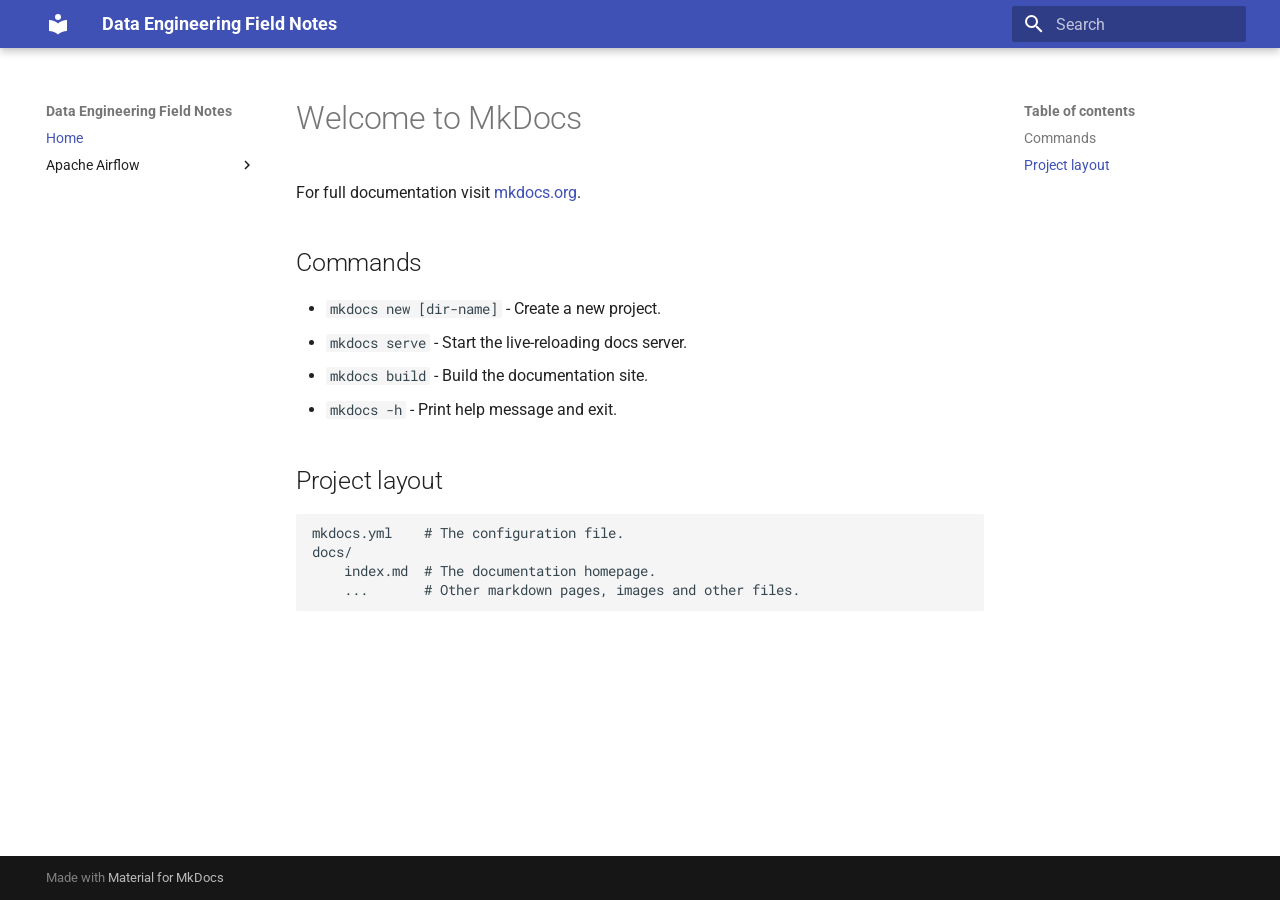
==== index.html @ 54d7d6ef "Deployed f10c2a9 with MkDocs version: 1.6.1" ====
<!doctype html>
<html lang="en" class="no-js">
  <head>
    
      <meta charset="utf-8">
      <meta name="viewport" content="width=device-width,initial-scale=1">
      
      
      
      
      
        <link rel="next" href="airflow/architecture/">
      
      
        
      
      
      <link rel="icon" href="assets/images/favicon.png">
      <meta name="generator" content="mkdocs-1.6.1, mkdocs-material-9.7.7">
    
    
      
        <title>Data Engineering Field Notes</title>
      
    
    
      <link rel="stylesheet" href="assets/stylesheets/main.ec1eaa64.min.css">
      
      


    
    
      
    
    
      
        
        
        <link rel="preconnect" href="https://fonts.gstatic.com" crossorigin>
        <link rel="stylesheet" href="https://fonts.googleapis.com/css?family=Roboto:300,300i,400,400i,700,700i%7CRoboto+Mono:400,400i,700,700i&display=fallback">
        <style>:root{--md-text-font:"Roboto";--md-code-font:"Roboto Mono"}</style>
      
    
    
    <script>__md_scope=new URL(".",location),__md_hash=e=>[...e].reduce(((e,_)=>(e<<5)-e+_.charCodeAt(0)),0),__md_get=(e,_=localStorage,t=__md_scope)=>JSON.parse(_.getItem(t.pathname+"."+e)),__md_set=(e,_,t=localStorage,a=__md_scope)=>{try{t.setItem(a.pathname+"."+e,JSON.stringify(_))}catch(e){}}</script>
    
      

    
    
  </head>
  
  
    <body dir="ltr">
  
    
    <input class="md-toggle" data-md-toggle="drawer" type="checkbox" id="__drawer" autocomplete="off">
    <input class="md-toggle" data-md-toggle="search" type="checkbox" id="__search" autocomplete="off">
    <label class="md-overlay" for="__drawer"></label>
    <div data-md-component="skip">
      
        
        <a href="#welcome-to-mkdocs" class="md-skip">
          Skip to content
        </a>
      
    </div>
    <div data-md-component="announce">
      
    </div>
    
    
      

  

<header class="md-header md-header--shadow" data-md-component="header">
  <nav class="md-header__inner md-grid" aria-label="Header">
    <a href="." title="Data Engineering Field Notes" class="md-header__button md-logo" aria-label="Data Engineering Field Notes" data-md-component="logo">
      
  
  <svg xmlns="http://www.w3.org/2000/svg" viewBox="0 0 24 24"><path d="M12 8a3 3 0 0 0 3-3 3 3 0 0 0-3-3 3 3 0 0 0-3 3 3 3 0 0 0 3 3m0 3.54C9.64 9.35 6.5 8 3 8v11c3.5 0 6.64 1.35 9 3.54 2.36-2.19 5.5-3.54 9-3.54V8c-3.5 0-6.64 1.35-9 3.54"/></svg>

    </a>
    <label class="md-header__button md-icon" for="__drawer">
      
      <svg xmlns="http://www.w3.org/2000/svg" viewBox="0 0 24 24"><path d="M3 6h18v2H3zm0 5h18v2H3zm0 5h18v2H3z"/></svg>
    </label>
    <div class="md-header__title" data-md-component="header-title">
      <div class="md-header__ellipsis">
        <div class="md-header__topic">
          <span class="md-ellipsis">
            Data Engineering Field Notes
          </span>
        </div>
        <div class="md-header__topic" data-md-component="header-topic">
          <span class="md-ellipsis">
            
              Home
            
          </span>
        </div>
      </div>
    </div>
    
    
      <script>var palette=__md_get("__palette");if(palette&&palette.color){if("(prefers-color-scheme)"===palette.color.media){var media=matchMedia("(prefers-color-scheme: light)"),input=document.querySelector(media.matches?"[data-md-color-media='(prefers-color-scheme: light)']":"[data-md-color-media='(prefers-color-scheme: dark)']");palette.color.media=input.getAttribute("data-md-color-media"),palette.color.scheme=input.getAttribute("data-md-color-scheme"),palette.color.primary=input.getAttribute("data-md-color-primary"),palette.color.accent=input.getAttribute("data-md-color-accent")}for(var[key,value]of Object.entries(palette.color))document.body.setAttribute("data-md-color-"+key,value)}</script>
    
    
    
      
      
        <label class="md-header__button md-icon" for="__search">
          
          <svg xmlns="http://www.w3.org/2000/svg" viewBox="0 0 24 24"><path d="M9.5 3A6.5 6.5 0 0 1 16 9.5c0 1.61-.59 3.09-1.56 4.23l.27.27h.79l5 5-1.5 1.5-5-5v-.79l-.27-.27A6.52 6.52 0 0 1 9.5 16 6.5 6.5 0 0 1 3 9.5 6.5 6.5 0 0 1 9.5 3m0 2C7 5 5 7 5 9.5S7 14 9.5 14 14 12 14 9.5 12 5 9.5 5"/></svg>
        </label>
        <div class="md-search" data-md-component="search" role="dialog">
  <label class="md-search__overlay" for="__search"></label>
  <div class="md-search__inner" role="search">
    <form class="md-search__form" name="search">
      <input type="text" class="md-search__input" name="query" aria-label="Search" placeholder="Search" autocapitalize="off" autocorrect="off" autocomplete="off" spellcheck="false" data-md-component="search-query" required>
      <label class="md-search__icon md-icon" for="__search">
        
        <svg xmlns="http://www.w3.org/2000/svg" viewBox="0 0 24 24"><path d="M9.5 3A6.5 6.5 0 0 1 16 9.5c0 1.61-.59 3.09-1.56 4.23l.27.27h.79l5 5-1.5 1.5-5-5v-.79l-.27-.27A6.52 6.52 0 0 1 9.5 16 6.5 6.5 0 0 1 3 9.5 6.5 6.5 0 0 1 9.5 3m0 2C7 5 5 7 5 9.5S7 14 9.5 14 14 12 14 9.5 12 5 9.5 5"/></svg>
        
        <svg xmlns="http://www.w3.org/2000/svg" viewBox="0 0 24 24"><path d="M20 11v2H8l5.5 5.5-1.42 1.42L4.16 12l7.92-7.92L13.5 5.5 8 11z"/></svg>
      </label>
      <nav class="md-search__options" aria-label="Search">
        
        <button type="reset" class="md-search__icon md-icon" title="Clear" aria-label="Clear" tabindex="-1">
          
          <svg xmlns="http://www.w3.org/2000/svg" viewBox="0 0 24 24"><path d="M19 6.41 17.59 5 12 10.59 6.41 5 5 6.41 10.59 12 5 17.59 6.41 19 12 13.41 17.59 19 19 17.59 13.41 12z"/></svg>
        </button>
      </nav>
      
    </form>
    <div class="md-search__output">
      <div class="md-search__scrollwrap" tabindex="0" data-md-scrollfix>
        <div class="md-search-result" data-md-component="search-result">
          <div class="md-search-result__meta">
            Initializing search
          </div>
          <ol class="md-search-result__list" role="presentation"></ol>
        </div>
      </div>
    </div>
  </div>
</div>
      
    
    
  </nav>
  
</header>
    
    <div class="md-container" data-md-component="container">
      
      
        
          
        
      
      <main class="md-main" data-md-component="main">
        <div class="md-main__inner md-grid">
          
            
              
              <div class="md-sidebar md-sidebar--primary" data-md-component="sidebar" data-md-type="navigation" >
                <div class="md-sidebar__scrollwrap">
                  <div class="md-sidebar__inner">
                    



<nav class="md-nav md-nav--primary" aria-label="Navigation" data-md-level="0">
  <label class="md-nav__title" for="__drawer">
    <a href="." title="Data Engineering Field Notes" class="md-nav__button md-logo" aria-label="Data Engineering Field Notes" data-md-component="logo">
      
  
  <svg xmlns="http://www.w3.org/2000/svg" viewBox="0 0 24 24"><path d="M12 8a3 3 0 0 0 3-3 3 3 0 0 0-3-3 3 3 0 0 0-3 3 3 3 0 0 0 3 3m0 3.54C9.64 9.35 6.5 8 3 8v11c3.5 0 6.64 1.35 9 3.54 2.36-2.19 5.5-3.54 9-3.54V8c-3.5 0-6.64 1.35-9 3.54"/></svg>

    </a>
    Data Engineering Field Notes
  </label>
  
  <ul class="md-nav__list" data-md-scrollfix>
    
      
      
  
  
    
  
  
  
    <li class="md-nav__item md-nav__item--active">
      
      <input class="md-nav__toggle md-toggle" type="checkbox" id="__toc">
      
      
        
      
      
        <label class="md-nav__link md-nav__link--active" for="__toc">
          
  
  
  <span class="md-ellipsis">
    
  
    Home
  

    
  </span>
  
  

          <span class="md-nav__icon md-icon"></span>
        </label>
      
      <a href="." class="md-nav__link md-nav__link--active">
        
  
  
  <span class="md-ellipsis">
    
  
    Home
  

    
  </span>
  
  

      </a>
      
        

<nav class="md-nav md-nav--secondary" aria-label="Table of contents">
  
  
  
    
  
  
    <label class="md-nav__title" for="__toc">
      <span class="md-nav__icon md-icon"></span>
      Table of contents
    </label>
    <ul class="md-nav__list" data-md-component="toc" data-md-scrollfix>
      
        <li class="md-nav__item">
  <a href="#commands" class="md-nav__link">
    <span class="md-ellipsis">
      
        Commands
      
    </span>
  </a>
  
</li>
      
        <li class="md-nav__item">
  <a href="#project-layout" class="md-nav__link">
    <span class="md-ellipsis">
      
        Project layout
      
    </span>
  </a>
  
</li>
      
    </ul>
  
</nav>
      
    </li>
  

    
      
      
  
  
  
  
    
    
    
    
    
    <li class="md-nav__item md-nav__item--nested">
      
        
        
        <input class="md-nav__toggle md-toggle " type="checkbox" id="__nav_2" >
        
          
          <label class="md-nav__link" for="__nav_2" id="__nav_2_label" tabindex="0">
            
  
  
  <span class="md-ellipsis">
    
  
    Apache Airflow
  

    
  </span>
  
  

            <span class="md-nav__icon md-icon"></span>
          </label>
        
        <nav class="md-nav" data-md-level="1" aria-labelledby="__nav_2_label" aria-expanded="false">
          <label class="md-nav__title" for="__nav_2">
            <span class="md-nav__icon md-icon"></span>
            
  
    Apache Airflow
  

          </label>
          <ul class="md-nav__list" data-md-scrollfix>
            
              
                
  
  
  
  
    <li class="md-nav__item">
      <a href="airflow/architecture/" class="md-nav__link">
        
  
  
  <span class="md-ellipsis">
    
  
    Architecture
  

    
  </span>
  
  

      </a>
    </li>
  

              
            
          </ul>
        </nav>
      
    </li>
  

    
  </ul>
</nav>
                  </div>
                </div>
              </div>
            
            
              
              <div class="md-sidebar md-sidebar--secondary" data-md-component="sidebar" data-md-type="toc" >
                <div class="md-sidebar__scrollwrap">
                  <div class="md-sidebar__inner">
                    

<nav class="md-nav md-nav--secondary" aria-label="Table of contents">
  
  
  
    
  
  
    <label class="md-nav__title" for="__toc">
      <span class="md-nav__icon md-icon"></span>
      Table of contents
    </label>
    <ul class="md-nav__list" data-md-component="toc" data-md-scrollfix>
      
        <li class="md-nav__item">
  <a href="#commands" class="md-nav__link">
    <span class="md-ellipsis">
      
        Commands
      
    </span>
  </a>
  
</li>
      
        <li class="md-nav__item">
  <a href="#project-layout" class="md-nav__link">
    <span class="md-ellipsis">
      
        Project layout
      
    </span>
  </a>
  
</li>
      
    </ul>
  
</nav>
                  </div>
                </div>
              </div>
            
          
          
            <div class="md-content" data-md-component="content">
              
              <article class="md-content__inner md-typeset">
                
                  



<h1 id="welcome-to-mkdocs">Welcome to MkDocs</h1>
<p>For full documentation visit <a href="https://www.mkdocs.org">mkdocs.org</a>.</p>
<h2 id="commands">Commands</h2>
<ul>
<li><code>mkdocs new [dir-name]</code> - Create a new project.</li>
<li><code>mkdocs serve</code> - Start the live-reloading docs server.</li>
<li><code>mkdocs build</code> - Build the documentation site.</li>
<li><code>mkdocs -h</code> - Print help message and exit.</li>
</ul>
<h2 id="project-layout">Project layout</h2>
<pre><code>mkdocs.yml    # The configuration file.
docs/
    index.md  # The documentation homepage.
    ...       # Other markdown pages, images and other files.
</code></pre>












                
              </article>
            </div>
          
          
<script>var target=document.getElementById(location.hash.slice(1));target&&target.name&&(target.checked=target.name.startsWith("__tabbed_"))</script>
        </div>
        
      </main>
      
        <footer class="md-footer">
  
  <div class="md-footer-meta md-typeset">
    <div class="md-footer-meta__inner md-grid">
      <div class="md-copyright">
  
  
    Made with
    <a href="https://squidfunk.github.io/mkdocs-material/" target="_blank" rel="noopener">
      Material for MkDocs
    </a>
  
</div>
      
    </div>
  </div>
</footer>
      
    </div>
    <div class="md-dialog" data-md-component="dialog">
      <div class="md-dialog__inner md-typeset"></div>
    </div>
    
    
    
      
      
      <script id="__config" type="application/json">{"annotate": null, "base": ".", "features": [], "search": "assets/javascripts/workers/search.2c215733.min.js", "tags": null, "translations": {"clipboard.copied": "Copied to clipboard", "clipboard.copy": "Copy to clipboard", "search.result.more.one": "1 more on this page", "search.result.more.other": "# more on this page", "search.result.none": "No matching documents", "search.result.one": "1 matching document", "search.result.other": "# matching documents", "search.result.placeholder": "Type to start searching", "search.result.term.missing": "Missing", "select.version": "Select version"}, "version": null}</script>
    
    
      <script src="assets/javascripts/bundle.d7400e89.min.js"></script>
      
    
  </body>
</html>
---- assets/stylesheets/main.ec1eaa64.min.css ----
@charset "UTF-8";html{-webkit-text-size-adjust:none;-moz-text-size-adjust:none;text-size-adjust:none;box-sizing:border-box}*,:after,:before{box-sizing:inherit}@media (prefers-reduced-motion){*,:after,:before{transition:none!important}}body{margin:0}a,button,input,label{-webkit-tap-highlight-color:transparent}a{color:inherit;text-decoration:none}hr{border:0;box-sizing:initial;display:block;height:.05rem;overflow:visible;padding:0}small{font-size:80%}sub,sup{line-height:1em}img{border-style:none}table{border-collapse:initial;border-spacing:0}td,th{font-weight:400;vertical-align:top}button{background:#0000;border:0;font-family:inherit;font-size:inherit;margin:0;padding:0}input{border:0;outline:none}:root{--md-primary-fg-color:#4051b5;--md-primary-fg-color--light:#5d6cc0;--md-primary-fg-color--dark:#303fa1;--md-primary-bg-color:#fff;--md-primary-bg-color--light:#ffffffb3;--md-accent-fg-color:#526cfe;--md-accent-fg-color--transparent:#526cfe1a;--md-accent-bg-color:#fff;--md-accent-bg-color--light:#ffffffb3}[data-md-color-scheme=default]{color-scheme:light}[data-md-color-scheme=default] img[src$="#gh-dark-mode-only"],[data-md-color-scheme=default] img[src$="#only-dark"]{display:none}:root,[data-md-color-scheme=default]{--md-hue:225deg;--md-default-fg-color:#000000de;--md-default-fg-color--light:#0000008a;--md-default-fg-color--lighter:#00000052;--md-default-fg-color--lightest:#00000012;--md-default-bg-color:#fff;--md-default-bg-color--light:#ffffffb3;--md-default-bg-color--lighter:#ffffff4d;--md-default-bg-color--lightest:#ffffff1f;--md-code-fg-color:#36464e;--md-code-bg-color:#f5f5f5;--md-code-bg-color--light:#f5f5f5b3;--md-code-bg-color--lighter:#f5f5f54d;--md-code-hl-color:#4287ff;--md-code-hl-color--light:#4287ff1a;--md-code-hl-number-color:#d52a2a;--md-code-hl-special-color:#db1457;--md-code-hl-function-color:#a846b9;--md-code-hl-constant-color:#6e59d9;--md-code-hl-keyword-color:#3f6ec6;--md-code-hl-string-color:#1c7d4d;--md-code-hl-name-color:var(--md-code-fg-color);--md-code-hl-operator-color:var(--md-default-fg-color--light);--md-code-hl-punctuation-color:var(--md-default-fg-color--light);--md-code-hl-comment-color:var(--md-default-fg-color--light);--md-code-hl-generic-color:var(--md-default-fg-color--light);--md-code-hl-variable-color:var(--md-default-fg-color--light);--md-typeset-color:var(--md-default-fg-color);--md-typeset-a-color:var(--md-primary-fg-color);--md-typeset-del-color:#f5503d26;--md-typeset-ins-color:#0bd57026;--md-typeset-kbd-color:#fafafa;--md-typeset-kbd-accent-color:#fff;--md-typeset-kbd-border-color:#b8b8b8;--md-typeset-mark-color:#ffff0080;--md-typeset-table-color:#0000001f;--md-typeset-table-color--light:rgba(0,0,0,.035);--md-admonition-fg-color:var(--md-default-fg-color);--md-admonition-bg-color:var(--md-default-bg-color);--md-warning-fg-color:#000000de;--md-warning-bg-color:#ff9;--md-footer-fg-color:#fff;--md-footer-fg-color--light:#ffffffb3;--md-footer-fg-color--lighter:#ffffff73;--md-footer-bg-color:#000000de;--md-footer-bg-color--dark:#00000052;--md-shadow-z1:0 0.2rem 0.5rem #0000000d,0 0 0.05rem #0000001a;--md-shadow-z2:0 0.2rem 0.5rem #0000001a,0 0 0.05rem #00000040;--md-shadow-z3:0 0.2rem 0.5rem #0003,0 0 0.05rem #00000059}.md-icon svg{fill:currentcolor;display:block;height:1.2rem;width:1.2rem}body{-webkit-font-smoothing:antialiased;-moz-osx-font-smoothing:grayscale;--md-text-font-family:var(--md-text-font,_),-apple-system,BlinkMacSystemFont,Helvetica,Arial,sans-serif;--md-code-font-family:var(--md-code-font,_),SFMono-Regular,Consolas,Menlo,monospace}aside,body,input{font-feature-settings:"kern","liga";color:var(--md-typeset-color);font-family:var(--md-text-font-family)}code,kbd,pre{font-feature-settings:"kern";font-family:var(--md-code-font-family)}:root{--md-typeset-table-sort-icon:url('data:image/svg+xml;charset=utf-8,<svg xmlns="http://www.w3.org/2000/svg" viewBox="0 0 24 24"><path d="m18 21-4-4h3V7h-3l4-4 4 4h-3v10h3M2 19v-2h10v2M2 13v-2h7v2M2 7V5h4v2z"/></svg>');--md-typeset-table-sort-icon--asc:url('data:image/svg+xml;charset=utf-8,<svg xmlns="http://www.w3.org/2000/svg" viewBox="0 0 24 24"><path d="M19 17h3l-4 4-4-4h3V3h2M2 17h10v2H2M6 5v2H2V5m0 6h7v2H2z"/></svg>');--md-typeset-table-sort-icon--desc:url('data:image/svg+xml;charset=utf-8,<svg xmlns="http://www.w3.org/2000/svg" viewBox="0 0 24 24"><path d="M19 7h3l-4-4-4 4h3v14h2M2 17h10v2H2M6 5v2H2V5m0 6h7v2H2z"/></svg>')}.md-typeset{-webkit-print-color-adjust:exact;color-adjust:exact;font-size:.8rem;line-height:1.6;overflow-wrap:break-word}@media print{.md-typeset{font-size:.68rem}}.md-typeset blockquote,.md-typeset dl,.md-typeset figure,.md-typeset ol,.md-typeset pre,.md-typeset ul{margin-bottom:1em;margin-top:1em}.md-typeset h1{color:var(--md-default-fg-color--light);font-size:2em;line-height:1.3;margin:0 0 1.25em}.md-typeset h1,.md-typeset h2{font-weight:300;letter-spacing:-.01em}.md-typeset h2{font-size:1.5625em;line-height:1.4;margin:1.6em 0 .64em}.md-typeset h3{font-size:1.25em;font-weight:400;letter-spacing:-.01em;line-height:1.5;margin:1.6em 0 .8em}.md-typeset h2+h3{margin-top:.8em}.md-typeset h4{font-weight:700;letter-spacing:-.01em;margin:1em 0}.md-typeset h5,.md-typeset h6{color:var(--md-default-fg-color--light);font-size:.8em;font-weight:700;letter-spacing:-.01em;margin:1.25em 0}.md-typeset h5{text-transform:uppercase}.md-typeset h5 code{text-transform:none}.md-typeset hr{border-bottom:.05rem solid var(--md-default-fg-color--lightest);display:flow-root;margin:1.5em 0}.md-typeset a{color:var(--md-typeset-a-color);word-break:break-word}.md-typeset a,.md-typeset a:before{transition:color 125ms}.md-typeset a:focus,.md-typeset a:hover{color:var(--md-accent-fg-color)}.md-typeset a:focus code,.md-typeset a:hover code{background-color:var(--md-accent-fg-color--transparent);color:var(--md-accent-fg-color)}.md-typeset a code{color:var(--md-typeset-a-color)}.md-typeset a.focus-visible{outline-color:var(--md-accent-fg-color);outline-offset:.2rem}.md-typeset code,.md-typeset kbd,.md-typeset pre{color:var(--md-code-fg-color);direction:ltr;font-variant-ligatures:none;transition:background-color 125ms}@media print{.md-typeset code,.md-typeset kbd,.md-typeset pre{white-space:pre-wrap}}.md-typeset code{background-color:var(--md-code-bg-color);border-radius:.1rem;-webkit-box-decoration-break:clone;box-decoration-break:clone;font-size:.85em;padding:0 .2941176471em;transition:color 125ms,background-color 125ms;word-break:break-word}.md-typeset code:not(.focus-visible){-webkit-tap-highlight-color:transparent;outline:none}.md-typeset pre{display:flow-root;line-height:1.4;position:relative}.md-typeset pre>code{-webkit-box-decoration-break:slice;box-decoration-break:slice;box-shadow:none;display:block;margin:0;outline-color:var(--md-accent-fg-color);overflow:auto;padding:.7720588235em 1.1764705882em;scrollbar-color:var(--md-default-fg-color--lighter) #0000;scrollbar-width:thin;touch-action:auto;word-break:normal}.md-typeset pre>code:hover{scrollbar-color:var(--md-accent-fg-color) #0000}.md-typeset pre>code::-webkit-scrollbar{height:.2rem;width:.2rem}.md-typeset pre>code::-webkit-scrollbar-thumb{background-color:var(--md-default-fg-color--lighter)}.md-typeset pre>code::-webkit-scrollbar-thumb:hover{background-color:var(--md-accent-fg-color)}.md-typeset kbd{background-color:var(--md-typeset-kbd-color);border-radius:.1rem;box-shadow:0 .1rem 0 .05rem var(--md-typeset-kbd-border-color),0 .1rem 0 var(--md-typeset-kbd-border-color),0 -.1rem .2rem var(--md-typeset-kbd-accent-color) inset;color:var(--md-default-fg-color);display:inline-block;font-size:.75em;padding:0 .6666666667em;vertical-align:text-top;word-break:break-word}.md-typeset mark{background-color:var(--md-typeset-mark-color);-webkit-box-decoration-break:clone;box-decoration-break:clone;color:inherit;word-break:break-word}.md-typeset abbr{cursor:help;text-decoration:none}.md-typeset [data-preview],.md-typeset abbr{border-bottom:.05rem dotted var(--md-default-fg-color--light)}.md-typeset small{opacity:.75}[dir=ltr] .md-typeset sub,[dir=ltr] .md-typeset sup{margin-left:.078125em}[dir=rtl] .md-typeset sub,[dir=rtl] .md-typeset sup{margin-right:.078125em}[dir=ltr] .md-typeset blockquote{padding-left:.6rem}[dir=rtl] .md-typeset blockquote{padding-right:.6rem}[dir=ltr] .md-typeset blockquote{border-left:.2rem solid var(--md-default-fg-color--lighter)}[dir=rtl] .md-typeset blockquote{border-right:.2rem solid var(--md-default-fg-color--lighter)}.md-typeset blockquote{color:var(--md-default-fg-color--light);margin-left:0;margin-right:0}.md-typeset ul{list-style-type:disc}.md-typeset ul[type]{list-style-type:revert-layer}[dir=ltr] .md-typeset ol,[dir=ltr] .md-typeset ul{margin-left:.625em}[dir=rtl] .md-typeset ol,[dir=rtl] .md-typeset ul{margin-right:.625em}.md-typeset ol,.md-typeset ul{padding:0}.md-typeset ol:not([hidden]),.md-typeset ul:not([hidden]){display:flow-root}.md-typeset ol ol,.md-typeset ul ol{list-style-type:lower-alpha}.md-typeset ol ol ol,.md-typeset ul ol ol{list-style-type:lower-roman}.md-typeset ol ol ol ol,.md-typeset ul ol ol ol{list-style-type:upper-alpha}.md-typeset ol ol ol ol ol,.md-typeset ul ol ol ol ol{list-style-type:upper-roman}.md-typeset ol[type],.md-typeset ul[type]{list-style-type:revert-layer}[dir=ltr] .md-typeset ol li,[dir=ltr] .md-typeset ul li{margin-left:1.25em}[dir=rtl] .md-typeset ol li,[dir=rtl] .md-typeset ul li{margin-right:1.25em}.md-typeset ol li,.md-typeset ul li{margin-bottom:.5em}.md-typeset ol li blockquote,.md-typeset ol li p,.md-typeset ul li blockquote,.md-typeset ul li p{margin:.5em 0}.md-typeset ol li:last-child,.md-typeset ul li:last-child{margin-bottom:0}[dir=ltr] .md-typeset ol li ol,[dir=ltr] .md-typeset ol li ul,[dir=ltr] .md-typeset ul li ol,[dir=ltr] .md-typeset ul li ul{margin-left:.625em}[dir=rtl] .md-typeset ol li ol,[dir=rtl] .md-typeset ol li ul,[dir=rtl] .md-typeset ul li ol,[dir=rtl] .md-typeset ul li ul{margin-right:.625em}.md-typeset ol li ol,.md-typeset ol li ul,.md-typeset ul li ol,.md-typeset ul li ul{margin-bottom:.5em;margin-top:.5em}[dir=ltr] .md-typeset dd{margin-left:1.875em}[dir=rtl] .md-typeset dd{margin-right:1.875em}.md-typeset dd{margin-bottom:1.5em;margin-top:1em}.md-typeset img,.md-typeset svg,.md-typeset video{height:auto;max-width:100%}.md-typeset img[align=left]{margin:1em 1em 1em 0}.md-typeset img[align=right]{margin:1em 0 1em 1em}.md-typeset img[align]:only-child{margin-top:0}.md-typeset figure{display:flow-root;margin:1em auto;max-width:100%;text-align:center;width:fit-content}.md-typeset figure img{display:block;margin:0 auto}.md-typeset figcaption{font-style:italic;margin:1em auto;max-width:24rem}.md-typeset iframe{max-width:100%}.md-typeset table:not([class]){background-color:var(--md-default-bg-color);border:.05rem solid var(--md-typeset-table-color);border-radius:.1rem;display:inline-block;font-size:.64rem;max-width:100%;overflow:auto;touch-action:auto}@media print{.md-typeset table:not([class]){display:table}}.md-typeset table:not([class])+*{margin-top:1.5em}.md-typeset table:not([class]) td>:first-child,.md-typeset table:not([class]) th>:first-child{margin-top:0}.md-typeset table:not([class]) td>:last-child,.md-typeset table:not([class]) th>:last-child{margin-bottom:0}.md-typeset table:not([class]) td:not([align]),.md-typeset table:not([class]) th:not([align]){text-align:left}[dir=rtl] .md-typeset table:not([class]) td:not([align]),[dir=rtl] .md-typeset table:not([class]) th:not([align]){text-align:right}.md-typeset table:not([class]) th{font-weight:700;min-width:5rem;padding:.9375em 1.25em;vertical-align:top}.md-typeset table:not([class]) td{border-top:.05rem solid var(--md-typeset-table-color);padding:.9375em 1.25em;vertical-align:top}.md-typeset table:not([class]) tbody tr{transition:background-color 125ms}.md-typeset table:not([class]) tbody tr:hover{background-color:var(--md-typeset-table-color--light);box-shadow:0 .05rem 0 var(--md-default-bg-color) inset}.md-typeset table:not([class]) a{word-break:normal}.md-typeset table th[role=columnheader]{cursor:pointer}[dir=ltr] .md-typeset table th[role=columnheader]:after{margin-left:.5em}[dir=rtl] .md-typeset table th[role=columnheader]:after{margin-right:.5em}.md-typeset table th[role=columnheader]:after{content:"";display:inline-block;height:1.2em;-webkit-mask-image:var(--md-typeset-table-sort-icon);mask-image:var(--md-typeset-table-sort-icon);-webkit-mask-repeat:no-repeat;mask-repeat:no-repeat;-webkit-mask-size:contain;mask-size:contain;transition:background-color 125ms;vertical-align:text-bottom;width:1.2em}.md-typeset table th[role=columnheader]:hover:after{background-color:var(--md-default-fg-color--lighter)}.md-typeset table th[role=columnheader][aria-sort=ascending]:after{background-color:var(--md-default-fg-color--light);-webkit-mask-image:var(--md-typeset-table-sort-icon--asc);mask-image:var(--md-typeset-table-sort-icon--asc)}.md-typeset table th[role=columnheader][aria-sort=descending]:after{background-color:var(--md-default-fg-color--light);-webkit-mask-image:var(--md-typeset-table-sort-icon--desc);mask-image:var(--md-typeset-table-sort-icon--desc)}.md-typeset__scrollwrap{margin:1em -.8rem;overflow-x:auto;touch-action:auto}.md-typeset__table{display:inline-block;margin-bottom:.5em;padding:0 .8rem}@media print{.md-typeset__table{display:block}}html .md-typeset__table table{display:table;margin:0;overflow:hidden;width:100%}@media screen and (max-width:44.984375em){.md-content__inner>pre{margin:1em -.8rem}.md-content__inner>pre code{border-radius:0}}.md-typeset .md-author{border-radius:100%;display:block;flex-shrink:0;height:1.6rem;overflow:hidden;position:relative;transition:color 125ms,transform 125ms;width:1.6rem}.md-typeset .md-author img{display:block}.md-typeset .md-author--more{background:var(--md-default-fg-color--lightest);color:var(--md-default-fg-color--lighter);font-size:.6rem;font-weight:700;line-height:1.6rem;text-align:center}.md-typeset .md-author--long{height:2.4rem;width:2.4rem}.md-typeset a.md-author{transform:scale(1)}.md-typeset a.md-author img{border-radius:100%;filter:grayscale(100%) opacity(75%);transition:filter 125ms}.md-typeset a.md-author:focus,.md-typeset a.md-author:hover{transform:scale(1.1);z-index:1}.md-typeset a.md-author:focus img,.md-typeset a.md-author:hover img{filter:grayscale(0)}.md-banner{background-color:var(--md-footer-bg-color);color:var(--md-footer-fg-color);overflow:auto}@media print{.md-banner{display:none}}.md-banner--warning{background-color:var(--md-warning-bg-color);color:var(--md-warning-fg-color)}.md-banner__inner{font-size:.7rem;margin:.6rem auto;padding:0 .8rem}[dir=ltr] .md-banner__button{float:right}[dir=rtl] .md-banner__button{float:left}.md-banner__button{color:inherit;cursor:pointer;transition:opacity .25s}.no-js .md-banner__button{display:none}.md-banner__button:hover{opacity:.7}html{font-size:125%;height:100%;overflow-x:hidden}@media screen and (min-width:100em){html{font-size:137.5%}}@media screen and (min-width:125em){html{font-size:150%}}body{background-color:var(--md-default-bg-color);display:flex;flex-direction:column;font-size:.5rem;min-height:100%;position:relative;width:100%}@media print{body{display:block}}@media screen and (max-width:59.984375em){body[data-md-scrolllock]{position:fixed}}.md-grid{margin-left:auto;margin-right:auto;max-width:61rem}.md-container{display:flex;flex-direction:column;flex-grow:1}@media print{.md-container{display:block}}.md-main{flex-grow:1}.md-main__inner{display:flex;height:100%;margin-top:1.5rem}.md-ellipsis{overflow:hidden;text-overflow:ellipsis}.md-toggle{display:none}.md-option{height:0;opacity:0;position:absolute;width:0}.md-option:checked+label:not([hidden]){display:block}.md-option.focus-visible+label{outline-color:var(--md-accent-fg-color);outline-style:auto}.md-skip{background-color:var(--md-default-fg-color);border-radius:.1rem;color:var(--md-default-bg-color);font-size:.64rem;margin:.5rem;opacity:0;outline-color:var(--md-accent-fg-color);padding:.3rem .5rem;position:fixed;transform:translateY(.4rem);z-index:-1}.md-skip:focus{opacity:1;transform:translateY(0);transition:transform .25s cubic-bezier(.4,0,.2,1),opacity 175ms 75ms;z-index:10}@page{margin:25mm}:root{--md-clipboard-icon:url('data:image/svg+xml;charset=utf-8,<svg xmlns="http://www.w3.org/2000/svg" viewBox="0 0 24 24"><path d="M19 21H8V7h11m0-2H8a2 2 0 0 0-2 2v14a2 2 0 0 0 2 2h11a2 2 0 0 0 2-2V7a2 2 0 0 0-2-2m-3-4H4a2 2 0 0 0-2 2v14h2V3h12z"/></svg>')}.md-clipboard{border-radius:.1rem;color:var(--md-default-fg-color--lightest);cursor:pointer;height:1.5em;outline-color:var(--md-accent-fg-color);outline-offset:.1rem;transition:color .25s;width:1.5em;z-index:1}@media print{.md-clipboard{display:none}}.md-clipboard:not(.focus-visible){-webkit-tap-highlight-color:transparent;outline:none}:hover>.md-clipboard{color:var(--md-default-fg-color--light)}.md-clipboard:focus,.md-clipboard:hover{color:var(--md-accent-fg-color)}.md-clipboard:after{background-color:currentcolor;content:"";display:block;height:1.125em;margin:0 auto;-webkit-mask-image:var(--md-clipboard-icon);mask-image:var(--md-clipboard-icon);-webkit-mask-position:center;mask-position:center;-webkit-mask-repeat:no-repeat;mask-repeat:no-repeat;-webkit-mask-size:contain;mask-size:contain;width:1.125em}.md-clipboard--inline{cursor:pointer}.md-clipboard--inline code{transition:color .25s,background-color .25s}.md-clipboard--inline:focus code,.md-clipboard--inline:hover code{background-color:var(--md-accent-fg-color--transparent);color:var(--md-accent-fg-color)}:root{--md-code-select-icon:url('data:image/svg+xml;charset=utf-8,<svg xmlns="http://www.w3.org/2000/svg" viewBox="0 0 24 24"><path d="M19 19h-4v2h4c1.1 0 2-.9 2-2v-4h-2m0-12h-4v2h4v4h2V5c0-1.1-.9-2-2-2M5 5h4V3H5c-1.1 0-2 .9-2 2v4h2m0 6H3v4c0 1.1.9 2 2 2h4v-2H5zm2-4h2v2H7zm4 0h2v2h-2zm4 0h2v2h-2zM7 7h2v2H7zm4 0h2v2h-2zm4 0h2v2h-2zm-8 8h2v2H7zm4 0h2v2h-2zm4 0h2v2h-2z"/></svg>');--md-code-copy-icon:url('data:image/svg+xml;charset=utf-8,<svg xmlns="http://www.w3.org/2000/svg" viewBox="0 0 24 24"><path d="M19 21H8V7h11m0-2H8a2 2 0 0 0-2 2v14a2 2 0 0 0 2 2h11a2 2 0 0 0 2-2V7a2 2 0 0 0-2-2m-3-4H4a2 2 0 0 0-2 2v14h2V3h12z"/></svg>')}.md-typeset .md-code__content{display:grid}.md-code__nav{background-color:var(--md-code-bg-color--lighter);border-radius:.1rem;display:flex;gap:.2rem;padding:.2rem;position:absolute;right:.25em;top:.25em;transition:background-color .25s;z-index:1}:hover>.md-code__nav{background-color:var(--md-code-bg-color--light)}.md-code__button{color:var(--md-default-fg-color--lightest);cursor:pointer;display:block;height:1.5em;outline-color:var(--md-accent-fg-color);outline-offset:.1rem;transition:color .25s;width:1.5em}:hover>*>.md-code__button{color:var(--md-default-fg-color--light)}.md-code__button.focus-visible,.md-code__button:hover{color:var(--md-accent-fg-color)}.md-code__button--active{color:var(--md-default-fg-color)!important}.md-code__button:after{background-color:currentcolor;content:"";display:block;height:1.125em;margin:0 auto;-webkit-mask-position:center;mask-position:center;-webkit-mask-repeat:no-repeat;mask-repeat:no-repeat;-webkit-mask-size:contain;mask-size:contain;width:1.125em}.md-code__button[data-md-type=select]:after{-webkit-mask-image:var(--md-code-select-icon);mask-image:var(--md-code-select-icon)}.md-code__button[data-md-type=copy]:after{-webkit-mask-image:var(--md-code-copy-icon);mask-image:var(--md-code-copy-icon)}@keyframes consent{0%{opacity:0;transform:translateY(100%)}to{opacity:1;transform:translateY(0)}}@keyframes overlay{0%{opacity:0}to{opacity:1}}.md-consent__overlay{animation:overlay .25s both;-webkit-backdrop-filter:blur(.1rem);backdrop-filter:blur(.1rem);background-color:#0000008a;height:100%;opacity:1;position:fixed;top:0;width:100%;z-index:5}.md-consent__inner{animation:consent .5s cubic-bezier(.1,.7,.1,1) both;background-color:var(--md-default-bg-color);border:0;border-radius:.1rem;bottom:0;box-shadow:0 0 .2rem #0000001a,0 .2rem .4rem #0003;max-height:100%;overflow:auto;padding:0;position:fixed;width:100%;z-index:5}.md-consent__form{padding:.8rem}.md-consent__settings{display:none;margin:1em 0}input:checked+.md-consent__settings{display:block}.md-consent__controls{margin-bottom:.8rem}.md-typeset .md-consent__controls .md-button{display:inline}@media screen and (max-width:44.984375em){.md-typeset .md-consent__controls .md-button{display:block;margin-top:.4rem;text-align:center;width:100%}}.md-consent label{cursor:pointer}.md-content{flex-grow:1;min-width:0}.md-content__inner{margin:0 .8rem 1.2rem;padding-top:.6rem}@media screen and (min-width:76.25em){[dir=ltr] .md-sidebar--primary:not([hidden])~.md-content>.md-content__inner{margin-left:1.2rem}[dir=ltr] .md-sidebar--secondary:not([hidden])~.md-content>.md-content__inner,[dir=rtl] .md-sidebar--primary:not([hidden])~.md-content>.md-content__inner{margin-right:1.2rem}[dir=rtl] .md-sidebar--secondary:not([hidden])~.md-content>.md-content__inner{margin-left:1.2rem}}.md-content__inner:before{content:"";display:block;height:.4rem}.md-content__inner>:last-child{margin-bottom:0}[dir=ltr] .md-content__button{float:right}[dir=rtl] .md-content__button{float:left}[dir=ltr] .md-content__button{margin-left:.4rem}[dir=rtl] .md-content__button{margin-right:.4rem}.md-content__button{margin:.4rem 0;padding:0}@media print{.md-content__button{display:none}}.md-typeset .md-content__button{color:var(--md-default-fg-color--lighter)}.md-content__button svg{display:inline;vertical-align:top}[dir=rtl] .md-content__button svg{transform:scaleX(-1)}[dir=ltr] .md-dialog{right:.8rem}[dir=rtl] .md-dialog{left:.8rem}.md-dialog{background-color:var(--md-default-fg-color);border-radius:.1rem;bottom:.8rem;box-shadow:var(--md-shadow-z3);min-width:11.1rem;opacity:0;padding:.4rem .6rem;pointer-events:none;position:fixed;transform:translateY(100%);transition:transform 0ms .4s,opacity .4s;z-index:4}@media print{.md-dialog{display:none}}.md-dialog--active{opacity:1;pointer-events:auto;transform:translateY(0);transition:transform .4s cubic-bezier(.075,.85,.175,1),opacity .4s}.md-dialog__inner{color:var(--md-default-bg-color);font-size:.7rem}.md-feedback{margin:2em 0 1em;text-align:center}.md-feedback fieldset{border:none;margin:0;padding:0}.md-feedback__title{font-weight:700;margin:1em auto}.md-feedback__inner{position:relative}.md-feedback__list{display:flex;flex-wrap:wrap;place-content:baseline center;position:relative}.md-feedback__list:hover .md-icon:not(:disabled){color:var(--md-default-fg-color--lighter)}:disabled .md-feedback__list{min-height:1.8rem}.md-feedback__icon{color:var(--md-default-fg-color--light);cursor:pointer;flex-shrink:0;margin:0 .1rem;transition:color 125ms}.md-feedback__icon:not(:disabled).md-icon:hover{color:var(--md-accent-fg-color)}.md-feedback__icon:disabled{color:var(--md-default-fg-color--lightest);pointer-events:none}.md-feedback__note{opacity:0;position:relative;transform:translateY(.4rem);transition:transform .4s cubic-bezier(.1,.7,.1,1),opacity .15s}.md-feedback__note>*{margin:0 auto;max-width:16rem}:disabled .md-feedback__note{opacity:1;transform:translateY(0)}@media print{.md-feedback{display:none}}.md-footer{background-color:var(--md-footer-bg-color);color:var(--md-footer-fg-color)}@media print{.md-footer{display:none}}.md-footer__inner{justify-content:space-between;overflow:auto;padding:.2rem}.md-footer__inner:not([hidden]){display:flex}.md-footer__link{align-items:end;display:flex;flex-grow:0.01;margin-bottom:.4rem;margin-top:1rem;max-width:100%;outline-color:var(--md-accent-fg-color);overflow:hidden;transition:opacity .25s}.md-footer__link:focus,.md-footer__link:hover{opacity:.7}[dir=rtl] .md-footer__link svg{transform:scaleX(-1)}@media screen and (max-width:44.984375em){.md-footer__link--prev{flex-shrink:0}.md-footer__link--prev .md-footer__title{display:none}}[dir=ltr] .md-footer__link--next{margin-left:auto}[dir=rtl] .md-footer__link--next{margin-right:auto}.md-footer__link--next{text-align:right}[dir=rtl] .md-footer__link--next{text-align:left}.md-footer__title{flex-grow:1;font-size:.9rem;margin-bottom:.7rem;max-width:calc(100% - 2.4rem);padding:0 1rem;white-space:nowrap}.md-footer__button{margin:.2rem;padding:.4rem}.md-footer__direction{font-size:.64rem;opacity:.7}.md-footer-meta{background-color:var(--md-footer-bg-color--dark)}.md-footer-meta__inner{display:flex;flex-wrap:wrap;justify-content:space-between;padding:.2rem}html .md-footer-meta.md-typeset a{color:var(--md-footer-fg-color--light)}html .md-footer-meta.md-typeset a:focus,html .md-footer-meta.md-typeset a:hover{color:var(--md-footer-fg-color)}.md-copyright{color:var(--md-footer-fg-color--lighter);font-size:.64rem;margin:auto .6rem;padding:.4rem 0;width:100%}@media screen and (min-width:45em){.md-copyright{width:auto}}.md-copyright__highlight{color:var(--md-footer-fg-color--light)}.md-social{display:inline-flex;gap:.2rem;margin:0 .4rem;padding:.2rem 0 .6rem}@media screen and (min-width:45em){.md-social{padding:.6rem 0}}.md-social__link{display:inline-block;height:1.6rem;text-align:center;width:1.6rem}.md-social__link:before{line-height:1.9}.md-social__link svg{fill:currentcolor;max-height:.8rem;vertical-align:-25%}.md-typeset .md-button{border:.1rem solid;border-radius:.1rem;color:var(--md-primary-fg-color);cursor:pointer;display:inline-block;font-weight:700;padding:.625em 2em;transition:color 125ms,background-color 125ms,border-color 125ms}.md-typeset .md-button--primary{background-color:var(--md-primary-fg-color);border-color:var(--md-primary-fg-color);color:var(--md-primary-bg-color)}.md-typeset .md-button:focus,.md-typeset .md-button:hover{background-color:var(--md-accent-fg-color);border-color:var(--md-accent-fg-color);color:var(--md-accent-bg-color)}[dir=ltr] .md-typeset .md-input{border-top-left-radius:.1rem}[dir=ltr] .md-typeset .md-input,[dir=rtl] .md-typeset .md-input{border-top-right-radius:.1rem}[dir=rtl] .md-typeset .md-input{border-top-left-radius:.1rem}.md-typeset .md-input{border-bottom:.1rem solid var(--md-default-fg-color--lighter);box-shadow:var(--md-shadow-z1);font-size:.8rem;height:1.8rem;padding:0 .6rem;transition:border .25s,box-shadow .25s}.md-typeset .md-input:focus,.md-typeset .md-input:hover{border-bottom-color:var(--md-accent-fg-color);box-shadow:var(--md-shadow-z2)}.md-typeset .md-input--stretch{width:100%}.md-header{background-color:var(--md-primary-fg-color);box-shadow:0 0 .2rem #0000,0 .2rem .4rem #0000;color:var(--md-primary-bg-color);display:block;left:0;position:sticky;right:0;top:0;z-index:4}@media print{.md-header{display:none}}.md-header[hidden]{transform:translateY(-100%);transition:transform .25s cubic-bezier(.8,0,.6,1),box-shadow .25s}.md-header--shadow{box-shadow:0 0 .2rem #0000001a,0 .2rem .4rem #0003;transition:transform .25s cubic-bezier(.1,.7,.1,1),box-shadow .25s}.md-header__inner{align-items:center;display:flex;padding:0 .2rem}.md-header__button{color:currentcolor;cursor:pointer;margin:.2rem;outline-color:var(--md-accent-fg-color);padding:.4rem;position:relative;transition:opacity .25s;vertical-align:middle;z-index:1}.md-header__button:hover{opacity:.7}.md-header__button:not([hidden]){display:inline-block}.md-header__button:not(.focus-visible){-webkit-tap-highlight-color:transparent;outline:none}.md-header__button.md-logo{margin:.2rem;padding:.4rem}@media screen and (max-width:76.234375em){.md-header__button.md-logo{display:none}}.md-header__button.md-logo img,.md-header__button.md-logo svg{fill:currentcolor;display:block;height:1.2rem;width:auto}@media screen and (min-width:60em){.md-header__button[for=__search]{display:none}}.no-js .md-header__button[for=__search]{display:none}[dir=rtl] .md-header__button[for=__search] svg{transform:scaleX(-1)}@media screen and (min-width:76.25em){.md-header__button[for=__drawer]{display:none}}.md-header__topic{display:flex;max-width:100%;position:absolute;transition:transform .4s cubic-bezier(.1,.7,.1,1),opacity .15s;white-space:nowrap}.md-header__topic+.md-header__topic{opacity:0;pointer-events:none;transform:translateX(1.25rem);transition:transform .4s cubic-bezier(1,.7,.1,.1),opacity .15s;z-index:-1}[dir=rtl] .md-header__topic+.md-header__topic{transform:translateX(-1.25rem)}.md-header__topic:first-child{font-weight:700}[dir=ltr] .md-header__title{margin-left:1rem;margin-right:.4rem}[dir=rtl] .md-header__title{margin-left:.4rem;margin-right:1rem}.md-header__title{flex-grow:1;font-size:.9rem;height:2.4rem;line-height:2.4rem}.md-header__title--active .md-header__topic{opacity:0;pointer-events:none;transform:translateX(-1.25rem);transition:transform .4s cubic-bezier(1,.7,.1,.1),opacity .15s;z-index:-1}[dir=rtl] .md-header__title--active .md-header__topic{transform:translateX(1.25rem)}.md-header__title--active .md-header__topic+.md-header__topic{opacity:1;pointer-events:auto;transform:translateX(0);transition:transform .4s cubic-bezier(.1,.7,.1,1),opacity .15s;z-index:0}.md-header__title>.md-header__ellipsis{height:100%;position:relative;width:100%}.md-header__option{display:flex;flex-shrink:0;max-width:100%;transition:max-width 0ms .25s,opacity .25s .25s;white-space:nowrap}[data-md-toggle=search]:checked~.md-header .md-header__option{max-width:0;opacity:0;transition:max-width 0ms,opacity 0ms}.md-header__option>input{bottom:0}.md-header__source{display:none}@media screen and (min-width:60em){[dir=ltr] .md-header__source{margin-left:1rem}[dir=rtl] .md-header__source{margin-right:1rem}.md-header__source{display:block;max-width:11.7rem;width:11.7rem}}@media screen and (min-width:76.25em){[dir=ltr] .md-header__source{margin-left:1.4rem}[dir=rtl] .md-header__source{margin-right:1.4rem}}.md-meta{color:var(--md-default-fg-color--light);font-size:.7rem;line-height:1.3}.md-meta__list{display:inline-flex;flex-wrap:wrap;list-style:none;margin:0;padding:0}.md-meta__item:not(:last-child):after{content:"·";margin-left:.2rem;margin-right:.2rem}.md-meta__link{color:var(--md-typeset-a-color)}.md-meta__link:focus,.md-meta__link:hover{color:var(--md-accent-fg-color)}.md-draft{background-color:#ff1744;border-radius:.125em;color:#fff;display:inline-block;font-weight:700;padding-left:.5714285714em;padding-right:.5714285714em}:root{--md-nav-icon--prev:url('data:image/svg+xml;charset=utf-8,<svg xmlns="http://www.w3.org/2000/svg" viewBox="0 0 24 24"><path d="M20 11v2H8l5.5 5.5-1.42 1.42L4.16 12l7.92-7.92L13.5 5.5 8 11z"/></svg>');--md-nav-icon--next:url('data:image/svg+xml;charset=utf-8,<svg xmlns="http://www.w3.org/2000/svg" viewBox="0 0 24 24"><path d="M8.59 16.58 13.17 12 8.59 7.41 10 6l6 6-6 6z"/></svg>');--md-toc-icon:url('data:image/svg+xml;charset=utf-8,<svg xmlns="http://www.w3.org/2000/svg" viewBox="0 0 24 24"><path d="M3 9h14V7H3zm0 4h14v-2H3zm0 4h14v-2H3zm16 0h2v-2h-2zm0-10v2h2V7zm0 6h2v-2h-2z"/></svg>')}.md-nav{font-size:.7rem;line-height:1.3}.md-nav__title{color:var(--md-default-fg-color--light);display:block;font-weight:700;overflow:hidden;padding:0 .6rem;text-overflow:ellipsis}.md-nav__title .md-nav__button{display:none}.md-nav__title .md-nav__button img{height:100%;width:auto}.md-nav__title .md-nav__button.md-logo img,.md-nav__title .md-nav__button.md-logo svg{fill:currentcolor;display:block;height:2.4rem;max-width:100%;object-fit:contain;width:auto}.md-nav__list{list-style:none;margin:0;padding:0}.md-nav__link{align-items:flex-start;display:flex;gap:.4rem;margin-top:.625em;scroll-snap-align:start;transition:color 125ms}.md-nav__link--passed,.md-nav__link--passed code{color:var(--md-default-fg-color--light)}.md-nav__item .md-nav__link--active,.md-nav__item .md-nav__link--active code{color:var(--md-typeset-a-color)}.md-nav__link .md-ellipsis{position:relative}.md-nav__link .md-ellipsis code{word-break:normal}[dir=ltr] .md-nav__link .md-icon:last-child{margin-left:auto}[dir=rtl] .md-nav__link .md-icon:last-child{margin-right:auto}.md-nav__link .md-typeset{font-size:.7rem;line-height:1.3}.md-nav__link svg{fill:currentcolor;flex-shrink:0;height:1.3em;position:relative}.md-nav__link[for]:focus,.md-nav__link[for]:hover,.md-nav__link[href]:focus,.md-nav__link[href]:hover{color:var(--md-accent-fg-color);cursor:pointer}.md-nav__link[for]:focus code,.md-nav__link[for]:hover code,.md-nav__link[href]:focus code,.md-nav__link[href]:hover code{background-color:var(--md-accent-fg-color--transparent);color:var(--md-accent-fg-color)}.md-nav__link.focus-visible{outline-color:var(--md-accent-fg-color);outline-offset:.2rem}.md-nav--primary .md-nav__link[for=__toc]{display:none}.md-nav--primary .md-nav__link[for=__toc] .md-icon:after{background-color:currentcolor;display:block;height:100%;-webkit-mask-image:var(--md-toc-icon);mask-image:var(--md-toc-icon);width:100%}.md-nav--primary .md-nav__link[for=__toc]~.md-nav{display:none}.md-nav__container>.md-nav__link{margin-top:0}.md-nav__container>.md-nav__link:first-child{flex-grow:1;min-width:0}.md-nav__icon{flex-shrink:0}.md-nav__source{display:none}@media screen and (max-width:76.234375em){.md-nav--primary,.md-nav--primary .md-nav{background-color:var(--md-default-bg-color);display:flex;flex-direction:column;height:100%;left:0;position:absolute;right:0;top:0;z-index:1}.md-nav--primary .md-nav__item,.md-nav--primary .md-nav__title{font-size:.8rem;line-height:1.5}.md-nav--primary .md-nav__title{background-color:var(--md-default-fg-color--lightest);color:var(--md-default-fg-color--light);cursor:pointer;height:5.6rem;line-height:2.4rem;padding:3rem .8rem .2rem;position:relative;white-space:nowrap}[dir=ltr] .md-nav--primary .md-nav__title .md-nav__icon{left:.4rem}[dir=rtl] .md-nav--primary .md-nav__title .md-nav__icon{right:.4rem}.md-nav--primary .md-nav__title .md-nav__icon{display:block;height:1.2rem;margin:.2rem;position:absolute;top:.4rem;width:1.2rem}.md-nav--primary .md-nav__title .md-nav__icon:after{background-color:currentcolor;content:"";display:block;height:100%;-webkit-mask-image:var(--md-nav-icon--prev);mask-image:var(--md-nav-icon--prev);-webkit-mask-position:center;mask-position:center;-webkit-mask-repeat:no-repeat;mask-repeat:no-repeat;-webkit-mask-size:contain;mask-size:contain;width:100%}.md-nav--primary .md-nav__title~.md-nav__list{background-color:var(--md-default-bg-color);box-shadow:0 .05rem 0 var(--md-default-fg-color--lightest) inset;overflow-y:auto;scroll-snap-type:y mandatory;touch-action:pan-y}.md-nav--primary .md-nav__title~.md-nav__list>:first-child{border-top:0}.md-nav--primary .md-nav__title[for=__drawer]{background-color:var(--md-primary-fg-color);color:var(--md-primary-bg-color);font-weight:700}.md-nav--primary .md-nav__title .md-logo{display:block;left:.2rem;margin:.2rem;padding:.4rem;position:absolute;right:.2rem;top:.2rem}.md-nav--primary .md-nav__list{flex:1}.md-nav--primary .md-nav__item{border-top:.05rem solid var(--md-default-fg-color--lightest)}.md-nav--primary .md-nav__item--active>.md-nav__link{color:var(--md-typeset-a-color)}.md-nav--primary .md-nav__item--active>.md-nav__link:focus,.md-nav--primary .md-nav__item--active>.md-nav__link:hover{color:var(--md-accent-fg-color)}.md-nav--primary .md-nav__link{margin-top:0;padding:.6rem .8rem}.md-nav--primary .md-nav__link svg{margin-top:.1em}.md-nav--primary .md-nav__link>.md-nav__link{padding:0}[dir=ltr] .md-nav--primary .md-nav__link .md-nav__icon{margin-right:-.2rem}[dir=rtl] .md-nav--primary .md-nav__link .md-nav__icon{margin-left:-.2rem}.md-nav--primary .md-nav__link .md-nav__icon{font-size:1.2rem;height:1.2rem;width:1.2rem}.md-nav--primary .md-nav__link .md-nav__icon:after{background-color:currentcolor;content:"";display:block;height:100%;-webkit-mask-image:var(--md-nav-icon--next);mask-image:var(--md-nav-icon--next);-webkit-mask-position:center;mask-position:center;-webkit-mask-repeat:no-repeat;mask-repeat:no-repeat;-webkit-mask-size:contain;mask-size:contain;width:100%}[dir=rtl] .md-nav--primary .md-nav__icon:after{transform:scale(-1)}.md-nav--primary .md-nav--secondary .md-nav{background-color:initial;position:static}[dir=ltr] .md-nav--primary .md-nav--secondary .md-nav .md-nav__link{padding-left:1.4rem}[dir=rtl] .md-nav--primary .md-nav--secondary .md-nav .md-nav__link{padding-right:1.4rem}[dir=ltr] .md-nav--primary .md-nav--secondary .md-nav .md-nav .md-nav__link{padding-left:2rem}[dir=rtl] .md-nav--primary .md-nav--secondary .md-nav .md-nav .md-nav__link{padding-right:2rem}[dir=ltr] .md-nav--primary .md-nav--secondary .md-nav .md-nav .md-nav .md-nav__link{padding-left:2.6rem}[dir=rtl] .md-nav--primary .md-nav--secondary .md-nav .md-nav .md-nav .md-nav__link{padding-right:2.6rem}[dir=ltr] .md-nav--primary .md-nav--secondary .md-nav .md-nav .md-nav .md-nav .md-nav__link{padding-left:3.2rem}[dir=rtl] .md-nav--primary .md-nav--secondary .md-nav .md-nav .md-nav .md-nav .md-nav__link{padding-right:3.2rem}.md-nav--secondary{background-color:initial}.md-nav__toggle~.md-nav{display:flex;opacity:0;transform:translateX(100%);transition:transform .25s cubic-bezier(.8,0,.6,1),opacity 125ms 50ms}[dir=rtl] .md-nav__toggle~.md-nav{transform:translateX(-100%)}.md-nav__toggle:checked~.md-nav{opacity:1;transform:translateX(0);transition:transform .25s cubic-bezier(.4,0,.2,1),opacity 125ms 125ms}.md-nav__toggle:checked~.md-nav>.md-nav__list{backface-visibility:hidden}}@media screen and (max-width:59.984375em){.md-nav--primary .md-nav__link[for=__toc]{display:flex}.md-nav--primary .md-nav__link[for=__toc] .md-icon:after{content:""}.md-nav--primary .md-nav__link[for=__toc]+.md-nav__link{display:none}.md-nav--primary .md-nav__link[for=__toc]~.md-nav{display:flex}.md-nav__source{background-color:var(--md-primary-fg-color--dark);color:var(--md-primary-bg-color);display:block;padding:0 .2rem}}@media screen and (min-width:60em) and (max-width:76.234375em){.md-nav--integrated .md-nav__link[for=__toc]{display:flex}.md-nav--integrated .md-nav__link[for=__toc] .md-icon:after{content:""}.md-nav--integrated .md-nav__link[for=__toc]+.md-nav__link{display:none}.md-nav--integrated .md-nav__link[for=__toc]~.md-nav{display:flex}}@media screen and (min-width:60em){.md-nav{margin-bottom:-.4rem}.md-nav--secondary .md-nav__title{background:var(--md-default-bg-color);box-shadow:0 0 .4rem .4rem var(--md-default-bg-color);position:sticky;top:0;z-index:1}.md-nav--secondary .md-nav__title[for=__toc]{scroll-snap-align:start}.md-nav--secondary .md-nav__title .md-nav__icon{display:none}[dir=ltr] .md-nav--secondary .md-nav__list{padding-left:.6rem}[dir=rtl] .md-nav--secondary .md-nav__list{padding-right:.6rem}.md-nav--secondary .md-nav__list{padding-bottom:.4rem}[dir=ltr] .md-nav--secondary .md-nav__item>.md-nav__link{margin-right:.4rem}[dir=rtl] .md-nav--secondary .md-nav__item>.md-nav__link{margin-left:.4rem}}@media screen and (min-width:76.25em){.md-nav{margin-bottom:-.4rem;transition:max-height .25s cubic-bezier(.86,0,.07,1)}.md-nav--primary .md-nav__title{background:var(--md-default-bg-color);box-shadow:0 0 .4rem .4rem var(--md-default-bg-color);position:sticky;top:0;z-index:1}.md-nav--primary .md-nav__title[for=__drawer]{scroll-snap-align:start}.md-nav--primary .md-nav__title .md-nav__icon{display:none}[dir=ltr] .md-nav--primary .md-nav__list{padding-left:.6rem}[dir=rtl] .md-nav--primary .md-nav__list{padding-right:.6rem}.md-nav--primary .md-nav__list{padding-bottom:.4rem}[dir=ltr] .md-nav--primary .md-nav__item>.md-nav__link{margin-right:.4rem}[dir=rtl] .md-nav--primary .md-nav__item>.md-nav__link{margin-left:.4rem}.md-nav__toggle~.md-nav{display:grid;grid-template-rows:minmax(.4rem,0fr);opacity:0;transition:grid-template-rows .25s cubic-bezier(.86,0,.07,1),opacity .25s,visibility 0ms .25s;visibility:collapse}.md-nav__toggle~.md-nav>.md-nav__list{overflow:hidden}.md-nav__toggle.md-toggle--indeterminate~.md-nav,.md-nav__toggle:checked~.md-nav{grid-template-rows:minmax(.4rem,1fr);opacity:1;transition:grid-template-rows .25s cubic-bezier(.86,0,.07,1),opacity .15s .1s,visibility 0ms;visibility:visible}.md-nav__toggle.md-toggle--indeterminate~.md-nav{transition:none}.md-nav__item--nested>.md-nav>.md-nav__title{display:none}.md-nav__item--section{display:block;margin:1.25em 0}.md-nav__item--section:last-child{margin-bottom:0}.md-nav__item--section>.md-nav__link{font-weight:700}.md-nav__item--section>.md-nav__link[for]{color:var(--md-default-fg-color--light)}.md-nav__item--section>.md-nav__link:not(.md-nav__container){pointer-events:none}.md-nav__item--section>.md-nav__link .md-icon,.md-nav__item--section>.md-nav__link>[for]{display:none}[dir=ltr] .md-nav__item--section>.md-nav{margin-left:-.6rem}[dir=rtl] .md-nav__item--section>.md-nav{margin-right:-.6rem}.md-nav__item--section>.md-nav{display:block;opacity:1;visibility:visible}.md-nav__item--section>.md-nav>.md-nav__list>.md-nav__item{padding:0}.md-nav__icon{border-radius:100%;height:.9rem;transition:background-color .25s;width:.9rem}.md-nav__icon:hover{background-color:var(--md-accent-fg-color--transparent)}.md-nav__icon:after{background-color:currentcolor;border-radius:100%;content:"";display:inline-block;height:100%;-webkit-mask-image:var(--md-nav-icon--next);mask-image:var(--md-nav-icon--next);-webkit-mask-position:center;mask-position:center;-webkit-mask-repeat:no-repeat;mask-repeat:no-repeat;-webkit-mask-size:contain;mask-size:contain;transition:transform .25s;vertical-align:-.1rem;width:100%}[dir=rtl] .md-nav__icon:after{transform:rotate(180deg)}.md-nav__item--nested .md-nav__toggle:checked~.md-nav__link .md-nav__icon:after,.md-nav__item--nested .md-toggle--indeterminate~.md-nav__link .md-nav__icon:after{transform:rotate(90deg)}.md-nav--lifted>.md-nav__list>.md-nav__item,.md-nav--lifted>.md-nav__title{display:none}.md-nav--lifted>.md-nav__list>.md-nav__item--active{display:block}.md-nav--lifted>.md-nav__list>.md-nav__item--active>.md-nav__link{background:var(--md-default-bg-color);box-shadow:0 0 .4rem .4rem var(--md-default-bg-color);margin-top:0;position:sticky;top:0;z-index:1}.md-nav--lifted>.md-nav__list>.md-nav__item--active>.md-nav__link:not(.md-nav__container){pointer-events:none}.md-nav--lifted>.md-nav__list>.md-nav__item--active.md-nav__item--section{margin:0}[dir=ltr] .md-nav--lifted>.md-nav__list>.md-nav__item>.md-nav:not(.md-nav--secondary){margin-left:-.6rem}[dir=rtl] .md-nav--lifted>.md-nav__list>.md-nav__item>.md-nav:not(.md-nav--secondary){margin-right:-.6rem}.md-nav--lifted>.md-nav__list>.md-nav__item>[for]{color:var(--md-default-fg-color--light)}.md-nav--lifted .md-nav[data-md-level="1"]{grid-template-rows:minmax(.4rem,1fr);opacity:1;visibility:visible}[dir=ltr] .md-nav--integrated>.md-nav__list>.md-nav__item--active .md-nav--secondary{border-left:.05rem solid var(--md-primary-fg-color)}[dir=rtl] .md-nav--integrated>.md-nav__list>.md-nav__item--active .md-nav--secondary{border-right:.05rem solid var(--md-primary-fg-color)}.md-nav--integrated>.md-nav__list>.md-nav__item--active .md-nav--secondary{display:block;margin-bottom:1.25em;opacity:1;visibility:visible}.md-nav--integrated>.md-nav__list>.md-nav__item--active .md-nav--secondary>.md-nav__list{overflow:visible;padding-bottom:0}.md-nav--integrated>.md-nav__list>.md-nav__item--active .md-nav--secondary>.md-nav__title{display:none}}.md-pagination{font-size:.8rem;font-weight:700;gap:.4rem}.md-pagination,.md-pagination>*{align-items:center;display:flex;justify-content:center}.md-pagination>*{border-radius:.2rem;height:1.8rem;min-width:1.8rem;text-align:center}.md-pagination__current{background-color:var(--md-default-fg-color--lightest);color:var(--md-default-fg-color--light)}.md-pagination__link{transition:color 125ms,background-color 125ms}.md-pagination__link:focus,.md-pagination__link:hover{background-color:var(--md-accent-fg-color--transparent);color:var(--md-accent-fg-color)}.md-pagination__link:focus svg,.md-pagination__link:hover svg{color:var(--md-accent-fg-color)}.md-pagination__link.focus-visible{outline-color:var(--md-accent-fg-color);outline-offset:.2rem}.md-pagination__link svg{fill:currentcolor;color:var(--md-default-fg-color--lighter);display:block;max-height:100%;width:1.2rem}:root{--md-path-icon:url('data:image/svg+xml;charset=utf-8,<svg xmlns="http://www.w3.org/2000/svg" viewBox="0 0 24 24"><path d="M8.59 16.58 13.17 12 8.59 7.41 10 6l6 6-6 6z"/></svg>')}.md-path{font-size:.7rem;margin:0 .8rem;overflow:auto;padding-top:1.2rem}.md-path:not([hidden]){display:block}@media screen and (min-width:76.25em){.md-path{margin:0 1.2rem}}.md-path__list{align-items:center;display:flex;gap:.2rem;list-style:none;margin:0;padding:0}.md-path__item:not(:first-child){display:inline-flex;gap:.2rem;white-space:nowrap}.md-path__item:not(:first-child):before{background-color:var(--md-default-fg-color--lighter);content:"";display:inline;height:.8rem;-webkit-mask-image:var(--md-path-icon);mask-image:var(--md-path-icon);width:.8rem}.md-path__link{align-items:center;color:var(--md-default-fg-color--light);display:flex}.md-path__link:focus,.md-path__link:hover{color:var(--md-accent-fg-color)}:root{--md-post-pin-icon:url('data:image/svg+xml;charset=utf-8,<svg xmlns="http://www.w3.org/2000/svg" viewBox="0 0 24 24"><path d="M16 12V4h1V2H7v2h1v8l-2 2v2h5.2v6h1.6v-6H18v-2z"/></svg>')}.md-post__back{border-bottom:.05rem solid var(--md-default-fg-color--lightest);margin-bottom:1.2rem;padding-bottom:1.2rem}@media screen and (max-width:76.234375em){.md-post__back{display:none}}[dir=rtl] .md-post__back svg{transform:scaleX(-1)}.md-post__authors{display:flex;flex-direction:column;gap:.6rem;margin:0 .6rem 1.2rem}.md-post .md-post__meta a{transition:color 125ms}.md-post .md-post__meta a:focus,.md-post .md-post__meta a:hover{color:var(--md-accent-fg-color)}.md-post__title{color:var(--md-default-fg-color--light);font-weight:700}.md-post--excerpt{margin-bottom:3.2rem}.md-post--excerpt .md-post__header{align-items:center;display:flex;gap:.6rem;min-height:1.6rem}.md-post--excerpt .md-post__authors{align-items:center;display:inline-flex;flex-direction:row;gap:.2rem;margin:0;min-height:2.4rem}[dir=ltr] .md-post--excerpt .md-post__meta .md-meta__list{margin-right:.4rem}[dir=rtl] .md-post--excerpt .md-post__meta .md-meta__list{margin-left:.4rem}.md-post--excerpt .md-post__content>:first-child{--md-scroll-margin:6rem;margin-top:0}.md-post>.md-nav--secondary{margin:1em 0}.md-pin{background:var(--md-default-fg-color--lightest);border-radius:1rem;margin-top:-.05rem;padding:.2rem}.md-pin:after{background-color:currentcolor;content:"";display:block;height:.6rem;margin:0 auto;-webkit-mask-image:var(--md-post-pin-icon);mask-image:var(--md-post-pin-icon);-webkit-mask-position:center;mask-position:center;-webkit-mask-repeat:no-repeat;mask-repeat:no-repeat;-webkit-mask-size:contain;mask-size:contain;width:.6rem}.md-profile{align-items:center;display:flex;font-size:.7rem;gap:.6rem;line-height:1.4;width:100%}.md-profile__description{flex-grow:1}.md-content--post{display:flex}@media screen and (max-width:76.234375em){.md-content--post{flex-flow:column-reverse}}.md-content--post>.md-content__inner{flex-grow:1;min-width:0}@media screen and (min-width:76.25em){[dir=ltr] .md-content--post>.md-content__inner{margin-left:1.2rem}[dir=rtl] .md-content--post>.md-content__inner{margin-right:1.2rem}}@media screen and (max-width:76.234375em){.md-sidebar.md-sidebar--post{padding:0;position:static;width:100%}.md-sidebar.md-sidebar--post .md-sidebar__scrollwrap{overflow:visible}.md-sidebar.md-sidebar--post .md-sidebar__inner{padding:0}.md-sidebar.md-sidebar--post .md-post__meta{margin-left:.6rem;margin-right:.6rem}.md-sidebar.md-sidebar--post .md-nav__item{border:none;display:inline}.md-sidebar.md-sidebar--post .md-nav__list{display:inline-flex;flex-wrap:wrap;gap:.6rem;padding-bottom:.6rem;padding-top:.6rem}.md-sidebar.md-sidebar--post .md-nav__link{padding:0}.md-sidebar.md-sidebar--post .md-nav{height:auto;margin-bottom:0;position:static}}:root{--md-progress-value:0;--md-progress-delay:400ms}.md-progress{background:var(--md-primary-bg-color);height:.075rem;opacity:min(clamp(0,var(--md-progress-value),1),clamp(0,100 - var(--md-progress-value),1));position:fixed;top:0;transform:scaleX(calc(var(--md-progress-value)*1%));transform-origin:left;transition:transform .5s cubic-bezier(.19,1,.22,1),opacity .25s var(--md-progress-delay);width:100%;z-index:4}:root{--md-search-result-icon:url('data:image/svg+xml;charset=utf-8,<svg xmlns="http://www.w3.org/2000/svg" viewBox="0 0 24 24"><path d="M14 2H6a2 2 0 0 0-2 2v16a2 2 0 0 0 2 2h7c-.41-.25-.8-.56-1.14-.9-.33-.33-.61-.7-.86-1.1H6V4h7v5h5v1.18c.71.16 1.39.43 2 .82V8zm6.31 16.9c1.33-2.11.69-4.9-1.4-6.22-2.11-1.33-4.91-.68-6.22 1.4-1.34 2.11-.69 4.89 1.4 6.22 1.46.93 3.32.93 4.79.02L22 23.39 23.39 22zm-3.81.1a2.5 2.5 0 0 1-2.5-2.5 2.5 2.5 0 0 1 2.5-2.5 2.5 2.5 0 0 1 2.5 2.5 2.5 2.5 0 0 1-2.5 2.5"/></svg>')}.md-search{position:relative}@media screen and (min-width:60em){.md-search{padding:.2rem 0}}.no-js .md-search{display:none}.md-search__overlay{opacity:0;z-index:1}@media screen and (max-width:59.984375em){[dir=ltr] .md-search__overlay{left:-2.2rem}[dir=rtl] .md-search__overlay{right:-2.2rem}.md-search__overlay{background-color:var(--md-default-bg-color);border-radius:1rem;height:2rem;overflow:hidden;pointer-events:none;position:absolute;top:-1rem;transform-origin:center;transition:transform .3s .1s,opacity .2s .2s;width:2rem}[data-md-toggle=search]:checked~.md-header .md-search__overlay{opacity:1;transition:transform .4s,opacity .1s}}@media screen and (min-width:60em){[dir=ltr] .md-search__overlay{left:0}[dir=rtl] .md-search__overlay{right:0}.md-search__overlay{background-color:#0000008a;cursor:pointer;height:0;position:fixed;top:0;transition:width 0ms .25s,height 0ms .25s,opacity .25s;width:0}[data-md-toggle=search]:checked~.md-header .md-search__overlay{height:200vh;opacity:1;transition:width 0ms,height 0ms,opacity .25s;width:100%}}@media screen and (max-width:29.984375em){[data-md-toggle=search]:checked~.md-header .md-search__overlay{transform:scale(45)}}@media screen and (min-width:30em) and (max-width:44.984375em){[data-md-toggle=search]:checked~.md-header .md-search__overlay{transform:scale(60)}}@media screen and (min-width:45em) and (max-width:59.984375em){[data-md-toggle=search]:checked~.md-header .md-search__overlay{transform:scale(75)}}.md-search__inner{backface-visibility:hidden}@media screen and (max-width:59.984375em){[dir=ltr] .md-search__inner{left:0}[dir=rtl] .md-search__inner{right:0}.md-search__inner{height:0;opacity:0;overflow:hidden;position:fixed;top:0;transform:translateX(5%);transition:width 0ms .3s,height 0ms .3s,transform .15s cubic-bezier(.4,0,.2,1) .15s,opacity .15s .15s;width:0;z-index:2}[dir=rtl] .md-search__inner{transform:translateX(-5%)}[data-md-toggle=search]:checked~.md-header .md-search__inner{height:100%;opacity:1;transform:translateX(0);transition:width 0ms 0ms,height 0ms 0ms,transform .15s cubic-bezier(.1,.7,.1,1) .15s,opacity .15s .15s;width:100%}}@media screen and (min-width:60em){[dir=ltr] .md-search__inner{float:right}[dir=rtl] .md-search__inner{float:left}.md-search__inner{padding:.1rem 0;position:relative;transition:width .25s cubic-bezier(.1,.7,.1,1);width:11.7rem}}@media screen and (min-width:60em) and (max-width:76.234375em){[data-md-toggle=search]:checked~.md-header .md-search__inner{width:23.4rem}}@media screen and (min-width:76.25em){[data-md-toggle=search]:checked~.md-header .md-search__inner{width:34.4rem}}.md-search__form{background-color:var(--md-default-bg-color);box-shadow:0 0 .6rem #0000;height:2.4rem;position:relative;transition:color .25s,background-color .25s;z-index:2}@media screen and (min-width:60em){.md-search__form{background-color:#00000042;border-radius:.1rem;height:1.8rem}.md-search__form:hover{background-color:#ffffff1f}}[data-md-toggle=search]:checked~.md-header .md-search__form{background-color:var(--md-default-bg-color);border-radius:.1rem .1rem 0 0;box-shadow:0 0 .6rem #00000012;color:var(--md-default-fg-color)}[dir=ltr] .md-search__input{padding-left:3.6rem;padding-right:2.2rem}[dir=rtl] .md-search__input{padding-left:2.2rem;padding-right:3.6rem}.md-search__input{background:#0000;font-size:.9rem;height:100%;position:relative;text-overflow:ellipsis;width:100%;z-index:2}.md-search__input::placeholder{transition:color .25s}.md-search__input::placeholder,.md-search__input~.md-search__icon{color:var(--md-default-fg-color--light)}.md-search__input::-ms-clear{display:none}@media screen and (max-width:59.984375em){.md-search__input{font-size:.9rem;height:2.4rem;width:100%}}@media screen and (min-width:60em){[dir=ltr] .md-search__input{padding-left:2.2rem}[dir=rtl] .md-search__input{padding-right:2.2rem}.md-search__input{color:inherit;font-size:.8rem}.md-search__input::placeholder{color:var(--md-primary-bg-color--light)}.md-search__input+.md-search__icon{color:var(--md-primary-bg-color)}[data-md-toggle=search]:checked~.md-header .md-search__input{text-overflow:clip}[data-md-toggle=search]:checked~.md-header .md-search__input+.md-search__icon{color:var(--md-default-fg-color--light)}[data-md-toggle=search]:checked~.md-header .md-search__input::placeholder{color:#0000}}.md-search__icon{cursor:pointer;display:inline-block;height:1.2rem;transition:color .25s,opacity .25s;width:1.2rem}.md-search__icon:hover{opacity:.7}[dir=ltr] .md-search__icon[for=__search]{left:.5rem}[dir=rtl] .md-search__icon[for=__search]{right:.5rem}.md-search__icon[for=__search]{position:absolute;top:.3rem;z-index:2}[dir=rtl] .md-search__icon[for=__search] svg{transform:scaleX(-1)}@media screen and (max-width:59.984375em){[dir=ltr] .md-search__icon[for=__search]{left:.8rem}[dir=rtl] .md-search__icon[for=__search]{right:.8rem}.md-search__icon[for=__search]{top:.6rem}.md-search__icon[for=__search] svg:first-child{display:none}}@media screen and (min-width:60em){.md-search__icon[for=__search]{pointer-events:none}.md-search__icon[for=__search] svg:last-child{display:none}}[dir=ltr] .md-search__options{right:.5rem}[dir=rtl] .md-search__options{left:.5rem}.md-search__options{pointer-events:none;position:absolute;top:.3rem;z-index:2}@media screen and (max-width:59.984375em){[dir=ltr] .md-search__options{right:.8rem}[dir=rtl] .md-search__options{left:.8rem}.md-search__options{top:.6rem}}[dir=ltr] .md-search__options>.md-icon{margin-left:.2rem}[dir=rtl] .md-search__options>.md-icon{margin-right:.2rem}.md-search__options>.md-icon{color:var(--md-default-fg-color--light);opacity:0;transform:scale(.75);transition:transform .15s cubic-bezier(.1,.7,.1,1),opacity .15s}.md-search__options>.md-icon:not(.focus-visible){-webkit-tap-highlight-color:transparent;outline:none}[data-md-toggle=search]:checked~.md-header .md-search__input:valid~.md-search__options>.md-icon{opacity:1;pointer-events:auto;transform:scale(1)}[data-md-toggle=search]:checked~.md-header .md-search__input:valid~.md-search__options>.md-icon:hover{opacity:.7}[dir=ltr] .md-search__suggest{padding-left:3.6rem;padding-right:2.2rem}[dir=rtl] .md-search__suggest{padding-left:2.2rem;padding-right:3.6rem}.md-search__suggest{align-items:center;color:var(--md-default-fg-color--lighter);display:flex;font-size:.9rem;height:100%;opacity:0;position:absolute;top:0;transition:opacity 50ms;white-space:pre;width:100%}@media screen and (min-width:60em){[dir=ltr] .md-search__suggest{padding-left:2.2rem}[dir=rtl] .md-search__suggest{padding-right:2.2rem}.md-search__suggest{font-size:.8rem}}[data-md-toggle=search]:checked~.md-header .md-search__suggest{opacity:1;transition:opacity .3s .1s}[dir=ltr] .md-search__output{border-bottom-left-radius:.1rem}[dir=ltr] .md-search__output,[dir=rtl] .md-search__output{border-bottom-right-radius:.1rem}[dir=rtl] .md-search__output{border-bottom-left-radius:.1rem}.md-search__output{overflow:hidden;position:absolute;width:100%;z-index:1}@media screen and (max-width:59.984375em){.md-search__output{bottom:0;top:2.4rem}}@media screen and (min-width:60em){.md-search__output{opacity:0;top:1.9rem;transition:opacity .4s}[data-md-toggle=search]:checked~.md-header .md-search__output{box-shadow:var(--md-shadow-z3);opacity:1}}.md-search__scrollwrap{backface-visibility:hidden;background-color:var(--md-default-bg-color);height:100%;overflow-y:auto;touch-action:pan-y}@media (-webkit-max-device-pixel-ratio:1),(max-resolution:1dppx){.md-search__scrollwrap{transform:translateZ(0)}}@media screen and (min-width:60em) and (max-width:76.234375em){.md-search__scrollwrap{width:23.4rem}}@media screen and (min-width:76.25em){.md-search__scrollwrap{width:34.4rem}}@media screen and (min-width:60em){.md-search__scrollwrap{max-height:0;scrollbar-color:var(--md-default-fg-color--lighter) #0000;scrollbar-width:thin}[data-md-toggle=search]:checked~.md-header .md-search__scrollwrap{max-height:75vh}.md-search__scrollwrap:hover{scrollbar-color:var(--md-accent-fg-color) #0000}.md-search__scrollwrap::-webkit-scrollbar{height:.2rem;width:.2rem}.md-search__scrollwrap::-webkit-scrollbar-thumb{background-color:var(--md-default-fg-color--lighter)}.md-search__scrollwrap::-webkit-scrollbar-thumb:hover{background-color:var(--md-accent-fg-color)}}.md-search-result{color:var(--md-default-fg-color);word-break:break-word}.md-search-result__meta{background-color:var(--md-default-fg-color--lightest);color:var(--md-default-fg-color--light);font-size:.64rem;line-height:1.8rem;padding:0 .8rem;scroll-snap-align:start}@media screen and (min-width:60em){[dir=ltr] .md-search-result__meta{padding-left:2.2rem}[dir=rtl] .md-search-result__meta{padding-right:2.2rem}}.md-search-result__list{list-style:none;margin:0;padding:0;-webkit-user-select:none;user-select:none}.md-search-result__item{box-shadow:0 -.05rem var(--md-default-fg-color--lightest)}.md-search-result__item:first-child{box-shadow:none}.md-search-result__link{display:block;outline:none;scroll-snap-align:start;transition:background-color .25s}.md-search-result__link:focus,.md-search-result__link:hover{background-color:var(--md-accent-fg-color--transparent)}.md-search-result__link:last-child p:last-child{margin-bottom:.6rem}.md-search-result__more>summary{cursor:pointer;display:block;outline:none;position:sticky;scroll-snap-align:start;top:0;z-index:1}.md-search-result__more>summary::marker{display:none}.md-search-result__more>summary::-webkit-details-marker{display:none}.md-search-result__more>summary>div{color:var(--md-typeset-a-color);font-size:.64rem;padding:.75em .8rem;transition:color .25s,background-color .25s}@media screen and (min-width:60em){[dir=ltr] .md-search-result__more>summary>div{padding-left:2.2rem}[dir=rtl] .md-search-result__more>summary>div{padding-right:2.2rem}}.md-search-result__more>summary:focus>div,.md-search-result__more>summary:hover>div{background-color:var(--md-accent-fg-color--transparent);color:var(--md-accent-fg-color)}.md-search-result__more[open]>summary{background-color:var(--md-default-bg-color)}.md-search-result__article{overflow:hidden;padding:0 .8rem;position:relative}@media screen and (min-width:60em){[dir=ltr] .md-search-result__article{padding-left:2.2rem}[dir=rtl] .md-search-result__article{padding-right:2.2rem}}[dir=ltr] .md-search-result__icon{left:0}[dir=rtl] .md-search-result__icon{right:0}.md-search-result__icon{color:var(--md-default-fg-color--light);height:1.2rem;margin:.5rem;position:absolute;width:1.2rem}@media screen and (max-width:59.984375em){.md-search-result__icon{display:none}}.md-search-result__icon:after{background-color:currentcolor;content:"";display:inline-block;height:100%;-webkit-mask-image:var(--md-search-result-icon);mask-image:var(--md-search-result-icon);-webkit-mask-position:center;mask-position:center;-webkit-mask-repeat:no-repeat;mask-repeat:no-repeat;-webkit-mask-size:contain;mask-size:contain;width:100%}[dir=rtl] .md-search-result__icon:after{transform:scaleX(-1)}.md-search-result .md-typeset{color:var(--md-default-fg-color--light);font-size:.64rem;line-height:1.6}.md-search-result .md-typeset h1{color:var(--md-default-fg-color);font-size:.8rem;font-weight:400;line-height:1.4;margin:.55rem 0}.md-search-result .md-typeset h1 mark{text-decoration:none}.md-search-result .md-typeset h2{color:var(--md-default-fg-color);font-size:.64rem;font-weight:700;line-height:1.6;margin:.5em 0}.md-search-result .md-typeset h2 mark{text-decoration:none}.md-search-result__terms{color:var(--md-default-fg-color);display:block;font-size:.64rem;font-style:italic;margin:.5em 0}.md-search-result mark{background-color:initial;color:var(--md-accent-fg-color);text-decoration:underline}.md-select{position:relative;z-index:1}.md-select__inner{background-color:var(--md-default-bg-color);border-radius:.1rem;box-shadow:var(--md-shadow-z2);color:var(--md-default-fg-color);left:50%;margin-top:.2rem;max-height:0;opacity:0;position:absolute;top:calc(100% - .2rem);transform:translate3d(-50%,.3rem,0);transition:transform .25s 375ms,opacity .25s .25s,max-height 0ms .5s}.md-select:focus-within .md-select__inner,.md-select:hover .md-select__inner{max-height:10rem;opacity:1;transform:translate3d(-50%,0,0);transition:transform .25s cubic-bezier(.1,.7,.1,1),opacity .25s,max-height 0ms}.md-select__inner:after{border-bottom:.2rem solid #0000;border-bottom-color:var(--md-default-bg-color);border-left:.2rem solid #0000;border-right:.2rem solid #0000;border-top:0;content:"";height:0;left:50%;margin-left:-.2rem;margin-top:-.2rem;position:absolute;top:0;width:0}.md-select__list{border-radius:.1rem;font-size:.8rem;list-style-type:none;margin:0;max-height:inherit;overflow:auto;padding:0}.md-select__item{line-height:1.8rem}[dir=ltr] .md-select__link{padding-left:.6rem;padding-right:1.2rem}[dir=rtl] .md-select__link{padding-left:1.2rem;padding-right:.6rem}.md-select__link{cursor:pointer;display:block;outline:none;scroll-snap-align:start;transition:background-color .25s,color .25s;width:100%}.md-select__link:focus,.md-select__link:hover{color:var(--md-accent-fg-color)}.md-select__link:focus{background-color:var(--md-default-fg-color--lightest)}.md-sidebar{align-self:flex-start;flex-shrink:0;padding:1.2rem 0;position:sticky;top:2.4rem;width:12.1rem}@media print{.md-sidebar{display:none}}@media screen and (max-width:76.234375em){[dir=ltr] .md-sidebar--primary{left:-12.1rem}[dir=rtl] .md-sidebar--primary{right:-12.1rem}.md-sidebar--primary{background-color:var(--md-default-bg-color);display:block;height:100%;position:fixed;top:0;transform:translateX(0);transition:transform .25s cubic-bezier(.4,0,.2,1),box-shadow .25s;width:12.1rem;z-index:5}[data-md-toggle=drawer]:checked~.md-container .md-sidebar--primary{box-shadow:var(--md-shadow-z3);transform:translateX(12.1rem)}[dir=rtl] [data-md-toggle=drawer]:checked~.md-container .md-sidebar--primary{transform:translateX(-12.1rem)}.md-sidebar--primary .md-sidebar__scrollwrap{bottom:0;left:0;margin:0;overflow:hidden;position:absolute;right:0;scroll-snap-type:none;top:0}}@media screen and (min-width:76.25em){.md-sidebar{height:0}.no-js .md-sidebar{height:auto}.md-header--lifted~.md-container .md-sidebar{top:4.8rem}}.md-sidebar--secondary{display:none;order:2}@media screen and (min-width:60em){.md-sidebar--secondary{height:0}.no-js .md-sidebar--secondary{height:auto}.md-sidebar--secondary:not([hidden]){display:block}.md-sidebar--secondary .md-sidebar__scrollwrap{touch-action:pan-y}}.md-sidebar__scrollwrap{backface-visibility:hidden;margin:0 .2rem;overflow-y:auto;scrollbar-color:var(--md-default-fg-color--lighter) #0000}@media screen and (min-width:60em){.md-sidebar__scrollwrap{scrollbar-gutter:stable;scrollbar-width:thin}}.md-sidebar__scrollwrap::-webkit-scrollbar{height:.2rem;width:.2rem}.md-sidebar__scrollwrap:focus-within,.md-sidebar__scrollwrap:hover{scrollbar-color:var(--md-accent-fg-color) #0000}.md-sidebar__scrollwrap:focus-within::-webkit-scrollbar-thumb,.md-sidebar__scrollwrap:hover::-webkit-scrollbar-thumb{background-color:var(--md-default-fg-color--lighter)}.md-sidebar__scrollwrap:focus-within::-webkit-scrollbar-thumb:hover,.md-sidebar__scrollwrap:hover::-webkit-scrollbar-thumb:hover{background-color:var(--md-accent-fg-color)}@supports selector(::-webkit-scrollbar){.md-sidebar__scrollwrap{scrollbar-gutter:auto}[dir=ltr] .md-sidebar__inner{padding-right:calc(100% - 11.5rem)}[dir=rtl] .md-sidebar__inner{padding-left:calc(100% - 11.5rem)}}@media screen and (max-width:76.234375em){.md-overlay{background-color:#0000008a;height:0;opacity:0;position:fixed;top:0;transition:width 0ms .25s,height 0ms .25s,opacity .25s;width:0;z-index:5}[data-md-toggle=drawer]:checked~.md-overlay{height:100%;opacity:1;transition:width 0ms,height 0ms,opacity .25s;width:100%}}@keyframes facts{0%{height:0}to{height:.65rem}}@keyframes fact{0%{opacity:0;transform:translateY(100%)}50%{opacity:0}to{opacity:1;transform:translateY(0)}}:root{--md-source-forks-icon:url('data:image/svg+xml;charset=utf-8,<svg xmlns="http://www.w3.org/2000/svg" viewBox="0 0 16 16"><path d="M5 5.372v.878c0 .414.336.75.75.75h4.5a.75.75 0 0 0 .75-.75v-.878a2.25 2.25 0 1 1 1.5 0v.878a2.25 2.25 0 0 1-2.25 2.25h-1.5v2.128a2.251 2.251 0 1 1-1.5 0V8.5h-1.5A2.25 2.25 0 0 1 3.5 6.25v-.878a2.25 2.25 0 1 1 1.5 0M5 3.25a.75.75 0 1 0-1.5 0 .75.75 0 0 0 1.5 0m6.75.75a.75.75 0 1 0 0-1.5.75.75 0 0 0 0 1.5m-3 8.75a.75.75 0 1 0-1.5 0 .75.75 0 0 0 1.5 0"/></svg>');--md-source-repositories-icon:url('data:image/svg+xml;charset=utf-8,<svg xmlns="http://www.w3.org/2000/svg" viewBox="0 0 16 16"><path d="M2 2.5A2.5 2.5 0 0 1 4.5 0h8.75a.75.75 0 0 1 .75.75v12.5a.75.75 0 0 1-.75.75h-2.5a.75.75 0 0 1 0-1.5h1.75v-2h-8a1 1 0 0 0-.714 1.7.75.75 0 1 1-1.072 1.05A2.5 2.5 0 0 1 2 11.5Zm10.5-1h-8a1 1 0 0 0-1 1v6.708A2.5 2.5 0 0 1 4.5 9h8ZM5 12.25a.25.25 0 0 1 .25-.25h3.5a.25.25 0 0 1 .25.25v3.25a.25.25 0 0 1-.4.2l-1.45-1.087a.25.25 0 0 0-.3 0L5.4 15.7a.25.25 0 0 1-.4-.2Z"/></svg>');--md-source-stars-icon:url('data:image/svg+xml;charset=utf-8,<svg xmlns="http://www.w3.org/2000/svg" viewBox="0 0 16 16"><path d="M8 .25a.75.75 0 0 1 .673.418l1.882 3.815 4.21.612a.75.75 0 0 1 .416 1.279l-3.046 2.97.719 4.192a.751.751 0 0 1-1.088.791L8 12.347l-3.766 1.98a.75.75 0 0 1-1.088-.79l.72-4.194L.818 6.374a.75.75 0 0 1 .416-1.28l4.21-.611L7.327.668A.75.75 0 0 1 8 .25m0 2.445L6.615 5.5a.75.75 0 0 1-.564.41l-3.097.45 2.24 2.184a.75.75 0 0 1 .216.664l-.528 3.084 2.769-1.456a.75.75 0 0 1 .698 0l2.77 1.456-.53-3.084a.75.75 0 0 1 .216-.664l2.24-2.183-3.096-.45a.75.75 0 0 1-.564-.41z"/></svg>');--md-source-version-icon:url('data:image/svg+xml;charset=utf-8,<svg xmlns="http://www.w3.org/2000/svg" viewBox="0 0 16 16"><path d="M1 7.775V2.75C1 1.784 1.784 1 2.75 1h5.025c.464 0 .91.184 1.238.513l6.25 6.25a1.75 1.75 0 0 1 0 2.474l-5.026 5.026a1.75 1.75 0 0 1-2.474 0l-6.25-6.25A1.75 1.75 0 0 1 1 7.775m1.5 0c0 .066.026.13.073.177l6.25 6.25a.25.25 0 0 0 .354 0l5.025-5.025a.25.25 0 0 0 0-.354l-6.25-6.25a.25.25 0 0 0-.177-.073H2.75a.25.25 0 0 0-.25.25ZM6 5a1 1 0 1 1 0 2 1 1 0 0 1 0-2"/></svg>')}.md-source{backface-visibility:hidden;display:block;font-size:.65rem;line-height:1.2;outline-color:var(--md-accent-fg-color);transition:opacity .25s;white-space:nowrap}.md-source:hover{opacity:.7}.md-source__icon{display:inline-block;height:2.4rem;vertical-align:middle;width:2rem}[dir=ltr] .md-source__icon svg{margin-left:.6rem}[dir=rtl] .md-source__icon svg{margin-right:.6rem}.md-source__icon svg{margin-top:.6rem}[dir=ltr] .md-source__icon+.md-source__repository{padding-left:2rem}[dir=rtl] .md-source__icon+.md-source__repository{padding-right:2rem}[dir=ltr] .md-source__icon+.md-source__repository{margin-left:-2rem}[dir=rtl] .md-source__icon+.md-source__repository{margin-right:-2rem}[dir=ltr] .md-source__repository{margin-left:.6rem}[dir=rtl] .md-source__repository{margin-right:.6rem}.md-source__repository{display:inline-block;max-width:calc(100% - 1.2rem);overflow:hidden;text-overflow:ellipsis;vertical-align:middle}.md-source__facts{display:flex;font-size:.55rem;gap:.4rem;list-style-type:none;margin:.1rem 0 0;opacity:.75;overflow:hidden;padding:0;width:100%}.md-source__repository--active .md-source__facts{animation:facts .25s ease-in}.md-source__fact{overflow:hidden;text-overflow:ellipsis}.md-source__repository--active .md-source__fact{animation:fact .4s ease-out}[dir=ltr] .md-source__fact:before{margin-right:.1rem}[dir=rtl] .md-source__fact:before{margin-left:.1rem}.md-source__fact:before{background-color:currentcolor;content:"";display:inline-block;height:.6rem;-webkit-mask-position:center;mask-position:center;-webkit-mask-repeat:no-repeat;mask-repeat:no-repeat;-webkit-mask-size:contain;mask-size:contain;vertical-align:text-top;width:.6rem}.md-source__fact:nth-child(1n+2){flex-shrink:0}.md-source__fact--version:before{-webkit-mask-image:var(--md-source-version-icon);mask-image:var(--md-source-version-icon)}.md-source__fact--stars:before{-webkit-mask-image:var(--md-source-stars-icon);mask-image:var(--md-source-stars-icon)}.md-source__fact--forks:before{-webkit-mask-image:var(--md-source-forks-icon);mask-image:var(--md-source-forks-icon)}.md-source__fact--repositories:before{-webkit-mask-image:var(--md-source-repositories-icon);mask-image:var(--md-source-repositories-icon)}.md-source-file{margin:1em 0}[dir=ltr] .md-source-file__fact{margin-right:.6rem}[dir=rtl] .md-source-file__fact{margin-left:.6rem}.md-source-file__fact{align-items:center;color:var(--md-default-fg-color--light);display:inline-flex;font-size:.68rem;gap:.3rem}.md-source-file__fact .md-icon{flex-shrink:0;margin-bottom:.05rem}[dir=ltr] .md-source-file__fact .md-author{float:left}[dir=rtl] .md-source-file__fact .md-author{float:right}.md-source-file__fact .md-author{margin-right:.2rem}.md-source-file__fact svg{width:.9rem}:root{--md-status:url('data:image/svg+xml;charset=utf-8,<svg xmlns="http://www.w3.org/2000/svg" viewBox="0 0 24 24"><path d="M11 9h2V7h-2m1 13c-4.41 0-8-3.59-8-8s3.59-8 8-8 8 3.59 8 8-3.59 8-8 8m0-18A10 10 0 0 0 2 12a10 10 0 0 0 10 10 10 10 0 0 0 10-10A10 10 0 0 0 12 2m-1 15h2v-6h-2z"/></svg>');--md-status--new:url('data:image/svg+xml;charset=utf-8,<svg xmlns="http://www.w3.org/2000/svg" viewBox="0 0 24 24"><path d="m23 12-2.44-2.78.34-3.68-3.61-.82-1.89-3.18L12 3 8.6 1.54 6.71 4.72l-3.61.81.34 3.68L1 12l2.44 2.78-.34 3.69 3.61.82 1.89 3.18L12 21l3.4 1.46 1.89-3.18 3.61-.82-.34-3.68zm-10 5h-2v-2h2zm0-4h-2V7h2z"/></svg>');--md-status--deprecated:url('data:image/svg+xml;charset=utf-8,<svg xmlns="http://www.w3.org/2000/svg" viewBox="0 0 24 24"><path d="M9 3v1H4v2h1v13a2 2 0 0 0 2 2h10a2 2 0 0 0 2-2V6h1V4h-5V3zm0 5h2v9H9zm4 0h2v9h-2z"/></svg>');--md-status--encrypted:url('data:image/svg+xml;charset=utf-8,<svg xmlns="http://www.w3.org/2000/svg" viewBox="0 0 24 24"><path d="M12 1 3 5v6c0 5.55 3.84 10.74 9 12 5.16-1.26 9-6.45 9-12V5zm0 6c1.4 0 2.8 1.1 2.8 2.5V11c.6 0 1.2.6 1.2 1.3v3.5c0 .6-.6 1.2-1.3 1.2H9.2c-.6 0-1.2-.6-1.2-1.3v-3.5c0-.6.6-1.2 1.2-1.2V9.5C9.2 8.1 10.6 7 12 7m0 1.2c-.8 0-1.5.5-1.5 1.3V11h3V9.5c0-.8-.7-1.3-1.5-1.3"/></svg>')}.md-status:after{background-color:var(--md-default-fg-color--light);content:"";display:inline-block;height:1.125em;-webkit-mask-image:var(--md-status);mask-image:var(--md-status);-webkit-mask-position:center;mask-position:center;-webkit-mask-repeat:no-repeat;mask-repeat:no-repeat;-webkit-mask-size:contain;mask-size:contain;vertical-align:text-bottom;width:1.125em}.md-status:hover:after{background-color:currentcolor}.md-status--new:after{-webkit-mask-image:var(--md-status--new);mask-image:var(--md-status--new)}.md-status--deprecated:after{-webkit-mask-image:var(--md-status--deprecated);mask-image:var(--md-status--deprecated)}.md-status--encrypted:after{-webkit-mask-image:var(--md-status--encrypted);mask-image:var(--md-status--encrypted)}.md-tabs{background-color:var(--md-primary-fg-color);color:var(--md-primary-bg-color);display:block;line-height:1.3;overflow:auto;width:100%;z-index:3}@media print{.md-tabs{display:none}}@media screen and (max-width:76.234375em){.md-tabs{display:none}}.md-tabs[hidden]{pointer-events:none}[dir=ltr] .md-tabs__list{margin-left:.2rem}[dir=rtl] .md-tabs__list{margin-right:.2rem}.md-tabs__list{contain:content;display:flex;list-style:none;margin:0;overflow:auto;padding:0;scrollbar-width:none;white-space:nowrap}.md-tabs__list::-webkit-scrollbar{display:none}.md-tabs__item{height:2.4rem;padding-left:.6rem;padding-right:.6rem}.md-tabs__item--active .md-tabs__link{color:inherit;opacity:1}.md-tabs__link{backface-visibility:hidden;display:flex;font-size:.7rem;margin-top:.8rem;opacity:.7;outline-color:var(--md-accent-fg-color);outline-offset:.2rem;transition:transform .4s cubic-bezier(.1,.7,.1,1),opacity .25s}.md-tabs__link:focus,.md-tabs__link:hover{color:inherit;opacity:1}[dir=ltr] .md-tabs__link svg{margin-right:.4rem}[dir=rtl] .md-tabs__link svg{margin-left:.4rem}.md-tabs__link svg{fill:currentcolor;height:1.3em}.md-tabs__item:nth-child(2) .md-tabs__link{transition-delay:20ms}.md-tabs__item:nth-child(3) .md-tabs__link{transition-delay:40ms}.md-tabs__item:nth-child(4) .md-tabs__link{transition-delay:60ms}.md-tabs__item:nth-child(5) .md-tabs__link{transition-delay:80ms}.md-tabs__item:nth-child(6) .md-tabs__link{transition-delay:.1s}.md-tabs__item:nth-child(7) .md-tabs__link{transition-delay:.12s}.md-tabs__item:nth-child(8) .md-tabs__link{transition-delay:.14s}.md-tabs__item:nth-child(9) .md-tabs__link{transition-delay:.16s}.md-tabs__item:nth-child(10) .md-tabs__link{transition-delay:.18s}.md-tabs__item:nth-child(11) .md-tabs__link{transition-delay:.2s}.md-tabs__item:nth-child(12) .md-tabs__link{transition-delay:.22s}.md-tabs__item:nth-child(13) .md-tabs__link{transition-delay:.24s}.md-tabs__item:nth-child(14) .md-tabs__link{transition-delay:.26s}.md-tabs__item:nth-child(15) .md-tabs__link{transition-delay:.28s}.md-tabs__item:nth-child(16) .md-tabs__link{transition-delay:.3s}.md-tabs[hidden] .md-tabs__link{opacity:0;transform:translateY(50%);transition:transform 0ms .1s,opacity .1s}:root{--md-tag-icon:url('data:image/svg+xml;charset=utf-8,<svg xmlns="http://www.w3.org/2000/svg" viewBox="0 0 24 24"><path d="m5.41 21 .71-4h-4l.35-2h4l1.06-6h-4l.35-2h4l.71-4h2l-.71 4h6l.71-4h2l-.71 4h4l-.35 2h-4l-1.06 6h4l-.35 2h-4l-.71 4h-2l.71-4h-6l-.71 4zM9.53 9l-1.06 6h6l1.06-6z"/></svg>')}.md-typeset .md-tags:not([hidden]){display:inline-flex;flex-wrap:wrap;gap:.5em;margin-bottom:.75em;margin-top:-.125em}.md-typeset .md-tag{align-items:center;background:var(--md-default-fg-color--lightest);border-radius:2.4rem;display:inline-flex;font-size:.64rem;font-size:min(.8em,.64rem);font-weight:700;gap:.5em;letter-spacing:normal;line-height:1.6;padding:.3125em .78125em}.md-typeset .md-tag[href]{-webkit-tap-highlight-color:transparent;color:inherit;outline:none;transition:color 125ms,background-color 125ms}.md-typeset .md-tag[href]:focus,.md-typeset .md-tag[href]:hover{background-color:var(--md-accent-fg-color);color:var(--md-accent-bg-color)}[id]>.md-typeset .md-tag{vertical-align:text-top}.md-typeset .md-tag-shadow{opacity:.5}.md-typeset .md-tag-icon:before{background-color:var(--md-default-fg-color--lighter);content:"";display:inline-block;height:1.2em;-webkit-mask-image:var(--md-tag-icon);mask-image:var(--md-tag-icon);-webkit-mask-position:center;mask-position:center;-webkit-mask-repeat:no-repeat;mask-repeat:no-repeat;-webkit-mask-size:contain;mask-size:contain;transition:background-color 125ms;vertical-align:text-bottom;width:1.2em}.md-typeset .md-tag-icon[href]:focus:before,.md-typeset .md-tag-icon[href]:hover:before{background-color:var(--md-accent-bg-color)}@keyframes pulse{0%{transform:scale(.95)}75%{transform:scale(1)}to{transform:scale(.95)}}:root{--md-annotation-bg-icon:url('data:image/svg+xml;charset=utf-8,<svg xmlns="http://www.w3.org/2000/svg" viewBox="0 0 24 24"><path d="M12 2A10 10 0 0 0 2 12a10 10 0 0 0 10 10 10 10 0 0 0 10-10A10 10 0 0 0 12 2"/></svg>');--md-annotation-icon:url('data:image/svg+xml;charset=utf-8,<svg xmlns="http://www.w3.org/2000/svg" viewBox="0 0 24 24"><path d="M17 13h-4v4h-2v-4H7v-2h4V7h2v4h4m-5-9A10 10 0 0 0 2 12a10 10 0 0 0 10 10 10 10 0 0 0 10-10A10 10 0 0 0 12 2"/></svg>')}.md-tooltip{backface-visibility:hidden;background-color:var(--md-default-bg-color);border-radius:.1rem;box-shadow:var(--md-shadow-z2);color:var(--md-default-fg-color);font-family:var(--md-text-font-family);left:clamp(var(--md-tooltip-0,0rem) + .8rem,var(--md-tooltip-x),100vw + var(--md-tooltip-0,0rem) + .8rem - var(--md-tooltip-width) - 2 * .8rem);max-width:calc(100vw - 1.6rem);opacity:0;position:absolute;top:var(--md-tooltip-y);transform:translateY(-.4rem);transition:transform 0ms .25s,opacity .25s,z-index .25s;width:var(--md-tooltip-width);z-index:0}.md-tooltip--active{opacity:1;transform:translateY(0);transition:transform .25s cubic-bezier(.1,.7,.1,1),opacity .25s,z-index 0ms;z-index:2}.md-tooltip--inline{font-weight:700;-webkit-user-select:none;user-select:none;width:auto}.md-tooltip--inline:not(.md-tooltip--active){transform:translateY(.2rem) scale(.9)}.md-tooltip--inline .md-tooltip__inner{font-size:.5rem;padding:.2rem .4rem}[hidden]+.md-tooltip--inline{display:none}.focus-visible>.md-tooltip,.md-tooltip:target{outline:var(--md-accent-fg-color) auto}.md-tooltip__inner{font-size:.64rem;padding:.8rem}.md-tooltip__inner.md-typeset>:first-child{margin-top:0}.md-tooltip__inner.md-typeset>:last-child{margin-bottom:0}.md-annotation{font-style:normal;font-weight:400;outline:none;text-align:initial;vertical-align:text-bottom;white-space:normal}[dir=rtl] .md-annotation{direction:rtl}code .md-annotation{font-family:var(--md-code-font-family);font-size:inherit}.md-annotation:not([hidden]){display:inline-block;line-height:1.25}.md-annotation__index{border-radius:.01px;cursor:pointer;display:inline-block;margin-left:.4ch;margin-right:.4ch;outline:none;overflow:hidden;position:relative;-webkit-user-select:none;user-select:none;vertical-align:text-top;z-index:0}.md-annotation .md-annotation__index{transition:z-index .25s}@media screen{.md-annotation__index{width:2.2ch}[data-md-visible]>.md-annotation__index{animation:pulse 2s infinite}.md-annotation__index:before{background:var(--md-default-bg-color);-webkit-mask-image:var(--md-annotation-bg-icon);mask-image:var(--md-annotation-bg-icon)}.md-annotation__index:after,.md-annotation__index:before{content:"";height:2.2ch;-webkit-mask-position:center;mask-position:center;-webkit-mask-repeat:no-repeat;mask-repeat:no-repeat;-webkit-mask-size:contain;mask-size:contain;position:absolute;top:-.1ch;width:2.2ch;z-index:-1}.md-annotation__index:after{background-color:var(--md-default-fg-color--lighter);-webkit-mask-image:var(--md-annotation-icon);mask-image:var(--md-annotation-icon);transform:scale(1.0001);transition:background-color .25s,transform .25s}.md-tooltip--active+.md-annotation__index:after{transform:rotate(45deg)}.md-tooltip--active+.md-annotation__index:after,:hover>.md-annotation__index:after{background-color:var(--md-accent-fg-color)}}.md-tooltip--active+.md-annotation__index{animation-play-state:paused;transition-duration:0ms;z-index:2}.md-annotation__index [data-md-annotation-id]{display:inline-block}@media print{.md-annotation__index [data-md-annotation-id]{background:var(--md-default-fg-color--lighter);border-radius:2ch;color:var(--md-default-bg-color);font-weight:700;padding:0 .6ch;white-space:nowrap}.md-annotation__index [data-md-annotation-id]:after{content:attr(data-md-annotation-id)}}.md-typeset .md-annotation-list{counter-reset:annotation;list-style:none!important}.md-typeset .md-annotation-list li{position:relative}[dir=ltr] .md-typeset .md-annotation-list li:before{left:-2.125em}[dir=rtl] .md-typeset .md-annotation-list li:before{right:-2.125em}.md-typeset .md-annotation-list li:before{background:var(--md-default-fg-color--lighter);border-radius:2ch;color:var(--md-default-bg-color);content:counter(annotation);counter-increment:annotation;font-size:.8875em;font-weight:700;height:2ch;line-height:1.25;min-width:2ch;padding:0 .6ch;position:absolute;text-align:center;top:.25em}:root{--md-tooltip-width:20rem;--md-tooltip-tail:0.3rem}.md-tooltip2{backface-visibility:hidden;color:var(--md-default-fg-color);font-family:var(--md-text-font-family);opacity:0;pointer-events:none;position:absolute;top:calc(var(--md-tooltip-host-y) + var(--md-tooltip-y));transform:translateY(-.4rem);transform-origin:calc(var(--md-tooltip-host-x) + var(--md-tooltip-x)) 0;transition:transform 0ms .25s,opacity .25s,z-index .25s;width:100%;z-index:0}.md-tooltip2:before{border-left:var(--md-tooltip-tail) solid #0000;border-right:var(--md-tooltip-tail) solid #0000;content:"";display:block;left:clamp(1.5 * .8rem,var(--md-tooltip-host-x) + var(--md-tooltip-x) - var(--md-tooltip-tail),100vw - 2 * var(--md-tooltip-tail) - 1.5 * .8rem);position:absolute;z-index:1}.md-tooltip2--top:before{border-top:var(--md-tooltip-tail) solid var(--md-default-bg-color);bottom:calc(var(--md-tooltip-tail)*-1 + .025rem);filter:drop-shadow(0 1px 0 hsla(0,0%,0%,.05))}.md-tooltip2--bottom:before{border-bottom:var(--md-tooltip-tail) solid var(--md-default-bg-color);filter:drop-shadow(0 -1px 0 hsla(0,0%,0%,.05));top:calc(var(--md-tooltip-tail)*-1 + .025rem)}.md-tooltip2--active{opacity:1;transform:translateY(0);transition:transform .4s cubic-bezier(0,1,.5,1),opacity .25s,z-index 0ms;z-index:2}.md-tooltip2__inner{scrollbar-gutter:stable;background-color:var(--md-default-bg-color);border-radius:.1rem;box-shadow:var(--md-shadow-z2);left:clamp(.8rem,var(--md-tooltip-host-x) - .8rem,100vw - var(--md-tooltip-width) - .8rem);max-height:40vh;max-width:calc(100vw - 1.6rem);position:relative;scrollbar-width:thin}.md-tooltip2__inner::-webkit-scrollbar{height:.2rem;width:.2rem}.md-tooltip2__inner::-webkit-scrollbar-thumb{background-color:var(--md-default-fg-color--lighter)}.md-tooltip2__inner::-webkit-scrollbar-thumb:hover{background-color:var(--md-accent-fg-color)}[role=dialog]>.md-tooltip2__inner{font-size:.64rem;overflow:auto;padding:0 .8rem;pointer-events:auto;width:var(--md-tooltip-width)}[role=dialog]>.md-tooltip2__inner:after,[role=dialog]>.md-tooltip2__inner:before{content:"";display:block;height:.8rem;position:sticky;width:100%;z-index:10}[role=dialog]>.md-tooltip2__inner:before{background:linear-gradient(var(--md-default-bg-color),#0000 75%);top:0}[role=dialog]>.md-tooltip2__inner:after{background:linear-gradient(#0000,var(--md-default-bg-color) 75%);bottom:0}[role=tooltip]>.md-tooltip2__inner{font-size:.5rem;font-weight:700;left:clamp(.8rem,var(--md-tooltip-host-x) + var(--md-tooltip-x) - var(--md-tooltip-width)/2,100vw - var(--md-tooltip-width) - .8rem);max-width:min(100vw - 2 * .8rem,400px);padding:.2rem .4rem;-webkit-user-select:none;user-select:none;width:fit-content}.md-tooltip2__inner.md-typeset>:first-child{margin-top:0}.md-tooltip2__inner.md-typeset>:last-child{margin-bottom:0}[dir=ltr] .md-top{margin-left:50%}[dir=rtl] .md-top{margin-right:50%}.md-top{background-color:var(--md-default-bg-color);border-radius:1.6rem;box-shadow:var(--md-shadow-z2);color:var(--md-default-fg-color--light);cursor:pointer;display:block;font-size:.7rem;outline:none;padding:.4rem .8rem;position:fixed;top:3.2rem;transform:translate(-50%);transition:color 125ms,background-color 125ms,transform 125ms cubic-bezier(.4,0,.2,1),opacity 125ms;z-index:2}@media print{.md-top{display:none}}[dir=rtl] .md-top{transform:translate(50%)}.md-top[hidden]{opacity:0;pointer-events:none;transform:translate(-50%,.2rem);transition-duration:0ms}[dir=rtl] .md-top[hidden]{transform:translate(50%,.2rem)}.md-top:focus,.md-top:hover{background-color:var(--md-accent-fg-color);color:var(--md-accent-bg-color)}.md-top svg{display:inline-block;vertical-align:-.5em}@keyframes hoverfix{0%{pointer-events:none}}:root{--md-version-icon:url('data:image/svg+xml;charset=utf-8,<svg xmlns="http://www.w3.org/2000/svg" viewBox="0 0 320 512"><!--! Font Awesome Free 7.1.0 by @fontawesome - https://fontawesome.com License - https://fontawesome.com/license/free (Icons: CC BY 4.0, Fonts: SIL OFL 1.1, Code: MIT License) Copyright 2025 Fonticons, Inc.--><path d="M140.3 376.8c12.6 10.2 31.1 9.5 42.8-2.2l128-128c9.2-9.2 11.9-22.9 6.9-34.9S301.4 192 288.5 192h-256c-12.9 0-24.6 7.8-29.6 19.8s-2.2 25.7 7 34.8l128 128z"/></svg>')}.md-version{flex-shrink:0;font-size:.8rem;height:2.4rem}[dir=ltr] .md-version__current{margin-left:1.4rem;margin-right:.4rem}[dir=rtl] .md-version__current{margin-left:.4rem;margin-right:1.4rem}.md-version__current{color:inherit;cursor:pointer;outline:none;position:relative;top:.05rem}[dir=ltr] .md-version__current:after{margin-left:.4rem}[dir=rtl] .md-version__current:after{margin-right:.4rem}.md-version__current:after{background-color:currentcolor;content:"";display:inline-block;height:.6rem;-webkit-mask-image:var(--md-version-icon);mask-image:var(--md-version-icon);-webkit-mask-position:center;mask-position:center;-webkit-mask-repeat:no-repeat;mask-repeat:no-repeat;-webkit-mask-size:contain;mask-size:contain;width:.4rem}.md-version__alias{margin-left:.3rem;opacity:.7}.md-version__list{background-color:var(--md-default-bg-color);border-radius:.1rem;box-shadow:var(--md-shadow-z2);color:var(--md-default-fg-color);list-style-type:none;margin:.2rem .8rem;max-height:0;opacity:0;overflow:auto;padding:0;position:absolute;scroll-snap-type:y mandatory;top:.15rem;transition:max-height 0ms .5s,opacity .25s .25s;z-index:3}.md-version:focus-within .md-version__list,.md-version:hover .md-version__list{max-height:10rem;opacity:1;transition:max-height 0ms,opacity .25s}@media (hover:none),(pointer:coarse){.md-version:hover .md-version__list{animation:hoverfix .25s forwards}.md-version:focus-within .md-version__list{animation:none}}.md-version__item{line-height:1.8rem}[dir=ltr] .md-version__link{padding-left:.6rem;padding-right:1.2rem}[dir=rtl] .md-version__link{padding-left:1.2rem;padding-right:.6rem}.md-version__link{cursor:pointer;display:block;outline:none;scroll-snap-align:start;transition:color .25s,background-color .25s;white-space:nowrap;width:100%}.md-version__link:focus,.md-version__link:hover{color:var(--md-accent-fg-color)}.md-version__link:focus{background-color:var(--md-default-fg-color--lightest)}:root{--md-admonition-icon--note:url('data:image/svg+xml;charset=utf-8,<svg xmlns="http://www.w3.org/2000/svg" viewBox="0 0 24 24"><path d="M12 2C6.47 2 2 6.47 2 12s4.47 10 10 10 10-4.47 10-10S17.53 2 12 2m3.1 5.07c.14 0 .28.05.4.16l1.27 1.27c.23.22.23.57 0 .78l-1 1-2.05-2.05 1-1c.1-.11.24-.16.38-.16m-1.97 1.74 2.06 2.06-6.06 6.06H7.07v-2.06z"/></svg>');--md-admonition-icon--abstract:url('data:image/svg+xml;charset=utf-8,<svg xmlns="http://www.w3.org/2000/svg" viewBox="0 0 24 24"><path d="M17 9H7V7h10m0 6H7v-2h10m-3 6H7v-2h7M12 3a1 1 0 0 1 1 1 1 1 0 0 1-1 1 1 1 0 0 1-1-1 1 1 0 0 1 1-1m7 0h-4.18C14.4 1.84 13.3 1 12 1s-2.4.84-2.82 2H5a2 2 0 0 0-2 2v14a2 2 0 0 0 2 2h14a2 2 0 0 0 2-2V5a2 2 0 0 0-2-2"/></svg>');--md-admonition-icon--info:url('data:image/svg+xml;charset=utf-8,<svg xmlns="http://www.w3.org/2000/svg" viewBox="0 0 24 24"><path d="M13 9h-2V7h2m0 10h-2v-6h2m-1-9A10 10 0 0 0 2 12a10 10 0 0 0 10 10 10 10 0 0 0 10-10A10 10 0 0 0 12 2"/></svg>');--md-admonition-icon--tip:url('data:image/svg+xml;charset=utf-8,<svg xmlns="http://www.w3.org/2000/svg" viewBox="0 0 24 24"><path d="M17.66 11.2c-.23-.3-.51-.56-.77-.82-.67-.6-1.43-1.03-2.07-1.66C13.33 7.26 13 4.85 13.95 3c-.95.23-1.78.75-2.49 1.32-2.59 2.08-3.61 5.75-2.39 8.9.04.1.08.2.08.33 0 .22-.15.42-.35.5-.23.1-.47.04-.66-.12a.6.6 0 0 1-.14-.17c-1.13-1.43-1.31-3.48-.55-5.12C5.78 10 4.87 12.3 5 14.47c.06.5.12 1 .29 1.5.14.6.41 1.2.71 1.73 1.08 1.73 2.95 2.97 4.96 3.22 2.14.27 4.43-.12 6.07-1.6 1.83-1.66 2.47-4.32 1.53-6.6l-.13-.26c-.21-.46-.77-1.26-.77-1.26m-3.16 6.3c-.28.24-.74.5-1.1.6-1.12.4-2.24-.16-2.9-.82 1.19-.28 1.9-1.16 2.11-2.05.17-.8-.15-1.46-.28-2.23-.12-.74-.1-1.37.17-2.06.19.38.39.76.63 1.06.77 1 1.98 1.44 2.24 2.8.04.14.06.28.06.43.03.82-.33 1.72-.93 2.27"/></svg>');--md-admonition-icon--success:url('data:image/svg+xml;charset=utf-8,<svg xmlns="http://www.w3.org/2000/svg" viewBox="0 0 24 24"><path d="M21 7 9 19l-5.5-5.5 1.41-1.41L9 16.17 19.59 5.59z"/></svg>');--md-admonition-icon--question:url('data:image/svg+xml;charset=utf-8,<svg xmlns="http://www.w3.org/2000/svg" viewBox="0 0 24 24"><path d="m15.07 11.25-.9.92C13.45 12.89 13 13.5 13 15h-2v-.5c0-1.11.45-2.11 1.17-2.83l1.24-1.26c.37-.36.59-.86.59-1.41a2 2 0 0 0-2-2 2 2 0 0 0-2 2H8a4 4 0 0 1 4-4 4 4 0 0 1 4 4 3.2 3.2 0 0 1-.93 2.25M13 19h-2v-2h2M12 2A10 10 0 0 0 2 12a10 10 0 0 0 10 10 10 10 0 0 0 10-10c0-5.53-4.5-10-10-10"/></svg>');--md-admonition-icon--warning:url('data:image/svg+xml;charset=utf-8,<svg xmlns="http://www.w3.org/2000/svg" viewBox="0 0 24 24"><path d="M13 14h-2V9h2m0 9h-2v-2h2M1 21h22L12 2z"/></svg>');--md-admonition-icon--failure:url('data:image/svg+xml;charset=utf-8,<svg xmlns="http://www.w3.org/2000/svg" viewBox="0 0 24 24"><path d="M19 6.41 17.59 5 12 10.59 6.41 5 5 6.41 10.59 12 5 17.59 6.41 19 12 13.41 17.59 19 19 17.59 13.41 12z"/></svg>');--md-admonition-icon--danger:url('data:image/svg+xml;charset=utf-8,<svg xmlns="http://www.w3.org/2000/svg" viewBox="0 0 24 24"><path d="m11.5 20 4.86-9.73H13V4l-5 9.73h3.5zM12 2c2.75 0 5.1 1 7.05 2.95S22 9.25 22 12s-1 5.1-2.95 7.05S14.75 22 12 22s-5.1-1-7.05-2.95S2 14.75 2 12s1-5.1 2.95-7.05S9.25 2 12 2"/></svg>');--md-admonition-icon--bug:url('data:image/svg+xml;charset=utf-8,<svg xmlns="http://www.w3.org/2000/svg" viewBox="0 0 24 24"><path d="M11 13h2v1h-2zm10-8v6c0 5.5-3.8 10.7-9 12-5.2-1.3-9-6.5-9-12V5l9-4zm-4 5h-2.2c-.2-.6-.6-1.1-1.1-1.5l1.2-1.2-.7-.7L12.8 8H12c-.2 0-.5 0-.7.1L9.9 6.6l-.8.8 1.2 1.2c-.5.3-.9.8-1.1 1.4H7v1h2v1H7v1h2v1H7v1h2.2c.4 1.2 1.5 2 2.8 2s2.4-.8 2.8-2H17v-1h-2v-1h2v-1h-2v-1h2zm-6 2h2v-1h-2z"/></svg>');--md-admonition-icon--example:url('data:image/svg+xml;charset=utf-8,<svg xmlns="http://www.w3.org/2000/svg" viewBox="0 0 24 24"><path d="M7 2v2h1v14a4 4 0 0 0 4 4 4 4 0 0 0 4-4V4h1V2zm4 14c-.6 0-1-.4-1-1s.4-1 1-1 1 .4 1 1-.4 1-1 1m2-4c-.6 0-1-.4-1-1s.4-1 1-1 1 .4 1 1-.4 1-1 1m1-5h-4V4h4z"/></svg>');--md-admonition-icon--quote:url('data:image/svg+xml;charset=utf-8,<svg xmlns="http://www.w3.org/2000/svg" viewBox="0 0 24 24"><path d="M14 17h3l2-4V7h-6v6h3M6 17h3l2-4V7H5v6h3z"/></svg>')}.md-typeset .admonition,.md-typeset details{background-color:var(--md-admonition-bg-color);border:.075rem solid #448aff;border-radius:.2rem;box-shadow:var(--md-shadow-z1);color:var(--md-admonition-fg-color);display:flow-root;font-size:.64rem;margin:1.5625em 0;padding:0 .6rem;page-break-inside:avoid;transition:box-shadow 125ms}@media print{.md-typeset .admonition,.md-typeset details{box-shadow:none}}.md-typeset .admonition:focus-within,.md-typeset details:focus-within{box-shadow:0 0 0 .2rem #448aff1a}.md-typeset .admonition>*,.md-typeset details>*{box-sizing:border-box}.md-typeset .admonition .admonition,.md-typeset .admonition details,.md-typeset details .admonition,.md-typeset details details{margin-bottom:1em;margin-top:1em}.md-typeset .admonition .md-typeset__scrollwrap,.md-typeset details .md-typeset__scrollwrap{margin:1em -.6rem}.md-typeset .admonition .md-typeset__table,.md-typeset details .md-typeset__table{padding:0 .6rem}.md-typeset .admonition>.tabbed-set:only-child,.md-typeset details>.tabbed-set:only-child{margin-top:0}html .md-typeset .admonition>:last-child,html .md-typeset details>:last-child{margin-bottom:.6rem}[dir=ltr] .md-typeset .admonition-title,[dir=ltr] .md-typeset summary{padding-left:2rem;padding-right:.6rem}[dir=rtl] .md-typeset .admonition-title,[dir=rtl] .md-typeset summary{padding-left:.6rem;padding-right:2rem}[dir=ltr] .md-typeset .admonition-title,[dir=ltr] .md-typeset summary{border-left-width:.2rem}[dir=rtl] .md-typeset .admonition-title,[dir=rtl] .md-typeset summary{border-right-width:.2rem}[dir=ltr] .md-typeset .admonition-title,[dir=ltr] .md-typeset summary{border-top-left-radius:.1rem}[dir=ltr] .md-typeset .admonition-title,[dir=ltr] .md-typeset summary,[dir=rtl] .md-typeset .admonition-title,[dir=rtl] .md-typeset summary{border-top-right-radius:.1rem}[dir=rtl] .md-typeset .admonition-title,[dir=rtl] .md-typeset summary{border-top-left-radius:.1rem}.md-typeset .admonition-title,.md-typeset summary{background-color:#448aff1a;border:none;font-weight:700;margin:0 -.6rem;padding-bottom:.4rem;padding-top:.4rem;position:relative}html .md-typeset .admonition-title:last-child,html .md-typeset summary:last-child{margin-bottom:0}[dir=ltr] .md-typeset .admonition-title:before,[dir=ltr] .md-typeset summary:before{left:.6rem}[dir=rtl] .md-typeset .admonition-title:before,[dir=rtl] .md-typeset summary:before{right:.6rem}.md-typeset .admonition-title:before,.md-typeset summary:before{background-color:#448aff;content:"";height:1rem;-webkit-mask-image:var(--md-admonition-icon--note);mask-image:var(--md-admonition-icon--note);-webkit-mask-position:center;mask-position:center;-webkit-mask-repeat:no-repeat;mask-repeat:no-repeat;-webkit-mask-size:contain;mask-size:contain;position:absolute;top:.625em;width:1rem}.md-typeset .admonition-title code,.md-typeset summary code{box-shadow:0 0 0 .05rem var(--md-default-fg-color--lightest)}.md-typeset .admonition.note,.md-typeset details.note{border-color:#448aff}.md-typeset .admonition.note:focus-within,.md-typeset details.note:focus-within{box-shadow:0 0 0 .2rem #448aff1a}.md-typeset .note>.admonition-title,.md-typeset .note>summary{background-color:#448aff1a}.md-typeset .note>.admonition-title:before,.md-typeset .note>summary:before{background-color:#448aff;-webkit-mask-image:var(--md-admonition-icon--note);mask-image:var(--md-admonition-icon--note)}.md-typeset .note>.admonition-title:after,.md-typeset .note>summary:after{color:#448aff}.md-typeset .admonition.abstract,.md-typeset details.abstract{border-color:#00b0ff}.md-typeset .admonition.abstract:focus-within,.md-typeset details.abstract:focus-within{box-shadow:0 0 0 .2rem #00b0ff1a}.md-typeset .abstract>.admonition-title,.md-typeset .abstract>summary{background-color:#00b0ff1a}.md-typeset .abstract>.admonition-title:before,.md-typeset .abstract>summary:before{background-color:#00b0ff;-webkit-mask-image:var(--md-admonition-icon--abstract);mask-image:var(--md-admonition-icon--abstract)}.md-typeset .abstract>.admonition-title:after,.md-typeset .abstract>summary:after{color:#00b0ff}.md-typeset .admonition.info,.md-typeset details.info{border-color:#00b8d4}.md-typeset .admonition.info:focus-within,.md-typeset details.info:focus-within{box-shadow:0 0 0 .2rem #00b8d41a}.md-typeset .info>.admonition-title,.md-typeset .info>summary{background-color:#00b8d41a}.md-typeset .info>.admonition-title:before,.md-typeset .info>summary:before{background-color:#00b8d4;-webkit-mask-image:var(--md-admonition-icon--info);mask-image:var(--md-admonition-icon--info)}.md-typeset .info>.admonition-title:after,.md-typeset .info>summary:after{color:#00b8d4}.md-typeset .admonition.tip,.md-typeset details.tip{border-color:#00bfa5}.md-typeset .admonition.tip:focus-within,.md-typeset details.tip:focus-within{box-shadow:0 0 0 .2rem #00bfa51a}.md-typeset .tip>.admonition-title,.md-typeset .tip>summary{background-color:#00bfa51a}.md-typeset .tip>.admonition-title:before,.md-typeset .tip>summary:before{background-color:#00bfa5;-webkit-mask-image:var(--md-admonition-icon--tip);mask-image:var(--md-admonition-icon--tip)}.md-typeset .tip>.admonition-title:after,.md-typeset .tip>summary:after{color:#00bfa5}.md-typeset .admonition.success,.md-typeset details.success{border-color:#00c853}.md-typeset .admonition.success:focus-within,.md-typeset details.success:focus-within{box-shadow:0 0 0 .2rem #00c8531a}.md-typeset .success>.admonition-title,.md-typeset .success>summary{background-color:#00c8531a}.md-typeset .success>.admonition-title:before,.md-typeset .success>summary:before{background-color:#00c853;-webkit-mask-image:var(--md-admonition-icon--success);mask-image:var(--md-admonition-icon--success)}.md-typeset .success>.admonition-title:after,.md-typeset .success>summary:after{color:#00c853}.md-typeset .admonition.question,.md-typeset details.question{border-color:#64dd17}.md-typeset .admonition.question:focus-within,.md-typeset details.question:focus-within{box-shadow:0 0 0 .2rem #64dd171a}.md-typeset .question>.admonition-title,.md-typeset .question>summary{background-color:#64dd171a}.md-typeset .question>.admonition-title:before,.md-typeset .question>summary:before{background-color:#64dd17;-webkit-mask-image:var(--md-admonition-icon--question);mask-image:var(--md-admonition-icon--question)}.md-typeset .question>.admonition-title:after,.md-typeset .question>summary:after{color:#64dd17}.md-typeset .admonition.warning,.md-typeset details.warning{border-color:#ff9100}.md-typeset .admonition.warning:focus-within,.md-typeset details.warning:focus-within{box-shadow:0 0 0 .2rem #ff91001a}.md-typeset .warning>.admonition-title,.md-typeset .warning>summary{background-color:#ff91001a}.md-typeset .warning>.admonition-title:before,.md-typeset .warning>summary:before{background-color:#ff9100;-webkit-mask-image:var(--md-admonition-icon--warning);mask-image:var(--md-admonition-icon--warning)}.md-typeset .warning>.admonition-title:after,.md-typeset .warning>summary:after{color:#ff9100}.md-typeset .admonition.failure,.md-typeset details.failure{border-color:#ff5252}.md-typeset .admonition.failure:focus-within,.md-typeset details.failure:focus-within{box-shadow:0 0 0 .2rem #ff52521a}.md-typeset .failure>.admonition-title,.md-typeset .failure>summary{background-color:#ff52521a}.md-typeset .failure>.admonition-title:before,.md-typeset .failure>summary:before{background-color:#ff5252;-webkit-mask-image:var(--md-admonition-icon--failure);mask-image:var(--md-admonition-icon--failure)}.md-typeset .failure>.admonition-title:after,.md-typeset .failure>summary:after{color:#ff5252}.md-typeset .admonition.danger,.md-typeset details.danger{border-color:#ff1744}.md-typeset .admonition.danger:focus-within,.md-typeset details.danger:focus-within{box-shadow:0 0 0 .2rem #ff17441a}.md-typeset .danger>.admonition-title,.md-typeset .danger>summary{background-color:#ff17441a}.md-typeset .danger>.admonition-title:before,.md-typeset .danger>summary:before{background-color:#ff1744;-webkit-mask-image:var(--md-admonition-icon--danger);mask-image:var(--md-admonition-icon--danger)}.md-typeset .danger>.admonition-title:after,.md-typeset .danger>summary:after{color:#ff1744}.md-typeset .admonition.bug,.md-typeset details.bug{border-color:#f50057}.md-typeset .admonition.bug:focus-within,.md-typeset details.bug:focus-within{box-shadow:0 0 0 .2rem #f500571a}.md-typeset .bug>.admonition-title,.md-typeset .bug>summary{background-color:#f500571a}.md-typeset .bug>.admonition-title:before,.md-typeset .bug>summary:before{background-color:#f50057;-webkit-mask-image:var(--md-admonition-icon--bug);mask-image:var(--md-admonition-icon--bug)}.md-typeset .bug>.admonition-title:after,.md-typeset .bug>summary:after{color:#f50057}.md-typeset .admonition.example,.md-typeset details.example{border-color:#7c4dff}.md-typeset .admonition.example:focus-within,.md-typeset details.example:focus-within{box-shadow:0 0 0 .2rem #7c4dff1a}.md-typeset .example>.admonition-title,.md-typeset .example>summary{background-color:#7c4dff1a}.md-typeset .example>.admonition-title:before,.md-typeset .example>summary:before{background-color:#7c4dff;-webkit-mask-image:var(--md-admonition-icon--example);mask-image:var(--md-admonition-icon--example)}.md-typeset .example>.admonition-title:after,.md-typeset .example>summary:after{color:#7c4dff}.md-typeset .admonition.quote,.md-typeset details.quote{border-color:#9e9e9e}.md-typeset .admonition.quote:focus-within,.md-typeset details.quote:focus-within{box-shadow:0 0 0 .2rem #9e9e9e1a}.md-typeset .quote>.admonition-title,.md-typeset .quote>summary{background-color:#9e9e9e1a}.md-typeset .quote>.admonition-title:before,.md-typeset .quote>summary:before{background-color:#9e9e9e;-webkit-mask-image:var(--md-admonition-icon--quote);mask-image:var(--md-admonition-icon--quote)}.md-typeset .quote>.admonition-title:after,.md-typeset .quote>summary:after{color:#9e9e9e}:root{--md-footnotes-icon:url('data:image/svg+xml;charset=utf-8,<svg xmlns="http://www.w3.org/2000/svg" viewBox="0 0 24 24"><path d="M19 7v4H5.83l3.58-3.59L8 6l-6 6 6 6 1.41-1.42L5.83 13H21V7z"/></svg>')}.md-typeset .footnote{color:var(--md-default-fg-color--light);font-size:.64rem}[dir=ltr] .md-typeset .footnote>ol{margin-left:0}[dir=rtl] .md-typeset .footnote>ol{margin-right:0}.md-typeset .footnote>ol>li{transition:color 125ms}.md-typeset .footnote>ol>li:target{color:var(--md-default-fg-color)}.md-typeset .footnote>ol>li:focus-within .footnote-backref{opacity:1;transform:translateX(0);transition:none}.md-typeset .footnote>ol>li:hover .footnote-backref,.md-typeset .footnote>ol>li:target .footnote-backref{opacity:1;transform:translateX(0)}.md-typeset .footnote>ol>li>:first-child{margin-top:0}.md-typeset .footnote-ref{font-size:.75em;font-weight:700}html .md-typeset .footnote-ref{outline-offset:.1rem}.md-typeset [id^="fnref:"]:target>.footnote-ref{outline:auto}.md-typeset .footnote-backref{color:var(--md-typeset-a-color);display:inline-block;font-size:0;opacity:0;transform:translateX(.25rem);transition:color .25s,transform .25s .25s,opacity 125ms .25s;vertical-align:text-bottom}@media print{.md-typeset .footnote-backref{color:var(--md-typeset-a-color);opacity:1;transform:translateX(0)}}[dir=rtl] .md-typeset .footnote-backref{transform:translateX(-.25rem)}.md-typeset .footnote-backref:hover{color:var(--md-accent-fg-color)}.md-typeset .footnote-backref:before{background-color:currentcolor;content:"";display:inline-block;height:.8rem;-webkit-mask-image:var(--md-footnotes-icon);mask-image:var(--md-footnotes-icon);-webkit-mask-position:center;mask-position:center;-webkit-mask-repeat:no-repeat;mask-repeat:no-repeat;-webkit-mask-size:contain;mask-size:contain;width:.8rem}[dir=rtl] .md-typeset .footnote-backref:before{transform:scaleX(-1)}[dir=ltr] .md-typeset .headerlink{margin-left:.5rem}[dir=rtl] .md-typeset .headerlink{margin-right:.5rem}.md-typeset .headerlink{color:var(--md-default-fg-color--lighter);display:inline-block;opacity:0;transition:color .25s,opacity 125ms}@media print{.md-typeset .headerlink{display:none}}.md-typeset .headerlink:focus,.md-typeset :hover>.headerlink,.md-typeset :target>.headerlink{opacity:1;transition:color .25s,opacity 125ms}.md-typeset .headerlink:focus,.md-typeset .headerlink:hover,.md-typeset :target>.headerlink{color:var(--md-accent-fg-color)}.md-typeset :target{--md-scroll-margin:3.6rem;--md-scroll-offset:0rem;scroll-margin-top:calc(var(--md-scroll-margin) - var(--md-scroll-offset))}@media screen and (min-width:76.25em){.md-header--lifted~.md-container .md-typeset :target{--md-scroll-margin:6rem}}.md-typeset h1:target,.md-typeset h2:target,.md-typeset h3:target{--md-scroll-offset:0.2rem}.md-typeset h4:target{--md-scroll-offset:0.15rem}.md-typeset div.arithmatex{overflow:auto}@media screen and (max-width:44.984375em){.md-typeset div.arithmatex{margin:0 -.8rem}.md-typeset div.arithmatex>*{width:min-content}}.md-typeset div.arithmatex>*{margin-left:auto!important;margin-right:auto!important;padding:0 .8rem;touch-action:auto}.md-typeset div.arithmatex>* mjx-container{margin:0!important}.md-typeset div.arithmatex mjx-assistive-mml{height:0}.md-typeset .katex-html svg{max-width:revert}.md-typeset del.critic{background-color:var(--md-typeset-del-color)}.md-typeset del.critic,.md-typeset ins.critic{-webkit-box-decoration-break:clone;box-decoration-break:clone}.md-typeset ins.critic{background-color:var(--md-typeset-ins-color)}.md-typeset .critic.comment{-webkit-box-decoration-break:clone;box-decoration-break:clone;color:var(--md-code-hl-comment-color)}.md-typeset .critic.comment:before{content:"/* "}.md-typeset .critic.comment:after{content:" */"}.md-typeset .critic.block{box-shadow:none;display:block;margin:1em 0;overflow:auto;padding-left:.8rem;padding-right:.8rem}.md-typeset .critic.block>:first-child{margin-top:.5em}.md-typeset .critic.block>:last-child{margin-bottom:.5em}:root{--md-details-icon:url('data:image/svg+xml;charset=utf-8,<svg xmlns="http://www.w3.org/2000/svg" viewBox="0 0 24 24"><path d="M8.59 16.58 13.17 12 8.59 7.41 10 6l6 6-6 6z"/></svg>')}.md-typeset details{display:flow-root;overflow:visible;padding-top:0}.md-typeset details[open]>summary:after{transform:rotate(90deg)}.md-typeset details:not([open]){box-shadow:none;padding-bottom:0}.md-typeset details:not([open])>summary{border-radius:.1rem}[dir=ltr] .md-typeset summary{padding-right:1.8rem}[dir=rtl] .md-typeset summary{padding-left:1.8rem}[dir=ltr] .md-typeset summary{border-top-left-radius:.1rem}[dir=ltr] .md-typeset summary,[dir=rtl] .md-typeset summary{border-top-right-radius:.1rem}[dir=rtl] .md-typeset summary{border-top-left-radius:.1rem}.md-typeset summary{cursor:pointer;display:block;min-height:1rem;overflow:hidden}.md-typeset summary.focus-visible{outline-color:var(--md-accent-fg-color);outline-offset:.2rem}.md-typeset summary:not(.focus-visible){-webkit-tap-highlight-color:transparent;outline:none}[dir=ltr] .md-typeset summary:after{right:.4rem}[dir=rtl] .md-typeset summary:after{left:.4rem}.md-typeset summary:after{background-color:currentcolor;content:"";height:1rem;-webkit-mask-image:var(--md-details-icon);mask-image:var(--md-details-icon);-webkit-mask-position:center;mask-position:center;-webkit-mask-repeat:no-repeat;mask-repeat:no-repeat;-webkit-mask-size:contain;mask-size:contain;position:absolute;top:.625em;transform:rotate(0deg);transition:transform .25s;width:1rem}[dir=rtl] .md-typeset summary:after{transform:rotate(180deg)}.md-typeset summary::marker{display:none}.md-typeset summary::-webkit-details-marker{display:none}.md-typeset .emojione,.md-typeset .gemoji,.md-typeset .twemoji{--md-icon-size:1.125em;display:inline-flex;height:var(--md-icon-size);vertical-align:text-top}.md-typeset .emojione svg,.md-typeset .gemoji svg,.md-typeset .twemoji svg{fill:currentcolor;max-height:100%;width:var(--md-icon-size)}.md-typeset .lg,.md-typeset .xl,.md-typeset .xxl,.md-typeset .xxxl{vertical-align:text-bottom}.md-typeset .middle{vertical-align:middle}.md-typeset .lg{--md-icon-size:1.5em}.md-typeset .xl{--md-icon-size:2.25em}.md-typeset .xxl{--md-icon-size:3em}.md-typeset .xxxl{--md-icon-size:4em}.highlight .o,.highlight .ow{color:var(--md-code-hl-operator-color)}.highlight .p{color:var(--md-code-hl-punctuation-color)}.highlight .cpf,.highlight .l,.highlight .s,.highlight .s1,.highlight .s2,.highlight .sb,.highlight .sc,.highlight .si,.highlight .ss{color:var(--md-code-hl-string-color)}.highlight .cp,.highlight .se,.highlight .sh,.highlight .sr,.highlight .sx{color:var(--md-code-hl-special-color)}.highlight .il,.highlight .m,.highlight .mb,.highlight .mf,.highlight .mh,.highlight .mi,.highlight .mo{color:var(--md-code-hl-number-color)}.highlight .k,.highlight .kd,.highlight .kn,.highlight .kp,.highlight .kr,.highlight .kt{color:var(--md-code-hl-keyword-color)}.highlight .kc,.highlight .n{color:var(--md-code-hl-name-color)}.highlight .bp,.highlight .nb,.highlight .no{color:var(--md-code-hl-constant-color)}.highlight .nc,.highlight .ne,.highlight .nf,.highlight .nn{color:var(--md-code-hl-function-color)}.highlight .nd,.highlight .ni,.highlight .nl,.highlight .nt{color:var(--md-code-hl-keyword-color)}.highlight .c,.highlight .c1,.highlight .ch,.highlight .cm,.highlight .cs,.highlight .sd{color:var(--md-code-hl-comment-color)}.highlight .na,.highlight .nv,.highlight .vc,.highlight .vg,.highlight .vi{color:var(--md-code-hl-variable-color)}.highlight .ge,.highlight .gh,.highlight .go,.highlight .gp,.highlight .gr,.highlight .gs,.highlight .gt,.highlight .gu{color:var(--md-code-hl-generic-color)}.highlight .gd,.highlight .gi{border-radius:.1rem;margin:0 -.125em;padding:0 .125em}.highlight .gd{background-color:var(--md-typeset-del-color)}.highlight .gi{background-color:var(--md-typeset-ins-color)}.highlight .hll{background-color:var(--md-code-hl-color--light);box-shadow:2px 0 0 0 var(--md-code-hl-color) inset;display:block;margin:0 -1.1764705882em;padding:0 1.1764705882em}.highlight span.filename{background-color:var(--md-code-bg-color);border-bottom:.05rem solid var(--md-default-fg-color--lightest);border-top-left-radius:.1rem;border-top-right-radius:.1rem;display:flow-root;font-size:.85em;font-weight:700;margin-top:1em;padding:.6617647059em 1.1764705882em;position:relative}.highlight span.filename+pre{margin-top:0}.highlight span.filename+pre>code{border-top-left-radius:0;border-top-right-radius:0}.highlight [data-linenos]:before{background-color:var(--md-code-bg-color);box-shadow:-.05rem 0 var(--md-default-fg-color--lightest) inset;color:var(--md-default-fg-color--light);content:attr(data-linenos);float:left;left:-1.1764705882em;margin-left:-1.1764705882em;margin-right:1.1764705882em;padding-left:1.1764705882em;position:sticky;-webkit-user-select:none;user-select:none;z-index:3}.highlight code a[id]{position:absolute;visibility:hidden}.highlight code[data-md-copying]{display:initial}.highlight code[data-md-copying] .hll{display:contents}.highlight code[data-md-copying] .md-annotation{display:none}.highlighttable{display:flow-root}.highlighttable tbody,.highlighttable td{display:block;padding:0}.highlighttable tr{display:flex}.highlighttable pre{margin:0}.highlighttable th.filename{flex-grow:1;padding:0;text-align:left}.highlighttable th.filename span.filename{margin-top:0}.highlighttable .linenos{background-color:var(--md-code-bg-color);border-bottom-left-radius:.1rem;border-top-left-radius:.1rem;font-size:.85em;padding:.7720588235em 0 .7720588235em 1.1764705882em;-webkit-user-select:none;user-select:none}.highlighttable .linenodiv{box-shadow:-.05rem 0 var(--md-default-fg-color--lightest) inset}.highlighttable .linenodiv pre{color:var(--md-default-fg-color--light);text-align:right}.highlighttable .linenodiv span[class]{padding-right:.5882352941em}.highlighttable .code{flex:1;min-width:0}.linenodiv a{color:inherit}.md-typeset .highlighttable{direction:ltr;margin:1em 0}.md-typeset .highlighttable>tbody>tr>.code>div>pre>code{border-bottom-left-radius:0;border-top-left-radius:0}.md-typeset .highlight+.result{border:.05rem solid var(--md-code-bg-color);border-bottom-left-radius:.1rem;border-bottom-right-radius:.1rem;border-top-width:.1rem;margin-top:-1.125em;overflow:visible;padding:0 1em}.md-typeset .highlight+.result:after{clear:both;content:"";display:block}@media screen and (max-width:44.984375em){.md-content__inner>.highlight{margin:1em -.8rem}.md-content__inner>.highlight>.filename,.md-content__inner>.highlight>.highlighttable>tbody>tr>.code>div>pre>code,.md-content__inner>.highlight>.highlighttable>tbody>tr>.filename span.filename,.md-content__inner>.highlight>.highlighttable>tbody>tr>.linenos,.md-content__inner>.highlight>pre>code{border-radius:0}.md-content__inner>.highlight+.result{border-left-width:0;border-radius:0;border-right-width:0;margin-left:-.8rem;margin-right:-.8rem}}.md-typeset .keys kbd:after,.md-typeset .keys kbd:before{-moz-osx-font-smoothing:initial;-webkit-font-smoothing:initial;color:inherit;margin:0;position:relative}.md-typeset .keys span{color:var(--md-default-fg-color--light);padding:0 .2em}.md-typeset .keys .key-alt:before,.md-typeset .keys .key-left-alt:before,.md-typeset .keys .key-right-alt:before{content:"⎇";padding-right:.4em}.md-typeset .keys .key-command:before,.md-typeset .keys .key-left-command:before,.md-typeset .keys .key-right-command:before{content:"⌘";padding-right:.4em}.md-typeset .keys .key-control:before,.md-typeset .keys .key-left-control:before,.md-typeset .keys .key-right-control:before{content:"⌃";padding-right:.4em}.md-typeset .keys .key-left-meta:before,.md-typeset .keys .key-meta:before,.md-typeset .keys .key-right-meta:before{content:"◆";padding-right:.4em}.md-typeset .keys .key-left-option:before,.md-typeset .keys .key-option:before,.md-typeset .keys .key-right-option:before{content:"⌥";padding-right:.4em}.md-typeset .keys .key-left-shift:before,.md-typeset .keys .key-right-shift:before,.md-typeset .keys .key-shift:before{content:"⇧";padding-right:.4em}.md-typeset .keys .key-left-super:before,.md-typeset .keys .key-right-super:before,.md-typeset .keys .key-super:before{content:"❖";padding-right:.4em}.md-typeset .keys .key-left-windows:before,.md-typeset .keys .key-right-windows:before,.md-typeset .keys .key-windows:before{content:"⊞";padding-right:.4em}.md-typeset .keys .key-arrow-down:before{content:"↓";padding-right:.4em}.md-typeset .keys .key-arrow-left:before{content:"←";padding-right:.4em}.md-typeset .keys .key-arrow-right:before{content:"→";padding-right:.4em}.md-typeset .keys .key-arrow-up:before{content:"↑";padding-right:.4em}.md-typeset .keys .key-backspace:before{content:"⌫";padding-right:.4em}.md-typeset .keys .key-backtab:before{content:"⇤";padding-right:.4em}.md-typeset .keys .key-caps-lock:before{content:"⇪";padding-right:.4em}.md-typeset .keys .key-clear:before{content:"⌧";padding-right:.4em}.md-typeset .keys .key-context-menu:before{content:"☰";padding-right:.4em}.md-typeset .keys .key-delete:before{content:"⌦";padding-right:.4em}.md-typeset .keys .key-eject:before{content:"⏏";padding-right:.4em}.md-typeset .keys .key-end:before{content:"⤓";padding-right:.4em}.md-typeset .keys .key-escape:before{content:"⎋";padding-right:.4em}.md-typeset .keys .key-home:before{content:"⤒";padding-right:.4em}.md-typeset .keys .key-insert:before{content:"⎀";padding-right:.4em}.md-typeset .keys .key-page-down:before{content:"⇟";padding-right:.4em}.md-typeset .keys .key-page-up:before{content:"⇞";padding-right:.4em}.md-typeset .keys .key-print-screen:before{content:"⎙";padding-right:.4em}.md-typeset .keys .key-tab:after{content:"⇥";padding-left:.4em}.md-typeset .keys .key-num-enter:after{content:"⌤";padding-left:.4em}.md-typeset .keys .key-enter:after{content:"⏎";padding-left:.4em}:root{--md-tabbed-icon--prev:url('data:image/svg+xml;charset=utf-8,<svg xmlns="http://www.w3.org/2000/svg" viewBox="0 0 24 24"><path d="M15.41 16.58 10.83 12l4.58-4.59L14 6l-6 6 6 6z"/></svg>');--md-tabbed-icon--next:url('data:image/svg+xml;charset=utf-8,<svg xmlns="http://www.w3.org/2000/svg" viewBox="0 0 24 24"><path d="M8.59 16.58 13.17 12 8.59 7.41 10 6l6 6-6 6z"/></svg>')}.md-typeset .tabbed-set{border-radius:.1rem;display:flex;flex-flow:column wrap;margin:1em 0;position:relative}.md-typeset .tabbed-set>input{height:0;opacity:0;position:absolute;width:0}.md-typeset .tabbed-set>input:target{--md-scroll-offset:0.625em}.md-typeset .tabbed-set>input.focus-visible~.tabbed-labels:before{background-color:var(--md-accent-fg-color)}.md-typeset .tabbed-labels{-ms-overflow-style:none;box-shadow:0 -.05rem var(--md-default-fg-color--lightest) inset;display:flex;max-width:100%;overflow:auto;scrollbar-width:none}@media print{.md-typeset .tabbed-labels{display:contents}}@media screen{.js .md-typeset .tabbed-labels{position:relative}.js .md-typeset .tabbed-labels:before{background:var(--md-default-fg-color);bottom:0;content:"";display:block;height:2px;left:0;position:absolute;transform:translateX(var(--md-indicator-x));transition:width 225ms,background-color .25s,transform .25s;transition-timing-function:cubic-bezier(.4,0,.2,1);width:var(--md-indicator-width)}}.md-typeset .tabbed-labels::-webkit-scrollbar{display:none}.md-typeset .tabbed-labels>label{border-bottom:.1rem solid #0000;border-radius:.1rem .1rem 0 0;color:var(--md-default-fg-color--light);cursor:pointer;flex-shrink:0;font-size:.64rem;font-weight:700;padding:.78125em 1.25em .625em;scroll-margin-inline-start:1rem;transition:background-color .25s,color .25s;white-space:nowrap;width:auto}@media print{.md-typeset .tabbed-labels>label:first-child{order:1}.md-typeset .tabbed-labels>label:nth-child(2){order:2}.md-typeset .tabbed-labels>label:nth-child(3){order:3}.md-typeset .tabbed-labels>label:nth-child(4){order:4}.md-typeset .tabbed-labels>label:nth-child(5){order:5}.md-typeset .tabbed-labels>label:nth-child(6){order:6}.md-typeset .tabbed-labels>label:nth-child(7){order:7}.md-typeset .tabbed-labels>label:nth-child(8){order:8}.md-typeset .tabbed-labels>label:nth-child(9){order:9}.md-typeset .tabbed-labels>label:nth-child(10){order:10}.md-typeset .tabbed-labels>label:nth-child(11){order:11}.md-typeset .tabbed-labels>label:nth-child(12){order:12}.md-typeset .tabbed-labels>label:nth-child(13){order:13}.md-typeset .tabbed-labels>label:nth-child(14){order:14}.md-typeset .tabbed-labels>label:nth-child(15){order:15}.md-typeset .tabbed-labels>label:nth-child(16){order:16}.md-typeset .tabbed-labels>label:nth-child(17){order:17}.md-typeset .tabbed-labels>label:nth-child(18){order:18}.md-typeset .tabbed-labels>label:nth-child(19){order:19}.md-typeset .tabbed-labels>label:nth-child(20){order:20}}.md-typeset .tabbed-labels>label:hover{color:var(--md-default-fg-color)}.md-typeset .tabbed-labels>label>[href]:first-child{color:inherit}.md-typeset .tabbed-labels--linked>label{padding:0}.md-typeset .tabbed-labels--linked>label>a{display:block;padding:.78125em 1.25em .625em}.md-typeset .tabbed-content{width:100%}@media print{.md-typeset .tabbed-content{display:contents}}.md-typeset .tabbed-block{display:none}@media print{.md-typeset .tabbed-block{display:block}.md-typeset .tabbed-block:first-child{order:1}.md-typeset .tabbed-block:nth-child(2){order:2}.md-typeset .tabbed-block:nth-child(3){order:3}.md-typeset .tabbed-block:nth-child(4){order:4}.md-typeset .tabbed-block:nth-child(5){order:5}.md-typeset .tabbed-block:nth-child(6){order:6}.md-typeset .tabbed-block:nth-child(7){order:7}.md-typeset .tabbed-block:nth-child(8){order:8}.md-typeset .tabbed-block:nth-child(9){order:9}.md-typeset .tabbed-block:nth-child(10){order:10}.md-typeset .tabbed-block:nth-child(11){order:11}.md-typeset .tabbed-block:nth-child(12){order:12}.md-typeset .tabbed-block:nth-child(13){order:13}.md-typeset .tabbed-block:nth-child(14){order:14}.md-typeset .tabbed-block:nth-child(15){order:15}.md-typeset .tabbed-block:nth-child(16){order:16}.md-typeset .tabbed-block:nth-child(17){order:17}.md-typeset .tabbed-block:nth-child(18){order:18}.md-typeset .tabbed-block:nth-child(19){order:19}.md-typeset .tabbed-block:nth-child(20){order:20}}.md-typeset .tabbed-block>.highlight:first-child>pre,.md-typeset .tabbed-block>pre:first-child{margin:0}.md-typeset .tabbed-block>.highlight:first-child>pre>code,.md-typeset .tabbed-block>pre:first-child>code{border-top-left-radius:0;border-top-right-radius:0}.md-typeset .tabbed-block>.highlight:first-child>.filename{border-top-left-radius:0;border-top-right-radius:0;margin:0}.md-typeset .tabbed-block>.highlight:first-child>.highlighttable{margin:0}.md-typeset .tabbed-block>.highlight:first-child>.highlighttable>tbody>tr>.filename span.filename,.md-typeset .tabbed-block>.highlight:first-child>.highlighttable>tbody>tr>.linenos{border-top-left-radius:0;border-top-right-radius:0;margin:0}.md-typeset .tabbed-block>.highlight:first-child>.highlighttable>tbody>tr>.code>div>pre>code{border-top-left-radius:0;border-top-right-radius:0}.md-typeset .tabbed-block>.highlight:first-child+.result{margin-top:-.125em}.md-typeset .tabbed-block>.tabbed-set{margin:0}.md-typeset .tabbed-button{align-self:center;border-radius:100%;color:var(--md-default-fg-color--light);cursor:pointer;display:block;height:.9rem;margin-top:.1rem;pointer-events:auto;transition:background-color .25s;width:.9rem}.md-typeset .tabbed-button:hover{background-color:var(--md-accent-fg-color--transparent);color:var(--md-accent-fg-color)}.md-typeset .tabbed-button:after{background-color:currentcolor;content:"";display:block;height:100%;-webkit-mask-image:var(--md-tabbed-icon--prev);mask-image:var(--md-tabbed-icon--prev);-webkit-mask-position:center;mask-position:center;-webkit-mask-repeat:no-repeat;mask-repeat:no-repeat;-webkit-mask-size:contain;mask-size:contain;transition:background-color .25s,transform .25s;width:100%}.md-typeset .tabbed-control{background:linear-gradient(to right,var(--md-default-bg-color) 60%,#0000);display:flex;height:1.9rem;justify-content:start;pointer-events:none;position:absolute;transition:opacity 125ms;width:1.2rem}[dir=rtl] .md-typeset .tabbed-control{transform:rotate(180deg)}.md-typeset .tabbed-control[hidden]{opacity:0}.md-typeset .tabbed-control--next{background:linear-gradient(to left,var(--md-default-bg-color) 60%,#0000);justify-content:end;right:0}.md-typeset .tabbed-control--next .tabbed-button:after{-webkit-mask-image:var(--md-tabbed-icon--next);mask-image:var(--md-tabbed-icon--next)}@media screen and (max-width:44.984375em){[dir=ltr] .md-content__inner>.tabbed-set .tabbed-labels{padding-left:.8rem}[dir=rtl] .md-content__inner>.tabbed-set .tabbed-labels{padding-right:.8rem}.md-content__inner>.tabbed-set .tabbed-labels{margin:0 -.8rem;max-width:100vw;scroll-padding-inline-start:.8rem}[dir=ltr] .md-content__inner>.tabbed-set .tabbed-labels:after{padding-right:.8rem}[dir=rtl] .md-content__inner>.tabbed-set .tabbed-labels:after{padding-left:.8rem}.md-content__inner>.tabbed-set .tabbed-labels:after{content:""}[dir=ltr] .md-content__inner>.tabbed-set .tabbed-labels~.tabbed-control--prev{padding-left:.8rem}[dir=rtl] .md-content__inner>.tabbed-set .tabbed-labels~.tabbed-control--prev{padding-right:.8rem}[dir=ltr] .md-content__inner>.tabbed-set .tabbed-labels~.tabbed-control--prev{margin-left:-.8rem}[dir=rtl] .md-content__inner>.tabbed-set .tabbed-labels~.tabbed-control--prev{margin-right:-.8rem}.md-content__inner>.tabbed-set .tabbed-labels~.tabbed-control--prev{width:2rem}[dir=ltr] .md-content__inner>.tabbed-set .tabbed-labels~.tabbed-control--next{padding-right:.8rem}[dir=rtl] .md-content__inner>.tabbed-set .tabbed-labels~.tabbed-control--next{padding-left:.8rem}[dir=ltr] .md-content__inner>.tabbed-set .tabbed-labels~.tabbed-control--next{margin-right:-.8rem}[dir=rtl] .md-content__inner>.tabbed-set .tabbed-labels~.tabbed-control--next{margin-left:-.8rem}.md-content__inner>.tabbed-set .tabbed-labels~.tabbed-control--next{width:2rem}}@media screen{.md-typeset .tabbed-set>input:first-child:checked~.tabbed-labels>:first-child,.md-typeset .tabbed-set>input:nth-child(10):checked~.tabbed-labels>:nth-child(10),.md-typeset .tabbed-set>input:nth-child(11):checked~.tabbed-labels>:nth-child(11),.md-typeset .tabbed-set>input:nth-child(12):checked~.tabbed-labels>:nth-child(12),.md-typeset .tabbed-set>input:nth-child(13):checked~.tabbed-labels>:nth-child(13),.md-typeset .tabbed-set>input:nth-child(14):checked~.tabbed-labels>:nth-child(14),.md-typeset .tabbed-set>input:nth-child(15):checked~.tabbed-labels>:nth-child(15),.md-typeset .tabbed-set>input:nth-child(16):checked~.tabbed-labels>:nth-child(16),.md-typeset .tabbed-set>input:nth-child(17):checked~.tabbed-labels>:nth-child(17),.md-typeset .tabbed-set>input:nth-child(18):checked~.tabbed-labels>:nth-child(18),.md-typeset .tabbed-set>input:nth-child(19):checked~.tabbed-labels>:nth-child(19),.md-typeset .tabbed-set>input:nth-child(2):checked~.tabbed-labels>:nth-child(2),.md-typeset .tabbed-set>input:nth-child(20):checked~.tabbed-labels>:nth-child(20),.md-typeset .tabbed-set>input:nth-child(3):checked~.tabbed-labels>:nth-child(3),.md-typeset .tabbed-set>input:nth-child(4):checked~.tabbed-labels>:nth-child(4),.md-typeset .tabbed-set>input:nth-child(5):checked~.tabbed-labels>:nth-child(5),.md-typeset .tabbed-set>input:nth-child(6):checked~.tabbed-labels>:nth-child(6),.md-typeset .tabbed-set>input:nth-child(7):checked~.tabbed-labels>:nth-child(7),.md-typeset .tabbed-set>input:nth-child(8):checked~.tabbed-labels>:nth-child(8),.md-typeset .tabbed-set>input:nth-child(9):checked~.tabbed-labels>:nth-child(9){color:var(--md-default-fg-color)}.md-typeset .no-js .tabbed-set>input:first-child:checked~.tabbed-labels>:first-child,.md-typeset .no-js .tabbed-set>input:nth-child(10):checked~.tabbed-labels>:nth-child(10),.md-typeset .no-js .tabbed-set>input:nth-child(11):checked~.tabbed-labels>:nth-child(11),.md-typeset .no-js .tabbed-set>input:nth-child(12):checked~.tabbed-labels>:nth-child(12),.md-typeset .no-js .tabbed-set>input:nth-child(13):checked~.tabbed-labels>:nth-child(13),.md-typeset .no-js .tabbed-set>input:nth-child(14):checked~.tabbed-labels>:nth-child(14),.md-typeset .no-js .tabbed-set>input:nth-child(15):checked~.tabbed-labels>:nth-child(15),.md-typeset .no-js .tabbed-set>input:nth-child(16):checked~.tabbed-labels>:nth-child(16),.md-typeset .no-js .tabbed-set>input:nth-child(17):checked~.tabbed-labels>:nth-child(17),.md-typeset .no-js .tabbed-set>input:nth-child(18):checked~.tabbed-labels>:nth-child(18),.md-typeset .no-js .tabbed-set>input:nth-child(19):checked~.tabbed-labels>:nth-child(19),.md-typeset .no-js .tabbed-set>input:nth-child(2):checked~.tabbed-labels>:nth-child(2),.md-typeset .no-js .tabbed-set>input:nth-child(20):checked~.tabbed-labels>:nth-child(20),.md-typeset .no-js .tabbed-set>input:nth-child(3):checked~.tabbed-labels>:nth-child(3),.md-typeset .no-js .tabbed-set>input:nth-child(4):checked~.tabbed-labels>:nth-child(4),.md-typeset .no-js .tabbed-set>input:nth-child(5):checked~.tabbed-labels>:nth-child(5),.md-typeset .no-js .tabbed-set>input:nth-child(6):checked~.tabbed-labels>:nth-child(6),.md-typeset .no-js .tabbed-set>input:nth-child(7):checked~.tabbed-labels>:nth-child(7),.md-typeset .no-js .tabbed-set>input:nth-child(8):checked~.tabbed-labels>:nth-child(8),.md-typeset .no-js .tabbed-set>input:nth-child(9):checked~.tabbed-labels>:nth-child(9),.md-typeset [role=dialog] .tabbed-set>input:first-child:checked~.tabbed-labels>:first-child,.md-typeset [role=dialog] .tabbed-set>input:nth-child(10):checked~.tabbed-labels>:nth-child(10),.md-typeset [role=dialog] .tabbed-set>input:nth-child(11):checked~.tabbed-labels>:nth-child(11),.md-typeset [role=dialog] .tabbed-set>input:nth-child(12):checked~.tabbed-labels>:nth-child(12),.md-typeset [role=dialog] .tabbed-set>input:nth-child(13):checked~.tabbed-labels>:nth-child(13),.md-typeset [role=dialog] .tabbed-set>input:nth-child(14):checked~.tabbed-labels>:nth-child(14),.md-typeset [role=dialog] .tabbed-set>input:nth-child(15):checked~.tabbed-labels>:nth-child(15),.md-typeset [role=dialog] .tabbed-set>input:nth-child(16):checked~.tabbed-labels>:nth-child(16),.md-typeset [role=dialog] .tabbed-set>input:nth-child(17):checked~.tabbed-labels>:nth-child(17),.md-typeset [role=dialog] .tabbed-set>input:nth-child(18):checked~.tabbed-labels>:nth-child(18),.md-typeset [role=dialog] .tabbed-set>input:nth-child(19):checked~.tabbed-labels>:nth-child(19),.md-typeset [role=dialog] .tabbed-set>input:nth-child(2):checked~.tabbed-labels>:nth-child(2),.md-typeset [role=dialog] .tabbed-set>input:nth-child(20):checked~.tabbed-labels>:nth-child(20),.md-typeset [role=dialog] .tabbed-set>input:nth-child(3):checked~.tabbed-labels>:nth-child(3),.md-typeset [role=dialog] .tabbed-set>input:nth-child(4):checked~.tabbed-labels>:nth-child(4),.md-typeset [role=dialog] .tabbed-set>input:nth-child(5):checked~.tabbed-labels>:nth-child(5),.md-typeset [role=dialog] .tabbed-set>input:nth-child(6):checked~.tabbed-labels>:nth-child(6),.md-typeset [role=dialog] .tabbed-set>input:nth-child(7):checked~.tabbed-labels>:nth-child(7),.md-typeset [role=dialog] .tabbed-set>input:nth-child(8):checked~.tabbed-labels>:nth-child(8),.md-typeset [role=dialog] .tabbed-set>input:nth-child(9):checked~.tabbed-labels>:nth-child(9),.no-js .md-typeset .tabbed-set>input:first-child:checked~.tabbed-labels>:first-child,.no-js .md-typeset .tabbed-set>input:nth-child(10):checked~.tabbed-labels>:nth-child(10),.no-js .md-typeset .tabbed-set>input:nth-child(11):checked~.tabbed-labels>:nth-child(11),.no-js .md-typeset .tabbed-set>input:nth-child(12):checked~.tabbed-labels>:nth-child(12),.no-js .md-typeset .tabbed-set>input:nth-child(13):checked~.tabbed-labels>:nth-child(13),.no-js .md-typeset .tabbed-set>input:nth-child(14):checked~.tabbed-labels>:nth-child(14),.no-js .md-typeset .tabbed-set>input:nth-child(15):checked~.tabbed-labels>:nth-child(15),.no-js .md-typeset .tabbed-set>input:nth-child(16):checked~.tabbed-labels>:nth-child(16),.no-js .md-typeset .tabbed-set>input:nth-child(17):checked~.tabbed-labels>:nth-child(17),.no-js .md-typeset .tabbed-set>input:nth-child(18):checked~.tabbed-labels>:nth-child(18),.no-js .md-typeset .tabbed-set>input:nth-child(19):checked~.tabbed-labels>:nth-child(19),.no-js .md-typeset .tabbed-set>input:nth-child(2):checked~.tabbed-labels>:nth-child(2),.no-js .md-typeset .tabbed-set>input:nth-child(20):checked~.tabbed-labels>:nth-child(20),.no-js .md-typeset .tabbed-set>input:nth-child(3):checked~.tabbed-labels>:nth-child(3),.no-js .md-typeset .tabbed-set>input:nth-child(4):checked~.tabbed-labels>:nth-child(4),.no-js .md-typeset .tabbed-set>input:nth-child(5):checked~.tabbed-labels>:nth-child(5),.no-js .md-typeset .tabbed-set>input:nth-child(6):checked~.tabbed-labels>:nth-child(6),.no-js .md-typeset .tabbed-set>input:nth-child(7):checked~.tabbed-labels>:nth-child(7),.no-js .md-typeset .tabbed-set>input:nth-child(8):checked~.tabbed-labels>:nth-child(8),.no-js .md-typeset .tabbed-set>input:nth-child(9):checked~.tabbed-labels>:nth-child(9),[role=dialog] .md-typeset .tabbed-set>input:first-child:checked~.tabbed-labels>:first-child,[role=dialog] .md-typeset .tabbed-set>input:nth-child(10):checked~.tabbed-labels>:nth-child(10),[role=dialog] .md-typeset .tabbed-set>input:nth-child(11):checked~.tabbed-labels>:nth-child(11),[role=dialog] .md-typeset .tabbed-set>input:nth-child(12):checked~.tabbed-labels>:nth-child(12),[role=dialog] .md-typeset .tabbed-set>input:nth-child(13):checked~.tabbed-labels>:nth-child(13),[role=dialog] .md-typeset .tabbed-set>input:nth-child(14):checked~.tabbed-labels>:nth-child(14),[role=dialog] .md-typeset .tabbed-set>input:nth-child(15):checked~.tabbed-labels>:nth-child(15),[role=dialog] .md-typeset .tabbed-set>input:nth-child(16):checked~.tabbed-labels>:nth-child(16),[role=dialog] .md-typeset .tabbed-set>input:nth-child(17):checked~.tabbed-labels>:nth-child(17),[role=dialog] .md-typeset .tabbed-set>input:nth-child(18):checked~.tabbed-labels>:nth-child(18),[role=dialog] .md-typeset .tabbed-set>input:nth-child(19):checked~.tabbed-labels>:nth-child(19),[role=dialog] .md-typeset .tabbed-set>input:nth-child(2):checked~.tabbed-labels>:nth-child(2),[role=dialog] .md-typeset .tabbed-set>input:nth-child(20):checked~.tabbed-labels>:nth-child(20),[role=dialog] .md-typeset .tabbed-set>input:nth-child(3):checked~.tabbed-labels>:nth-child(3),[role=dialog] .md-typeset .tabbed-set>input:nth-child(4):checked~.tabbed-labels>:nth-child(4),[role=dialog] .md-typeset .tabbed-set>input:nth-child(5):checked~.tabbed-labels>:nth-child(5),[role=dialog] .md-typeset .tabbed-set>input:nth-child(6):checked~.tabbed-labels>:nth-child(6),[role=dialog] .md-typeset .tabbed-set>input:nth-child(7):checked~.tabbed-labels>:nth-child(7),[role=dialog] .md-typeset .tabbed-set>input:nth-child(8):checked~.tabbed-labels>:nth-child(8),[role=dialog] .md-typeset .tabbed-set>input:nth-child(9):checked~.tabbed-labels>:nth-child(9){border-color:var(--md-default-fg-color)}}.md-typeset .tabbed-set>input:first-child.focus-visible~.tabbed-labels>:first-child,.md-typeset .tabbed-set>input:nth-child(10).focus-visible~.tabbed-labels>:nth-child(10),.md-typeset .tabbed-set>input:nth-child(11).focus-visible~.tabbed-labels>:nth-child(11),.md-typeset .tabbed-set>input:nth-child(12).focus-visible~.tabbed-labels>:nth-child(12),.md-typeset .tabbed-set>input:nth-child(13).focus-visible~.tabbed-labels>:nth-child(13),.md-typeset .tabbed-set>input:nth-child(14).focus-visible~.tabbed-labels>:nth-child(14),.md-typeset .tabbed-set>input:nth-child(15).focus-visible~.tabbed-labels>:nth-child(15),.md-typeset .tabbed-set>input:nth-child(16).focus-visible~.tabbed-labels>:nth-child(16),.md-typeset .tabbed-set>input:nth-child(17).focus-visible~.tabbed-labels>:nth-child(17),.md-typeset .tabbed-set>input:nth-child(18).focus-visible~.tabbed-labels>:nth-child(18),.md-typeset .tabbed-set>input:nth-child(19).focus-visible~.tabbed-labels>:nth-child(19),.md-typeset .tabbed-set>input:nth-child(2).focus-visible~.tabbed-labels>:nth-child(2),.md-typeset .tabbed-set>input:nth-child(20).focus-visible~.tabbed-labels>:nth-child(20),.md-typeset .tabbed-set>input:nth-child(3).focus-visible~.tabbed-labels>:nth-child(3),.md-typeset .tabbed-set>input:nth-child(4).focus-visible~.tabbed-labels>:nth-child(4),.md-typeset .tabbed-set>input:nth-child(5).focus-visible~.tabbed-labels>:nth-child(5),.md-typeset .tabbed-set>input:nth-child(6).focus-visible~.tabbed-labels>:nth-child(6),.md-typeset .tabbed-set>input:nth-child(7).focus-visible~.tabbed-labels>:nth-child(7),.md-typeset .tabbed-set>input:nth-child(8).focus-visible~.tabbed-labels>:nth-child(8),.md-typeset .tabbed-set>input:nth-child(9).focus-visible~.tabbed-labels>:nth-child(9){color:var(--md-accent-fg-color)}.md-typeset .tabbed-set>input:first-child:checked~.tabbed-content>:first-child,.md-typeset .tabbed-set>input:nth-child(10):checked~.tabbed-content>:nth-child(10),.md-typeset .tabbed-set>input:nth-child(11):checked~.tabbed-content>:nth-child(11),.md-typeset .tabbed-set>input:nth-child(12):checked~.tabbed-content>:nth-child(12),.md-typeset .tabbed-set>input:nth-child(13):checked~.tabbed-content>:nth-child(13),.md-typeset .tabbed-set>input:nth-child(14):checked~.tabbed-content>:nth-child(14),.md-typeset .tabbed-set>input:nth-child(15):checked~.tabbed-content>:nth-child(15),.md-typeset .tabbed-set>input:nth-child(16):checked~.tabbed-content>:nth-child(16),.md-typeset .tabbed-set>input:nth-child(17):checked~.tabbed-content>:nth-child(17),.md-typeset .tabbed-set>input:nth-child(18):checked~.tabbed-content>:nth-child(18),.md-typeset .tabbed-set>input:nth-child(19):checked~.tabbed-content>:nth-child(19),.md-typeset .tabbed-set>input:nth-child(2):checked~.tabbed-content>:nth-child(2),.md-typeset .tabbed-set>input:nth-child(20):checked~.tabbed-content>:nth-child(20),.md-typeset .tabbed-set>input:nth-child(3):checked~.tabbed-content>:nth-child(3),.md-typeset .tabbed-set>input:nth-child(4):checked~.tabbed-content>:nth-child(4),.md-typeset .tabbed-set>input:nth-child(5):checked~.tabbed-content>:nth-child(5),.md-typeset .tabbed-set>input:nth-child(6):checked~.tabbed-content>:nth-child(6),.md-typeset .tabbed-set>input:nth-child(7):checked~.tabbed-content>:nth-child(7),.md-typeset .tabbed-set>input:nth-child(8):checked~.tabbed-content>:nth-child(8),.md-typeset .tabbed-set>input:nth-child(9):checked~.tabbed-content>:nth-child(9){display:block}:root{--md-tasklist-icon:url('data:image/svg+xml;charset=utf-8,<svg xmlns="http://www.w3.org/2000/svg" viewBox="0 0 24 24"><path d="M1 12C1 5.925 5.925 1 12 1s11 4.925 11 11-4.925 11-11 11S1 18.075 1 12m16.28-2.72a.75.75 0 0 0-.018-1.042.75.75 0 0 0-1.042-.018l-5.97 5.97-2.47-2.47a.75.75 0 0 0-1.042.018.75.75 0 0 0-.018 1.042l3 3a.75.75 0 0 0 1.06 0Z"/></svg>');--md-tasklist-icon--checked:url('data:image/svg+xml;charset=utf-8,<svg xmlns="http://www.w3.org/2000/svg" viewBox="0 0 24 24"><path d="M1 12C1 5.925 5.925 1 12 1s11 4.925 11 11-4.925 11-11 11S1 18.075 1 12m16.28-2.72a.75.75 0 0 0-.018-1.042.75.75 0 0 0-1.042-.018l-5.97 5.97-2.47-2.47a.75.75 0 0 0-1.042.018.75.75 0 0 0-.018 1.042l3 3a.75.75 0 0 0 1.06 0Z"/></svg>')}.md-typeset .task-list-item{list-style-type:none;position:relative}[dir=ltr] .md-typeset .task-list-item [type=checkbox]{left:-2em}[dir=rtl] .md-typeset .task-list-item [type=checkbox]{right:-2em}.md-typeset .task-list-item [type=checkbox]{position:absolute;top:.45em}.md-typeset .task-list-control [type=checkbox]{opacity:0;z-index:-1}[dir=ltr] .md-typeset .task-list-indicator:before{left:-1.5em}[dir=rtl] .md-typeset .task-list-indicator:before{right:-1.5em}.md-typeset .task-list-indicator:before{background-color:var(--md-default-fg-color--lightest);content:"";height:1.25em;-webkit-mask-image:var(--md-tasklist-icon);mask-image:var(--md-tasklist-icon);-webkit-mask-position:center;mask-position:center;-webkit-mask-repeat:no-repeat;mask-repeat:no-repeat;-webkit-mask-size:contain;mask-size:contain;position:absolute;top:.15em;width:1.25em}.md-typeset [type=checkbox]:checked+.task-list-indicator:before{background-color:#00e676;-webkit-mask-image:var(--md-tasklist-icon--checked);mask-image:var(--md-tasklist-icon--checked)}@media print{.giscus,[id=__comments]{display:none}}:root>*{--md-mermaid-font-family:var(--md-text-font-family),sans-serif;--md-mermaid-edge-color:var(--md-code-fg-color);--md-mermaid-node-bg-color:var(--md-accent-fg-color--transparent);--md-mermaid-node-fg-color:var(--md-accent-fg-color);--md-mermaid-label-bg-color:var(--md-default-bg-color);--md-mermaid-label-fg-color:var(--md-code-fg-color);--md-mermaid-sequence-actor-bg-color:var(--md-mermaid-label-bg-color);--md-mermaid-sequence-actor-fg-color:var(--md-mermaid-label-fg-color);--md-mermaid-sequence-actor-border-color:var(--md-mermaid-node-fg-color);--md-mermaid-sequence-actor-line-color:var(--md-default-fg-color--lighter);--md-mermaid-sequence-actorman-bg-color:var(--md-mermaid-label-bg-color);--md-mermaid-sequence-actorman-line-color:var(--md-mermaid-node-fg-color);--md-mermaid-sequence-box-bg-color:var(--md-mermaid-node-bg-color);--md-mermaid-sequence-box-fg-color:var(--md-mermaid-edge-color);--md-mermaid-sequence-label-bg-color:var(--md-mermaid-node-bg-color);--md-mermaid-sequence-label-fg-color:var(--md-mermaid-node-fg-color);--md-mermaid-sequence-loop-bg-color:var(--md-mermaid-node-bg-color);--md-mermaid-sequence-loop-fg-color:var(--md-mermaid-edge-color);--md-mermaid-sequence-loop-border-color:var(--md-mermaid-node-fg-color);--md-mermaid-sequence-message-fg-color:var(--md-mermaid-edge-color);--md-mermaid-sequence-message-line-color:var(--md-mermaid-edge-color);--md-mermaid-sequence-note-bg-color:var(--md-mermaid-label-bg-color);--md-mermaid-sequence-note-fg-color:var(--md-mermaid-edge-color);--md-mermaid-sequence-note-border-color:var(--md-mermaid-label-fg-color);--md-mermaid-sequence-number-bg-color:var(--md-mermaid-node-fg-color);--md-mermaid-sequence-number-fg-color:var(--md-accent-bg-color)}.mermaid{line-height:normal;margin:1em 0}.md-typeset .grid{grid-gap:.4rem;display:grid;grid-template-columns:repeat(auto-fit,minmax(min(100%,16rem),1fr));margin:1em 0}.md-typeset .grid.cards>ol,.md-typeset .grid.cards>ul{display:contents}.md-typeset .grid.cards>ol>li,.md-typeset .grid.cards>ul>li,.md-typeset .grid>.card{border:.05rem solid var(--md-default-fg-color--lightest);border-radius:.1rem;display:block;margin:0;padding:.8rem;transition:border .25s,box-shadow .25s}.md-typeset .grid.cards>ol>li:focus-within,.md-typeset .grid.cards>ol>li:hover,.md-typeset .grid.cards>ul>li:focus-within,.md-typeset .grid.cards>ul>li:hover,.md-typeset .grid>.card:focus-within,.md-typeset .grid>.card:hover{border-color:#0000;box-shadow:var(--md-shadow-z2)}.md-typeset .grid.cards>ol>li>hr,.md-typeset .grid.cards>ul>li>hr,.md-typeset .grid>.card>hr{margin-bottom:1em;margin-top:1em}.md-typeset .grid.cards>ol>li>:first-child,.md-typeset .grid.cards>ul>li>:first-child,.md-typeset .grid>.card>:first-child{margin-top:0}.md-typeset .grid.cards>ol>li>:last-child,.md-typeset .grid.cards>ul>li>:last-child,.md-typeset .grid>.card>:last-child{margin-bottom:0}.md-typeset .grid>*,.md-typeset .grid>.admonition,.md-typeset .grid>.highlight>*,.md-typeset .grid>.highlighttable,.md-typeset .grid>.md-typeset details,.md-typeset .grid>details,.md-typeset .grid>pre{margin-bottom:0;margin-top:0}.md-typeset .grid>.highlight>pre:only-child,.md-typeset .grid>.highlight>pre>code,.md-typeset .grid>.highlighttable,.md-typeset .grid>.highlighttable>tbody,.md-typeset .grid>.highlighttable>tbody>tr,.md-typeset .grid>.highlighttable>tbody>tr>.code,.md-typeset .grid>.highlighttable>tbody>tr>.code>.highlight,.md-typeset .grid>.highlighttable>tbody>tr>.code>.highlight>pre,.md-typeset .grid>.highlighttable>tbody>tr>.code>.highlight>pre>code{height:100%}.md-typeset .grid>.tabbed-set{margin-bottom:0;margin-top:0}@media screen and (min-width:45em){[dir=ltr] .md-typeset .inline{float:left}[dir=rtl] .md-typeset .inline{float:right}[dir=ltr] .md-typeset .inline{margin-right:.8rem}[dir=rtl] .md-typeset .inline{margin-left:.8rem}.md-typeset .inline{margin-bottom:.8rem;margin-top:0;width:11.7rem}[dir=ltr] .md-typeset .inline.end{float:right}[dir=rtl] .md-typeset .inline.end{float:left}[dir=ltr] .md-typeset .inline.end{margin-left:.8rem;margin-right:0}[dir=rtl] .md-typeset .inline.end{margin-left:0;margin-right:.8rem}}
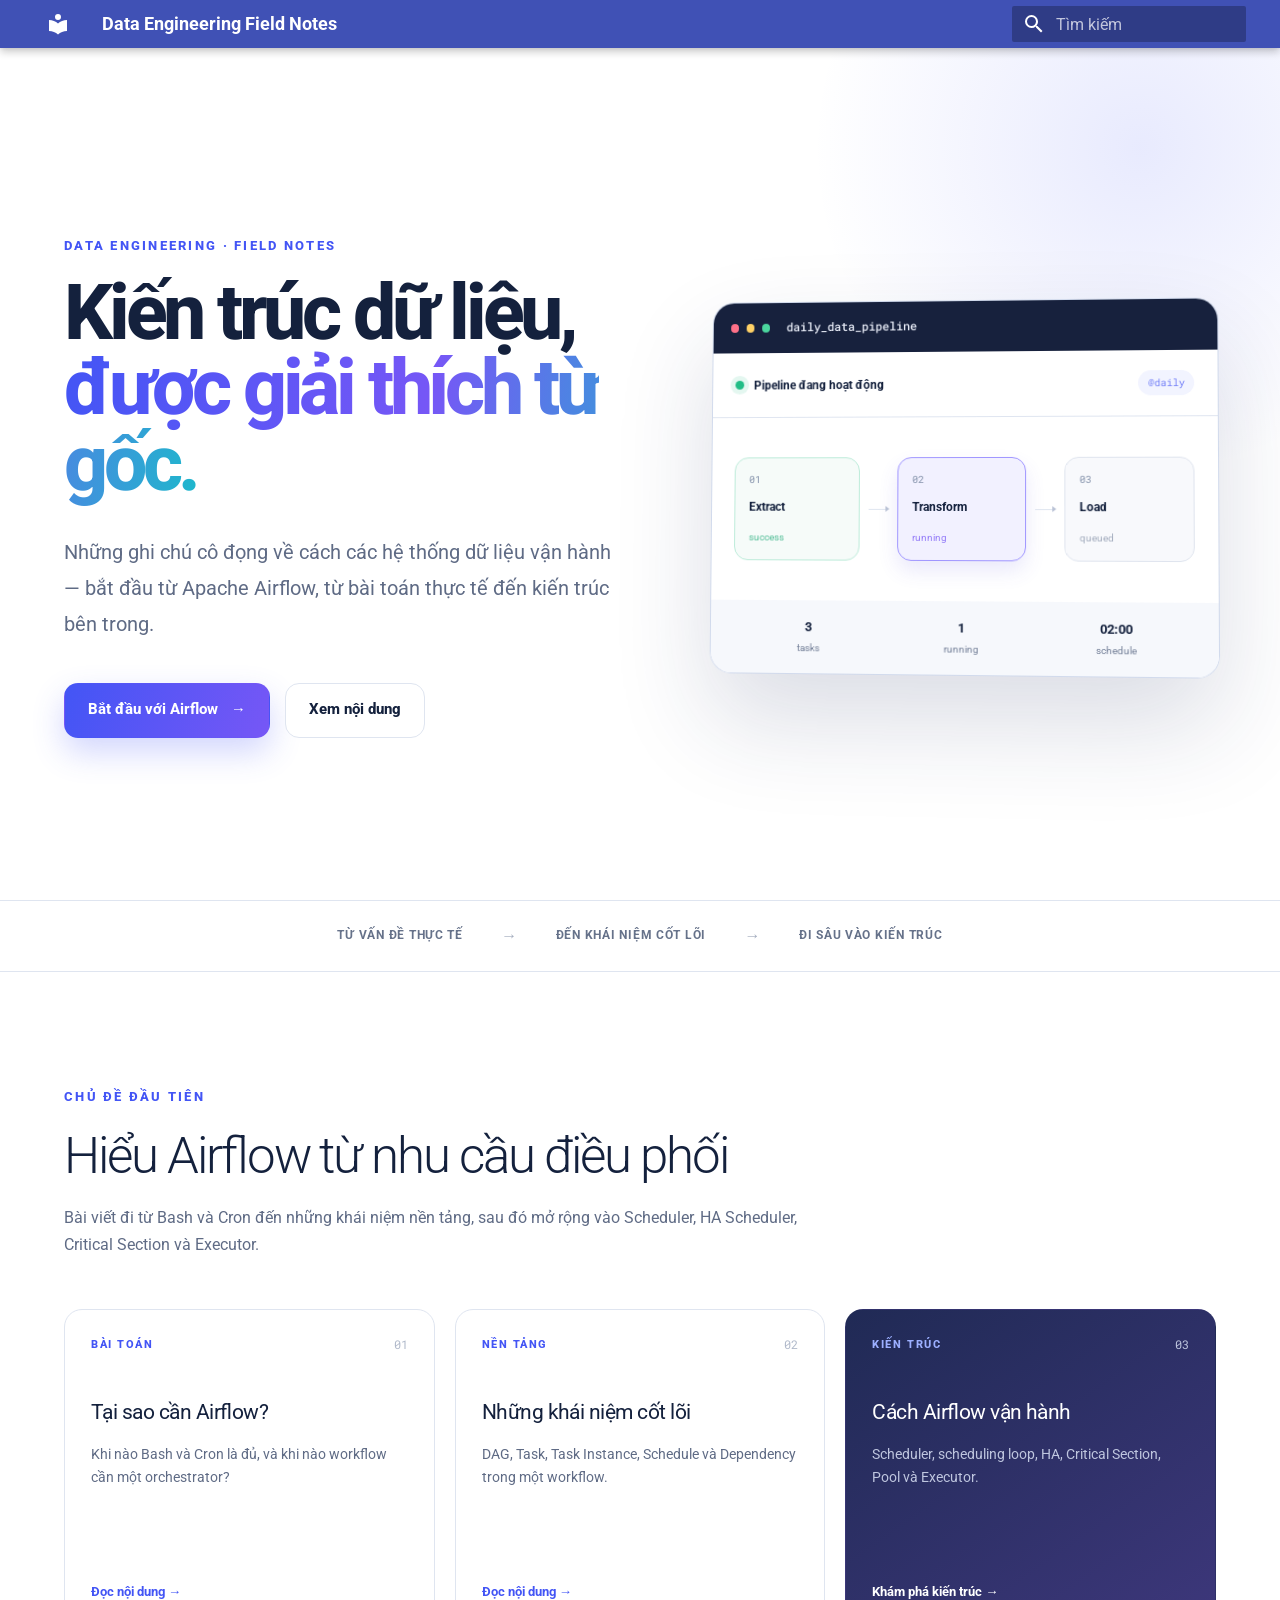
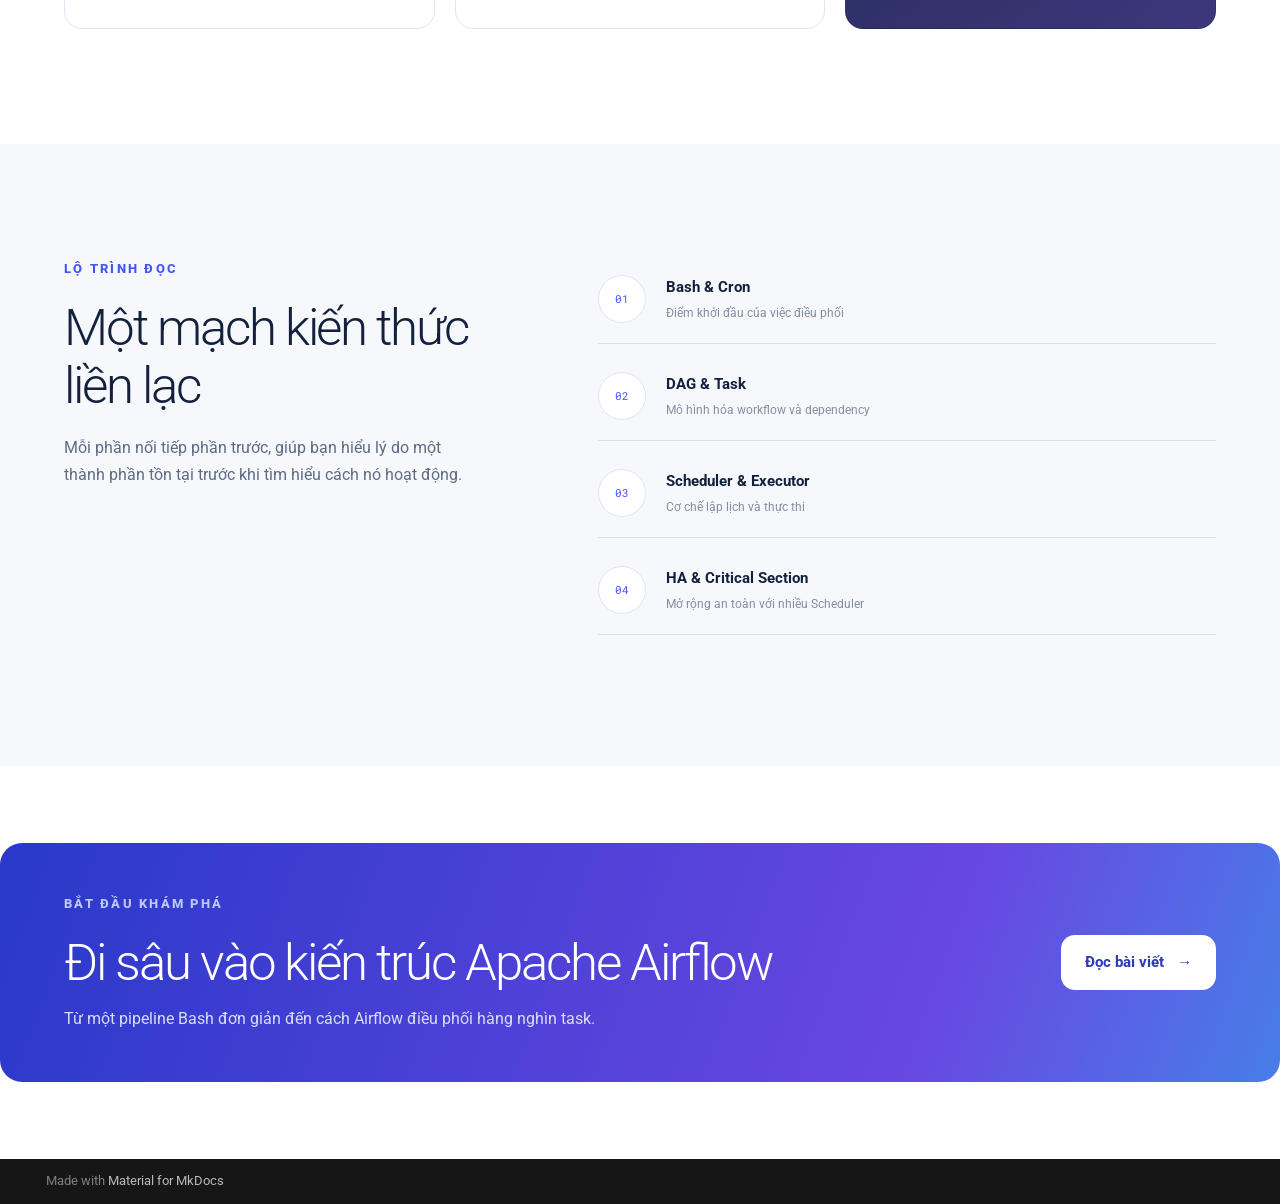
==== commit 4c87f1d0: "Deployed 32be274 with MkDocs version: 1.6.1" ====
--- a/index.html
+++ b/index.html
@@ -1,11 +1,13 @@
 
 <!doctype html>
-<html lang="en" class="no-js">
+<html lang="vi" class="no-js">
   <head>
     
       <meta charset="utf-8">
       <meta name="viewport" content="width=device-width,initial-scale=1">
       
+        <meta name="description" content="Ghi chú về kiến trúc và vận hành hệ thống dữ liệu">
+      
       
       
       
@@ -26,6 +28,9 @@
     
     
       <link rel="stylesheet" href="assets/stylesheets/main.ec1eaa64.min.css">
+      
+        
+        <link rel="stylesheet" href="assets/stylesheets/palette.ab4e12ef.min.css">
       
       
 
@@ -44,6 +49,8 @@
       
     
     
+      <link rel="stylesheet" href="stylesheets/landing.css">
+    
     <script>__md_scope=new URL(".",location),__md_hash=e=>[...e].reduce(((e,_)=>(e<<5)-e+_.charCodeAt(0)),0),__md_get=(e,_=localStorage,t=__md_scope)=>JSON.parse(_.getItem(t.pathname+"."+e)),__md_set=(e,_,t=localStorage,a=__md_scope)=>{try{t.setItem(a.pathname+"."+e,JSON.stringify(_))}catch(e){}}</script>
     
       
@@ -53,7 +60,12 @@
   </head>
   
   
-    <body dir="ltr">
+    
+    
+    
+    
+    
+    <body dir="ltr" data-md-color-scheme="default" data-md-color-primary="indigo" data-md-color-accent="deep-purple">
   
     
     <input class="md-toggle" data-md-toggle="drawer" type="checkbox" id="__drawer" autocomplete="off">
@@ -61,11 +73,6 @@
     <label class="md-overlay" for="__drawer"></label>
     <div data-md-component="skip">
       
-        
-        <a href="#welcome-to-mkdocs" class="md-skip">
-          Skip to content
-        </a>
-      
     </div>
     <div data-md-component="announce">
       
@@ -77,7 +84,7 @@
   
 
 <header class="md-header md-header--shadow" data-md-component="header">
-  <nav class="md-header__inner md-grid" aria-label="Header">
+  <nav class="md-header__inner md-grid" aria-label="Đầu trang">
     <a href="." title="Data Engineering Field Notes" class="md-header__button md-logo" aria-label="Data Engineering Field Notes" data-md-component="logo">
       
   
@@ -105,8 +112,8 @@
       </div>
     </div>
     
-    
-      <script>var palette=__md_get("__palette");if(palette&&palette.color){if("(prefers-color-scheme)"===palette.color.media){var media=matchMedia("(prefers-color-scheme: light)"),input=document.querySelector(media.matches?"[data-md-color-media='(prefers-color-scheme: light)']":"[data-md-color-media='(prefers-color-scheme: dark)']");palette.color.media=input.getAttribute("data-md-color-media"),palette.color.scheme=input.getAttribute("data-md-color-scheme"),palette.color.primary=input.getAttribute("data-md-color-primary"),palette.color.accent=input.getAttribute("data-md-color-accent")}for(var[key,value]of Object.entries(palette.color))document.body.setAttribute("data-md-color-"+key,value)}</script>
+      
+    
     
     
     
@@ -120,16 +127,16 @@
   <label class="md-search__overlay" for="__search"></label>
   <div class="md-search__inner" role="search">
     <form class="md-search__form" name="search">
-      <input type="text" class="md-search__input" name="query" aria-label="Search" placeholder="Search" autocapitalize="off" autocorrect="off" autocomplete="off" spellcheck="false" data-md-component="search-query" required>
+      <input type="text" class="md-search__input" name="query" aria-label="Tìm kiếm" placeholder="Tìm kiếm" autocapitalize="off" autocorrect="off" autocomplete="off" spellcheck="false" data-md-component="search-query" required>
       <label class="md-search__icon md-icon" for="__search">
         
         <svg xmlns="http://www.w3.org/2000/svg" viewBox="0 0 24 24"><path d="M9.5 3A6.5 6.5 0 0 1 16 9.5c0 1.61-.59 3.09-1.56 4.23l.27.27h.79l5 5-1.5 1.5-5-5v-.79l-.27-.27A6.52 6.52 0 0 1 9.5 16 6.5 6.5 0 0 1 3 9.5 6.5 6.5 0 0 1 9.5 3m0 2C7 5 5 7 5 9.5S7 14 9.5 14 14 12 14 9.5 12 5 9.5 5"/></svg>
         
         <svg xmlns="http://www.w3.org/2000/svg" viewBox="0 0 24 24"><path d="M20 11v2H8l5.5 5.5-1.42 1.42L4.16 12l7.92-7.92L13.5 5.5 8 11z"/></svg>
       </label>
-      <nav class="md-search__options" aria-label="Search">
-        
-        <button type="reset" class="md-search__icon md-icon" title="Clear" aria-label="Clear" tabindex="-1">
+      <nav class="md-search__options" aria-label="Tìm kiếm">
+        
+        <button type="reset" class="md-search__icon md-icon" title="Xoá" aria-label="Xoá" tabindex="-1">
           
           <svg xmlns="http://www.w3.org/2000/svg" viewBox="0 0 24 24"><path d="M19 6.41 17.59 5 12 10.59 6.41 5 5 6.41 10.59 12 5 17.59 6.41 19 12 13.41 17.59 19 19 17.59 13.41 12z"/></svg>
         </button>
@@ -167,14 +174,16 @@
           
             
               
-              <div class="md-sidebar md-sidebar--primary" data-md-component="sidebar" data-md-type="navigation" >
+                
+              
+              <div class="md-sidebar md-sidebar--primary" data-md-component="sidebar" data-md-type="navigation" hidden>
                 <div class="md-sidebar__scrollwrap">
                   <div class="md-sidebar__inner">
                     
 
 
 
-<nav class="md-nav md-nav--primary" aria-label="Navigation" data-md-level="0">
+<nav class="md-nav md-nav--primary" aria-label="Thanh điều hướng" data-md-level="0">
   <label class="md-nav__title" for="__drawer">
     <a href="." title="Data Engineering Field Notes" class="md-nav__button md-logo" aria-label="Data Engineering Field Notes" data-md-component="logo">
       
@@ -200,11 +209,9 @@
       <input class="md-nav__toggle md-toggle" type="checkbox" id="__toc">
       
       
-        
-      
-      
-        <label class="md-nav__link md-nav__link--active" for="__toc">
-          
+      
+      <a href="." class="md-nav__link md-nav__link--active">
+        
   
   
   <span class="md-ellipsis">
@@ -218,67 +225,8 @@
   
   
 
-          <span class="md-nav__icon md-icon"></span>
-        </label>
-      
-      <a href="." class="md-nav__link md-nav__link--active">
-        
-  
-  
-  <span class="md-ellipsis">
-    
-  
-    Home
-  
-
-    
-  </span>
-  
-  
-
       </a>
       
-        
-
-<nav class="md-nav md-nav--secondary" aria-label="Table of contents">
-  
-  
-  
-    
-  
-  
-    <label class="md-nav__title" for="__toc">
-      <span class="md-nav__icon md-icon"></span>
-      Table of contents
-    </label>
-    <ul class="md-nav__list" data-md-component="toc" data-md-scrollfix>
-      
-        <li class="md-nav__item">
-  <a href="#commands" class="md-nav__link">
-    <span class="md-ellipsis">
-      
-        Commands
-      
-    </span>
-  </a>
-  
-</li>
-      
-        <li class="md-nav__item">
-  <a href="#project-layout" class="md-nav__link">
-    <span class="md-ellipsis">
-      
-        Project layout
-      
-    </span>
-  </a>
-  
-</li>
-      
-    </ul>
-  
-</nav>
-      
     </li>
   
 
@@ -293,15 +241,20 @@
     
     
     
-    
-    <li class="md-nav__item md-nav__item--nested">
+      
+        
+        
+      
+    
+    
+    <li class="md-nav__item md-nav__item--section md-nav__item--nested">
       
         
         
         <input class="md-nav__toggle md-toggle " type="checkbox" id="__nav_2" >
         
           
-          <label class="md-nav__link" for="__nav_2" id="__nav_2_label" tabindex="0">
+          <label class="md-nav__link" for="__nav_2" id="__nav_2_label" tabindex="">
             
   
   
@@ -373,47 +326,17 @@
             
             
               
-              <div class="md-sidebar md-sidebar--secondary" data-md-component="sidebar" data-md-type="toc" >
+                
+              
+              <div class="md-sidebar md-sidebar--secondary" data-md-component="sidebar" data-md-type="toc" hidden>
                 <div class="md-sidebar__scrollwrap">
                   <div class="md-sidebar__inner">
                     
 
-<nav class="md-nav md-nav--secondary" aria-label="Table of contents">
-  
-  
-  
-    
-  
-  
-    <label class="md-nav__title" for="__toc">
-      <span class="md-nav__icon md-icon"></span>
-      Table of contents
-    </label>
-    <ul class="md-nav__list" data-md-component="toc" data-md-scrollfix>
-      
-        <li class="md-nav__item">
-  <a href="#commands" class="md-nav__link">
-    <span class="md-ellipsis">
-      
-        Commands
-      
-    </span>
-  </a>
-  
-</li>
-      
-        <li class="md-nav__item">
-  <a href="#project-layout" class="md-nav__link">
-    <span class="md-ellipsis">
-      
-        Project layout
-      
-    </span>
-  </a>
-  
-</li>
-      
-    </ul>
+<nav class="md-nav md-nav--secondary" aria-label="Mục lục">
+  
+  
+  
   
 </nav>
                   </div>
@@ -427,33 +350,169 @@
               <article class="md-content__inner md-typeset">
                 
                   
-
-
-
-<h1 id="welcome-to-mkdocs">Welcome to MkDocs</h1>
-<p>For full documentation visit <a href="https://www.mkdocs.org">mkdocs.org</a>.</p>
-<h2 id="commands">Commands</h2>
-<ul>
-<li><code>mkdocs new [dir-name]</code> - Create a new project.</li>
-<li><code>mkdocs serve</code> - Start the live-reloading docs server.</li>
-<li><code>mkdocs build</code> - Build the documentation site.</li>
-<li><code>mkdocs -h</code> - Print help message and exit.</li>
-</ul>
-<h2 id="project-layout">Project layout</h2>
-<pre><code>mkdocs.yml    # The configuration file.
-docs/
-    index.md  # The documentation homepage.
-    ...       # Other markdown pages, images and other files.
-</code></pre>
-
-
-
-
-
-
-
-
-
+  
+
+
+
+
+<div class="landing-page">
+  <section class="landing-hero">
+    <div class="landing-hero__content">
+      <p class="landing-eyebrow">DATA ENGINEERING · FIELD NOTES</p>
+      <h1>Kiến trúc dữ liệu,<br><span>được giải thích từ gốc.</span></h1>
+      <p class="landing-hero__lead">
+        Những ghi chú cô đọng về cách các hệ thống dữ liệu vận hành — bắt đầu
+        từ Apache Airflow, từ bài toán thực tế đến kiến trúc bên trong.
+      </p>
+      <div class="landing-actions">
+        <a class="landing-button landing-button--primary" href="airflow/architecture/">
+          Bắt đầu với Airflow <span aria-hidden="true">→</span>
+        </a>
+        <a class="landing-button landing-button--secondary" href="#noi-dung">
+          Xem nội dung
+        </a>
+      </div>
+    </div>
+
+    <div class="landing-hero__visual" aria-label="Minh họa một data pipeline được điều phối">
+      <div class="pipeline-window">
+        <div class="pipeline-window__bar">
+          <span></span><span></span><span></span>
+          <strong>daily_data_pipeline</strong>
+        </div>
+        <div class="pipeline-status">
+          <span class="pipeline-status__dot"></span>
+          <span>Pipeline đang hoạt động</span>
+          <small>@daily</small>
+        </div>
+        <div class="pipeline-flow">
+          <div class="pipeline-node">
+            <span>01</span>
+            <strong>Extract</strong>
+            <small>success</small>
+          </div>
+          <i aria-hidden="true"></i>
+          <div class="pipeline-node pipeline-node--active">
+            <span>02</span>
+            <strong>Transform</strong>
+            <small>running</small>
+          </div>
+          <i aria-hidden="true"></i>
+          <div class="pipeline-node pipeline-node--pending">
+            <span>03</span>
+            <strong>Load</strong>
+            <small>queued</small>
+          </div>
+        </div>
+        <div class="pipeline-meta">
+          <span><b>3</b> tasks</span>
+          <span><b>1</b> running</span>
+          <span><b>02:00</b> schedule</span>
+        </div>
+      </div>
+    </div>
+  </section>
+
+  <section class="landing-principles" aria-label="Định hướng nội dung">
+    <p>Từ vấn đề thực tế</p>
+    <span aria-hidden="true">→</span>
+    <p>Đến khái niệm cốt lõi</p>
+    <span aria-hidden="true">→</span>
+    <p>Đi sâu vào kiến trúc</p>
+  </section>
+
+  <section class="landing-section" id="noi-dung">
+    <div class="landing-section__heading">
+      <p class="landing-eyebrow">CHỦ ĐỀ ĐẦU TIÊN</p>
+      <h2>Hiểu Airflow từ nhu cầu điều phối</h2>
+      <p>
+        Bài viết đi từ Bash và Cron đến những khái niệm nền tảng, sau đó mở
+        rộng vào Scheduler, HA Scheduler, Critical Section và Executor.
+      </p>
+    </div>
+
+    <div class="topic-grid">
+      <a class="topic-card" href="airflow/architecture/#tai-sao-can-airflow">
+        <span class="topic-card__number">01</span>
+        <p class="topic-card__label">BÀI TOÁN</p>
+        <h3>Tại sao cần Airflow?</h3>
+        <p>Khi nào Bash và Cron là đủ, và khi nào workflow cần một orchestrator?</p>
+        <strong>Đọc nội dung <span aria-hidden="true">→</span></strong>
+      </a>
+
+      <a class="topic-card" href="airflow/architecture/#nhung-khai-niem-nen-tang">
+        <span class="topic-card__number">02</span>
+        <p class="topic-card__label">NỀN TẢNG</p>
+        <h3>Những khái niệm cốt lõi</h3>
+        <p>DAG, Task, Task Instance, Schedule và Dependency trong một workflow.</p>
+        <strong>Đọc nội dung <span aria-hidden="true">→</span></strong>
+      </a>
+
+      <a class="topic-card topic-card--featured" href="airflow/architecture/#cac-component-trong-airflow">
+        <span class="topic-card__number">03</span>
+        <p class="topic-card__label">KIẾN TRÚC</p>
+        <h3>Cách Airflow vận hành</h3>
+        <p>Scheduler, scheduling loop, HA, Critical Section, Pool và Executor.</p>
+        <strong>Khám phá kiến trúc <span aria-hidden="true">→</span></strong>
+      </a>
+    </div>
+  </section>
+
+  <section class="learning-path">
+    <div class="learning-path__intro">
+      <p class="landing-eyebrow">LỘ TRÌNH ĐỌC</p>
+      <h2>Một mạch kiến thức liền lạc</h2>
+      <p>
+        Mỗi phần nối tiếp phần trước, giúp bạn hiểu lý do một thành phần tồn tại
+        trước khi tìm hiểu cách nó hoạt động.
+      </p>
+    </div>
+
+    <ol class="learning-steps">
+      <li>
+        <span>01</span>
+        <div><strong>Bash &amp; Cron</strong><small>Điểm khởi đầu của việc điều phối</small></div>
+      </li>
+      <li>
+        <span>02</span>
+        <div><strong>DAG &amp; Task</strong><small>Mô hình hóa workflow và dependency</small></div>
+      </li>
+      <li>
+        <span>03</span>
+        <div><strong>Scheduler &amp; Executor</strong><small>Cơ chế lập lịch và thực thi</small></div>
+      </li>
+      <li>
+        <span>04</span>
+        <div><strong>HA &amp; Critical Section</strong><small>Mở rộng an toàn với nhiều Scheduler</small></div>
+      </li>
+    </ol>
+  </section>
+
+  <section class="landing-cta">
+    <div>
+      <p class="landing-eyebrow">BẮT ĐẦU KHÁM PHÁ</p>
+      <h2>Đi sâu vào kiến trúc Apache Airflow</h2>
+      <p>Từ một pipeline Bash đơn giản đến cách Airflow điều phối hàng nghìn task.</p>
+    </div>
+    <a class="landing-button landing-button--light" href="airflow/architecture/">
+      Đọc bài viết <span aria-hidden="true">→</span>
+    </a>
+  </section>
+</div>
+
+
+
+
+
+
+
+  
+  
+
+
+
+
+  
 
 
 
@@ -464,6 +523,12 @@
           
 <script>var target=document.getElementById(location.hash.slice(1));target&&target.name&&(target.checked=target.name.startsWith("__tabbed_"))</script>
         </div>
+        
+          <button type="button" class="md-top md-icon" data-md-component="top" hidden>
+  
+  <svg xmlns="http://www.w3.org/2000/svg" viewBox="0 0 24 24"><path d="M13 20h-2V8l-5.5 5.5-1.42-1.42L12 4.16l7.92 7.92-1.42 1.42L13 8z"/></svg>
+  Trở lại mục lục
+</button>
         
       </main>
       
@@ -494,7 +559,7 @@
     
       
       
-      <script id="__config" type="application/json">{"annotate": null, "base": ".", "features": [], "search": "assets/javascripts/workers/search.2c215733.min.js", "tags": null, "translations": {"clipboard.copied": "Copied to clipboard", "clipboard.copy": "Copy to clipboard", "search.result.more.one": "1 more on this page", "search.result.more.other": "# more on this page", "search.result.none": "No matching documents", "search.result.one": "1 matching document", "search.result.other": "# matching documents", "search.result.placeholder": "Type to start searching", "search.result.term.missing": "Missing", "select.version": "Select version"}, "version": null}</script>
+      <script id="__config" type="application/json">{"annotate": null, "base": ".", "features": ["navigation.sections", "navigation.top", "content.code.copy"], "search": "assets/javascripts/workers/search.2c215733.min.js", "tags": null, "translations": {"clipboard.copied": "\u0110\u00e3 sao ch\u00e9p", "clipboard.copy": "Sao ch\u00e9p v\u00e0o b\u1ed9 nh\u1edb t\u1ea1m", "search.result.more.one": "1 t\u1eeb kh\u00e1c trong trang", "search.result.more.other": "# t\u1eeb kh\u00e1c trong trang", "search.result.none": "Kh\u00f4ng t\u00ecm th\u1ea5y t\u00e0i li\u1ec7u li\u00ean quan", "search.result.one": "1 t\u00e0i li\u1ec7u li\u00ean quan", "search.result.other": "# t\u00e0i li\u1ec7u li\u00ean quan", "search.result.placeholder": "Nh\u1eadp \u0111\u1ec3 b\u1eaft \u0111\u1ea7u t\u00ecm ki\u1ebfm", "search.result.term.missing": "Kh\u00f4ng", "select.version": "Ch\u1ecdn phi\u00ean b\u1ea3n"}, "version": null}</script>
     
     
       <script src="assets/javascripts/bundle.d7400e89.min.js"></script>
--- a/assets/stylesheets/palette.ab4e12ef.min.css
+++ b/assets/stylesheets/palette.ab4e12ef.min.css
@@ -0,0 +1 @@
+@media screen{[data-md-color-scheme=slate]{--md-default-fg-color:hsla(var(--md-hue),15%,90%,0.82);--md-default-fg-color--light:hsla(var(--md-hue),15%,90%,0.56);--md-default-fg-color--lighter:hsla(var(--md-hue),15%,90%,0.32);--md-default-fg-color--lightest:hsla(var(--md-hue),15%,90%,0.12);--md-default-bg-color:hsla(var(--md-hue),15%,14%,1);--md-default-bg-color--light:hsla(var(--md-hue),15%,14%,0.54);--md-default-bg-color--lighter:hsla(var(--md-hue),15%,14%,0.26);--md-default-bg-color--lightest:hsla(var(--md-hue),15%,14%,0.07);--md-code-fg-color:hsla(var(--md-hue),18%,86%,0.82);--md-code-bg-color:hsla(var(--md-hue),15%,18%,1);--md-code-bg-color--light:hsla(var(--md-hue),15%,18%,0.9);--md-code-bg-color--lighter:hsla(var(--md-hue),15%,18%,0.54);--md-code-hl-color:#2977ff;--md-code-hl-color--light:#2977ff1a;--md-code-hl-number-color:#e6695b;--md-code-hl-special-color:#f06090;--md-code-hl-function-color:#c973d9;--md-code-hl-constant-color:#9383e2;--md-code-hl-keyword-color:#6791e0;--md-code-hl-string-color:#2fb170;--md-code-hl-name-color:var(--md-code-fg-color);--md-code-hl-operator-color:var(--md-default-fg-color--light);--md-code-hl-punctuation-color:var(--md-default-fg-color--light);--md-code-hl-comment-color:var(--md-default-fg-color--light);--md-code-hl-generic-color:var(--md-default-fg-color--light);--md-code-hl-variable-color:var(--md-default-fg-color--light);--md-typeset-color:var(--md-default-fg-color);--md-typeset-a-color:var(--md-primary-fg-color);--md-typeset-kbd-color:hsla(var(--md-hue),15%,90%,0.12);--md-typeset-kbd-accent-color:hsla(var(--md-hue),15%,90%,0.2);--md-typeset-kbd-border-color:hsla(var(--md-hue),15%,14%,1);--md-typeset-mark-color:#4287ff4d;--md-typeset-table-color:hsla(var(--md-hue),15%,95%,0.12);--md-typeset-table-color--light:hsla(var(--md-hue),15%,95%,0.035);--md-admonition-fg-color:var(--md-default-fg-color);--md-admonition-bg-color:var(--md-default-bg-color);--md-footer-bg-color:hsla(var(--md-hue),15%,10%,0.87);--md-footer-bg-color--dark:hsla(var(--md-hue),15%,8%,1);--md-shadow-z1:0 0.2rem 0.5rem #0000000d,0 0 0.05rem #0000001a;--md-shadow-z2:0 0.2rem 0.5rem #00000040,0 0 0.05rem #00000040;--md-shadow-z3:0 0.2rem 0.5rem #0006,0 0 0.05rem #00000059;color-scheme:dark}[data-md-color-scheme=slate] img[src$="#gh-light-mode-only"],[data-md-color-scheme=slate] img[src$="#only-light"]{display:none}[data-md-color-scheme=slate][data-md-color-primary=pink]{--md-typeset-a-color:#ed5487}[data-md-color-scheme=slate][data-md-color-primary=purple]{--md-typeset-a-color:#c46fd3}[data-md-color-scheme=slate][data-md-color-primary=deep-purple]{--md-typeset-a-color:#a47bea}[data-md-color-scheme=slate][data-md-color-primary=indigo]{--md-typeset-a-color:#5488e8}[data-md-color-scheme=slate][data-md-color-primary=teal]{--md-typeset-a-color:#00ccb8}[data-md-color-scheme=slate][data-md-color-primary=green]{--md-typeset-a-color:#71c174}[data-md-color-scheme=slate][data-md-color-primary=deep-orange]{--md-typeset-a-color:#ff764d}[data-md-color-scheme=slate][data-md-color-primary=brown]{--md-typeset-a-color:#c1775c}[data-md-color-scheme=slate][data-md-color-primary=black],[data-md-color-scheme=slate][data-md-color-primary=blue-grey],[data-md-color-scheme=slate][data-md-color-primary=grey],[data-md-color-scheme=slate][data-md-color-primary=white]{--md-typeset-a-color:#5e8bde}[data-md-color-switching] *,[data-md-color-switching] :after,[data-md-color-switching] :before{transition-duration:0ms!important}}[data-md-color-accent=red]{--md-accent-fg-color:#ff1947;--md-accent-fg-color--transparent:#ff19471a;--md-accent-bg-color:#fff;--md-accent-bg-color--light:#ffffffb3}[data-md-color-accent=pink]{--md-accent-fg-color:#f50056;--md-accent-fg-color--transparent:#f500561a;--md-accent-bg-color:#fff;--md-accent-bg-color--light:#ffffffb3}[data-md-color-accent=purple]{--md-accent-fg-color:#df41fb;--md-accent-fg-color--transparent:#df41fb1a;--md-accent-bg-color:#fff;--md-accent-bg-color--light:#ffffffb3}[data-md-color-accent=deep-purple]{--md-accent-fg-color:#7c4dff;--md-accent-fg-color--transparent:#7c4dff1a;--md-accent-bg-color:#fff;--md-accent-bg-color--light:#ffffffb3}[data-md-color-accent=indigo]{--md-accent-fg-color:#526cfe;--md-accent-fg-color--transparent:#526cfe1a;--md-accent-bg-color:#fff;--md-accent-bg-color--light:#ffffffb3}[data-md-color-accent=blue]{--md-accent-fg-color:#4287ff;--md-accent-fg-color--transparent:#4287ff1a;--md-accent-bg-color:#fff;--md-accent-bg-color--light:#ffffffb3}[data-md-color-accent=light-blue]{--md-accent-fg-color:#0091eb;--md-accent-fg-color--transparent:#0091eb1a;--md-accent-bg-color:#fff;--md-accent-bg-color--light:#ffffffb3}[data-md-color-accent=cyan]{--md-accent-fg-color:#00bad6;--md-accent-fg-color--transparent:#00bad61a;--md-accent-bg-color:#fff;--md-accent-bg-color--light:#ffffffb3}[data-md-color-accent=teal]{--md-accent-fg-color:#00bda4;--md-accent-fg-color--transparent:#00bda41a;--md-accent-bg-color:#fff;--md-accent-bg-color--light:#ffffffb3}[data-md-color-accent=green]{--md-accent-fg-color:#00c753;--md-accent-fg-color--transparent:#00c7531a;--md-accent-bg-color:#fff;--md-accent-bg-color--light:#ffffffb3}[data-md-color-accent=light-green]{--md-accent-fg-color:#63de17;--md-accent-fg-color--transparent:#63de171a;--md-accent-bg-color:#fff;--md-accent-bg-color--light:#ffffffb3}[data-md-color-accent=lime]{--md-accent-fg-color:#b0eb00;--md-accent-fg-color--transparent:#b0eb001a;--md-accent-bg-color:#000000de;--md-accent-bg-color--light:#0000008a}[data-md-color-accent=yellow]{--md-accent-fg-color:#ffd500;--md-accent-fg-color--transparent:#ffd5001a;--md-accent-bg-color:#000000de;--md-accent-bg-color--light:#0000008a}[data-md-color-accent=amber]{--md-accent-fg-color:#fa0;--md-accent-fg-color--transparent:#ffaa001a;--md-accent-bg-color:#000000de;--md-accent-bg-color--light:#0000008a}[data-md-color-accent=orange]{--md-accent-fg-color:#ff9100;--md-accent-fg-color--transparent:#ff91001a;--md-accent-bg-color:#000000de;--md-accent-bg-color--light:#0000008a}[data-md-color-accent=deep-orange]{--md-accent-fg-color:#ff6e42;--md-accent-fg-color--transparent:#ff6e421a;--md-accent-bg-color:#fff;--md-accent-bg-color--light:#ffffffb3}[data-md-color-primary=red]{--md-primary-fg-color:#ef5552;--md-primary-fg-color--light:#e57171;--md-primary-fg-color--dark:#e53734;--md-primary-bg-color:#fff;--md-primary-bg-color--light:#ffffffb3}[data-md-color-primary=pink]{--md-primary-fg-color:#e92063;--md-primary-fg-color--light:#ec417a;--md-primary-fg-color--dark:#c3185d;--md-primary-bg-color:#fff;--md-primary-bg-color--light:#ffffffb3}[data-md-color-primary=purple]{--md-primary-fg-color:#ab47bd;--md-primary-fg-color--light:#bb69c9;--md-primary-fg-color--dark:#8c24a8;--md-primary-bg-color:#fff;--md-primary-bg-color--light:#ffffffb3}[data-md-color-primary=deep-purple]{--md-primary-fg-color:#7e56c2;--md-primary-fg-color--light:#9574cd;--md-primary-fg-color--dark:#673ab6;--md-primary-bg-color:#fff;--md-primary-bg-color--light:#ffffffb3}[data-md-color-primary=indigo]{--md-primary-fg-color:#4051b5;--md-primary-fg-color--light:#5d6cc0;--md-primary-fg-color--dark:#303fa1;--md-primary-bg-color:#fff;--md-primary-bg-color--light:#ffffffb3}[data-md-color-primary=blue]{--md-primary-fg-color:#2094f3;--md-primary-fg-color--light:#42a5f5;--md-primary-fg-color--dark:#1975d2;--md-primary-bg-color:#fff;--md-primary-bg-color--light:#ffffffb3}[data-md-color-primary=light-blue]{--md-primary-fg-color:#02a6f2;--md-primary-fg-color--light:#28b5f6;--md-primary-fg-color--dark:#0287cf;--md-primary-bg-color:#fff;--md-primary-bg-color--light:#ffffffb3}[data-md-color-primary=cyan]{--md-primary-fg-color:#00bdd6;--md-primary-fg-color--light:#25c5da;--md-primary-fg-color--dark:#0097a8;--md-primary-bg-color:#fff;--md-primary-bg-color--light:#ffffffb3}[data-md-color-primary=teal]{--md-primary-fg-color:#009485;--md-primary-fg-color--light:#26a699;--md-primary-fg-color--dark:#007a6c;--md-primary-bg-color:#fff;--md-primary-bg-color--light:#ffffffb3}[data-md-color-primary=green]{--md-primary-fg-color:#4cae4f;--md-primary-fg-color--light:#68bb6c;--md-primary-fg-color--dark:#398e3d;--md-primary-bg-color:#fff;--md-primary-bg-color--light:#ffffffb3}[data-md-color-primary=light-green]{--md-primary-fg-color:#8bc34b;--md-primary-fg-color--light:#9ccc66;--md-primary-fg-color--dark:#689f38;--md-primary-bg-color:#fff;--md-primary-bg-color--light:#ffffffb3}[data-md-color-primary=lime]{--md-primary-fg-color:#cbdc38;--md-primary-fg-color--light:#d3e156;--md-primary-fg-color--dark:#b0b52c;--md-primary-bg-color:#000000de;--md-primary-bg-color--light:#0000008a}[data-md-color-primary=yellow]{--md-primary-fg-color:#ffec3d;--md-primary-fg-color--light:#ffee57;--md-primary-fg-color--dark:#fbc02d;--md-primary-bg-color:#000000de;--md-primary-bg-color--light:#0000008a}[data-md-color-primary=amber]{--md-primary-fg-color:#ffc105;--md-primary-fg-color--light:#ffc929;--md-primary-fg-color--dark:#ffa200;--md-primary-bg-color:#000000de;--md-primary-bg-color--light:#0000008a}[data-md-color-primary=orange]{--md-primary-fg-color:#ffa724;--md-primary-fg-color--light:#ffa724;--md-primary-fg-color--dark:#fa8900;--md-primary-bg-color:#000000de;--md-primary-bg-color--light:#0000008a}[data-md-color-primary=deep-orange]{--md-primary-fg-color:#ff6e42;--md-primary-fg-color--light:#ff8a66;--md-primary-fg-color--dark:#f4511f;--md-primary-bg-color:#fff;--md-primary-bg-color--light:#ffffffb3}[data-md-color-primary=brown]{--md-primary-fg-color:#795649;--md-primary-fg-color--light:#8d6e62;--md-primary-fg-color--dark:#5d4037;--md-primary-bg-color:#fff;--md-primary-bg-color--light:#ffffffb3}[data-md-color-primary=grey]{--md-primary-fg-color:#757575;--md-primary-fg-color--light:#9e9e9e;--md-primary-fg-color--dark:#616161;--md-primary-bg-color:#fff;--md-primary-bg-color--light:#ffffffb3;--md-typeset-a-color:#4051b5}[data-md-color-primary=blue-grey]{--md-primary-fg-color:#546d78;--md-primary-fg-color--light:#607c8a;--md-primary-fg-color--dark:#455a63;--md-primary-bg-color:#fff;--md-primary-bg-color--light:#ffffffb3;--md-typeset-a-color:#4051b5}[data-md-color-primary=light-green]:not([data-md-color-scheme=slate]){--md-typeset-a-color:#72ad2e}[data-md-color-primary=lime]:not([data-md-color-scheme=slate]){--md-typeset-a-color:#8b990a}[data-md-color-primary=yellow]:not([data-md-color-scheme=slate]){--md-typeset-a-color:#b8a500}[data-md-color-primary=amber]:not([data-md-color-scheme=slate]){--md-typeset-a-color:#d19d00}[data-md-color-primary=orange]:not([data-md-color-scheme=slate]){--md-typeset-a-color:#e68a00}[data-md-color-primary=white]{--md-primary-fg-color:hsla(var(--md-hue),0%,100%,1);--md-primary-fg-color--light:hsla(var(--md-hue),0%,100%,0.7);--md-primary-fg-color--dark:hsla(var(--md-hue),0%,0%,0.07);--md-primary-bg-color:hsla(var(--md-hue),0%,0%,0.87);--md-primary-bg-color--light:hsla(var(--md-hue),0%,0%,0.54);--md-typeset-a-color:#4051b5}[data-md-color-primary=white] .md-button{color:var(--md-typeset-a-color)}[data-md-color-primary=white] .md-button--primary{background-color:var(--md-typeset-a-color);border-color:var(--md-typeset-a-color);color:hsla(var(--md-hue),0%,100%,1)}@media screen and (min-width:60em){[data-md-color-primary=white] .md-search__form{background-color:hsla(var(--md-hue),0%,0%,.07)}[data-md-color-primary=white] .md-search__form:hover{background-color:hsla(var(--md-hue),0%,0%,.32)}[data-md-color-primary=white] .md-search__input+.md-search__icon{color:hsla(var(--md-hue),0%,0%,.87)}}@media screen and (min-width:76.25em){[data-md-color-primary=white] .md-tabs{border-bottom:.05rem solid #00000012}}[data-md-color-primary=black]{--md-primary-fg-color:hsla(var(--md-hue),15%,9%,1);--md-primary-fg-color--light:hsla(var(--md-hue),15%,9%,0.54);--md-primary-fg-color--dark:hsla(var(--md-hue),15%,9%,1);--md-primary-bg-color:hsla(var(--md-hue),15%,100%,1);--md-primary-bg-color--light:hsla(var(--md-hue),15%,100%,0.7);--md-typeset-a-color:#4051b5}[data-md-color-primary=black] .md-button{color:var(--md-typeset-a-color)}[data-md-color-primary=black] .md-button--primary{background-color:var(--md-typeset-a-color);border-color:var(--md-typeset-a-color);color:hsla(var(--md-hue),0%,100%,1)}[data-md-color-primary=black] .md-header{background-color:hsla(var(--md-hue),15%,9%,1)}@media screen and (max-width:59.984375em){[data-md-color-primary=black] .md-nav__source{background-color:hsla(var(--md-hue),15%,11%,.87)}}@media screen and (max-width:76.234375em){html [data-md-color-primary=black] .md-nav--primary .md-nav__title[for=__drawer]{background-color:hsla(var(--md-hue),15%,9%,1)}}@media screen and (min-width:76.25em){[data-md-color-primary=black] .md-tabs{background-color:hsla(var(--md-hue),15%,9%,1)}}
--- a/stylesheets/landing.css
+++ b/stylesheets/landing.css
@@ -0,0 +1,667 @@
+:root {
+  --landing-ink: #14213d;
+  --landing-muted: #5f6b85;
+  --landing-line: #dfe5f0;
+  --landing-surface: #f6f8fc;
+  --landing-blue: #4355f5;
+  --landing-violet: #7657f6;
+  --landing-cyan: #1eb8cc;
+}
+
+html {
+  scroll-behavior: smooth;
+}
+
+body:has(.landing-page) .md-main__inner {
+  margin-top: 0;
+  max-width: none;
+}
+
+body:has(.landing-page) .md-content__inner {
+  margin: 0;
+  padding: 0;
+}
+
+body:has(.landing-page) .md-content__inner::before {
+  display: none;
+}
+
+.landing-page {
+  color: var(--landing-ink);
+  font-size: 0.8rem;
+  overflow: hidden;
+}
+
+.landing-page *,
+.landing-page *::before,
+.landing-page *::after {
+  box-sizing: border-box;
+}
+
+.landing-hero,
+.landing-section,
+.learning-path,
+.landing-cta,
+.landing-principles {
+  margin-inline: auto;
+  max-width: 76rem;
+  padding-inline: clamp(1.2rem, 5vw, 4rem);
+}
+
+.landing-hero {
+  align-items: center;
+  display: grid;
+  gap: clamp(2.5rem, 6vw, 6rem);
+  grid-template-columns: minmax(0, 1fr) minmax(21rem, 0.9fr);
+  min-height: calc(100vh - 2.4rem);
+  padding-bottom: clamp(4rem, 8vw, 7rem);
+  padding-top: clamp(4.5rem, 10vw, 8rem);
+  position: relative;
+}
+
+.landing-hero::before {
+  background: radial-gradient(circle, rgba(67, 85, 245, 0.12), transparent 68%);
+  border-radius: 999px;
+  content: "";
+  height: 34rem;
+  pointer-events: none;
+  position: absolute;
+  right: -10rem;
+  top: -12rem;
+  width: 34rem;
+}
+
+.landing-eyebrow {
+  color: var(--landing-blue);
+  font-size: 0.63rem;
+  font-weight: 800;
+  letter-spacing: 0.18em;
+  margin: 0 0 1rem;
+}
+
+.landing-hero h1 {
+  color: var(--landing-ink);
+  font-size: clamp(2.65rem, 6vw, 5.2rem);
+  font-weight: 780;
+  letter-spacing: -0.055em;
+  line-height: 0.98;
+  margin: 0;
+}
+
+.landing-hero h1 span {
+  -webkit-background-clip: text;
+  -webkit-text-fill-color: transparent;
+  background: linear-gradient(100deg, var(--landing-blue), var(--landing-violet) 55%, var(--landing-cyan));
+  background-clip: text;
+}
+
+.landing-hero__lead {
+  color: var(--landing-muted);
+  font-size: clamp(0.9rem, 1.6vw, 1.08rem);
+  line-height: 1.75;
+  margin: 1.65rem 0 0;
+  max-width: 34rem;
+}
+
+.landing-actions {
+  display: flex;
+  flex-wrap: wrap;
+  gap: 0.75rem;
+  margin-top: 2rem;
+}
+
+.landing-button {
+  align-items: center;
+  border: 1px solid transparent;
+  border-radius: 0.7rem;
+  display: inline-flex;
+  font-size: 0.74rem;
+  font-weight: 750;
+  gap: 0.65rem;
+  justify-content: center;
+  min-height: 2.75rem;
+  padding: 0.72rem 1.15rem;
+  transition: box-shadow 180ms ease, transform 180ms ease, background 180ms ease;
+}
+
+.landing-button:hover {
+  transform: translateY(-2px);
+}
+
+.landing-button--primary {
+  background: linear-gradient(110deg, var(--landing-blue), var(--landing-violet));
+  box-shadow: 0 0.7rem 1.6rem rgba(67, 85, 245, 0.24);
+  color: #fff !important;
+}
+
+.landing-button--secondary {
+  background: #fff;
+  border-color: var(--landing-line);
+  color: var(--landing-ink) !important;
+}
+
+.landing-hero__visual {
+  perspective: 60rem;
+  position: relative;
+}
+
+.pipeline-window {
+  background: rgba(255, 255, 255, 0.92);
+  border: 1px solid rgba(207, 216, 235, 0.95);
+  border-radius: 1.1rem;
+  box-shadow: 0 2.3rem 5rem rgba(31, 43, 92, 0.16);
+  overflow: hidden;
+  position: relative;
+  transform: rotateY(-4deg) rotateX(2deg);
+}
+
+.pipeline-window::after {
+  background: linear-gradient(110deg, transparent, rgba(255, 255, 255, 0.8), transparent);
+  content: "";
+  height: 200%;
+  left: -100%;
+  position: absolute;
+  top: -50%;
+  transform: rotate(20deg);
+  width: 30%;
+  animation: pipeline-shine 7s ease-in-out infinite;
+}
+
+.pipeline-window__bar {
+  align-items: center;
+  background: #17213d;
+  display: flex;
+  gap: 0.38rem;
+  min-height: 2.55rem;
+  padding: 0.7rem 0.9rem;
+}
+
+.pipeline-window__bar > span {
+  background: #5b6783;
+  border-radius: 50%;
+  height: 0.42rem;
+  width: 0.42rem;
+}
+
+.pipeline-window__bar > span:first-child {
+  background: #ff7189;
+}
+
+.pipeline-window__bar > span:nth-child(2) {
+  background: #ffd166;
+}
+
+.pipeline-window__bar > span:nth-child(3) {
+  background: #4bd69e;
+}
+
+.pipeline-window__bar strong {
+  color: #e8ecf7;
+  font-family: var(--md-code-font-family);
+  font-size: 0.58rem;
+  font-weight: 500;
+  margin-left: 0.45rem;
+}
+
+.pipeline-status {
+  align-items: center;
+  border-bottom: 1px solid var(--landing-line);
+  display: flex;
+  gap: 0.48rem;
+  padding: 1rem 1.15rem;
+}
+
+.pipeline-status__dot {
+  background: #22bd86;
+  border-radius: 50%;
+  box-shadow: 0 0 0 0.25rem rgba(34, 189, 134, 0.12);
+  height: 0.45rem;
+  width: 0.45rem;
+}
+
+.pipeline-status > span:not(.pipeline-status__dot) {
+  font-size: 0.62rem;
+  font-weight: 700;
+}
+
+.pipeline-status small {
+  background: #eef0ff;
+  border-radius: 99px;
+  color: var(--landing-blue);
+  font-family: var(--md-code-font-family);
+  font-size: 0.52rem;
+  margin-left: auto;
+  padding: 0.22rem 0.48rem;
+}
+
+.pipeline-flow {
+  align-items: center;
+  display: grid;
+  gap: 0.45rem;
+  grid-template-columns: 1fr 1rem 1fr 1rem 1fr;
+  padding: 2rem 1.15rem;
+}
+
+.pipeline-flow > i {
+  background: var(--landing-line);
+  height: 1px;
+  position: relative;
+}
+
+.pipeline-flow > i::after {
+  border-bottom: 0.16rem solid transparent;
+  border-left: 0.24rem solid #b9c2d5;
+  border-top: 0.16rem solid transparent;
+  content: "";
+  position: absolute;
+  right: -0.05rem;
+  top: -0.14rem;
+}
+
+.pipeline-node {
+  background: #f6fbf9;
+  border: 1px solid #bcebd9;
+  border-radius: 0.7rem;
+  display: flex;
+  flex-direction: column;
+  min-height: 5.2rem;
+  padding: 0.7rem;
+}
+
+.pipeline-node > span {
+  color: #8290a9;
+  font-family: var(--md-code-font-family);
+  font-size: 0.48rem;
+}
+
+.pipeline-node strong {
+  color: var(--landing-ink);
+  font-size: 0.62rem;
+  margin: 0.45rem 0 auto;
+}
+
+.pipeline-node small {
+  color: #1eaa78;
+  font-size: 0.5rem;
+}
+
+.pipeline-node--active {
+  background: #f2f1ff;
+  border-color: #9f95ff;
+  box-shadow: 0 0.5rem 1rem rgba(86, 70, 222, 0.12);
+}
+
+.pipeline-node--active small {
+  color: var(--landing-violet);
+}
+
+.pipeline-node--pending {
+  background: #f8f9fc;
+  border-color: #dfe4ee;
+}
+
+.pipeline-node--pending small {
+  color: #8894aa;
+}
+
+.pipeline-meta {
+  background: var(--landing-surface);
+  display: grid;
+  grid-template-columns: repeat(3, 1fr);
+  padding: 0.85rem 1.15rem;
+}
+
+.pipeline-meta span {
+  color: #758199;
+  font-size: 0.5rem;
+  text-align: center;
+}
+
+.pipeline-meta b {
+  color: var(--landing-ink);
+  display: block;
+  font-size: 0.63rem;
+  margin-bottom: 0.12rem;
+}
+
+.landing-principles {
+  align-items: center;
+  border-bottom: 1px solid var(--landing-line);
+  border-top: 1px solid var(--landing-line);
+  display: flex;
+  justify-content: center;
+  max-width: none;
+  padding-bottom: 1.1rem;
+  padding-top: 1.1rem;
+}
+
+.landing-principles p {
+  color: #66728a;
+  font-size: 0.61rem;
+  font-weight: 700;
+  letter-spacing: 0.06em;
+  margin: 0;
+  text-transform: uppercase;
+}
+
+.landing-principles span {
+  color: #a6afc0;
+  margin: 0 clamp(0.8rem, 3vw, 2rem);
+}
+
+.landing-section {
+  padding-bottom: clamp(4rem, 9vw, 7rem);
+  padding-top: clamp(4rem, 9vw, 7rem);
+}
+
+.landing-section__heading {
+  max-width: 38rem;
+}
+
+.landing-section h2,
+.learning-path h2,
+.landing-cta h2 {
+  color: var(--landing-ink);
+  font-size: clamp(1.7rem, 4vw, 2.7rem);
+  letter-spacing: -0.04em;
+  line-height: 1.12;
+  margin: 0;
+}
+
+.landing-section__heading > p:last-child,
+.learning-path__intro > p:last-child {
+  color: var(--landing-muted);
+  line-height: 1.7;
+  margin-top: 1rem;
+}
+
+.topic-grid {
+  display: grid;
+  gap: 1rem;
+  grid-template-columns: repeat(3, 1fr);
+  margin-top: 2.5rem;
+}
+
+.topic-card {
+  background: #fff;
+  border: 1px solid var(--landing-line);
+  border-radius: 0.9rem;
+  color: var(--landing-ink) !important;
+  display: flex;
+  flex-direction: column;
+  min-height: 16rem;
+  padding: 1.3rem;
+  position: relative;
+  transition: border-color 180ms ease, box-shadow 180ms ease, transform 180ms ease;
+}
+
+.topic-card:hover {
+  border-color: #aeb7fa;
+  box-shadow: 0 1.2rem 2.4rem rgba(31, 43, 92, 0.1);
+  transform: translateY(-5px);
+}
+
+.topic-card__number {
+  color: #b0b9ca;
+  font-family: var(--md-code-font-family);
+  font-size: 0.58rem;
+  position: absolute;
+  right: 1.3rem;
+  top: 1.3rem;
+}
+
+.topic-card__label {
+  color: var(--landing-blue);
+  font-size: 0.55rem;
+  font-weight: 800;
+  letter-spacing: 0.14em;
+  margin: 0;
+}
+
+.topic-card h3 {
+  color: var(--landing-ink);
+  font-size: 1.05rem;
+  letter-spacing: -0.025em;
+  margin: 2.2rem 0 0.7rem;
+}
+
+.topic-card > p:not(.topic-card__label) {
+  color: var(--landing-muted);
+  font-size: 0.7rem;
+  line-height: 1.65;
+  margin: 0;
+}
+
+.topic-card > strong {
+  color: var(--landing-blue);
+  font-size: 0.66rem;
+  margin-top: auto;
+}
+
+.topic-card--featured {
+  background: linear-gradient(145deg, #202a55, #3d377b);
+  border-color: transparent;
+}
+
+.topic-card--featured .topic-card__number,
+.topic-card--featured > p:not(.topic-card__label) {
+  color: #bfc6df;
+}
+
+.topic-card--featured h3,
+.topic-card--featured > strong {
+  color: #fff;
+}
+
+.topic-card--featured .topic-card__label {
+  color: #9cafff;
+}
+
+.learning-path {
+  align-items: start;
+  background: var(--landing-surface);
+  display: grid;
+  gap: clamp(2rem, 7vw, 6rem);
+  grid-template-columns: 0.78fr 1.22fr;
+  max-width: none;
+  padding-bottom: clamp(4rem, 9vw, 7rem);
+  padding-top: clamp(4rem, 9vw, 7rem);
+}
+
+.learning-path__intro {
+  justify-self: end;
+  max-width: 28rem;
+}
+
+.learning-steps {
+  list-style: none;
+  margin: 0;
+  max-width: 35rem;
+  padding: 0;
+}
+
+.learning-steps li {
+  align-items: center;
+  border-bottom: 1px solid #d9dfeb;
+  display: flex;
+  gap: 1rem;
+  margin: 0;
+  padding: 1rem 0;
+}
+
+.learning-steps li:first-child {
+  padding-top: 0;
+}
+
+.learning-steps li > span {
+  align-items: center;
+  background: #fff;
+  border: 1px solid var(--landing-line);
+  border-radius: 50%;
+  color: var(--landing-blue);
+  display: flex;
+  flex: 0 0 2.4rem;
+  font-family: var(--md-code-font-family);
+  font-size: 0.56rem;
+  height: 2.4rem;
+  justify-content: center;
+}
+
+.learning-steps div {
+  display: flex;
+  flex-direction: column;
+  gap: 0.2rem;
+}
+
+.learning-steps strong {
+  color: var(--landing-ink);
+  font-size: 0.75rem;
+}
+
+.learning-steps small {
+  color: var(--landing-muted);
+  font-size: 0.62rem;
+}
+
+.landing-cta {
+  align-items: center;
+  background: linear-gradient(110deg, #2939c9, #6847e1 72%, #487de9);
+  border-radius: 1.1rem;
+  display: flex;
+  gap: 2rem;
+  justify-content: space-between;
+  margin-bottom: clamp(2rem, 6vw, 5rem);
+  margin-top: clamp(2rem, 6vw, 5rem);
+  max-width: 68rem;
+  padding-bottom: clamp(1.8rem, 4vw, 3rem);
+  padding-top: clamp(1.8rem, 4vw, 3rem);
+}
+
+.landing-cta .landing-eyebrow {
+  color: #bdc8ff;
+}
+
+.landing-cta h2 {
+  color: #fff;
+}
+
+.landing-cta p:last-child {
+  color: #d9ddf8;
+  margin: 0.7rem 0 0;
+}
+
+.landing-button--light {
+  background: #fff;
+  color: #303db7 !important;
+  flex-shrink: 0;
+}
+
+@keyframes pipeline-shine {
+  0%, 65% { left: -100%; }
+  100% { left: 170%; }
+}
+
+@media screen and (max-width: 60rem) {
+  .landing-hero {
+    gap: 3rem;
+    grid-template-columns: 1fr;
+    min-height: auto;
+  }
+
+  .landing-hero__content {
+    max-width: 42rem;
+  }
+
+  .landing-hero__visual {
+    max-width: 38rem;
+  }
+
+  .pipeline-window {
+    transform: none;
+  }
+
+  .topic-grid {
+    grid-template-columns: 1fr 1fr;
+  }
+
+  .topic-card:last-child {
+    grid-column: 1 / -1;
+  }
+}
+
+@media screen and (max-width: 44rem) {
+  .landing-hero {
+    padding-top: 3.5rem;
+  }
+
+  .landing-principles {
+    align-items: flex-start;
+    flex-direction: column;
+    gap: 0.65rem;
+  }
+
+  .landing-principles span {
+    display: none;
+  }
+
+  .pipeline-flow {
+    gap: 0.35rem;
+    grid-template-columns: 1fr;
+    padding: 1.2rem;
+  }
+
+  .pipeline-flow > i {
+    height: 0.7rem;
+    justify-self: center;
+    width: 1px;
+  }
+
+  .pipeline-flow > i::after {
+    border-left: 0.16rem solid transparent;
+    border-right: 0.16rem solid transparent;
+    border-top: 0.24rem solid #b9c2d5;
+    bottom: -0.05rem;
+    left: -0.14rem;
+    right: auto;
+    top: auto;
+  }
+
+  .pipeline-node {
+    min-height: 4.4rem;
+  }
+
+  .topic-grid,
+  .learning-path {
+    grid-template-columns: 1fr;
+  }
+
+  .topic-card:last-child {
+    grid-column: auto;
+  }
+
+  .learning-path__intro {
+    justify-self: start;
+  }
+
+  .landing-cta {
+    align-items: flex-start;
+    border-radius: 0;
+    flex-direction: column;
+    margin-bottom: 0;
+  }
+}
+
+@media (prefers-reduced-motion: reduce) {
+  html {
+    scroll-behavior: auto;
+  }
+
+  .pipeline-window::after {
+    animation: none;
+  }
+
+  .landing-button,
+  .topic-card {
+    transition: none;
+  }
+}
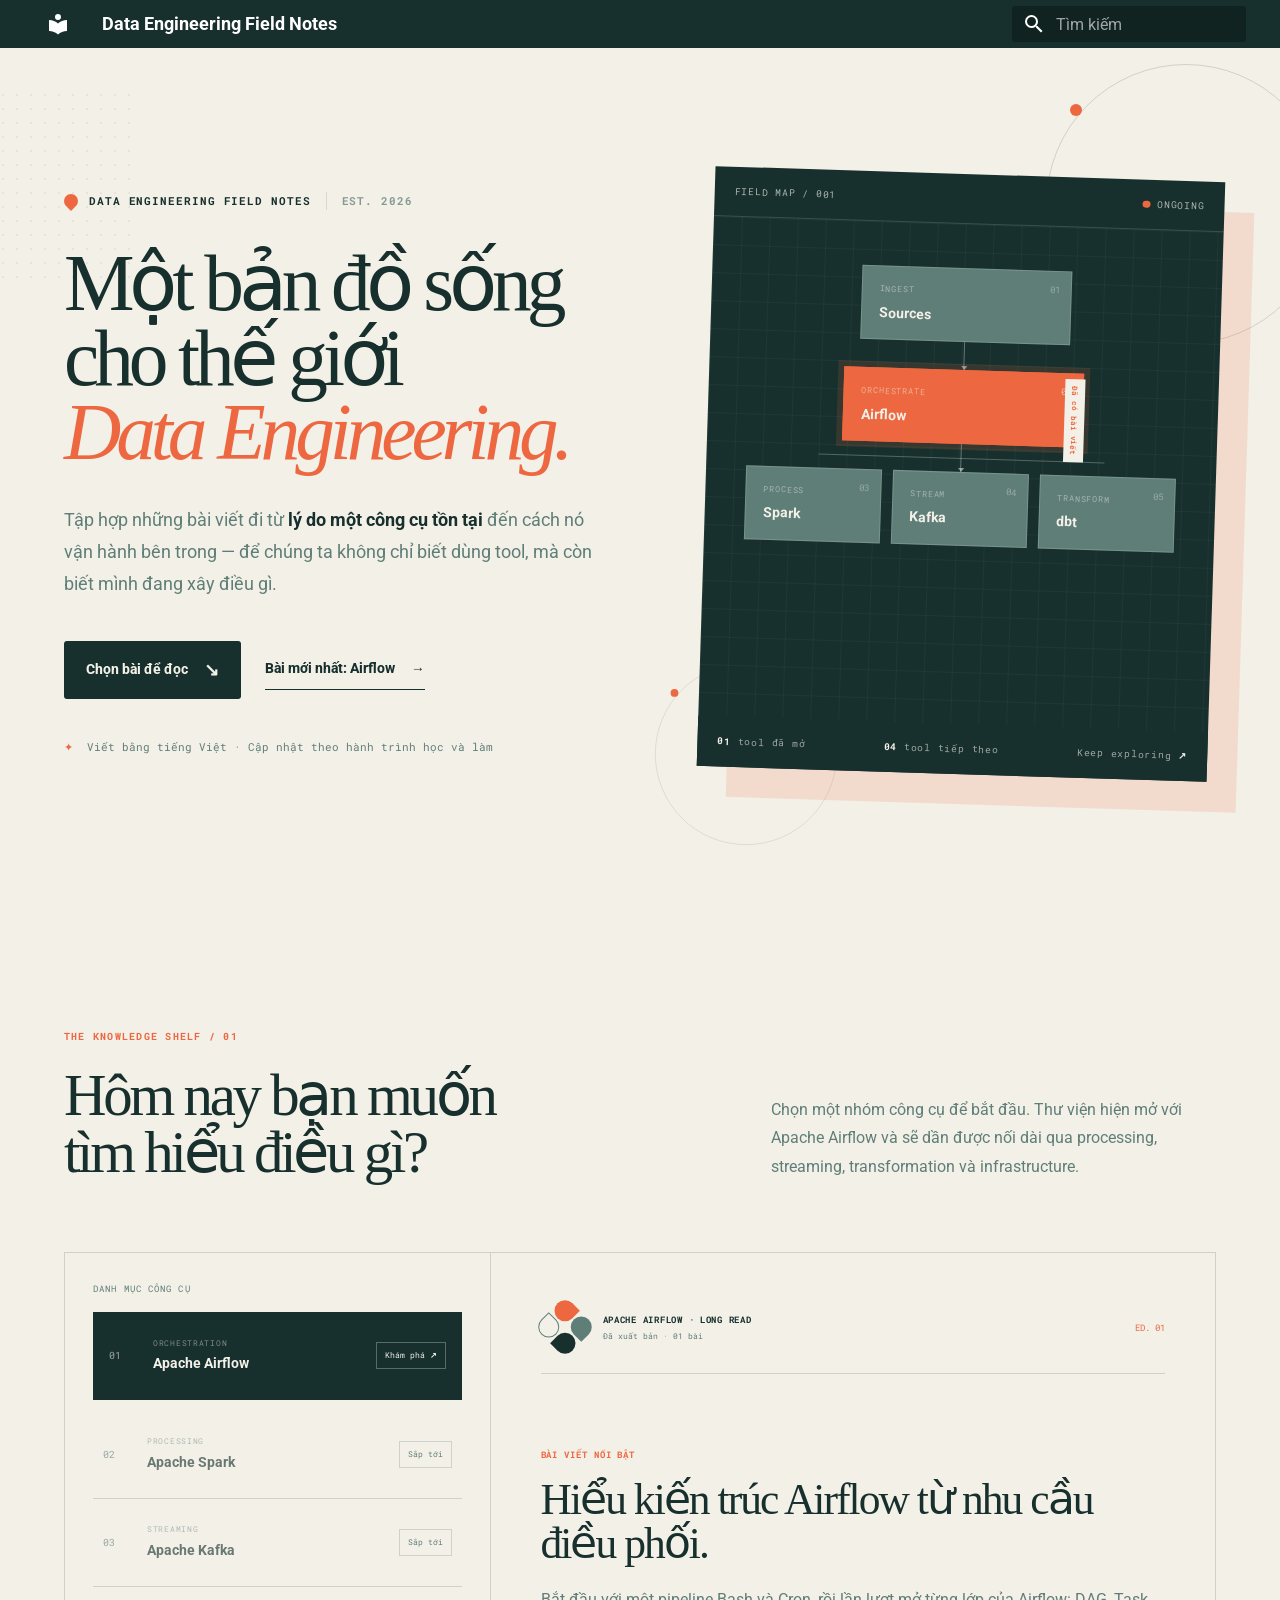
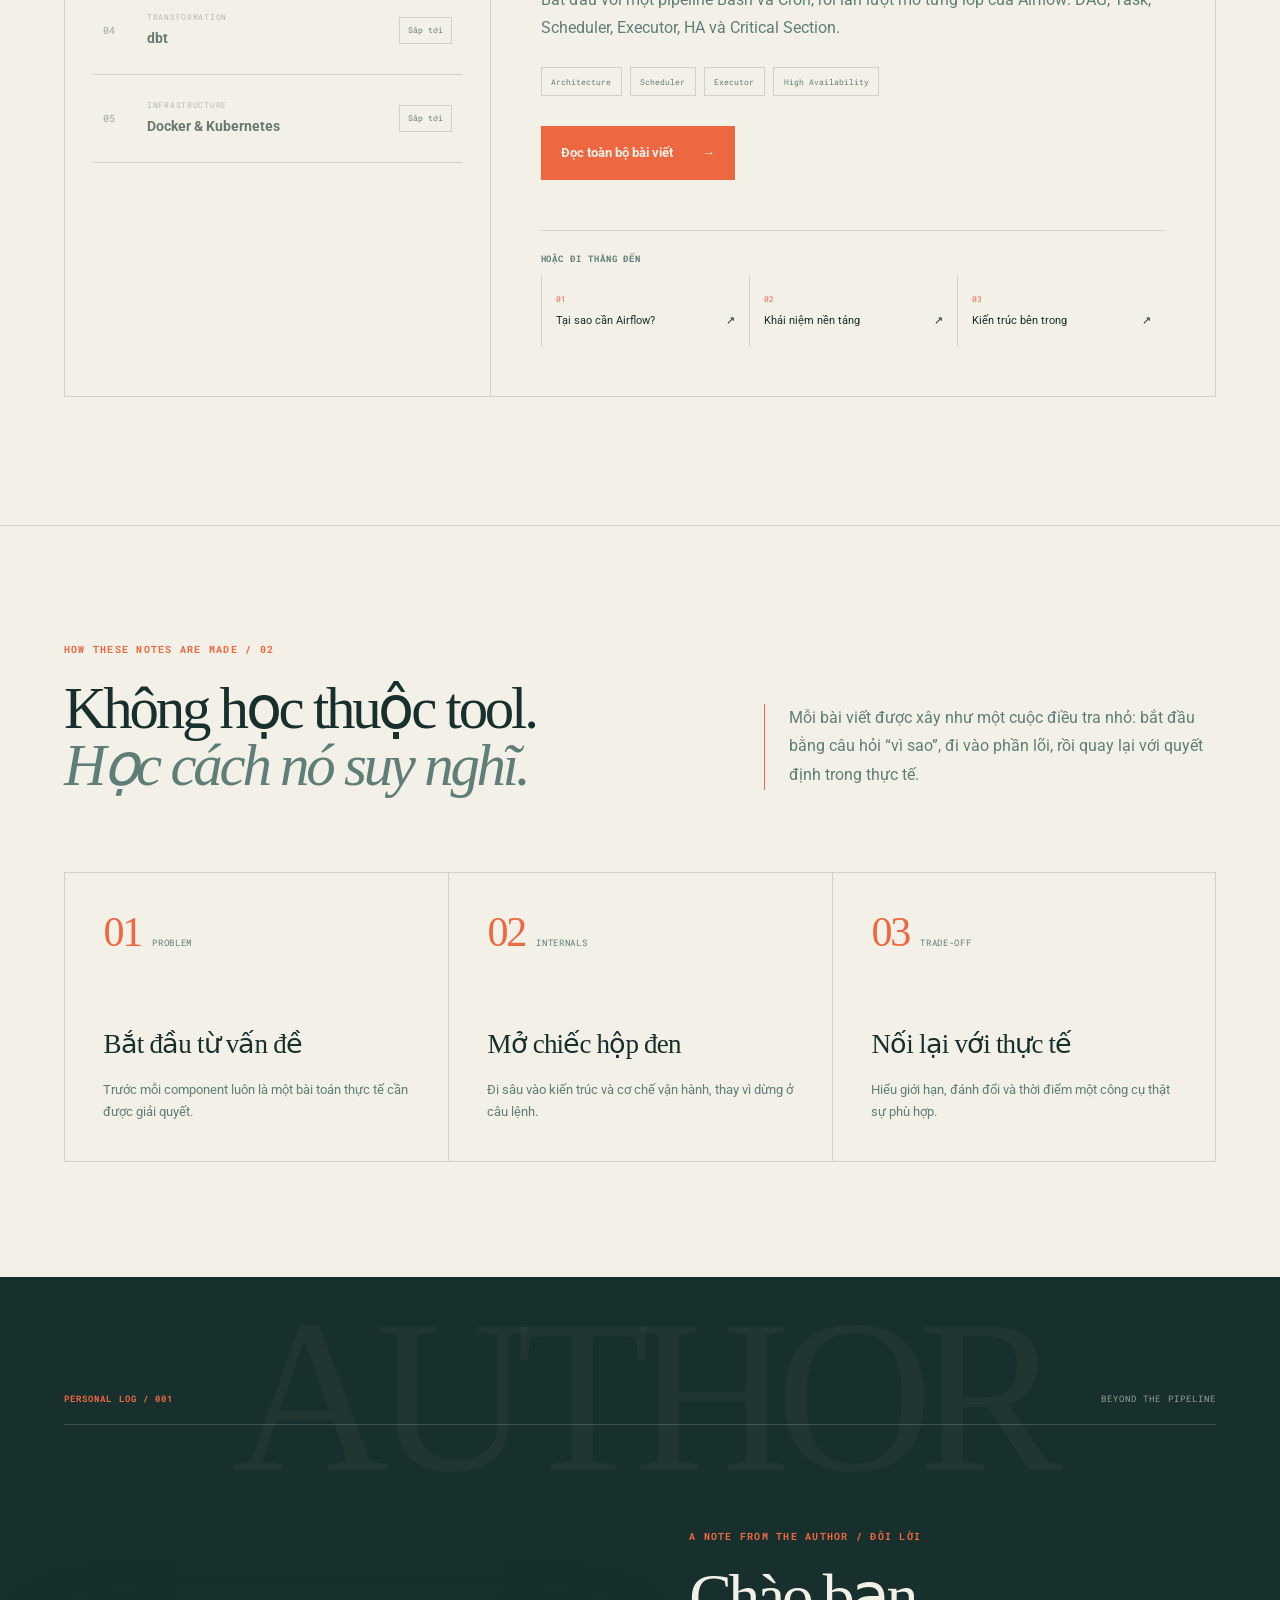
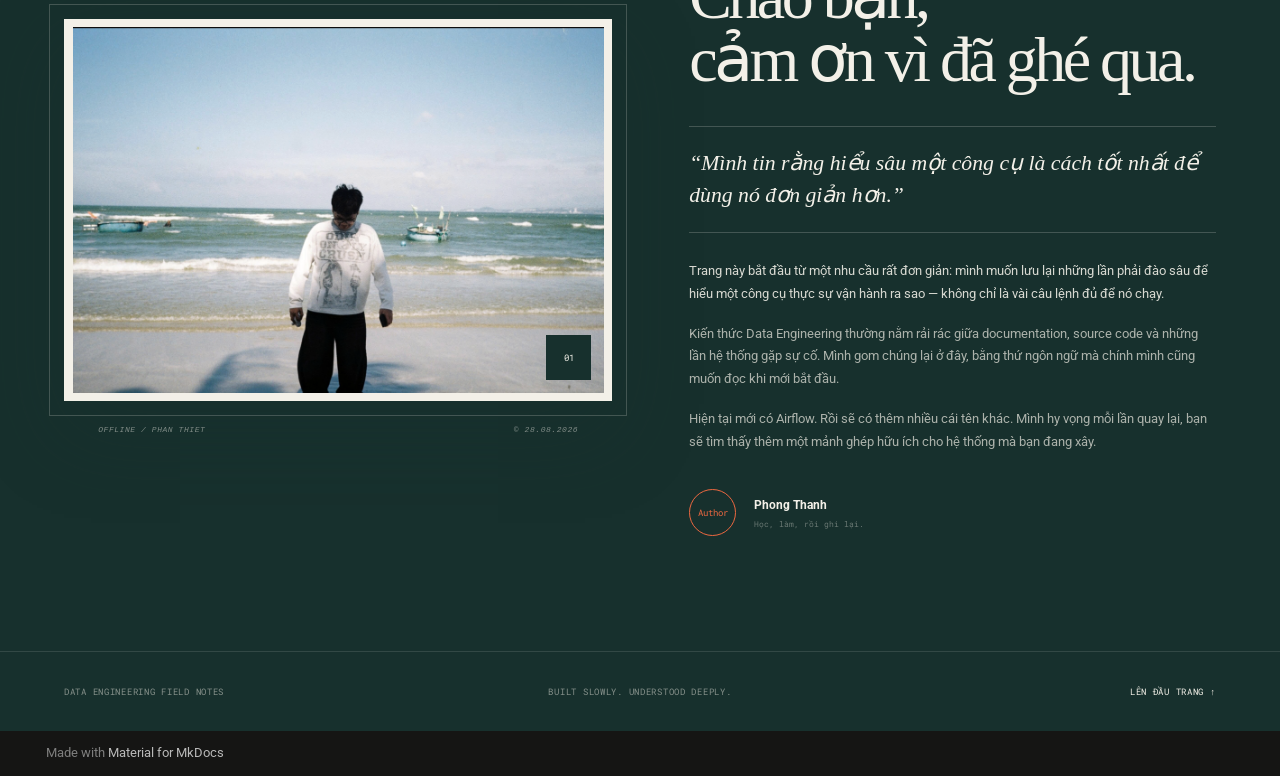
==== commit fbbbeded: "Deployed 3518bfd with MkDocs version: 1.6.1" ====
--- a/index.html
+++ b/index.html
@@ -50,6 +50,8 @@
     
     
       <link rel="stylesheet" href="stylesheets/landing.css">
+    
+      <link rel="stylesheet" href="stylesheets/article.css">
     
     <script>__md_scope=new URL(".",location),__md_hash=e=>[...e].reduce(((e,_)=>(e<<5)-e+_.charCodeAt(0)),0),__md_get=(e,_=localStorage,t=__md_scope)=>JSON.parse(_.getItem(t.pathname+"."+e)),__md_set=(e,_,t=localStorage,a=__md_scope)=>{try{t.setItem(a.pathname+"."+e,JSON.stringify(_))}catch(e){}}</script>
     
@@ -356,148 +358,256 @@
 
 
 <div class="landing-page">
-  <section class="landing-hero">
-    <div class="landing-hero__content">
-      <p class="landing-eyebrow">DATA ENGINEERING · FIELD NOTES</p>
-      <h1>Kiến trúc dữ liệu,<br><span>được giải thích từ gốc.</span></h1>
+  <section class="landing-hero" aria-labelledby="landing-title">
+    <div class="landing-hero__copy">
+      <div class="landing-kicker">
+        <span class="landing-kicker__mark" aria-hidden="true"></span>
+        <span>Data Engineering Field Notes</span>
+        <small>Est. 2026</small>
+      </div>
+
+      <h1 id="landing-title">Một bản đồ sống cho thế giới <em>Data Engineering.</em></h1>
       <p class="landing-hero__lead">
-        Những ghi chú cô đọng về cách các hệ thống dữ liệu vận hành — bắt đầu
-        từ Apache Airflow, từ bài toán thực tế đến kiến trúc bên trong.
+        Tập hợp những bài viết đi từ <strong>lý do một công cụ tồn tại</strong>
+        đến cách nó vận hành bên trong — để chúng ta không chỉ biết dùng tool,
+        mà còn biết mình đang xây điều gì.
       </p>
+
       <div class="landing-actions">
-        <a class="landing-button landing-button--primary" href="airflow/architecture/">
-          Bắt đầu với Airflow <span aria-hidden="true">→</span>
+        <a class="landing-button landing-button--primary" href="#thu-vien">
+          Chọn bài để đọc <span aria-hidden="true">↘</span>
         </a>
-        <a class="landing-button landing-button--secondary" href="#noi-dung">
-          Xem nội dung
+        <a class="landing-button landing-button--text" href="airflow/architecture/">
+          Bài mới nhất: Airflow <span aria-hidden="true">→</span>
         </a>
       </div>
-    </div>
-
-    <div class="landing-hero__visual" aria-label="Minh họa một data pipeline được điều phối">
-      <div class="pipeline-window">
-        <div class="pipeline-window__bar">
-          <span></span><span></span><span></span>
-          <strong>daily_data_pipeline</strong>
-        </div>
-        <div class="pipeline-status">
-          <span class="pipeline-status__dot"></span>
-          <span>Pipeline đang hoạt động</span>
-          <small>@daily</small>
-        </div>
-        <div class="pipeline-flow">
-          <div class="pipeline-node">
-            <span>01</span>
-            <strong>Extract</strong>
-            <small>success</small>
-          </div>
-          <i aria-hidden="true"></i>
-          <div class="pipeline-node pipeline-node--active">
-            <span>02</span>
-            <strong>Transform</strong>
-            <small>running</small>
-          </div>
-          <i aria-hidden="true"></i>
-          <div class="pipeline-node pipeline-node--pending">
-            <span>03</span>
-            <strong>Load</strong>
-            <small>queued</small>
-          </div>
-        </div>
-        <div class="pipeline-meta">
-          <span><b>3</b> tasks</span>
-          <span><b>1</b> running</span>
-          <span><b>02:00</b> schedule</span>
-        </div>
-      </div>
+
+      <p class="landing-hero__note">
+        <span aria-hidden="true">✦</span> Viết bằng tiếng Việt · Cập nhật theo hành trình học và làm
+      </p>
+    </div>
+
+    <div class="landing-hero__visual" aria-label="Bản đồ các nhóm công cụ trong một data stack">
+      <div class="stack-card">
+        <div class="stack-card__topbar">
+          <span>FIELD MAP / 001</span>
+          <span class="stack-card__live"><i></i> ONGOING</span>
+        </div>
+
+        <div class="stack-map">
+          <div class="stack-map__source">
+            <span class="stack-node__index">01</span>
+            <small>INGEST</small>
+            <strong>Sources</strong>
+          </div>
+          <span class="stack-connector" aria-hidden="true"></span>
+          <div class="stack-node stack-node--active">
+            <span class="stack-node__index">02</span>
+            <small>ORCHESTRATE</small>
+            <strong>Airflow</strong>
+            <em>Đã có bài viết</em>
+          </div>
+          <span class="stack-connector" aria-hidden="true"></span>
+          <div class="stack-map__branches">
+            <div class="stack-node">
+              <span class="stack-node__index">03</span>
+              <small>PROCESS</small>
+              <strong>Spark</strong>
+            </div>
+            <div class="stack-node">
+              <span class="stack-node__index">04</span>
+              <small>STREAM</small>
+              <strong>Kafka</strong>
+            </div>
+            <div class="stack-node">
+              <span class="stack-node__index">05</span>
+              <small>TRANSFORM</small>
+              <strong>dbt</strong>
+            </div>
+          </div>
+        </div>
+
+        <div class="stack-card__footer">
+          <span><b>01</b> tool đã mở</span>
+          <span><b>04</b> tool tiếp theo</span>
+          <span>Keep exploring <b>↗</b></span>
+        </div>
+      </div>
+
+      <span class="hero-orbit hero-orbit--one" aria-hidden="true"></span>
+      <span class="hero-orbit hero-orbit--two" aria-hidden="true"></span>
     </div>
   </section>
 
-  <section class="landing-principles" aria-label="Định hướng nội dung">
-    <p>Từ vấn đề thực tế</p>
-    <span aria-hidden="true">→</span>
-    <p>Đến khái niệm cốt lõi</p>
-    <span aria-hidden="true">→</span>
-    <p>Đi sâu vào kiến trúc</p>
+  <section class="library-section" id="thu-vien" aria-labelledby="library-title">
+    <div class="section-heading section-heading--split">
+      <div>
+        <p class="section-eyebrow">THE KNOWLEDGE SHELF / 01</p>
+        <h2 id="library-title">Hôm nay bạn muốn<br>tìm hiểu điều gì?</h2>
+      </div>
+      <p>
+        Chọn một nhóm công cụ để bắt đầu. Thư viện hiện mở với Apache Airflow
+        và sẽ dần được nối dài qua processing, streaming, transformation và infrastructure.
+      </p>
+    </div>
+
+    <div class="library-browser">
+      <div class="tool-shelf" aria-label="Các nhóm công cụ">
+        <p class="tool-shelf__label">DANH MỤC CÔNG CỤ</p>
+
+        <a class="tool-choice tool-choice--active" href="#airflow-article" aria-current="true">
+          <span class="tool-choice__number">01</span>
+          <span class="tool-choice__copy">
+            <small>ORCHESTRATION</small>
+            <strong>Apache Airflow</strong>
+          </span>
+          <span class="tool-choice__status">Khám phá <b aria-hidden="true">↗</b></span>
+        </a>
+
+        <div class="tool-choice tool-choice--soon">
+          <span class="tool-choice__number">02</span>
+          <span class="tool-choice__copy"><small>PROCESSING</small><strong>Apache Spark</strong></span>
+          <span class="tool-choice__status">Sắp tới</span>
+        </div>
+
+        <div class="tool-choice tool-choice--soon">
+          <span class="tool-choice__number">03</span>
+          <span class="tool-choice__copy"><small>STREAMING</small><strong>Apache Kafka</strong></span>
+          <span class="tool-choice__status">Sắp tới</span>
+        </div>
+
+        <div class="tool-choice tool-choice--soon">
+          <span class="tool-choice__number">04</span>
+          <span class="tool-choice__copy"><small>TRANSFORMATION</small><strong>dbt</strong></span>
+          <span class="tool-choice__status">Sắp tới</span>
+        </div>
+
+        <div class="tool-choice tool-choice--soon">
+          <span class="tool-choice__number">05</span>
+          <span class="tool-choice__copy"><small>INFRASTRUCTURE</small><strong>Docker &amp; Kubernetes</strong></span>
+          <span class="tool-choice__status">Sắp tới</span>
+        </div>
+      </div>
+
+      <article class="featured-article" id="airflow-article">
+        <header class="featured-article__header">
+          <div class="airflow-mark" aria-hidden="true">
+            <span></span><span></span><span></span><span></span><i></i>
+          </div>
+          <div>
+            <p>APACHE AIRFLOW · LONG READ</p>
+            <span>Đã xuất bản · 01 bài</span>
+          </div>
+          <span class="featured-article__edition">ED. 01</span>
+        </header>
+
+        <div class="featured-article__body">
+          <p class="featured-article__overline">BÀI VIẾT NỔI BẬT</p>
+          <h3>Hiểu kiến trúc Airflow từ nhu cầu điều phối.</h3>
+          <p>
+            Bắt đầu với một pipeline Bash và Cron, rồi lần lượt mở từng lớp của
+            Airflow: DAG, Task, Scheduler, Executor, HA và Critical Section.
+          </p>
+          <div class="article-tags" aria-label="Chủ đề trong bài viết">
+            <span>Architecture</span><span>Scheduler</span><span>Executor</span><span>High Availability</span>
+          </div>
+          <a class="article-read-button" href="airflow/architecture/">
+            Đọc toàn bộ bài viết <span aria-hidden="true">→</span>
+          </a>
+        </div>
+
+        <div class="article-chapters">
+          <p>HOẶC ĐI THẲNG ĐẾN</p>
+          <div>
+            <a href="airflow/architecture/#tai-sao-can-airflow"><span>01</span>Tại sao cần Airflow?<b>↗</b></a>
+            <a href="airflow/architecture/#nhung-khai-niem-nen-tang"><span>02</span>Khái niệm nền tảng<b>↗</b></a>
+            <a href="airflow/architecture/#cac-component-trong-airflow"><span>03</span>Kiến trúc bên trong<b>↗</b></a>
+          </div>
+        </div>
+      </article>
+    </div>
   </section>
 
-  <section class="landing-section" id="noi-dung">
-    <div class="landing-section__heading">
-      <p class="landing-eyebrow">CHỦ ĐỀ ĐẦU TIÊN</p>
-      <h2>Hiểu Airflow từ nhu cầu điều phối</h2>
-      <p>
-        Bài viết đi từ Bash và Cron đến những khái niệm nền tảng, sau đó mở
-        rộng vào Scheduler, HA Scheduler, Critical Section và Executor.
+  <section class="writing-section" id="cach-viet" aria-labelledby="writing-title">
+    <div class="writing-section__intro">
+      <div>
+        <p class="section-eyebrow">HOW THESE NOTES ARE MADE / 02</p>
+        <h2 id="writing-title">Không học thuộc tool.<br><em>Học cách nó suy nghĩ.</em></h2>
+      </div>
+      <p class="writing-section__lead">
+        Mỗi bài viết được xây như một cuộc điều tra nhỏ: bắt đầu bằng câu hỏi
+        “vì sao”, đi vào phần lõi, rồi quay lại với quyết định trong thực tế.
       </p>
     </div>
 
-    <div class="topic-grid">
-      <a class="topic-card" href="airflow/architecture/#tai-sao-can-airflow">
-        <span class="topic-card__number">01</span>
-        <p class="topic-card__label">BÀI TOÁN</p>
-        <h3>Tại sao cần Airflow?</h3>
-        <p>Khi nào Bash và Cron là đủ, và khi nào workflow cần một orchestrator?</p>
-        <strong>Đọc nội dung <span aria-hidden="true">→</span></strong>
-      </a>
-
-      <a class="topic-card" href="airflow/architecture/#nhung-khai-niem-nen-tang">
-        <span class="topic-card__number">02</span>
-        <p class="topic-card__label">NỀN TẢNG</p>
-        <h3>Những khái niệm cốt lõi</h3>
-        <p>DAG, Task, Task Instance, Schedule và Dependency trong một workflow.</p>
-        <strong>Đọc nội dung <span aria-hidden="true">→</span></strong>
-      </a>
-
-      <a class="topic-card topic-card--featured" href="airflow/architecture/#cac-component-trong-airflow">
-        <span class="topic-card__number">03</span>
-        <p class="topic-card__label">KIẾN TRÚC</p>
-        <h3>Cách Airflow vận hành</h3>
-        <p>Scheduler, scheduling loop, HA, Critical Section, Pool và Executor.</p>
-        <strong>Khám phá kiến trúc <span aria-hidden="true">→</span></strong>
-      </a>
+    <div class="writing-principles">
+      <article>
+        <div class="principle-index"><b>01</b><span>PROBLEM</span></div>
+        <h3>Bắt đầu từ vấn đề</h3>
+        <p>Trước mỗi component luôn là một bài toán thực tế cần được giải quyết.</p>
+      </article>
+      <article>
+        <div class="principle-index"><b>02</b><span>INTERNALS</span></div>
+        <h3>Mở chiếc hộp đen</h3>
+        <p>Đi sâu vào kiến trúc và cơ chế vận hành, thay vì dừng ở câu lệnh.</p>
+      </article>
+      <article>
+        <div class="principle-index"><b>03</b><span>TRADE-OFF</span></div>
+        <h3>Nối lại với thực tế</h3>
+        <p>Hiểu giới hạn, đánh đổi và thời điểm một công cụ thật sự phù hợp.</p>
+      </article>
     </div>
   </section>
 
-  <section class="learning-path">
-    <div class="learning-path__intro">
-      <p class="landing-eyebrow">LỘ TRÌNH ĐỌC</p>
-      <h2>Một mạch kiến thức liền lạc</h2>
-      <p>
-        Mỗi phần nối tiếp phần trước, giúp bạn hiểu lý do một thành phần tồn tại
-        trước khi tìm hiểu cách nó hoạt động.
+  <section class="author-section" id="nguoi-viet" aria-labelledby="author-title">
+    <div class="author-section__masthead">
+      <p>PERSONAL LOG / 001</p>
+      <span>BEYOND THE PIPELINE</span>
+    </div>
+
+    <figure class="author-photo">
+      <div class="author-photo__frame">
+        <img src="assets/images/phong-thanh-at-the-sea.webp" alt="Người viết đứng bên bờ biển" width="1920" height="1296" loading="lazy">
+        <span aria-hidden="true">01</span>
+      </div>
+      <figcaption><span>OFFLINE / PHAN THIET</span><span>© 28.08.2026</span></figcaption>
+    </figure>
+
+    <div class="author-note">
+      <p class="section-eyebrow">A NOTE FROM THE AUTHOR / ĐÔI LỜI</p>
+      <h2 id="author-title">Chào bạn,<br>cảm ơn vì đã ghé qua.</h2>
+      <p class="author-note__lead">
+        “Mình tin rằng hiểu sâu một công cụ là cách tốt nhất để dùng nó đơn giản hơn.”
       </p>
-    </div>
-
-    <ol class="learning-steps">
-      <li>
-        <span>01</span>
-        <div><strong>Bash &amp; Cron</strong><small>Điểm khởi đầu của việc điều phối</small></div>
-      </li>
-      <li>
-        <span>02</span>
-        <div><strong>DAG &amp; Task</strong><small>Mô hình hóa workflow và dependency</small></div>
-      </li>
-      <li>
-        <span>03</span>
-        <div><strong>Scheduler &amp; Executor</strong><small>Cơ chế lập lịch và thực thi</small></div>
-      </li>
-      <li>
-        <span>04</span>
-        <div><strong>HA &amp; Critical Section</strong><small>Mở rộng an toàn với nhiều Scheduler</small></div>
-      </li>
-    </ol>
+      <div class="author-note__body">
+        <p>
+          Trang này bắt đầu từ một nhu cầu rất đơn giản: mình muốn lưu lại những
+          lần phải đào sâu để hiểu một công cụ thực sự vận hành ra sao — không
+          chỉ là vài câu lệnh đủ để nó chạy.
+        </p>
+        <p>
+          Kiến thức Data Engineering thường nằm rải rác giữa documentation,
+          source code và những lần hệ thống gặp sự cố. Mình gom chúng lại ở đây,
+          bằng thứ ngôn ngữ mà chính mình cũng muốn đọc khi mới bắt đầu.
+        </p>
+        <p>
+          Hiện tại mới có Airflow. Rồi sẽ có thêm nhiều cái tên khác. Mình hy vọng
+          mỗi lần quay lại, bạn sẽ tìm thấy thêm một mảnh ghép hữu ích cho hệ thống
+          mà bạn đang xây.
+        </p>
+      </div>
+      <div class="author-signoff">
+        <span aria-hidden="true">Author</span>
+        <div><strong>Phong Thanh</strong><small>Học, làm, rồi ghi lại.</small></div>
+      </div>
+    </div>
   </section>
 
-  <section class="landing-cta">
-    <div>
-      <p class="landing-eyebrow">BẮT ĐẦU KHÁM PHÁ</p>
-      <h2>Đi sâu vào kiến trúc Apache Airflow</h2>
-      <p>Từ một pipeline Bash đơn giản đến cách Airflow điều phối hàng nghìn task.</p>
-    </div>
-    <a class="landing-button landing-button--light" href="airflow/architecture/">
-      Đọc bài viết <span aria-hidden="true">→</span>
-    </a>
-  </section>
+  <footer class="landing-footer">
+    <p>DATA ENGINEERING FIELD NOTES</p>
+    <p>Built slowly. Understood deeply.</p>
+    <a href="#landing-title">Lên đầu trang <span aria-hidden="true">↑</span></a>
+  </footer>
 </div>
 
 
--- a/stylesheets/landing.css
+++ b/stylesheets/landing.css
@@ -1,15 +1,35 @@
 :root {
-  --landing-ink: #14213d;
-  --landing-muted: #5f6b85;
-  --landing-line: #dfe5f0;
-  --landing-surface: #f6f8fc;
-  --landing-blue: #4355f5;
-  --landing-violet: #7657f6;
-  --landing-cyan: #1eb8cc;
+  --landing-paper: #f3f0e8;
+  --landing-ink: #17302d;
+  --landing-accent: #ed6840;
+  --landing-sage: #5f7e78;
+  --landing-paper-deep: var(--landing-paper);
+  --landing-muted: var(--landing-sage);
+  --landing-line: rgba(23, 48, 45, 0.16);
+  --landing-orange: var(--landing-accent);
+  --landing-orange-soft: rgba(237, 104, 64, 0.16);
+  --landing-sea: var(--landing-sage);
+  --landing-cream: var(--landing-paper);
+}
+
+[data-md-color-scheme="default"] {
+  --md-primary-fg-color: var(--landing-ink);
+  --md-primary-fg-color--light: var(--landing-sage);
+  --md-primary-fg-color--dark: var(--landing-ink);
+  --md-accent-fg-color: var(--landing-accent);
 }
 
 html {
   scroll-behavior: smooth;
+}
+
+body:has(.landing-page) {
+  background: var(--landing-paper);
+}
+
+body:has(.landing-page) .md-header {
+  background: var(--landing-ink);
+  box-shadow: none;
 }
 
 body:has(.landing-page) .md-main__inner {
@@ -27,6 +47,7 @@
 }
 
 .landing-page {
+  background: var(--landing-paper);
   color: var(--landing-ink);
   font-size: 0.8rem;
   overflow: hidden;
@@ -38,616 +59,1191 @@
   box-sizing: border-box;
 }
 
+.landing-page a:focus-visible {
+  outline: 3px solid var(--landing-orange);
+  outline-offset: 4px;
+}
+
 .landing-hero,
-.landing-section,
-.learning-path,
-.landing-cta,
-.landing-principles {
+.library-section,
+.writing-section,
+.author-section,
+.landing-footer {
   margin-inline: auto;
-  max-width: 76rem;
-  padding-inline: clamp(1.2rem, 5vw, 4rem);
+  max-width: 78rem;
+  padding-inline: clamp(1.2rem, 5vw, 4.5rem);
 }
 
 .landing-hero {
   align-items: center;
   display: grid;
-  gap: clamp(2.5rem, 6vw, 6rem);
-  grid-template-columns: minmax(0, 1fr) minmax(21rem, 0.9fr);
-  min-height: calc(100vh - 2.4rem);
-  padding-bottom: clamp(4rem, 8vw, 7rem);
-  padding-top: clamp(4.5rem, 10vw, 8rem);
+  gap: clamp(3rem, 7vw, 7rem);
+  grid-template-columns: minmax(0, 1.04fr) minmax(22rem, 0.96fr);
+  min-height: calc(100svh - 2.4rem);
+  padding-bottom: clamp(4.5rem, 9vw, 7.5rem);
+  padding-top: clamp(4.5rem, 9vw, 7rem);
   position: relative;
 }
 
 .landing-hero::before {
-  background: radial-gradient(circle, rgba(67, 85, 245, 0.12), transparent 68%);
-  border-radius: 999px;
+  background-image: radial-gradient(rgba(23, 48, 45, 0.22) 0.8px, transparent 0.8px);
+  background-size: 0.7rem 0.7rem;
   content: "";
-  height: 34rem;
-  pointer-events: none;
+  height: 10rem;
+  left: -3rem;
+  opacity: 0.28;
   position: absolute;
-  right: -10rem;
-  top: -12rem;
-  width: 34rem;
-}
-
-.landing-eyebrow {
-  color: var(--landing-blue);
-  font-size: 0.63rem;
-  font-weight: 800;
-  letter-spacing: 0.18em;
-  margin: 0 0 1rem;
+  top: 2rem;
+  width: 10rem;
+}
+
+.landing-kicker {
+  align-items: center;
+  color: var(--landing-ink);
+  display: flex;
+  font-family: var(--md-code-font-family);
+  font-size: 0.57rem;
+  font-weight: 700;
+  gap: 0.55rem;
+  letter-spacing: 0.08em;
+  margin-bottom: 1.8rem;
+  text-transform: uppercase;
+}
+
+.landing-kicker__mark {
+  background: var(--landing-orange);
+  border-radius: 50% 50% 50% 0;
+  display: inline-block;
+  height: 0.7rem;
+  transform: rotate(-45deg);
+  width: 0.7rem;
+}
+
+.landing-kicker small {
+  border-left: 1px solid var(--landing-line);
+  color: var(--landing-muted);
+  font: inherit;
+  margin-left: 0.2rem;
+  padding-left: 0.75rem;
 }
 
 .landing-hero h1 {
   color: var(--landing-ink);
-  font-size: clamp(2.65rem, 6vw, 5.2rem);
-  font-weight: 780;
+  font-family: "Iowan Old Style", "Palatino Linotype", Georgia, serif;
+  font-size: clamp(3rem, 6.2vw, 5.8rem);
+  font-weight: 500;
+  letter-spacing: -0.064em;
+  line-height: 0.94;
+  margin: 0;
+  max-width: 40rem;
+}
+
+.landing-hero h1 em {
+  color: var(--landing-orange);
+  display: block;
+  font-weight: 500;
+}
+
+.landing-hero__lead {
+  color: var(--landing-muted);
+  font-size: clamp(0.84rem, 1.4vw, 1rem);
+  line-height: 1.8;
+  margin: 1.7rem 0 0;
+  max-width: 34rem;
+}
+
+.landing-hero__lead strong {
+  color: var(--landing-ink);
+  font-weight: 700;
+}
+
+.landing-actions {
+  align-items: center;
+  display: flex;
+  flex-wrap: wrap;
+  gap: 0.5rem 1.2rem;
+  margin-top: 2rem;
+}
+
+.landing-button {
+  align-items: center;
+  display: inline-flex;
+  font-size: 0.68rem;
+  font-weight: 750;
+  gap: 0.8rem;
+  justify-content: center;
+  min-height: 2.8rem;
+  transition: background-color 180ms ease, color 180ms ease, transform 180ms ease;
+}
+
+.landing-button:hover {
+  transform: translateY(-2px);
+}
+
+.landing-button--primary {
+  background: var(--landing-ink);
+  border-radius: 0.15rem;
+  color: var(--landing-cream) !important;
+  padding: 0.75rem 1.1rem;
+}
+
+.landing-button--primary:hover {
+  background: var(--landing-orange);
+}
+
+.landing-button--primary span {
+  font-size: 0.88rem;
+}
+
+.landing-button--text {
+  border-bottom: 1px solid var(--landing-ink);
+  color: var(--landing-ink) !important;
+  min-height: 2rem;
+}
+
+.landing-hero__note {
+  color: var(--landing-sage);
+  font-family: var(--md-code-font-family);
+  font-size: 0.54rem;
+  margin: 2rem 0 0;
+}
+
+.landing-hero__note span {
+  color: var(--landing-orange);
+  margin-right: 0.35rem;
+}
+
+.landing-hero__visual {
+  position: relative;
+}
+
+.stack-card {
+  background: var(--landing-ink);
+  box-shadow: 1.5rem 1.5rem 0 var(--landing-orange-soft);
+  color: var(--landing-cream);
+  position: relative;
+  transform: rotate(1.8deg);
+  z-index: 2;
+}
+
+.stack-card__topbar,
+.stack-card__footer {
+  align-items: center;
+  display: flex;
+  font-family: var(--md-code-font-family);
+  font-size: 0.48rem;
+  justify-content: space-between;
+  letter-spacing: 0.08em;
+  padding: 0.85rem 1rem;
+}
+
+.stack-card__topbar {
+  border-bottom: 1px solid rgba(243, 240, 232, 0.16);
+  color: rgba(243, 240, 232, 0.68);
+}
+
+.stack-card__live {
+  align-items: center;
+  display: flex;
+  gap: 0.35rem;
+}
+
+.stack-card__live i {
+  animation: landing-pulse 2.4s ease-in-out infinite;
+  background: var(--landing-accent);
+  border-radius: 50%;
+  height: 0.38rem;
+  width: 0.38rem;
+}
+
+.stack-map {
+  align-items: center;
+  background-image: linear-gradient(rgba(243, 240, 232, 0.04) 1px, transparent 1px), linear-gradient(90deg, rgba(243, 240, 232, 0.04) 1px, transparent 1px);
+  background-size: 1.4rem 1.4rem;
+  display: flex;
+  flex-direction: column;
+  min-height: 25rem;
+  padding: 2.2rem 2rem;
+}
+
+.stack-map__source,
+.stack-node {
+  background: var(--landing-sage);
+  border: 1px solid rgba(243, 240, 232, 0.18);
+  min-width: 8.5rem;
+  padding: 0.75rem 0.85rem;
+  position: relative;
+  text-align: left;
+}
+
+.stack-map__source {
+  min-width: 10.5rem;
+}
+
+.stack-node__index {
+  color: rgba(243, 240, 232, 0.38);
+  font-family: var(--md-code-font-family);
+  font-size: 0.46rem;
+  position: absolute;
+  right: 0.55rem;
+  top: 0.48rem;
+}
+
+.stack-map small,
+.stack-node small {
+  color: rgba(243, 240, 232, 0.62);
+  display: block;
+  font-family: var(--md-code-font-family);
+  font-size: 0.42rem;
+  letter-spacing: 0.1em;
+  margin-bottom: 0.3rem;
+}
+
+.stack-map strong,
+.stack-node strong {
+  color: var(--landing-cream);
+  display: block;
+  font-size: 0.7rem;
+}
+
+.stack-node--active {
+  background: var(--landing-orange);
+  border-color: var(--landing-orange);
+  box-shadow: 0 0 0 0.3rem rgba(237, 104, 64, 0.14);
+  min-width: 12rem;
+}
+
+.stack-node--active small,
+.stack-node--active .stack-node__index {
+  color: rgba(243, 240, 232, 0.68);
+}
+
+.stack-node--active em {
+  background: var(--landing-cream);
+  color: var(--landing-orange);
+  font-family: var(--md-code-font-family);
+  font-size: 0.38rem;
+  font-style: normal;
+  font-weight: 700;
+  padding: 0.2rem 0.32rem;
+  position: absolute;
+  right: -1.2rem;
+  top: 50%;
+  transform: rotate(90deg) translateY(-50%);
+  transform-origin: center;
+}
+
+.stack-connector {
+  background: rgba(243, 240, 232, 0.36);
+  height: 1.4rem;
+  position: relative;
+  width: 1px;
+}
+
+.stack-connector::after {
+  border-left: 0.16rem solid transparent;
+  border-right: 0.16rem solid transparent;
+  border-top: 0.24rem solid rgba(243, 240, 232, 0.55);
+  bottom: 0;
+  content: "";
+  left: -0.14rem;
+  position: absolute;
+}
+
+.stack-map__branches {
+  display: grid;
+  gap: 0.55rem;
+  grid-template-columns: repeat(3, 1fr);
+  position: relative;
+  width: 100%;
+}
+
+.stack-map__branches::before {
+  background: rgba(243, 240, 232, 0.28);
+  content: "";
+  height: 1px;
+  left: 16.66%;
+  position: absolute;
+  right: 16.66%;
+  top: -0.72rem;
+}
+
+.stack-map__branches .stack-node {
+  min-width: 0;
+}
+
+.stack-card__footer {
+  background: var(--landing-ink);
+  color: rgba(243, 240, 232, 0.62);
+  gap: 0.6rem;
+}
+
+.stack-card__footer b {
+  color: var(--landing-cream);
+}
+
+.hero-orbit {
+  border: 1px solid rgba(23, 48, 45, 0.16);
+  border-radius: 50%;
+  display: block;
+  height: 14rem;
+  position: absolute;
+  width: 14rem;
+  z-index: 1;
+}
+
+.hero-orbit::after {
+  background: var(--landing-orange);
+  border-radius: 50%;
+  content: "";
+  height: 0.6rem;
+  left: 1.15rem;
+  position: absolute;
+  top: 1.95rem;
+  width: 0.6rem;
+}
+
+.hero-orbit--one {
+  right: -5.5rem;
+  top: -5.5rem;
+}
+
+.hero-orbit--two {
+  bottom: -6rem;
+  left: -5rem;
+  transform: scale(0.65);
+}
+
+.library-section {
+  padding-bottom: clamp(5rem, 10vw, 9rem);
+  padding-top: clamp(5rem, 10vw, 9rem);
+}
+
+.section-heading--split {
+  align-items: end;
+  display: grid;
+  gap: 2rem;
+  grid-template-columns: 1.2fr 0.8fr;
+}
+
+.section-eyebrow {
+  color: var(--landing-orange);
+  font-family: var(--md-code-font-family);
+  font-size: 0.52rem;
+  font-weight: 700;
+  letter-spacing: 0.12em;
+  margin: 0 0 1.1rem;
+}
+
+.section-heading h2,
+.writing-section h2,
+.author-note h2 {
+  color: var(--landing-ink);
+  font-family: "Iowan Old Style", "Palatino Linotype", Georgia, serif;
+  font-size: clamp(2.3rem, 4.6vw, 4.3rem);
+  font-weight: 500;
   letter-spacing: -0.055em;
   line-height: 0.98;
   margin: 0;
 }
 
-.landing-hero h1 span {
-  -webkit-background-clip: text;
-  -webkit-text-fill-color: transparent;
-  background: linear-gradient(100deg, var(--landing-blue), var(--landing-violet) 55%, var(--landing-cyan));
-  background-clip: text;
-}
-
-.landing-hero__lead {
+.section-heading--split > p {
   color: var(--landing-muted);
-  font-size: clamp(0.9rem, 1.6vw, 1.08rem);
+  line-height: 1.8;
+  margin: 0;
+  max-width: 28rem;
+}
+
+.library-browser {
+  background: var(--landing-cream);
+  border: 1px solid var(--landing-line);
+  display: grid;
+  grid-template-columns: minmax(17rem, 0.74fr) minmax(0, 1.26fr);
+  margin-top: 3.5rem;
+}
+
+.tool-shelf {
+  border-right: 1px solid var(--landing-line);
+  padding: 1.4rem;
+}
+
+.tool-shelf__label {
+  color: var(--landing-muted);
+  font-family: var(--md-code-font-family);
+  font-size: 0.46rem;
+  letter-spacing: 0.12em;
+  margin: 0 0 0.8rem;
+}
+
+.tool-choice {
+  align-items: center;
+  border-bottom: 1px solid var(--landing-line);
+  color: var(--landing-ink) !important;
+  display: grid;
+  gap: 0.7rem;
+  grid-template-columns: 1.5rem minmax(0, 1fr) auto;
+  min-height: 4.4rem;
+  padding: 0.7rem 0.5rem;
+  position: relative;
+}
+
+.tool-choice__number {
+  color: var(--landing-sage);
+  font-family: var(--md-code-font-family);
+  font-size: 0.48rem;
+}
+
+.tool-choice__copy {
+  display: flex;
+  flex-direction: column;
+  gap: 0.18rem;
+}
+
+.tool-choice__copy small {
+  color: var(--landing-muted);
+  font-family: var(--md-code-font-family);
+  font-size: 0.4rem;
+  letter-spacing: 0.09em;
+}
+
+.tool-choice__copy strong {
+  color: inherit;
+  font-size: 0.68rem;
+}
+
+.tool-choice__status {
+  border: 1px solid var(--landing-line);
+  color: var(--landing-muted);
+  font-family: var(--md-code-font-family);
+  font-size: 0.4rem;
+  padding: 0.3rem 0.4rem;
+}
+
+.tool-choice--active {
+  background: var(--landing-ink);
+  border: 0;
+  color: var(--landing-cream) !important;
+  margin-bottom: 0.55rem;
+  padding-inline: 0.8rem;
+  transition: background-color 180ms ease, transform 180ms ease;
+}
+
+.tool-choice--active:hover {
+  background: var(--landing-orange);
+  transform: translateX(0.25rem);
+}
+
+.tool-choice--active .tool-choice__number,
+.tool-choice--active .tool-choice__copy small {
+  color: rgba(243, 240, 232, 0.62);
+}
+
+.tool-choice--active .tool-choice__status {
+  border-color: rgba(243, 240, 232, 0.3);
+  color: var(--landing-cream);
+}
+
+.tool-choice--soon {
+  cursor: default;
+}
+
+.tool-choice--soon .tool-choice__copy,
+.tool-choice--soon .tool-choice__number {
+  opacity: 0.62;
+}
+
+.featured-article {
+  min-width: 0;
+  padding: clamp(1.4rem, 4vw, 2.5rem);
+  scroll-margin-top: 4rem;
+}
+
+.featured-article__header {
+  align-items: center;
+  border-bottom: 1px solid var(--landing-line);
+  display: flex;
+  gap: 0.7rem;
+  padding-bottom: 1.1rem;
+}
+
+.airflow-mark {
+  height: 2.4rem;
+  position: relative;
+  transform: rotate(45deg);
+  width: 2.4rem;
+}
+
+.airflow-mark span {
+  border-radius: 100% 0 100% 100%;
+  height: 1.05rem;
+  left: 0.1rem;
+  position: absolute;
+  top: 0.1rem;
+  transform-origin: 1.1rem 1.1rem;
+  width: 1.05rem;
+}
+
+.airflow-mark span:nth-child(1) { background: var(--landing-accent); transform: rotate(0); }
+.airflow-mark span:nth-child(2) { background: var(--landing-sage); transform: rotate(90deg); }
+.airflow-mark span:nth-child(3) { background: var(--landing-ink); transform: rotate(180deg); }
+.airflow-mark span:nth-child(4) { background: var(--landing-paper); border: 1px solid var(--landing-sage); transform: rotate(270deg); }
+
+.airflow-mark i {
+  background: var(--landing-cream);
+  border-radius: 50%;
+  height: 0.35rem;
+  left: 1.03rem;
+  position: absolute;
+  top: 1.03rem;
+  width: 0.35rem;
+}
+
+.featured-article__header > div:nth-child(2) {
+  display: flex;
+  flex-direction: column;
+  gap: 0.12rem;
+}
+
+.featured-article__header p,
+.featured-article__header span {
+  font-family: var(--md-code-font-family);
+}
+
+.featured-article__header p {
+  color: var(--landing-ink);
+  font-size: 0.46rem;
+  font-weight: 700;
+  letter-spacing: 0.08em;
+  margin: 0;
+}
+
+.featured-article__header > div:nth-child(2) span {
+  color: var(--landing-muted);
+  font-size: 0.42rem;
+}
+
+.featured-article__edition {
+  color: var(--landing-orange);
+  font-size: 0.46rem;
+  margin-left: auto;
+}
+
+.featured-article__body {
+  padding: clamp(2rem, 5vw, 3.5rem) 0 2.5rem;
+}
+
+.featured-article__overline,
+.article-chapters > p {
+  color: var(--landing-orange);
+  font-family: var(--md-code-font-family);
+  font-size: 0.46rem;
+  font-weight: 700;
+  letter-spacing: 0.1em;
+}
+
+.featured-article__body h3 {
+  color: var(--landing-ink);
+  font-family: "Iowan Old Style", "Palatino Linotype", Georgia, serif;
+  font-size: clamp(1.7rem, 3.4vw, 3rem);
+  font-weight: 500;
+  letter-spacing: -0.045em;
+  line-height: 1.02;
+  margin: 0.75rem 0 1rem;
+  max-width: 29rem;
+}
+
+.featured-article__body > p:not(.featured-article__overline) {
+  color: var(--landing-muted);
   line-height: 1.75;
-  margin: 1.65rem 0 0;
-  max-width: 34rem;
-}
-
-.landing-actions {
+  margin: 0;
+  max-width: 32rem;
+}
+
+.article-tags {
   display: flex;
   flex-wrap: wrap;
-  gap: 0.75rem;
-  margin-top: 2rem;
-}
-
-.landing-button {
-  align-items: center;
-  border: 1px solid transparent;
-  border-radius: 0.7rem;
+  gap: 0.4rem;
+  margin-top: 1.25rem;
+}
+
+.article-tags span {
+  background: var(--landing-paper);
+  border: 1px solid var(--landing-line);
+  color: var(--landing-muted);
+  font-family: var(--md-code-font-family);
+  font-size: 0.42rem;
+  padding: 0.35rem 0.48rem;
+}
+
+.article-read-button {
+  align-items: center;
+  background: var(--landing-orange);
+  color: var(--landing-cream) !important;
   display: inline-flex;
-  font-size: 0.74rem;
-  font-weight: 750;
-  gap: 0.65rem;
-  justify-content: center;
-  min-height: 2.75rem;
-  padding: 0.72rem 1.15rem;
-  transition: box-shadow 180ms ease, transform 180ms ease, background 180ms ease;
-}
-
-.landing-button:hover {
+  font-size: 0.64rem;
+  font-weight: 700;
+  gap: 1.5rem;
+  margin-top: 1.5rem;
+  min-height: 2.7rem;
+  padding: 0.7rem 1rem;
+  transition: background-color 180ms ease, transform 180ms ease;
+}
+
+.article-read-button:hover {
+  background: var(--landing-ink);
   transform: translateY(-2px);
 }
 
-.landing-button--primary {
-  background: linear-gradient(110deg, var(--landing-blue), var(--landing-violet));
-  box-shadow: 0 0.7rem 1.6rem rgba(67, 85, 245, 0.24);
-  color: #fff !important;
-}
-
-.landing-button--secondary {
-  background: #fff;
-  border-color: var(--landing-line);
-  color: var(--landing-ink) !important;
-}
-
-.landing-hero__visual {
-  perspective: 60rem;
-  position: relative;
-}
-
-.pipeline-window {
-  background: rgba(255, 255, 255, 0.92);
-  border: 1px solid rgba(207, 216, 235, 0.95);
-  border-radius: 1.1rem;
-  box-shadow: 0 2.3rem 5rem rgba(31, 43, 92, 0.16);
-  overflow: hidden;
-  position: relative;
-  transform: rotateY(-4deg) rotateX(2deg);
-}
-
-.pipeline-window::after {
-  background: linear-gradient(110deg, transparent, rgba(255, 255, 255, 0.8), transparent);
-  content: "";
-  height: 200%;
-  left: -100%;
-  position: absolute;
-  top: -50%;
-  transform: rotate(20deg);
-  width: 30%;
-  animation: pipeline-shine 7s ease-in-out infinite;
-}
-
-.pipeline-window__bar {
-  align-items: center;
-  background: #17213d;
-  display: flex;
-  gap: 0.38rem;
-  min-height: 2.55rem;
-  padding: 0.7rem 0.9rem;
-}
-
-.pipeline-window__bar > span {
-  background: #5b6783;
-  border-radius: 50%;
-  height: 0.42rem;
-  width: 0.42rem;
-}
-
-.pipeline-window__bar > span:first-child {
-  background: #ff7189;
-}
-
-.pipeline-window__bar > span:nth-child(2) {
-  background: #ffd166;
-}
-
-.pipeline-window__bar > span:nth-child(3) {
-  background: #4bd69e;
-}
-
-.pipeline-window__bar strong {
-  color: #e8ecf7;
-  font-family: var(--md-code-font-family);
-  font-size: 0.58rem;
-  font-weight: 500;
-  margin-left: 0.45rem;
-}
-
-.pipeline-status {
-  align-items: center;
-  border-bottom: 1px solid var(--landing-line);
-  display: flex;
-  gap: 0.48rem;
-  padding: 1rem 1.15rem;
-}
-
-.pipeline-status__dot {
-  background: #22bd86;
-  border-radius: 50%;
-  box-shadow: 0 0 0 0.25rem rgba(34, 189, 134, 0.12);
-  height: 0.45rem;
-  width: 0.45rem;
-}
-
-.pipeline-status > span:not(.pipeline-status__dot) {
-  font-size: 0.62rem;
-  font-weight: 700;
-}
-
-.pipeline-status small {
-  background: #eef0ff;
-  border-radius: 99px;
-  color: var(--landing-blue);
-  font-family: var(--md-code-font-family);
-  font-size: 0.52rem;
-  margin-left: auto;
-  padding: 0.22rem 0.48rem;
-}
-
-.pipeline-flow {
-  align-items: center;
-  display: grid;
-  gap: 0.45rem;
-  grid-template-columns: 1fr 1rem 1fr 1rem 1fr;
-  padding: 2rem 1.15rem;
-}
-
-.pipeline-flow > i {
-  background: var(--landing-line);
-  height: 1px;
-  position: relative;
-}
-
-.pipeline-flow > i::after {
-  border-bottom: 0.16rem solid transparent;
-  border-left: 0.24rem solid #b9c2d5;
-  border-top: 0.16rem solid transparent;
-  content: "";
-  position: absolute;
-  right: -0.05rem;
-  top: -0.14rem;
-}
-
-.pipeline-node {
-  background: #f6fbf9;
-  border: 1px solid #bcebd9;
-  border-radius: 0.7rem;
-  display: flex;
-  flex-direction: column;
-  min-height: 5.2rem;
-  padding: 0.7rem;
-}
-
-.pipeline-node > span {
-  color: #8290a9;
-  font-family: var(--md-code-font-family);
-  font-size: 0.48rem;
-}
-
-.pipeline-node strong {
-  color: var(--landing-ink);
-  font-size: 0.62rem;
-  margin: 0.45rem 0 auto;
-}
-
-.pipeline-node small {
-  color: #1eaa78;
-  font-size: 0.5rem;
-}
-
-.pipeline-node--active {
-  background: #f2f1ff;
-  border-color: #9f95ff;
-  box-shadow: 0 0.5rem 1rem rgba(86, 70, 222, 0.12);
-}
-
-.pipeline-node--active small {
-  color: var(--landing-violet);
-}
-
-.pipeline-node--pending {
-  background: #f8f9fc;
-  border-color: #dfe4ee;
-}
-
-.pipeline-node--pending small {
-  color: #8894aa;
-}
-
-.pipeline-meta {
-  background: var(--landing-surface);
+.article-chapters {
+  border-top: 1px solid var(--landing-line);
+  padding-top: 1rem;
+}
+
+.article-chapters > p {
+  color: var(--landing-muted);
+  margin: 0 0 0.5rem;
+}
+
+.article-chapters > div {
   display: grid;
   grid-template-columns: repeat(3, 1fr);
-  padding: 0.85rem 1.15rem;
-}
-
-.pipeline-meta span {
-  color: #758199;
-  font-size: 0.5rem;
+}
+
+.article-chapters a {
+  align-items: center;
+  border-left: 1px solid var(--landing-line);
+  color: var(--landing-ink) !important;
+  display: grid;
+  font-size: 0.55rem;
+  gap: 0.2rem 0.5rem;
+  grid-template-columns: 1fr auto;
+  min-height: 3.5rem;
+  padding: 0.7rem;
+  transition: background-color 160ms ease;
+}
+
+.article-chapters a:hover {
+  background: var(--landing-orange-soft);
+}
+
+.article-chapters a span {
+  color: var(--landing-orange);
+  font-family: var(--md-code-font-family);
+  font-size: 0.42rem;
+  grid-column: 1 / -1;
+}
+
+.article-chapters a b {
+  font-weight: 400;
+}
+
+.writing-section {
+  background: var(--landing-paper);
+  border-top: 1px solid var(--landing-line);
+  max-width: 78rem;
+  padding-bottom: clamp(5rem, 9vw, 8rem);
+  padding-top: clamp(5rem, 9vw, 8rem);
+}
+
+.writing-section__intro {
+  align-items: end;
+  display: grid;
+  gap: clamp(2rem, 7vw, 7rem);
+  grid-template-columns: minmax(0, 1.15fr) minmax(16rem, 0.85fr);
+}
+
+.writing-section .section-eyebrow {
+  color: var(--landing-accent);
+}
+
+.writing-section h2 {
+  color: var(--landing-ink);
+  max-width: 39rem;
+}
+
+.writing-section h2 em {
+  color: var(--landing-sage);
+  font-weight: 500;
+}
+
+.writing-section__lead {
+  border-left: 1px solid var(--landing-accent);
+  color: var(--landing-sage);
+  line-height: 1.8;
+  margin: 0 0 0.25rem;
+  max-width: 27rem;
+  padding-left: 1.2rem;
+}
+
+.writing-principles {
+  display: grid;
+  grid-template-columns: repeat(3, 1fr);
+  margin-top: clamp(2.8rem, 6vw, 4.5rem);
+}
+
+.writing-principles article {
+  border-bottom: 1px solid var(--landing-line);
+  border-left: 1px solid var(--landing-line);
+  border-top: 1px solid var(--landing-line);
+  display: flex;
+  flex-direction: column;
+  min-height: 14.5rem;
+  padding: clamp(1.25rem, 3vw, 2rem);
+  position: relative;
+  transition: background-color 180ms ease, color 180ms ease, transform 180ms ease;
+}
+
+.writing-principles article:last-child {
+  border-right: 1px solid var(--landing-line);
+}
+
+.writing-principles article:hover {
+  background: var(--landing-ink);
+  transform: translateY(-0.35rem);
+}
+
+.principle-index {
+  align-items: baseline;
+  display: flex;
+  gap: 0.55rem;
+}
+
+.principle-index b {
+  color: var(--landing-accent);
+  font-family: "Iowan Old Style", "Palatino Linotype", Georgia, serif;
+  font-size: 2.1rem;
+  font-weight: 500;
+  letter-spacing: -0.05em;
+  line-height: 1;
+}
+
+.principle-index span {
+  color: var(--landing-sage);
+  font-family: var(--md-code-font-family);
+  font-size: 0.43rem;
+  letter-spacing: 0.08em;
+}
+
+.writing-principles h3 {
+  color: var(--landing-ink);
+  font-family: "Iowan Old Style", "Palatino Linotype", Georgia, serif;
+  font-size: 1.35rem;
+  font-weight: 500;
+  letter-spacing: -0.03em;
+  margin: auto 0 0.7rem;
+}
+
+.writing-principles p {
+  color: var(--landing-sage);
+  font-size: 0.64rem;
+  line-height: 1.7;
+  margin: 0;
+}
+
+.writing-principles article:hover h3 {
+  color: var(--landing-paper);
+}
+
+.writing-principles article:hover p,
+.writing-principles article:hover .principle-index span {
+  color: rgba(243, 240, 232, 0.68);
+}
+
+.author-section {
+  align-items: center;
+  background: var(--landing-ink);
+  display: grid;
+  gap: clamp(2.5rem, 6vw, 5.5rem);
+  grid-template-columns: minmax(0, 1.02fr) minmax(21rem, 0.98fr);
+  max-width: none;
+  overflow: hidden;
+  padding-bottom: clamp(5rem, 9vw, 8rem);
+  padding-top: clamp(5rem, 9vw, 8rem);
+  position: relative;
+}
+
+.author-section::before {
+  color: rgba(243, 240, 232, 0.035);
+  content: "AUTHOR";
+  font-family: "Iowan Old Style", "Palatino Linotype", Georgia, serif;
+  font-size: clamp(7rem, 17vw, 15rem);
+  font-weight: 500;
+  letter-spacing: -0.07em;
+  left: 50%;
+  line-height: 0.75;
+  pointer-events: none;
+  position: absolute;
+  top: clamp(1.8rem, 3vw, 2.8rem);
+  transform: translateX(-50%);
+  white-space: nowrap;
+}
+
+.author-section::after {
+  background-image: radial-gradient(rgba(243, 240, 232, 0.24) 0.7px, transparent 0.7px);
+  background-size: 0.8rem 0.8rem;
+  bottom: 1.5rem;
+  content: "";
+  height: 8rem;
+  opacity: 0.25;
+  pointer-events: none;
+  position: absolute;
+  right: -2rem;
+  width: 12rem;
+}
+
+.author-section > * {
+  position: relative;
+  z-index: 1;
+}
+
+.author-section__masthead {
+  align-items: center;
+  border-bottom: 1px solid rgba(243, 240, 232, 0.18);
+  display: flex;
+  grid-column: 1 / -1;
+  justify-content: space-between;
+  margin-bottom: clamp(0.5rem, 2vw, 1.4rem);
+  padding-bottom: 0.9rem;
+}
+
+.author-section__masthead p,
+.author-section__masthead span {
+  color: rgba(243, 240, 232, 0.58);
+  font-family: var(--md-code-font-family);
+  font-size: 0.44rem;
+  letter-spacing: 0.12em;
+  margin: 0;
+}
+
+.author-section__masthead p {
+  color: var(--landing-accent);
+  font-weight: 700;
+}
+
+.author-photo {
+  justify-self: end;
+  margin: 0;
+  max-width: 39rem;
+  width: 100%;
+}
+
+.author-photo__frame {
+  background: var(--landing-paper);
+  border: 1px solid rgba(243, 240, 232, 0.48);
+  box-shadow: 0 1.5rem 3.8rem rgba(23, 48, 45, 0.38);
+  outline: 1px solid rgba(243, 240, 232, 0.2);
+  outline-offset: 0.7rem;
+  padding: 0.38rem;
+  position: relative;
+}
+
+.author-photo__frame > span {
+  align-items: center;
+  background: var(--landing-ink);
+  bottom: 1rem;
+  color: var(--landing-paper);
+  display: flex;
+  font-family: var(--md-code-font-family);
+  font-size: 0.45rem;
+  height: 2.25rem;
+  justify-content: center;
+  position: absolute;
+  right: 1rem;
+  width: 2.25rem;
+}
+
+.author-photo img {
+  aspect-ratio: 16 / 11;
+  display: block;
+  filter: saturate(0.74) contrast(1.06);
+  height: auto;
+  object-fit: cover;
+  object-position: center center;
+  width: 100%;
+}
+
+.author-photo figcaption {
+  color: rgba(243, 240, 232, 0.58);
+  display: flex;
+  font-family: var(--md-code-font-family);
+  font-size: 0.4rem;
+  justify-content: space-between;
+  letter-spacing: 0.07em;
+  padding-top: 0.75rem;
+}
+
+.author-note {
+  max-width: 34rem;
+}
+
+.author-note .section-eyebrow {
+  color: var(--landing-accent);
+}
+
+.author-note h2 {
+  color: var(--landing-paper);
+  font-size: clamp(2.7rem, 5vw, 4.7rem);
+  max-width: 33rem;
+}
+
+.author-note__lead {
+  border-bottom: 1px solid rgba(243, 240, 232, 0.2);
+  border-top: 1px solid rgba(243, 240, 232, 0.2);
+  color: var(--landing-paper);
+  font-family: "Iowan Old Style", "Palatino Linotype", Georgia, serif;
+  font-size: clamp(0.92rem, 1.7vw, 1.15rem);
+  font-style: italic;
+  line-height: 1.5;
+  margin: 1.7rem 0 0;
+  padding: 1rem 0;
+}
+
+.author-note__body {
+  margin-top: 1.35rem;
+}
+
+.author-note__body p {
+  color: rgba(243, 240, 232, 0.68);
+  font-size: 0.65rem;
+  line-height: 1.75;
+  margin: 0 0 0.85rem;
+}
+
+.author-note__body p:first-child {
+  color: rgba(243, 240, 232, 0.88);
+}
+
+.author-signoff {
+  align-items: center;
+  display: flex;
+  gap: 0.9rem;
+  margin-top: 1.8rem;
+}
+
+.author-signoff > span {
+  align-items: center;
+  border: 1px solid var(--landing-accent);
+  border-radius: 50%;
+  color: var(--landing-accent);
+  display: flex;
+  flex: 0 0 2.35rem;
+  font-family: var(--md-code-font-family);
+  font-size: 0.46rem;
+  height: 2.35rem;
+  justify-content: center;
+  width: 2.35rem;
+}
+
+.author-signoff div {
+  display: flex;
+  flex-direction: column;
+  gap: 0.12rem;
+}
+
+.author-signoff strong {
+  color: var(--landing-paper);
+  font-size: 0.62rem;
+}
+
+.author-signoff small {
+  color: rgba(243, 240, 232, 0.5);
+  font-family: var(--md-code-font-family);
+  font-size: 0.42rem;
+}
+
+.landing-footer {
+  align-items: center;
+  background: var(--landing-ink);
+  border-top: 1px solid rgba(243, 240, 232, 0.12);
+  color: rgba(243, 240, 232, 0.5);
+  display: grid;
+  font-family: var(--md-code-font-family);
+  font-size: 0.45rem;
+  grid-template-columns: 1fr 1fr 1fr;
+  letter-spacing: 0.08em;
+  max-width: none;
+  min-height: 4rem;
+  text-transform: uppercase;
+}
+
+.landing-footer p {
+  margin: 0;
+}
+
+.landing-footer p:nth-child(2) {
   text-align: center;
 }
 
-.pipeline-meta b {
-  color: var(--landing-ink);
-  display: block;
-  font-size: 0.63rem;
-  margin-bottom: 0.12rem;
-}
-
-.landing-principles {
-  align-items: center;
-  border-bottom: 1px solid var(--landing-line);
-  border-top: 1px solid var(--landing-line);
-  display: flex;
-  justify-content: center;
-  max-width: none;
-  padding-bottom: 1.1rem;
-  padding-top: 1.1rem;
-}
-
-.landing-principles p {
-  color: #66728a;
-  font-size: 0.61rem;
-  font-weight: 700;
-  letter-spacing: 0.06em;
-  margin: 0;
-  text-transform: uppercase;
-}
-
-.landing-principles span {
-  color: #a6afc0;
-  margin: 0 clamp(0.8rem, 3vw, 2rem);
-}
-
-.landing-section {
-  padding-bottom: clamp(4rem, 9vw, 7rem);
-  padding-top: clamp(4rem, 9vw, 7rem);
-}
-
-.landing-section__heading {
-  max-width: 38rem;
-}
-
-.landing-section h2,
-.learning-path h2,
-.landing-cta h2 {
-  color: var(--landing-ink);
-  font-size: clamp(1.7rem, 4vw, 2.7rem);
-  letter-spacing: -0.04em;
-  line-height: 1.12;
-  margin: 0;
-}
-
-.landing-section__heading > p:last-child,
-.learning-path__intro > p:last-child {
-  color: var(--landing-muted);
-  line-height: 1.7;
-  margin-top: 1rem;
-}
-
-.topic-grid {
-  display: grid;
-  gap: 1rem;
-  grid-template-columns: repeat(3, 1fr);
-  margin-top: 2.5rem;
-}
-
-.topic-card {
-  background: #fff;
-  border: 1px solid var(--landing-line);
-  border-radius: 0.9rem;
-  color: var(--landing-ink) !important;
-  display: flex;
-  flex-direction: column;
-  min-height: 16rem;
-  padding: 1.3rem;
-  position: relative;
-  transition: border-color 180ms ease, box-shadow 180ms ease, transform 180ms ease;
-}
-
-.topic-card:hover {
-  border-color: #aeb7fa;
-  box-shadow: 0 1.2rem 2.4rem rgba(31, 43, 92, 0.1);
-  transform: translateY(-5px);
-}
-
-.topic-card__number {
-  color: #b0b9ca;
-  font-family: var(--md-code-font-family);
-  font-size: 0.58rem;
-  position: absolute;
-  right: 1.3rem;
-  top: 1.3rem;
-}
-
-.topic-card__label {
-  color: var(--landing-blue);
-  font-size: 0.55rem;
-  font-weight: 800;
-  letter-spacing: 0.14em;
-  margin: 0;
-}
-
-.topic-card h3 {
-  color: var(--landing-ink);
-  font-size: 1.05rem;
-  letter-spacing: -0.025em;
-  margin: 2.2rem 0 0.7rem;
-}
-
-.topic-card > p:not(.topic-card__label) {
-  color: var(--landing-muted);
-  font-size: 0.7rem;
-  line-height: 1.65;
-  margin: 0;
-}
-
-.topic-card > strong {
-  color: var(--landing-blue);
-  font-size: 0.66rem;
-  margin-top: auto;
-}
-
-.topic-card--featured {
-  background: linear-gradient(145deg, #202a55, #3d377b);
-  border-color: transparent;
-}
-
-.topic-card--featured .topic-card__number,
-.topic-card--featured > p:not(.topic-card__label) {
-  color: #bfc6df;
-}
-
-.topic-card--featured h3,
-.topic-card--featured > strong {
-  color: #fff;
-}
-
-.topic-card--featured .topic-card__label {
-  color: #9cafff;
-}
-
-.learning-path {
-  align-items: start;
-  background: var(--landing-surface);
-  display: grid;
-  gap: clamp(2rem, 7vw, 6rem);
-  grid-template-columns: 0.78fr 1.22fr;
-  max-width: none;
-  padding-bottom: clamp(4rem, 9vw, 7rem);
-  padding-top: clamp(4rem, 9vw, 7rem);
-}
-
-.learning-path__intro {
+.landing-footer a {
+  color: var(--landing-paper) !important;
   justify-self: end;
-  max-width: 28rem;
-}
-
-.learning-steps {
-  list-style: none;
-  margin: 0;
-  max-width: 35rem;
-  padding: 0;
-}
-
-.learning-steps li {
-  align-items: center;
-  border-bottom: 1px solid #d9dfeb;
-  display: flex;
-  gap: 1rem;
-  margin: 0;
-  padding: 1rem 0;
-}
-
-.learning-steps li:first-child {
-  padding-top: 0;
-}
-
-.learning-steps li > span {
-  align-items: center;
-  background: #fff;
-  border: 1px solid var(--landing-line);
-  border-radius: 50%;
-  color: var(--landing-blue);
-  display: flex;
-  flex: 0 0 2.4rem;
-  font-family: var(--md-code-font-family);
-  font-size: 0.56rem;
-  height: 2.4rem;
-  justify-content: center;
-}
-
-.learning-steps div {
-  display: flex;
-  flex-direction: column;
-  gap: 0.2rem;
-}
-
-.learning-steps strong {
-  color: var(--landing-ink);
-  font-size: 0.75rem;
-}
-
-.learning-steps small {
-  color: var(--landing-muted);
-  font-size: 0.62rem;
-}
-
-.landing-cta {
-  align-items: center;
-  background: linear-gradient(110deg, #2939c9, #6847e1 72%, #487de9);
-  border-radius: 1.1rem;
-  display: flex;
-  gap: 2rem;
-  justify-content: space-between;
-  margin-bottom: clamp(2rem, 6vw, 5rem);
-  margin-top: clamp(2rem, 6vw, 5rem);
-  max-width: 68rem;
-  padding-bottom: clamp(1.8rem, 4vw, 3rem);
-  padding-top: clamp(1.8rem, 4vw, 3rem);
-}
-
-.landing-cta .landing-eyebrow {
-  color: #bdc8ff;
-}
-
-.landing-cta h2 {
-  color: #fff;
-}
-
-.landing-cta p:last-child {
-  color: #d9ddf8;
-  margin: 0.7rem 0 0;
-}
-
-.landing-button--light {
-  background: #fff;
-  color: #303db7 !important;
-  flex-shrink: 0;
-}
-
-@keyframes pipeline-shine {
-  0%, 65% { left: -100%; }
-  100% { left: 170%; }
-}
-
-@media screen and (max-width: 60rem) {
+}
+
+@keyframes landing-pulse {
+  0%, 100% { box-shadow: 0 0 0 0 rgba(237, 104, 64, 0); }
+  50% { box-shadow: 0 0 0 0.22rem rgba(237, 104, 64, 0.2); }
+}
+
+@media screen and (max-width: 67rem) {
   .landing-hero {
-    gap: 3rem;
+    gap: 4rem;
     grid-template-columns: 1fr;
     min-height: auto;
   }
 
-  .landing-hero__content {
+  .landing-hero__copy {
+    max-width: 46rem;
+  }
+
+  .landing-hero__visual {
+    max-width: 36rem;
+  }
+
+  .library-browser {
+    grid-template-columns: 1fr;
+  }
+
+  .tool-shelf {
+    border-bottom: 1px solid var(--landing-line);
+    border-right: 0;
+  }
+
+  .tool-choice--soon {
+    display: none;
+  }
+
+  .writing-section__intro {
+    align-items: start;
+    grid-template-columns: 1fr;
+  }
+
+  .writing-section__lead {
+    max-width: 36rem;
+  }
+
+  .author-section {
+    grid-template-columns: 1fr;
+  }
+
+  .author-photo {
+    justify-self: start;
+  }
+
+  .author-note {
     max-width: 42rem;
   }
-
-  .landing-hero__visual {
-    max-width: 38rem;
-  }
-
-  .pipeline-window {
-    transform: none;
-  }
-
-  .topic-grid {
-    grid-template-columns: 1fr 1fr;
-  }
-
-  .topic-card:last-child {
-    grid-column: 1 / -1;
-  }
-}
-
-@media screen and (max-width: 44rem) {
+}
+
+@media screen and (max-width: 45rem) {
   .landing-hero {
     padding-top: 3.5rem;
   }
 
-  .landing-principles {
-    align-items: flex-start;
-    flex-direction: column;
-    gap: 0.65rem;
-  }
-
-  .landing-principles span {
+  .landing-kicker small {
     display: none;
   }
 
-  .pipeline-flow {
-    gap: 0.35rem;
+  .landing-hero h1 {
+    font-size: clamp(2.6rem, 14vw, 4rem);
+  }
+
+  .stack-card {
+    box-shadow: 0.65rem 0.65rem 0 var(--landing-orange-soft);
+    transform: none;
+  }
+
+  .stack-map {
+    min-height: 22rem;
+    padding-inline: 1rem;
+  }
+
+  .stack-map__branches {
     grid-template-columns: 1fr;
+    max-width: 12rem;
+  }
+
+  .stack-map__branches::before {
+    display: none;
+  }
+
+  .stack-map__branches .stack-node:not(:first-child) {
+    display: none;
+  }
+
+  .stack-card__footer span:nth-child(2) {
+    display: none;
+  }
+
+  .section-heading--split {
+    align-items: start;
+    grid-template-columns: 1fr;
+  }
+
+  .section-heading h2,
+  .writing-section h2,
+  .author-note h2 {
+    font-size: clamp(2.2rem, 11vw, 3.5rem);
+  }
+
+  .tool-shelf {
+    padding: 0.8rem;
+  }
+
+  .tool-choice {
+    grid-template-columns: 1.3rem minmax(0, 1fr) auto;
+  }
+
+  .featured-article {
     padding: 1.2rem;
   }
 
-  .pipeline-flow > i {
-    height: 0.7rem;
-    justify-self: center;
-    width: 1px;
-  }
-
-  .pipeline-flow > i::after {
-    border-left: 0.16rem solid transparent;
-    border-right: 0.16rem solid transparent;
-    border-top: 0.24rem solid #b9c2d5;
-    bottom: -0.05rem;
-    left: -0.14rem;
-    right: auto;
-    top: auto;
-  }
-
-  .pipeline-node {
-    min-height: 4.4rem;
-  }
-
-  .topic-grid,
-  .learning-path {
+  .article-chapters > div {
     grid-template-columns: 1fr;
   }
 
-  .topic-card:last-child {
-    grid-column: auto;
-  }
-
-  .learning-path__intro {
-    justify-self: start;
-  }
-
-  .landing-cta {
-    align-items: flex-start;
-    border-radius: 0;
-    flex-direction: column;
-    margin-bottom: 0;
+  .article-chapters a {
+    border-left: 0;
+    border-top: 1px solid var(--landing-line);
+  }
+
+  .writing-principles article {
+    border-right: 1px solid var(--landing-line);
+    min-height: 11rem;
+  }
+
+  .writing-principles {
+    grid-template-columns: 1fr;
+  }
+
+  .writing-principles article:not(:last-child) {
+    border-bottom: 0;
+  }
+
+  .author-section {
+    gap: 3rem;
+  }
+
+  .author-section__masthead span {
+    display: none;
+  }
+
+  .author-photo__frame {
+    box-shadow: 0 1rem 2.4rem rgba(23, 48, 45, 0.32);
+    outline-offset: 0.38rem;
+  }
+
+  .author-photo img {
+    aspect-ratio: 1 / 1;
+    object-position: center center;
+  }
+
+  .landing-footer {
+    gap: 0.4rem;
+    grid-template-columns: 1fr auto;
+  }
+
+  .landing-footer p:nth-child(2) {
+    display: none;
   }
 }
 
@@ -656,12 +1252,14 @@
     scroll-behavior: auto;
   }
 
-  .pipeline-window::after {
+  .stack-card__live i {
     animation: none;
   }
 
   .landing-button,
-  .topic-card {
+  .tool-choice--active,
+  .article-read-button,
+  .writing-principles article {
     transition: none;
   }
 }
--- a/stylesheets/article.css
+++ b/stylesheets/article.css
@@ -0,0 +1,665 @@
+/* Airflow long-form article — its own four-color technical palette. */
+
+body:has(.airflow-article-hero) {
+  --airflow-canvas: #f6f7f9;
+  --airflow-ink: #17202a;
+  --airflow-muted: #596579;
+  --airflow-accent: #4c6fff;
+  --airflow-line: rgba(23, 32, 42, 0.14);
+  --md-primary-fg-color: var(--airflow-ink);
+  --md-primary-fg-color--light: var(--airflow-muted);
+  --md-primary-fg-color--dark: var(--airflow-ink);
+  --md-accent-fg-color: var(--airflow-accent);
+  background: var(--airflow-canvas);
+  color: var(--airflow-ink);
+  overflow-x: hidden;
+}
+
+body:has(.airflow-article-hero) .md-header {
+  background: var(--airflow-ink);
+}
+
+body:has(.airflow-article-hero) .md-search__form {
+  background: rgba(246, 247, 249, 0.08);
+}
+
+body:has(.airflow-article-hero) .md-main__inner {
+  margin-top: 0;
+  max-width: 72rem;
+}
+
+body:has(.airflow-article-hero) .md-content {
+  min-width: 0;
+}
+
+body:has(.airflow-article-hero) .md-content__inner {
+  margin-inline: auto;
+  max-width: 47rem;
+  padding-top: clamp(2rem, 5vw, 4rem);
+}
+
+body:has(.airflow-article-hero) .md-content__inner::before {
+  display: none;
+}
+
+body:has(.airflow-article-hero) .md-typeset {
+  color: var(--airflow-ink);
+  counter-reset: airflow-section;
+  font-size: 0.82rem;
+}
+
+.airflow-article-hero {
+  background: transparent;
+  border-bottom: 1px solid var(--airflow-line);
+  border-top: 1px solid var(--airflow-line);
+  color: var(--airflow-ink);
+  margin: 0 0 clamp(4rem, 8vw, 6.5rem);
+  overflow: hidden;
+  padding: clamp(2rem, 6vw, 4.3rem);
+  position: relative;
+}
+
+.airflow-article-hero::before {
+  color: rgba(23, 32, 42, 0.035);
+  content: "AIRFLOW";
+  font-family: "Iowan Old Style", "Palatino Linotype", Georgia, serif;
+  font-size: clamp(7rem, 18vw, 13rem);
+  font-weight: 500;
+  letter-spacing: -0.08em;
+  line-height: 0.7;
+  pointer-events: none;
+  position: absolute;
+  right: -1.4rem;
+  top: 4.8rem;
+  white-space: nowrap;
+}
+
+.airflow-article-hero::after {
+  background: var(--airflow-accent);
+  content: "";
+  height: 0.18rem;
+  opacity: 1;
+  pointer-events: none;
+  position: absolute;
+  right: clamp(2rem, 6vw, 4.3rem);
+  top: 0;
+  width: clamp(4rem, 10vw, 7rem);
+}
+
+.airflow-article-hero > * {
+  position: relative;
+  z-index: 1;
+}
+
+.airflow-article-hero__eyebrow {
+  align-items: center;
+  border-bottom: 1px solid var(--airflow-line);
+  display: flex;
+  justify-content: space-between;
+  margin-bottom: clamp(2.5rem, 6vw, 4rem);
+  padding-bottom: 0.8rem;
+}
+
+.airflow-article-hero__eyebrow a,
+.airflow-article-hero__eyebrow span {
+  font-family: var(--md-code-font-family);
+  font-size: 0.46rem;
+  font-weight: 700;
+  letter-spacing: 0.1em;
+}
+
+.airflow-article-hero__eyebrow a {
+  color: var(--airflow-accent);
+}
+
+.airflow-article-hero__eyebrow a:hover {
+  color: var(--airflow-ink);
+}
+
+.airflow-article-hero__eyebrow span {
+  color: var(--airflow-muted);
+}
+
+.md-typeset .airflow-article-hero h1 {
+  color: var(--airflow-ink);
+  font-family: "Iowan Old Style", "Palatino Linotype", Georgia, serif;
+  font-size: clamp(3.2rem, 7vw, 5.9rem);
+  font-weight: 500;
+  letter-spacing: -0.065em;
+  line-height: 0.88;
+  margin: 0;
+  max-width: 39rem;
+}
+
+.md-typeset .airflow-article-hero h1 em {
+  color: var(--airflow-accent);
+  font-weight: 500;
+}
+
+.md-typeset .airflow-article-hero__dek {
+  color: var(--airflow-muted);
+  font-size: clamp(0.78rem, 1.5vw, 0.92rem);
+  line-height: 1.75;
+  margin: 1.6rem 0 0;
+  max-width: 32rem;
+}
+
+.airflow-article-hero__meta {
+  display: flex;
+  flex-wrap: wrap;
+  gap: 0.45rem;
+  margin-top: 1.6rem;
+}
+
+.airflow-article-hero__meta span {
+  border: 1px solid var(--airflow-line);
+  color: var(--airflow-muted);
+  font-family: var(--md-code-font-family);
+  font-size: 0.42rem;
+  letter-spacing: 0.08em;
+  padding: 0.32rem 0.45rem;
+}
+
+body:has(.airflow-article-hero) .md-typeset > h2 {
+  color: var(--airflow-ink);
+  counter-increment: airflow-section;
+  font-family: "Iowan Old Style", "Palatino Linotype", Georgia, serif;
+  font-size: clamp(2rem, 4.5vw, 3.3rem);
+  font-weight: 500;
+  letter-spacing: -0.05em;
+  line-height: 1.04;
+  margin: clamp(5rem, 10vw, 7.5rem) 0 1.5rem;
+  padding-top: 1.25rem;
+  position: relative;
+}
+
+body:has(.airflow-article-hero) .md-typeset > h2::before {
+  border-top: 1px solid var(--airflow-line);
+  color: var(--airflow-accent);
+  content: "0" counter(airflow-section) " / CHAPTER";
+  display: block;
+  font-family: var(--md-code-font-family);
+  font-size: 0.46rem;
+  font-weight: 700;
+  letter-spacing: 0.1em;
+  margin-bottom: 1rem;
+  padding-top: 0.75rem;
+}
+
+body:has(.airflow-article-hero) .airflow-article-hero + h2 {
+  margin-top: 0;
+}
+
+body:has(.airflow-article-hero) .md-typeset h3 {
+  color: var(--airflow-ink);
+  font-family: "Iowan Old Style", "Palatino Linotype", Georgia, serif;
+  font-size: clamp(1.45rem, 3vw, 2rem);
+  font-weight: 500;
+  letter-spacing: -0.035em;
+  line-height: 1.16;
+  margin: 3.2rem 0 1rem;
+  padding-left: 1rem;
+  position: relative;
+}
+
+body:has(.airflow-article-hero) .md-typeset h3::before {
+  background: var(--airflow-accent);
+  content: "";
+  height: 0.14rem;
+  left: 0;
+  position: absolute;
+  top: 0.63em;
+  width: 0.5rem;
+}
+
+body:has(.airflow-article-hero) .md-typeset h4 {
+  border-bottom: 1px solid var(--airflow-line);
+  color: var(--airflow-ink);
+  font-family: "Iowan Old Style", "Palatino Linotype", Georgia, serif;
+  font-size: 1.35rem;
+  font-weight: 600;
+  letter-spacing: -0.025em;
+  margin: 3.2rem 0 1rem;
+  padding-bottom: 0.5rem;
+}
+
+body:has(.airflow-article-hero) .md-typeset h5 {
+  border-left: 0.14rem solid var(--airflow-accent);
+  color: var(--airflow-ink);
+  font-family: var(--md-code-font-family);
+  font-size: 0.72rem;
+  font-weight: 750;
+  letter-spacing: 0.035em;
+  margin: 2.7rem 0 1rem;
+  padding: 0.25rem 0 0.25rem 0.8rem;
+}
+
+body:has(.airflow-article-hero) .md-typeset h2,
+body:has(.airflow-article-hero) .md-typeset h3,
+body:has(.airflow-article-hero) .md-typeset h4,
+body:has(.airflow-article-hero) .md-typeset h5 {
+  scroll-margin-top: 3.8rem;
+}
+
+body:has(.airflow-article-hero) .md-typeset p:not(.airflow-article-hero__dek) {
+  color: var(--airflow-muted);
+  font-size: 0.79rem;
+  line-height: 1.86;
+  margin-bottom: 1.05rem;
+  max-width: 39rem;
+}
+
+body:has(.airflow-article-hero) .md-typeset p strong,
+body:has(.airflow-article-hero) .md-typeset li strong {
+  color: var(--airflow-ink);
+  font-weight: 750;
+}
+
+body:has(.airflow-article-hero) .md-typeset a:not(.airflow-article-hero a):not(.airflow-article-end a) {
+  color: var(--airflow-accent);
+  text-decoration-color: rgba(76, 111, 255, 0.38);
+  text-underline-offset: 0.15em;
+}
+
+body:has(.airflow-article-hero) .md-typeset ul,
+body:has(.airflow-article-hero) .md-typeset ol {
+  color: var(--airflow-muted);
+  line-height: 1.8;
+  margin-bottom: 1.5rem;
+  max-width: 39rem;
+}
+
+body:has(.airflow-article-hero) .md-typeset li {
+  margin-bottom: 0.45rem;
+  padding-left: 0.2rem;
+}
+
+body:has(.airflow-article-hero) .md-typeset li::marker {
+  color: var(--airflow-accent);
+  font-weight: 700;
+}
+
+body:has(.airflow-article-hero) .md-typeset hr {
+  border-bottom: 0;
+  border-top: 1px solid var(--airflow-line);
+  margin: 4.5rem 0;
+}
+
+body:has(.airflow-article-hero) .md-typeset :not(pre) > code {
+  background: rgba(76, 111, 255, 0.1);
+  border: 1px solid rgba(76, 111, 255, 0.16);
+  border-radius: 0.15rem;
+  color: var(--airflow-ink);
+  font-size: 0.86em;
+  padding: 0.08rem 0.28rem;
+}
+
+body:has(.airflow-article-hero) .md-typeset .highlight {
+  margin: 1.4rem 0 1.8rem;
+}
+
+body:has(.airflow-article-hero) .md-typeset .highlight pre,
+body:has(.airflow-article-hero) .md-typeset .highlight code {
+  background: var(--airflow-ink) !important;
+  color: rgba(246, 247, 249, 0.9) !important;
+}
+
+body:has(.airflow-article-hero) .md-typeset .highlight pre {
+  border-left: 0.18rem solid var(--airflow-accent);
+  border-radius: 0;
+  box-shadow: 0 0.9rem 2.4rem rgba(23, 32, 42, 0.13);
+  line-height: 1.65;
+  padding: 1rem 1.1rem;
+}
+
+body:has(.airflow-article-hero) .md-typeset .highlight code span {
+  color: inherit !important;
+}
+
+body:has(.airflow-article-hero) .md-typeset .md-clipboard {
+  color: rgba(246, 247, 249, 0.62);
+}
+
+body:has(.airflow-article-hero) .md-typeset blockquote {
+  background: rgba(76, 111, 255, 0.08);
+  border-left: 0.18rem solid var(--airflow-accent);
+  color: var(--airflow-ink);
+  margin: 2rem 0;
+  max-width: 39rem;
+  padding: 1rem 1.2rem;
+}
+
+body:has(.airflow-article-hero) .md-typeset blockquote p {
+  color: var(--airflow-ink);
+  margin: 0.45rem 0;
+}
+
+body:has(.airflow-article-hero) .md-typeset__scrollwrap {
+  margin: 1.7rem 0 2.4rem;
+}
+
+body:has(.airflow-article-hero) .md-typeset table:not([class]) {
+  background: rgba(246, 247, 249, 0.72);
+  border: 1px solid var(--airflow-line);
+  border-collapse: collapse;
+  border-radius: 0;
+  box-shadow: none;
+  display: table;
+  font-size: 0.67rem;
+  line-height: 1.65;
+  width: 100%;
+}
+
+body:has(.airflow-article-hero) .md-typeset table:not([class]) th {
+  background: var(--airflow-ink);
+  border: 0;
+  color: var(--airflow-canvas);
+  font-family: var(--md-code-font-family);
+  font-size: 0.48rem;
+  letter-spacing: 0.08em;
+  padding: 0.75rem;
+  text-transform: uppercase;
+}
+
+body:has(.airflow-article-hero) .md-typeset table:not([class]) td {
+  border-bottom: 1px solid var(--airflow-line);
+  color: var(--airflow-muted);
+  padding: 0.8rem;
+  vertical-align: top;
+}
+
+body:has(.airflow-article-hero) .md-typeset table:not([class]) tr:last-child td {
+  border-bottom: 0;
+}
+
+body:has(.airflow-article-hero) .md-typeset table:not([class]) td:first-child {
+  color: var(--airflow-ink);
+  min-width: 7rem;
+}
+
+body:has(.airflow-article-hero) .md-typeset .mermaid {
+  background: rgba(102, 112, 133, 0.07);
+  border: 1px solid var(--airflow-line);
+  color: var(--airflow-ink);
+  margin: 1.7rem 0 2.4rem;
+  padding: clamp(1rem, 4vw, 2rem);
+  text-align: center;
+}
+
+body:has(.airflow-article-hero) .md-typeset pre.mermaid,
+body:has(.airflow-article-hero) .md-typeset pre.mermaid code {
+  background: rgba(102, 112, 133, 0.07) !important;
+  color: var(--airflow-ink) !important;
+}
+
+body:has(.airflow-article-hero) .md-typeset pre.mermaid {
+  border-left: 0.18rem solid var(--airflow-muted);
+  text-align: left;
+}
+
+body:has(.airflow-article-hero) .md-typeset .mermaid svg {
+  height: auto;
+  max-width: 100%;
+}
+
+body:has(.airflow-article-hero) .md-typeset .mermaid .node rect,
+body:has(.airflow-article-hero) .md-typeset .mermaid .node polygon,
+body:has(.airflow-article-hero) .md-typeset .mermaid .node circle {
+  fill: var(--airflow-canvas) !important;
+  stroke: var(--airflow-ink) !important;
+}
+
+body:has(.airflow-article-hero) .md-typeset .mermaid .edgePath path,
+body:has(.airflow-article-hero) .md-typeset .mermaid .flowchart-link {
+  stroke: var(--airflow-muted) !important;
+}
+
+body:has(.airflow-article-hero) .md-typeset .mermaid marker path {
+  fill: var(--airflow-muted) !important;
+  stroke: var(--airflow-muted) !important;
+}
+
+body:has(.airflow-article-hero) .md-typeset .mermaid .label,
+body:has(.airflow-article-hero) .md-typeset .mermaid .nodeLabel {
+  color: var(--airflow-ink) !important;
+}
+
+body:has(.airflow-article-hero) .md-footer,
+body:has(.airflow-article-hero) .md-footer-meta {
+  background: var(--airflow-canvas);
+  border-top: 1px solid var(--airflow-line);
+}
+
+body:has(.airflow-article-hero) .md-footer-meta__inner {
+  color: var(--airflow-muted);
+}
+
+body:has(.airflow-article-hero) .md-footer a {
+  color: var(--airflow-accent);
+}
+
+.airflow-comic-gallery {
+  display: grid;
+  gap: clamp(2rem, 5vw, 3.5rem);
+  margin: clamp(1.5rem, 4vw, 2.5rem) 0 clamp(5rem, 9vw, 7rem);
+}
+
+.airflow-comic-gallery figure {
+  border-top: 1px solid var(--airflow-line);
+  margin: 0;
+  padding-top: 0.65rem;
+  position: relative;
+}
+
+.airflow-comic-gallery figure::before {
+  background: var(--airflow-accent);
+  content: "";
+  height: 0.15rem;
+  left: 0;
+  position: absolute;
+  top: -1px;
+  width: clamp(3.5rem, 10vw, 6rem);
+}
+
+.airflow-comic-gallery img {
+  border: 1px solid var(--airflow-line);
+  display: block;
+  height: auto;
+  width: 100%;
+}
+
+.airflow-comic-gallery figcaption {
+  align-items: center;
+  border-bottom: 1px solid var(--airflow-line);
+  display: flex;
+  justify-content: space-between;
+  padding: 0.7rem 0;
+}
+
+.airflow-comic-gallery figcaption span,
+.airflow-comic-gallery figcaption strong {
+  font-family: var(--md-code-font-family);
+  font-size: 0.46rem;
+  letter-spacing: 0.06em;
+}
+
+.airflow-comic-gallery figcaption span {
+  color: var(--airflow-accent);
+}
+
+.airflow-comic-gallery figcaption strong {
+  color: var(--airflow-muted);
+  font-weight: 500;
+}
+
+.airflow-article-end {
+  align-items: end;
+  background: transparent;
+  border-bottom: 1px solid var(--airflow-line);
+  border-top: 1px solid var(--airflow-line);
+  display: flex;
+  gap: 2rem;
+  justify-content: space-between;
+  margin-top: clamp(5rem, 10vw, 8rem);
+  overflow: hidden;
+  padding: clamp(1.5rem, 5vw, 3rem);
+  position: relative;
+}
+
+.airflow-article-end::after {
+  color: rgba(23, 32, 42, 0.035);
+  content: "01";
+  font-family: "Iowan Old Style", "Palatino Linotype", Georgia, serif;
+  font-size: 10rem;
+  line-height: 0.7;
+  position: absolute;
+  right: 0.5rem;
+  top: 0.5rem;
+}
+
+.airflow-article-end > * {
+  position: relative;
+  z-index: 1;
+}
+
+.airflow-article-end div {
+  display: flex;
+  flex-direction: column;
+  gap: 0.7rem;
+}
+
+.airflow-article-end div > span {
+  color: var(--airflow-accent);
+  font-family: var(--md-code-font-family);
+  font-size: 0.44rem;
+  font-weight: 700;
+  letter-spacing: 0.1em;
+}
+
+.airflow-article-end strong {
+  color: var(--airflow-ink);
+  font-family: "Iowan Old Style", "Palatino Linotype", Georgia, serif;
+  font-size: clamp(1.5rem, 4vw, 2.5rem);
+  font-weight: 500;
+  letter-spacing: -0.04em;
+  line-height: 1;
+}
+
+.md-typeset .airflow-article-end > a {
+  align-items: center;
+  border-bottom: 1px solid var(--airflow-accent);
+  color: var(--airflow-ink);
+  display: flex;
+  flex-shrink: 0;
+  font-size: 0.6rem;
+  font-weight: 700;
+  gap: 1rem;
+  padding-bottom: 0.35rem;
+}
+
+@media screen and (max-width: 60rem) {
+  body:has(.airflow-article-hero) .md-content__inner {
+    max-width: 43rem;
+  }
+
+  .airflow-article-hero {
+    margin-inline: 0;
+  }
+}
+
+@media screen and (max-width: 45rem) {
+  body:has(.airflow-article-hero) .md-content__inner {
+    padding-top: 0;
+  }
+
+  .airflow-article-hero {
+    margin-inline: 0;
+    padding: 1.5rem 1.2rem 1.8rem;
+  }
+
+  .airflow-article-hero__eyebrow span {
+    display: none;
+  }
+
+  .md-typeset .airflow-article-hero h1 {
+    font-size: clamp(2.8rem, 14vw, 4.2rem);
+  }
+
+  body:has(.airflow-article-hero) .md-typeset > h2 {
+    font-size: clamp(2rem, 10vw, 2.7rem);
+    margin-top: 4.5rem;
+  }
+
+  body:has(.airflow-article-hero) .md-typeset h3 {
+    font-size: 1.5rem;
+  }
+
+  body:has(.airflow-article-hero) .md-typeset h4 {
+    font-size: 1.2rem;
+  }
+
+  body:has(.airflow-article-hero) .md-typeset p,
+  body:has(.airflow-article-hero) .md-typeset ul,
+  body:has(.airflow-article-hero) .md-typeset ol {
+    font-size: 0.78rem;
+    line-height: 1.82;
+  }
+
+  body:has(.airflow-article-hero) .md-typeset .highlight pre,
+  body:has(.airflow-article-hero) .md-typeset pre.mermaid {
+    margin-left: 0;
+    margin-right: 0;
+    width: 100%;
+  }
+
+  body:has(.airflow-article-hero) .md-typeset table:not([class]),
+  body:has(.airflow-article-hero) .md-typeset table:not([class]) tbody,
+  body:has(.airflow-article-hero) .md-typeset table:not([class]) tr,
+  body:has(.airflow-article-hero) .md-typeset table:not([class]) td {
+    display: block;
+    width: 100%;
+  }
+
+  body:has(.airflow-article-hero) .md-typeset table:not([class]) {
+    background: transparent;
+    border: 0;
+    font-size: 0.67rem;
+  }
+
+  body:has(.airflow-article-hero) .md-typeset table:not([class]) thead {
+    display: none;
+  }
+
+  body:has(.airflow-article-hero) .md-typeset table:not([class]) tr {
+    border: 1px solid var(--airflow-line);
+    margin-bottom: 0.75rem;
+  }
+
+  body:has(.airflow-article-hero) .md-typeset table:not([class]) td {
+    border: 0;
+    min-width: 0;
+    padding: 0.8rem;
+  }
+
+  body:has(.airflow-article-hero) .md-typeset table:not([class]) td:first-child {
+    background: var(--airflow-ink);
+    color: var(--airflow-canvas);
+    min-width: 0;
+    padding-block: 0.6rem;
+  }
+
+  body:has(.airflow-article-hero) .md-typeset table:not([class]) td:first-child code {
+    background: rgba(246, 247, 249, 0.08);
+    border-color: rgba(246, 247, 249, 0.2);
+    color: var(--airflow-canvas);
+  }
+
+  body:has(.airflow-article-hero) .md-typeset table:not([class]) td + td {
+    background: rgba(246, 247, 249, 0.72);
+  }
+
+  .airflow-article-end {
+    align-items: flex-start;
+    flex-direction: column;
+  }
+}
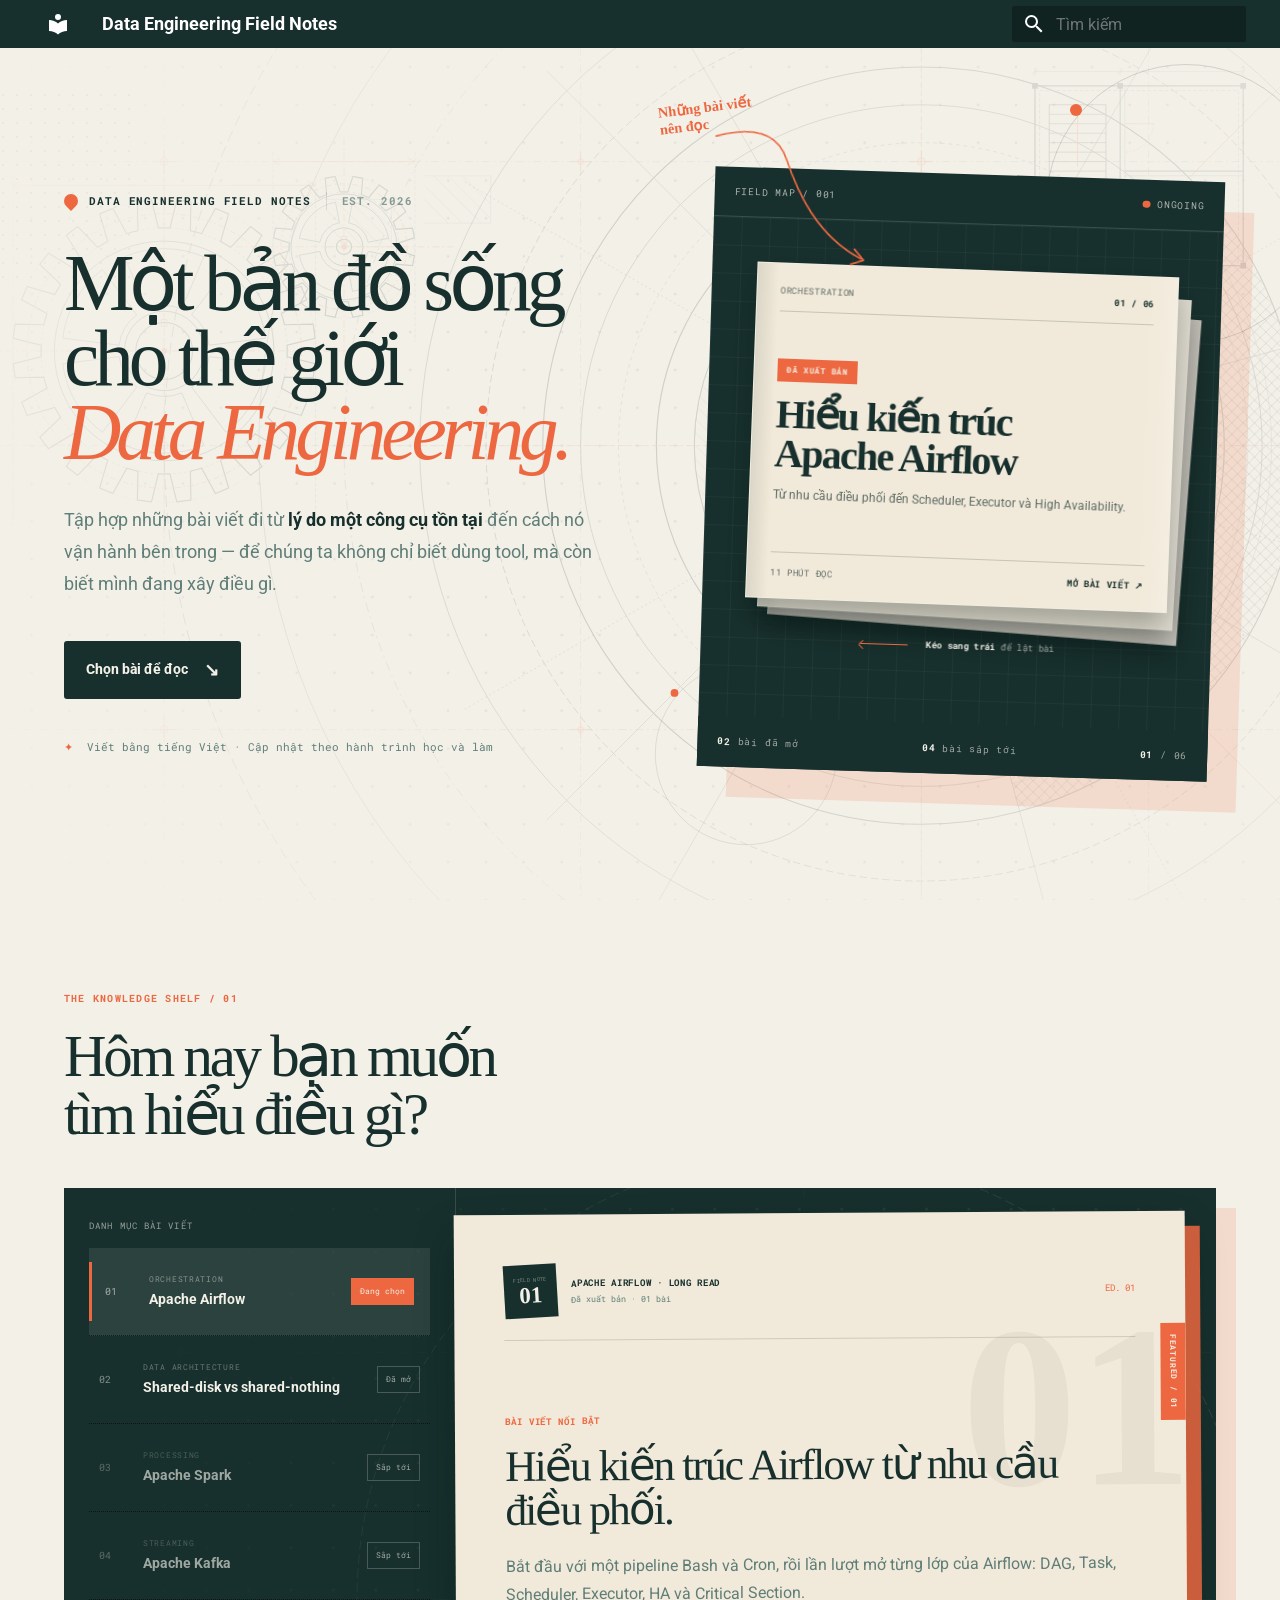
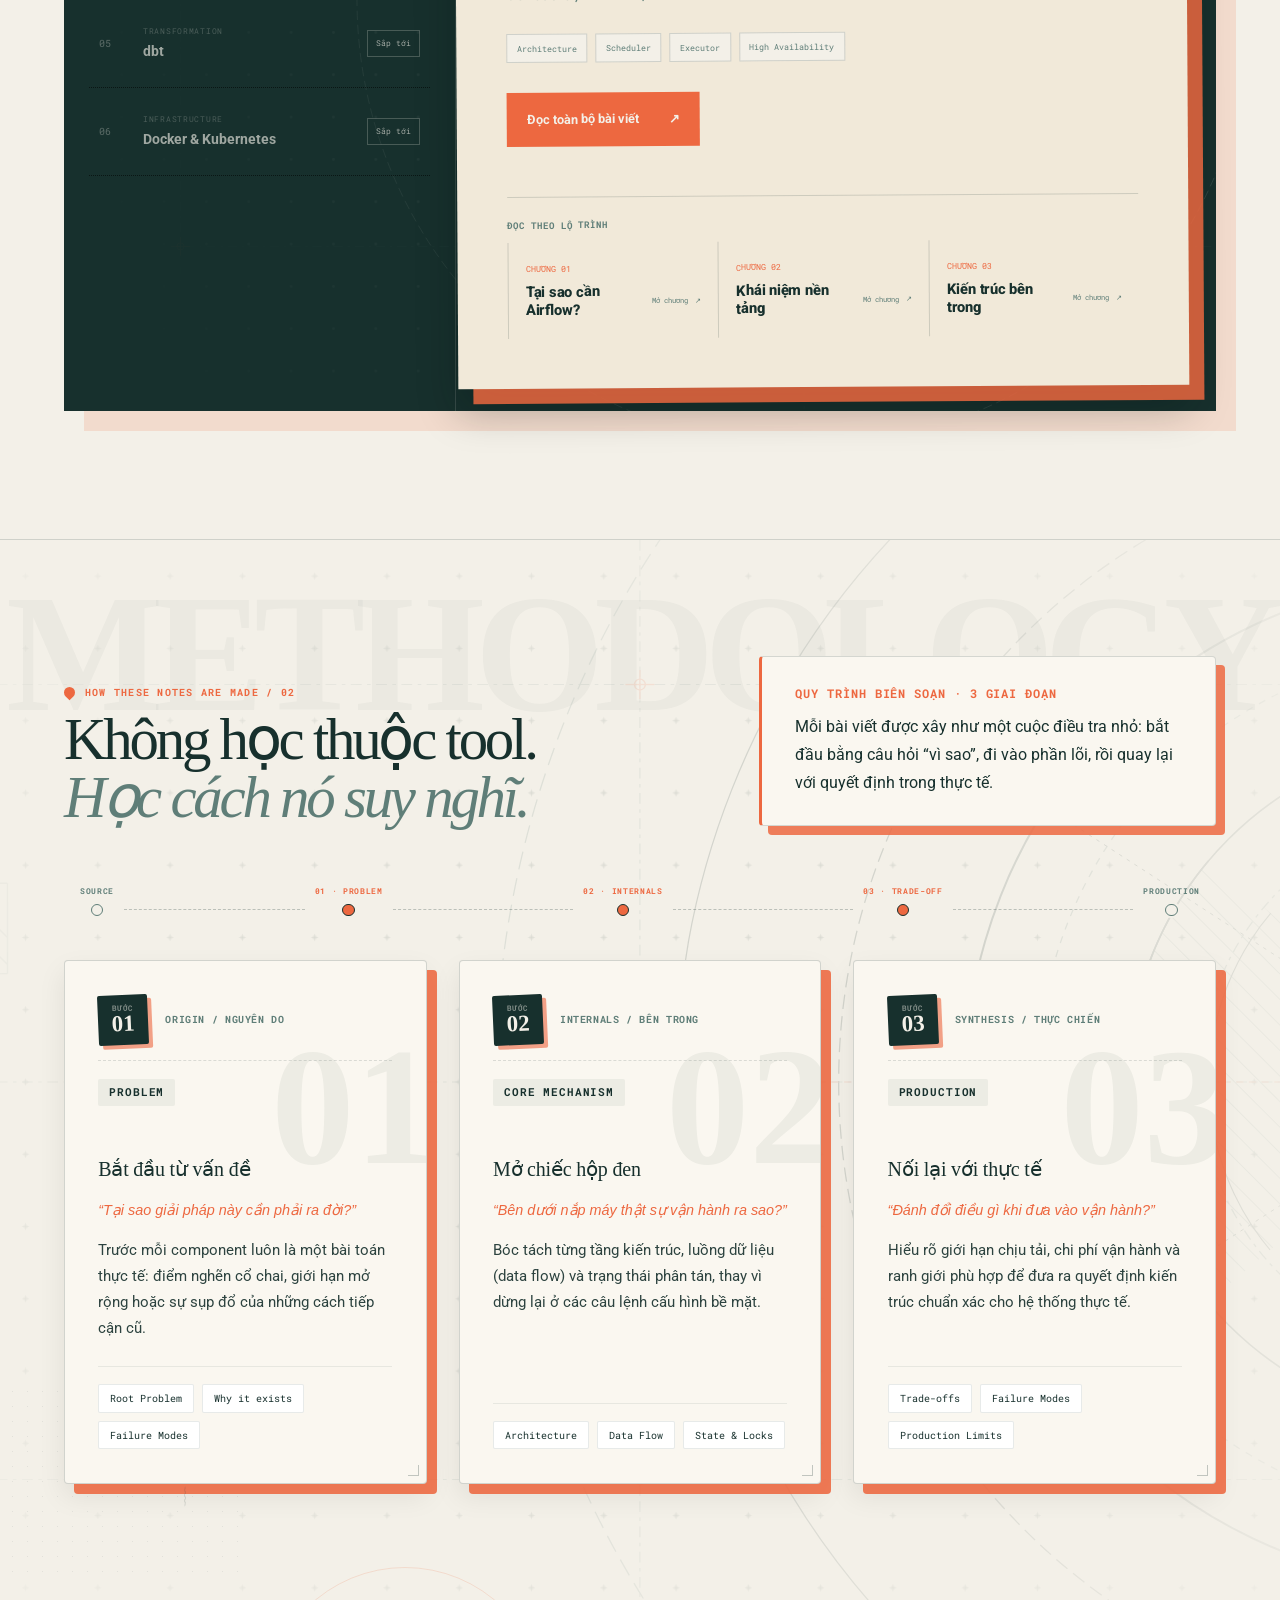
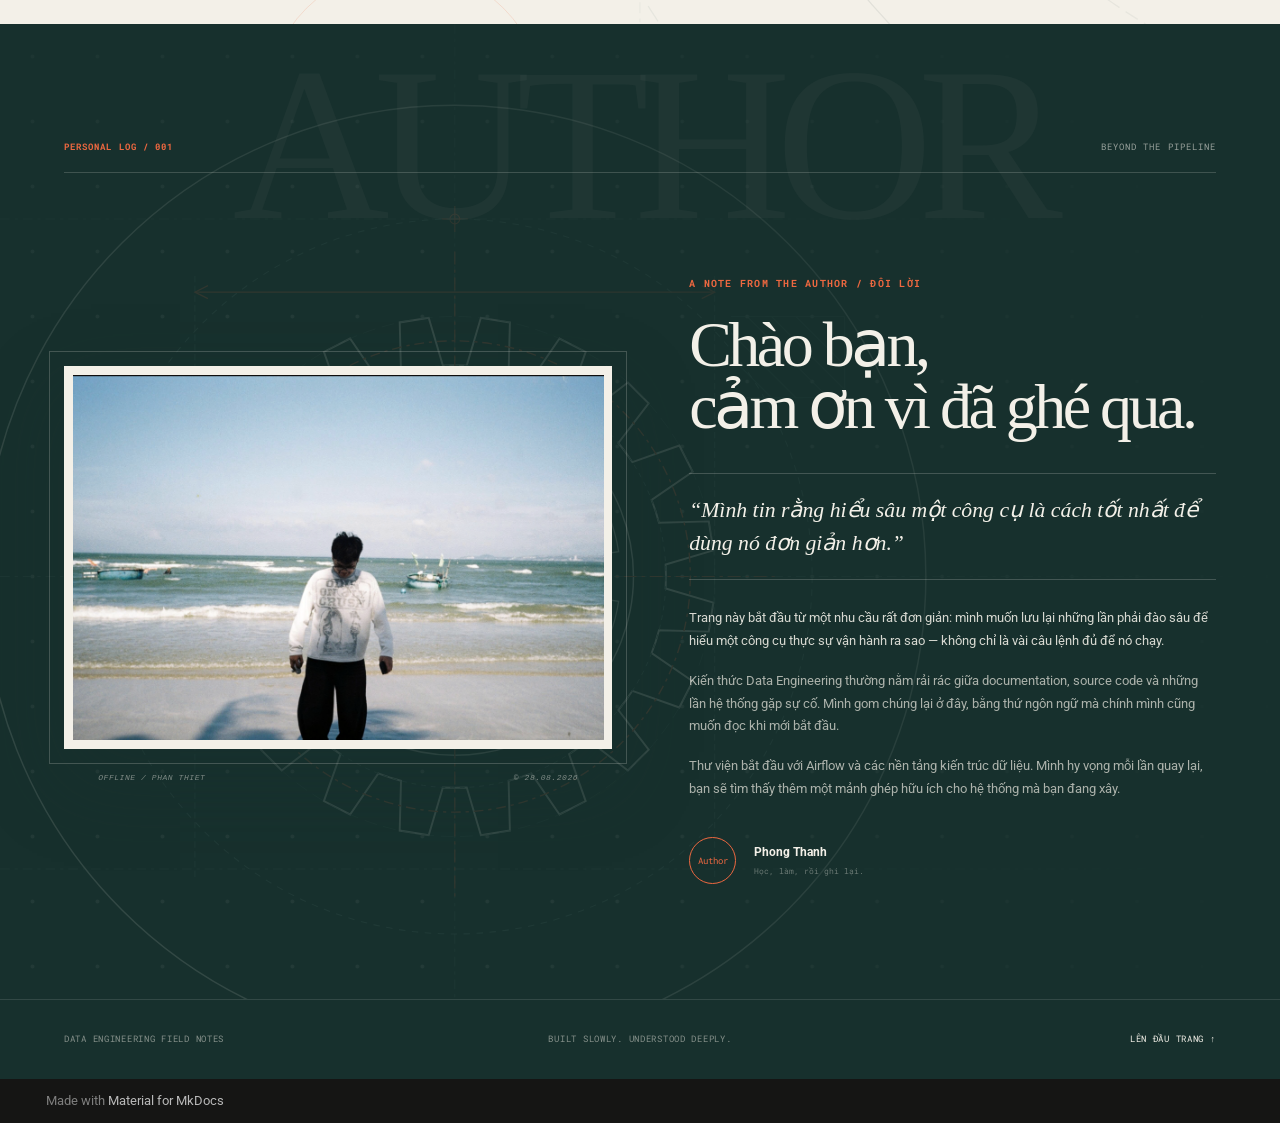
==== commit 9e6c9033: "Deployed 3518bfd with MkDocs version: 1.6.1" ====
--- a/index.html
+++ b/index.html
@@ -12,7 +12,7 @@
       
       
       
-        <link rel="next" href="airflow/architecture/">
+        <link rel="next" href="architecture/shared-disk-vs-shared-nothing/">
       
       
         
@@ -263,7 +263,7 @@
   <span class="md-ellipsis">
     
   
-    Apache Airflow
+    Data Architecture
   
 
     
@@ -276,6 +276,93 @@
         
         <nav class="md-nav" data-md-level="1" aria-labelledby="__nav_2_label" aria-expanded="false">
           <label class="md-nav__title" for="__nav_2">
+            <span class="md-nav__icon md-icon"></span>
+            
+  
+    Data Architecture
+  
+
+          </label>
+          <ul class="md-nav__list" data-md-scrollfix>
+            
+              
+                
+  
+  
+  
+  
+    <li class="md-nav__item">
+      <a href="architecture/shared-disk-vs-shared-nothing/" class="md-nav__link">
+        
+  
+  
+  <span class="md-ellipsis">
+    
+  
+    Shared-disk vs shared-nothing
+  
+
+    
+  </span>
+  
+  
+
+      </a>
+    </li>
+  
+
+              
+            
+          </ul>
+        </nav>
+      
+    </li>
+  
+
+    
+      
+      
+  
+  
+  
+  
+    
+    
+    
+    
+      
+        
+        
+      
+    
+    
+    <li class="md-nav__item md-nav__item--section md-nav__item--nested">
+      
+        
+        
+        <input class="md-nav__toggle md-toggle " type="checkbox" id="__nav_3" >
+        
+          
+          <label class="md-nav__link" for="__nav_3" id="__nav_3_label" tabindex="">
+            
+  
+  
+  <span class="md-ellipsis">
+    
+  
+    Apache Airflow
+  
+
+    
+  </span>
+  
+  
+
+            <span class="md-nav__icon md-icon"></span>
+          </label>
+        
+        <nav class="md-nav" data-md-level="1" aria-labelledby="__nav_3_label" aria-expanded="false">
+          <label class="md-nav__title" for="__nav_3">
             <span class="md-nav__icon md-icon"></span>
             
   
@@ -359,6 +446,10 @@
 
 <div class="landing-page">
   <section class="landing-hero" aria-labelledby="landing-title">
+    <div class="blueprint-watermark blueprint-watermark--hero" aria-hidden="true">
+      <img src="assets/images/blueprint-hero.svg" alt="" loading="lazy">
+    </div>
+
     <div class="landing-hero__copy">
       <div class="landing-kicker">
         <span class="landing-kicker__mark" aria-hidden="true"></span>
@@ -377,9 +468,6 @@
         <a class="landing-button landing-button--primary" href="#thu-vien">
           Chọn bài để đọc <span aria-hidden="true">↘</span>
         </a>
-        <a class="landing-button landing-button--text" href="airflow/architecture/">
-          Bài mới nhất: Airflow <span aria-hidden="true">→</span>
-        </a>
       </div>
 
       <p class="landing-hero__note">
@@ -387,50 +475,101 @@
       </p>
     </div>
 
-    <div class="landing-hero__visual" aria-label="Bản đồ các nhóm công cụ trong một data stack">
+    <div class="landing-hero__visual" aria-label="Những bài viết nên đọc trong Data Engineering Field Notes">
+      <div class="reading-callout" aria-hidden="true">
+        <span>Những bài viết<br>nên đọc</span>
+        <svg viewBox="0 0 180 220" role="presentation">
+          <path d="M5 12C55 5 78 20 84 49C92 88 108 143 157 177"></path>
+          <path d="M151 165L160 179L144 182"></path>
+        </svg>
+      </div>
+
       <div class="stack-card">
         <div class="stack-card__topbar">
           <span>FIELD MAP / 001</span>
           <span class="stack-card__live"><i></i> ONGOING</span>
         </div>
 
-        <div class="stack-map">
-          <div class="stack-map__source">
-            <span class="stack-node__index">01</span>
-            <small>INGEST</small>
-            <strong>Sources</strong>
-          </div>
-          <span class="stack-connector" aria-hidden="true"></span>
-          <div class="stack-node stack-node--active">
-            <span class="stack-node__index">02</span>
-            <small>ORCHESTRATE</small>
-            <strong>Airflow</strong>
-            <em>Đã có bài viết</em>
-          </div>
-          <span class="stack-connector" aria-hidden="true"></span>
-          <div class="stack-map__branches">
-            <div class="stack-node">
-              <span class="stack-node__index">03</span>
-              <small>PROCESS</small>
-              <strong>Spark</strong>
-            </div>
-            <div class="stack-node">
-              <span class="stack-node__index">04</span>
-              <small>STREAM</small>
-              <strong>Kafka</strong>
-            </div>
-            <div class="stack-node">
-              <span class="stack-node__index">05</span>
-              <small>TRANSFORM</small>
-              <strong>dbt</strong>
-            </div>
-          </div>
+        <div class="article-deck-shell">
+          <div class="article-deck" tabindex="0" aria-label="Chồng 6 bài viết. Kéo tờ giấy sang trái để xem bài tiếp theo." aria-describedby="article-deck-help">
+            <article class="article-sheet article-sheet--airflow" data-article-title="Kiến trúc Apache Airflow" data-deck-position="current">
+              <div class="article-sheet__meta"><span>ORCHESTRATION</span><b>01 / 06</b></div>
+              <div class="article-sheet__body">
+                <span class="article-sheet__status article-sheet__status--published">Đã xuất bản</span>
+                <h2>Hiểu kiến trúc<br>Apache Airflow</h2>
+                <p>Từ nhu cầu điều phối đến Scheduler, Executor và High Availability.</p>
+              </div>
+              <div class="article-sheet__foot">
+                <span>11 phút đọc</span>
+                <a href="airflow/architecture/">Mở bài viết <b aria-hidden="true">↗</b></a>
+              </div>
+            </article>
+
+            <article class="article-sheet article-sheet--storage" data-article-title="Shared-disk vs shared-nothing" data-deck-position="next">
+              <div class="article-sheet__meta"><span>DATA ARCHITECTURE</span><b>02 / 06</b></div>
+              <div class="article-sheet__body">
+                <span class="article-sheet__status article-sheet__status--published">Bài mới nhất</span>
+                <h2>Shared-disk vs<br>shared-nothing</h2>
+                <p>Chọn topology dữ liệu từ góc nhìn Data Engineer: query, shuffle và failure.</p>
+              </div>
+              <div class="article-sheet__foot">
+                <span>Deep research</span>
+                <a href="architecture/shared-disk-vs-shared-nothing/">Mở bài viết <b aria-hidden="true">↗</b></a>
+              </div>
+            </article>
+
+            <article class="article-sheet article-sheet--planned" data-article-title="Apache Spark internals" data-deck-position="back">
+              <div class="article-sheet__meta"><span>PROCESSING</span><b>03 / 06</b></div>
+              <div class="article-sheet__body">
+                <span class="article-sheet__status">Trong lộ trình</span>
+                <h2>Apache Spark<br>internals</h2>
+                <p>Partition, DAG execution, shuffle và cách một job thật sự chạy qua cluster.</p>
+              </div>
+              <div class="article-sheet__foot"><span>Dự kiến</span><em>Đang lên dàn ý</em></div>
+            </article>
+
+            <article class="article-sheet article-sheet--planned article-sheet--clay" data-article-title="Apache Kafka internals" data-deck-position="hidden">
+              <div class="article-sheet__meta"><span>STREAMING</span><b>04 / 06</b></div>
+              <div class="article-sheet__body">
+                <span class="article-sheet__status">Trong lộ trình</span>
+                <h2>Apache Kafka<br>internals</h2>
+                <p>Log phân tán, partition ownership và những đánh đổi của delivery semantics.</p>
+              </div>
+              <div class="article-sheet__foot"><span>Dự kiến</span><em>Chờ nghiên cứu</em></div>
+            </article>
+
+            <article class="article-sheet article-sheet--planned article-sheet--blue" data-article-title="dbt: từ SQL đến lineage" data-deck-position="hidden">
+              <div class="article-sheet__meta"><span>TRANSFORMATION</span><b>05 / 06</b></div>
+              <div class="article-sheet__body">
+                <span class="article-sheet__status">Trong lộ trình</span>
+                <h2>dbt: từ SQL<br>đến lineage</h2>
+                <p>Compiler, materialization và cách tổ chức transformation thành sản phẩm dữ liệu.</p>
+              </div>
+              <div class="article-sheet__foot"><span>Dự kiến</span><em>Chờ nghiên cứu</em></div>
+            </article>
+
+            <article class="article-sheet article-sheet--planned article-sheet--ink" data-article-title="Docker và Kubernetes cho Data Engineer" data-deck-position="hidden">
+              <div class="article-sheet__meta"><span>INFRASTRUCTURE</span><b>06 / 06</b></div>
+              <div class="article-sheet__body">
+                <span class="article-sheet__status">Trong lộ trình</span>
+                <h2>Docker &amp; Kubernetes<br>cho Data Engineer</h2>
+                <p>Từ một container đến workload dữ liệu có thể deploy, quan sát và phục hồi.</p>
+              </div>
+              <div class="article-sheet__foot"><span>Dự kiến</span><em>Chờ nghiên cứu</em></div>
+            </article>
+          </div>
+
+          <div class="article-deck__controls">
+            <span class="article-deck__swipe-icon" aria-hidden="true"><i></i></span>
+            <p id="article-deck-help"><b>Kéo sang trái</b> để lật bài</p>
+          </div>
+          <p class="article-deck__announcement" aria-live="polite" aria-atomic="true"></p>
         </div>
 
         <div class="stack-card__footer">
-          <span><b>01</b> tool đã mở</span>
-          <span><b>04</b> tool tiếp theo</span>
-          <span>Keep exploring <b>↗</b></span>
+          <span><b>02</b> bài đã mở</span>
+          <span><b>04</b> bài sắp tới</span>
+          <span class="article-deck__count"><b>01</b> / 06</span>
         </div>
       </div>
 
@@ -445,83 +584,92 @@
         <p class="section-eyebrow">THE KNOWLEDGE SHELF / 01</p>
         <h2 id="library-title">Hôm nay bạn muốn<br>tìm hiểu điều gì?</h2>
       </div>
-      <p>
-        Chọn một nhóm công cụ để bắt đầu. Thư viện hiện mở với Apache Airflow
-        và sẽ dần được nối dài qua processing, streaming, transformation và infrastructure.
-      </p>
     </div>
 
     <div class="library-browser">
+      <div class="blueprint-watermark blueprint-watermark--shelf" aria-hidden="true">
+        <img src="assets/images/blueprint-shelf.svg" alt="" loading="lazy">
+      </div>
+
       <div class="tool-shelf" aria-label="Các nhóm công cụ">
-        <p class="tool-shelf__label">DANH MỤC CÔNG CỤ</p>
-
-        <a class="tool-choice tool-choice--active" href="#airflow-article" aria-current="true">
+        <p class="tool-shelf__label">DANH MỤC BÀI VIẾT</p>
+
+        <button class="tool-choice tool-choice--active" type="button" data-preview="airflow" aria-pressed="true">
           <span class="tool-choice__number">01</span>
           <span class="tool-choice__copy">
             <small>ORCHESTRATION</small>
             <strong>Apache Airflow</strong>
           </span>
-          <span class="tool-choice__status">Khám phá <b aria-hidden="true">↗</b></span>
-        </a>
-
-        <div class="tool-choice tool-choice--soon">
+          <span class="tool-choice__status">Đang chọn</span>
+        </button>
+
+        <button class="tool-choice" type="button" data-preview="storage" aria-pressed="false">
           <span class="tool-choice__number">02</span>
+          <span class="tool-choice__copy">
+            <small>DATA ARCHITECTURE</small>
+            <strong>Shared-disk vs shared-nothing</strong>
+          </span>
+          <span class="tool-choice__status">Đã mở</span>
+        </button>
+
+        <button class="tool-choice tool-choice--soon" type="button" data-preview="spark">
+          <span class="tool-choice__number">03</span>
           <span class="tool-choice__copy"><small>PROCESSING</small><strong>Apache Spark</strong></span>
           <span class="tool-choice__status">Sắp tới</span>
-        </div>
-
-        <div class="tool-choice tool-choice--soon">
-          <span class="tool-choice__number">03</span>
+        </button>
+
+        <button class="tool-choice tool-choice--soon" type="button" data-preview="kafka">
+          <span class="tool-choice__number">04</span>
           <span class="tool-choice__copy"><small>STREAMING</small><strong>Apache Kafka</strong></span>
           <span class="tool-choice__status">Sắp tới</span>
-        </div>
-
-        <div class="tool-choice tool-choice--soon">
-          <span class="tool-choice__number">04</span>
+        </button>
+
+        <button class="tool-choice tool-choice--soon" type="button" data-preview="dbt">
+          <span class="tool-choice__number">05</span>
           <span class="tool-choice__copy"><small>TRANSFORMATION</small><strong>dbt</strong></span>
           <span class="tool-choice__status">Sắp tới</span>
-        </div>
-
-        <div class="tool-choice tool-choice--soon">
-          <span class="tool-choice__number">05</span>
+        </button>
+
+        <button class="tool-choice tool-choice--soon" type="button" data-preview="infrastructure">
+          <span class="tool-choice__number">06</span>
           <span class="tool-choice__copy"><small>INFRASTRUCTURE</small><strong>Docker &amp; Kubernetes</strong></span>
           <span class="tool-choice__status">Sắp tới</span>
-        </div>
-      </div>
-
-      <article class="featured-article" id="airflow-article">
+        </button>
+      </div>
+
+      <article class="featured-article" id="featured-article" data-preview-number="01" data-preview-label="FEATURED / 01">
         <header class="featured-article__header">
-          <div class="airflow-mark" aria-hidden="true">
-            <span></span><span></span><span></span><span></span><i></i>
+          <div class="featured-article__stamp" aria-hidden="true">
+            <small>FIELD NOTE</small><b id="featured-stamp-number">01</b>
           </div>
           <div>
-            <p>APACHE AIRFLOW · LONG READ</p>
-            <span>Đã xuất bản · 01 bài</span>
-          </div>
-          <span class="featured-article__edition">ED. 01</span>
+            <p id="featured-meta">APACHE AIRFLOW · LONG READ</p>
+            <span id="featured-publication">Đã xuất bản · 01 bài</span>
+          </div>
+          <span class="featured-article__edition" id="featured-edition">ED. 01</span>
         </header>
 
         <div class="featured-article__body">
-          <p class="featured-article__overline">BÀI VIẾT NỔI BẬT</p>
-          <h3>Hiểu kiến trúc Airflow từ nhu cầu điều phối.</h3>
-          <p>
+          <p class="featured-article__overline" id="featured-overline">BÀI VIẾT NỔI BẬT</p>
+          <h3 id="featured-title">Hiểu kiến trúc Airflow từ nhu cầu điều phối.</h3>
+          <p id="featured-summary">
             Bắt đầu với một pipeline Bash và Cron, rồi lần lượt mở từng lớp của
             Airflow: DAG, Task, Scheduler, Executor, HA và Critical Section.
           </p>
-          <div class="article-tags" aria-label="Chủ đề trong bài viết">
+          <div class="article-tags" id="featured-tags" aria-label="Chủ đề trong bài viết">
             <span>Architecture</span><span>Scheduler</span><span>Executor</span><span>High Availability</span>
           </div>
-          <a class="article-read-button" href="airflow/architecture/">
-            Đọc toàn bộ bài viết <span aria-hidden="true">→</span>
+          <a class="article-read-button" id="featured-read-button" href="airflow/architecture/">
+            <span id="featured-action">Đọc toàn bộ bài viết</span><b aria-hidden="true">↗</b>
           </a>
         </div>
 
         <div class="article-chapters">
-          <p>HOẶC ĐI THẲNG ĐẾN</p>
-          <div>
-            <a href="airflow/architecture/#tai-sao-can-airflow"><span>01</span>Tại sao cần Airflow?<b>↗</b></a>
-            <a href="airflow/architecture/#nhung-khai-niem-nen-tang"><span>02</span>Khái niệm nền tảng<b>↗</b></a>
-            <a href="airflow/architecture/#cac-component-trong-airflow"><span>03</span>Kiến trúc bên trong<b>↗</b></a>
+          <p id="featured-chapters-label">ĐỌC THEO LỘ TRÌNH</p>
+          <div id="featured-chapters">
+            <a href="airflow/architecture/#tai-sao-can-airflow"><span>CHƯƠNG 01</span><strong>Tại sao cần Airflow?</strong><b aria-hidden="true">↗</b></a>
+            <a href="airflow/architecture/#nhung-khai-niem-nen-tang"><span>CHƯƠNG 02</span><strong>Khái niệm nền tảng</strong><b aria-hidden="true">↗</b></a>
+            <a href="airflow/architecture/#cac-component-trong-airflow"><span>CHƯƠNG 03</span><strong>Kiến trúc bên trong</strong><b aria-hidden="true">↗</b></a>
           </div>
         </div>
       </article>
@@ -529,37 +677,133 @@
   </section>
 
   <section class="writing-section" id="cach-viet" aria-labelledby="writing-title">
+    <div class="blueprint-watermark blueprint-watermark--writing" aria-hidden="true">
+      <img src="assets/images/blueprint-writing.svg" alt="" loading="lazy">
+    </div>
+
     <div class="writing-section__intro">
       <div>
-        <p class="section-eyebrow">HOW THESE NOTES ARE MADE / 02</p>
+        <div class="writing-section__kicker">
+          <span class="writing-section__kicker-mark" aria-hidden="true"></span>
+          <p class="section-eyebrow">HOW THESE NOTES ARE MADE / 02</p>
+        </div>
         <h2 id="writing-title">Không học thuộc tool.<br><em>Học cách nó suy nghĩ.</em></h2>
       </div>
-      <p class="writing-section__lead">
-        Mỗi bài viết được xây như một cuộc điều tra nhỏ: bắt đầu bằng câu hỏi
-        “vì sao”, đi vào phần lõi, rồi quay lại với quyết định trong thực tế.
-      </p>
-    </div>
-
-    <div class="writing-principles">
-      <article>
-        <div class="principle-index"><b>01</b><span>PROBLEM</span></div>
-        <h3>Bắt đầu từ vấn đề</h3>
-        <p>Trước mỗi component luôn là một bài toán thực tế cần được giải quyết.</p>
+      <div class="writing-section__lead-box">
+        <span class="writing-section__lead-label">QUY TRÌNH BIÊN SOẠN · 3 GIAI ĐOẠN</span>
+        <p class="writing-section__lead">
+          Mỗi bài viết được xây như một cuộc điều tra nhỏ: bắt đầu bằng câu hỏi
+          “vì sao”, đi vào phần lõi, rồi quay lại với quyết định trong thực tế.
+        </p>
+      </div>
+    </div>
+
+    <div class="blueprint-dag-stream" aria-hidden="true">
+      <div class="dag-node"><span>SOURCE</span><i></i></div>
+      <div class="dag-connector"></div>
+      <div class="dag-node dag-node--active"><span>01 · PROBLEM</span><i></i></div>
+      <div class="dag-connector"></div>
+      <div class="dag-node dag-node--active"><span>02 · INTERNALS</span><i></i></div>
+      <div class="dag-connector"></div>
+      <div class="dag-node dag-node--active"><span>03 · TRADE-OFF</span><i></i></div>
+      <div class="dag-connector"></div>
+      <div class="dag-node"><span>PRODUCTION</span><i></i></div>
+    </div>
+
+    <div class="writing-principles" role="list" aria-label="Quy trình 3 bước mổ xẻ kiến trúc">
+      <article class="writing-card" data-step-number="01" role="listitem">
+        <header class="writing-card__header">
+          <div class="writing-card__stamp" aria-hidden="true">
+            <small>BƯỚC</small><b>01</b>
+          </div>
+          <div class="writing-card__meta">
+            <span class="writing-card__stage">ORIGIN / NGUYÊN DO</span>
+          </div>
+        </header>
+
+        <div class="writing-card__flow">
+          <span class="writing-card__flow-badge">PROBLEM</span>
+        </div>
+
+        <h3 class="writing-card__title">Bắt đầu từ vấn đề</h3>
+        <p class="writing-card__question">“Tại sao giải pháp này cần phải ra đời?”</p>
+        <p class="writing-card__desc">
+          Trước mỗi component luôn là một bài toán thực tế: điểm nghẽn cổ chai,
+          giới hạn mở rộng hoặc sự sụp đổ của những cách tiếp cận cũ.
+        </p>
+
+        <footer class="writing-card__tags" aria-label="Khía cạnh phân tích">
+          <span>Root Problem</span>
+          <span>Why it exists</span>
+          <span>Failure Modes</span>
+        </footer>
       </article>
-      <article>
-        <div class="principle-index"><b>02</b><span>INTERNALS</span></div>
-        <h3>Mở chiếc hộp đen</h3>
-        <p>Đi sâu vào kiến trúc và cơ chế vận hành, thay vì dừng ở câu lệnh.</p>
+
+      <article class="writing-card" data-step-number="02" role="listitem">
+        <header class="writing-card__header">
+          <div class="writing-card__stamp" aria-hidden="true">
+            <small>BƯỚC</small><b>02</b>
+          </div>
+          <div class="writing-card__meta">
+            <span class="writing-card__stage">INTERNALS / BÊN TRONG</span>
+          </div>
+        </header>
+
+        <div class="writing-card__flow">
+          <span class="writing-card__flow-badge">CORE MECHANISM</span>
+        </div>
+
+        <h3 class="writing-card__title">Mở chiếc hộp đen</h3>
+        <p class="writing-card__question">“Bên dưới nắp máy thật sự vận hành ra sao?”</p>
+        <p class="writing-card__desc">
+          Bóc tách từng tầng kiến trúc, luồng dữ liệu (data flow) và trạng thái
+          phân tán, thay vì dừng lại ở các câu lệnh cấu hình bề mặt.
+        </p>
+
+        <footer class="writing-card__tags" aria-label="Khía cạnh phân tích">
+          <span>Architecture</span>
+          <span>Data Flow</span>
+          <span>State &amp; Locks</span>
+        </footer>
       </article>
-      <article>
-        <div class="principle-index"><b>03</b><span>TRADE-OFF</span></div>
-        <h3>Nối lại với thực tế</h3>
-        <p>Hiểu giới hạn, đánh đổi và thời điểm một công cụ thật sự phù hợp.</p>
+
+      <article class="writing-card" data-step-number="03" role="listitem">
+        <header class="writing-card__header">
+          <div class="writing-card__stamp" aria-hidden="true">
+            <small>BƯỚC</small><b>03</b>
+          </div>
+          <div class="writing-card__meta">
+            <span class="writing-card__stage">SYNTHESIS / THỰC CHIẾN</span>
+          </div>
+        </header>
+
+        <div class="writing-card__flow">
+          <span class="writing-card__flow-badge">PRODUCTION</span>
+        </div>
+
+        <h3 class="writing-card__title">Nối lại với thực tế</h3>
+        <p class="writing-card__question">“Đánh đổi điều gì khi đưa vào vận hành?”</p>
+        <p class="writing-card__desc">
+          Hiểu rõ giới hạn chịu tải, chi phí vận hành và ranh giới phù hợp để
+          đưa ra quyết định kiến trúc chuẩn xác cho hệ thống thực tế.
+        </p>
+
+        <footer class="writing-card__tags" aria-label="Khía cạnh phân tích">
+          <span>Trade-offs</span>
+          <span>Failure Modes</span>
+          <span>Production Limits</span>
+        </footer>
       </article>
     </div>
+
+    <span class="writing-orbit" aria-hidden="true"></span>
   </section>
 
   <section class="author-section" id="nguoi-viet" aria-labelledby="author-title">
+    <div class="blueprint-watermark blueprint-watermark--author" aria-hidden="true">
+      <img src="assets/images/blueprint-author.svg" alt="" loading="lazy">
+    </div>
+
     <div class="author-section__masthead">
       <p>PERSONAL LOG / 001</p>
       <span>BEYOND THE PIPELINE</span>
@@ -568,7 +812,6 @@
     <figure class="author-photo">
       <div class="author-photo__frame">
         <img src="assets/images/phong-thanh-at-the-sea.webp" alt="Người viết đứng bên bờ biển" width="1920" height="1296" loading="lazy">
-        <span aria-hidden="true">01</span>
       </div>
       <figcaption><span>OFFLINE / PHAN THIET</span><span>© 28.08.2026</span></figcaption>
     </figure>
@@ -591,7 +834,7 @@
           bằng thứ ngôn ngữ mà chính mình cũng muốn đọc khi mới bắt đầu.
         </p>
         <p>
-          Hiện tại mới có Airflow. Rồi sẽ có thêm nhiều cái tên khác. Mình hy vọng
+          Thư viện bắt đầu với Airflow và các nền tảng kiến trúc dữ liệu. Mình hy vọng
           mỗi lần quay lại, bạn sẽ tìm thấy thêm một mảnh ghép hữu ích cho hệ thống
           mà bạn đang xây.
         </p>
@@ -669,10 +912,14 @@
     
       
       
-      <script id="__config" type="application/json">{"annotate": null, "base": ".", "features": ["navigation.sections", "navigation.top", "content.code.copy"], "search": "assets/javascripts/workers/search.2c215733.min.js", "tags": null, "translations": {"clipboard.copied": "\u0110\u00e3 sao ch\u00e9p", "clipboard.copy": "Sao ch\u00e9p v\u00e0o b\u1ed9 nh\u1edb t\u1ea1m", "search.result.more.one": "1 t\u1eeb kh\u00e1c trong trang", "search.result.more.other": "# t\u1eeb kh\u00e1c trong trang", "search.result.none": "Kh\u00f4ng t\u00ecm th\u1ea5y t\u00e0i li\u1ec7u li\u00ean quan", "search.result.one": "1 t\u00e0i li\u1ec7u li\u00ean quan", "search.result.other": "# t\u00e0i li\u1ec7u li\u00ean quan", "search.result.placeholder": "Nh\u1eadp \u0111\u1ec3 b\u1eaft \u0111\u1ea7u t\u00ecm ki\u1ebfm", "search.result.term.missing": "Kh\u00f4ng", "select.version": "Ch\u1ecdn phi\u00ean b\u1ea3n"}, "version": null}</script>
+      <script id="__config" type="application/json">{"annotate": null, "base": ".", "features": ["navigation.sections", "navigation.top", "content.code.copy", "toc.follow"], "search": "assets/javascripts/workers/search.2c215733.min.js", "tags": null, "translations": {"clipboard.copied": "\u0110\u00e3 sao ch\u00e9p", "clipboard.copy": "Sao ch\u00e9p v\u00e0o b\u1ed9 nh\u1edb t\u1ea1m", "search.result.more.one": "1 t\u1eeb kh\u00e1c trong trang", "search.result.more.other": "# t\u1eeb kh\u00e1c trong trang", "search.result.none": "Kh\u00f4ng t\u00ecm th\u1ea5y t\u00e0i li\u1ec7u li\u00ean quan", "search.result.one": "1 t\u00e0i li\u1ec7u li\u00ean quan", "search.result.other": "# t\u00e0i li\u1ec7u li\u00ean quan", "search.result.placeholder": "Nh\u1eadp \u0111\u1ec3 b\u1eaft \u0111\u1ea7u t\u00ecm ki\u1ebfm", "search.result.term.missing": "Kh\u00f4ng", "select.version": "Ch\u1ecdn phi\u00ean b\u1ea3n"}, "version": null}</script>
     
     
       <script src="assets/javascripts/bundle.d7400e89.min.js"></script>
+      
+        <script src="javascripts/article-deck.js"></script>
+      
+        <script src="javascripts/library-browser.js"></script>
       
     
   </body>
--- a/stylesheets/landing.css
+++ b/stylesheets/landing.css
@@ -85,16 +85,22 @@
   position: relative;
 }
 
+.landing-hero > *:not(.blueprint-watermark) {
+  position: relative;
+  z-index: 1;
+}
+
 .landing-hero::before {
   background-image: radial-gradient(rgba(23, 48, 45, 0.22) 0.8px, transparent 0.8px);
   background-size: 0.7rem 0.7rem;
   content: "";
   height: 10rem;
   left: -3rem;
-  opacity: 0.28;
+  opacity: 0.18;
   position: absolute;
   top: 2rem;
   width: 10rem;
+  z-index: 0;
 }
 
 .landing-kicker {
@@ -196,9 +202,36 @@
 }
 
 .landing-button--text {
-  border-bottom: 1px solid var(--landing-ink);
+  background: var(--landing-orange-soft);
+  border: 1px solid rgba(237, 104, 64, 0.34);
+  border-radius: 0.15rem;
+  box-shadow: inset 0.16rem 0 0 var(--landing-orange);
   color: var(--landing-ink) !important;
-  min-height: 2rem;
+  min-height: 2.8rem;
+  padding: 0.7rem 0.85rem 0.7rem 1rem;
+}
+
+.landing-button--text span {
+  align-items: center;
+  background: var(--landing-orange);
+  border-radius: 50%;
+  color: var(--landing-paper);
+  display: flex;
+  height: 1.35rem;
+  justify-content: center;
+  transition: background-color 180ms ease, transform 180ms ease;
+  width: 1.35rem;
+}
+
+.landing-button--text:hover {
+  background: var(--landing-ink);
+  border-color: var(--landing-ink);
+  color: var(--landing-paper) !important;
+}
+
+.landing-button--text:hover span {
+  background: var(--landing-orange);
+  transform: translateX(0.1rem);
 }
 
 .landing-hero__note {
@@ -214,7 +247,42 @@
 }
 
 .landing-hero__visual {
-  position: relative;
+  isolation: isolate;
+  position: relative;
+}
+
+.reading-callout {
+  color: var(--landing-orange);
+  font-family: "Segoe Print", "Bradley Hand", cursive;
+  font-size: 0.72rem;
+  font-weight: 700;
+  left: -2.4rem;
+  line-height: 1.15;
+  position: absolute;
+  top: -4.1rem;
+  transform: rotate(-7deg);
+  z-index: 4;
+}
+
+.reading-callout span {
+  display: block;
+  margin-left: 0.2rem;
+}
+
+.reading-callout svg {
+  display: block;
+  height: 9.3rem;
+  margin: -0.25rem 0 -5.9rem 2.4rem;
+  overflow: visible;
+  width: 8.3rem;
+}
+
+.reading-callout path {
+  fill: none;
+  stroke: currentColor;
+  stroke-linecap: round;
+  stroke-linejoin: round;
+  stroke-width: 2;
 }
 
 .stack-card {
@@ -256,120 +324,273 @@
   width: 0.38rem;
 }
 
-.stack-map {
-  align-items: center;
+.article-deck-shell {
   background-image: linear-gradient(rgba(243, 240, 232, 0.04) 1px, transparent 1px), linear-gradient(90deg, rgba(243, 240, 232, 0.04) 1px, transparent 1px);
   background-size: 1.4rem 1.4rem;
+  min-height: 25rem;
+  padding: 2rem 2.2rem 1.2rem;
+  position: relative;
+}
+
+.article-deck {
+  cursor: grab;
+  height: 18.2rem;
+  margin: 0 auto;
+  max-width: 23rem;
+  perspective: 70rem;
+  position: relative;
+  touch-action: pan-y;
+  user-select: none;
+}
+
+.article-deck:active {
+  cursor: grabbing;
+}
+
+.article-deck:focus-visible {
+  outline: 2px dashed var(--landing-orange);
+  outline-offset: 0.55rem;
+}
+
+.article-sheet {
+  --sheet-background: #e8e0d0;
+  --sheet-ink: var(--landing-ink);
+  --sheet-muted: rgba(23, 48, 45, 0.68);
+  background: var(--sheet-background);
+  border: 1px solid rgba(243, 240, 232, 0.56);
+  box-shadow: 0 0.7rem 1.3rem rgba(4, 18, 16, 0.28);
+  color: var(--sheet-ink);
   display: flex;
   flex-direction: column;
-  min-height: 25rem;
-  padding: 2.2rem 2rem;
-}
-
-.stack-map__source,
-.stack-node {
-  background: var(--landing-sage);
-  border: 1px solid rgba(243, 240, 232, 0.18);
-  min-width: 8.5rem;
-  padding: 0.75rem 0.85rem;
-  position: relative;
-  text-align: left;
-}
-
-.stack-map__source {
-  min-width: 10.5rem;
-}
-
-.stack-node__index {
-  color: rgba(243, 240, 232, 0.38);
-  font-family: var(--md-code-font-family);
-  font-size: 0.46rem;
-  position: absolute;
-  right: 0.55rem;
-  top: 0.48rem;
-}
-
-.stack-map small,
-.stack-node small {
-  color: rgba(243, 240, 232, 0.62);
-  display: block;
-  font-family: var(--md-code-font-family);
-  font-size: 0.42rem;
-  letter-spacing: 0.1em;
-  margin-bottom: 0.3rem;
-}
-
-.stack-map strong,
-.stack-node strong {
-  color: var(--landing-cream);
-  display: block;
-  font-size: 0.7rem;
-}
-
-.stack-node--active {
+  height: 16.8rem;
+  inset: 0.2rem 0 auto;
+  overflow: hidden;
+  padding: 1rem 1.15rem 0.9rem;
+  position: absolute;
+  transform-origin: 0 50%;
+  transition: transform 620ms cubic-bezier(0.2, 0.74, 0.18, 1), opacity 420ms ease, filter 420ms ease;
+  will-change: transform;
+}
+
+.article-sheet::after {
+  background: linear-gradient(90deg, rgba(23, 48, 45, 0.1), transparent 5%, transparent 92%, rgba(255, 255, 255, 0.2));
+  content: "";
+  inset: 0;
+  pointer-events: none;
+  position: absolute;
+}
+
+.article-sheet[data-deck-position="current"] {
+  opacity: 1;
+  pointer-events: auto;
+  transform: translate3d(0, 0, 0) rotate(0.35deg);
+  z-index: 5;
+}
+
+.article-deck.is-dragging .article-sheet[data-deck-position="current"] {
+  filter: brightness(0.96);
+  transform: translate3d(var(--drag-x, 0), 0, 2rem) rotateY(var(--drag-rotate, 0deg)) rotateZ(-1deg);
+  transition: none;
+}
+
+.article-sheet[data-deck-position="next"] {
+  filter: saturate(0.9) brightness(0.93);
+  opacity: 1;
+  pointer-events: none;
+  transform: translate3d(0.65rem, 0.55rem, -1rem) rotate(1.6deg);
+  z-index: 4;
+}
+
+.article-sheet[data-deck-position="back"] {
+  filter: saturate(0.75) brightness(0.82);
+  opacity: 1;
+  pointer-events: none;
+  transform: translate3d(1.2rem, 1.05rem, -2rem) rotate(2.7deg);
+  z-index: 3;
+}
+
+.article-sheet[data-deck-position="hidden"] {
+  opacity: 0;
+  pointer-events: none;
+  transform: translate3d(1.5rem, 1.2rem, -3rem) rotate(3deg);
+  z-index: 1;
+}
+
+.article-sheet.is-flipping {
+  filter: brightness(0.84);
+  opacity: 0;
+  pointer-events: none;
+  transform: translate3d(-42%, 0, 2rem) rotateY(-112deg) rotateZ(-3deg);
+  z-index: 8;
+}
+
+.article-sheet__meta,
+.article-sheet__foot {
+  align-items: center;
+  display: flex;
+  font-family: var(--md-code-font-family);
+  font-size: 0.43rem;
+  justify-content: space-between;
+  letter-spacing: 0.08em;
+  position: relative;
+  text-transform: uppercase;
+  z-index: 1;
+}
+
+.article-sheet__meta {
+  border-bottom: 1px solid color-mix(in srgb, var(--sheet-ink) 20%, transparent);
+  padding-bottom: 0.65rem;
+}
+
+.article-sheet__meta span {
+  color: var(--sheet-muted);
+}
+
+.article-sheet__meta b {
+  color: var(--sheet-ink);
+}
+
+.article-sheet__body {
+  display: flex;
+  flex: 1;
+  flex-direction: column;
+  justify-content: center;
+  position: relative;
+  z-index: 1;
+}
+
+.article-sheet__status {
+  align-self: flex-start;
+  border: 1px solid color-mix(in srgb, var(--sheet-ink) 35%, transparent);
+  color: var(--sheet-muted);
+  font-family: var(--md-code-font-family);
+  font-size: 0.4rem;
+  font-weight: 700;
+  letter-spacing: 0.07em;
+  margin-bottom: 0.65rem;
+  padding: 0.22rem 0.42rem;
+  text-transform: uppercase;
+}
+
+.article-sheet__status--published {
   background: var(--landing-orange);
   border-color: var(--landing-orange);
-  box-shadow: 0 0 0 0.3rem rgba(237, 104, 64, 0.14);
-  min-width: 12rem;
-}
-
-.stack-node--active small,
-.stack-node--active .stack-node__index {
-  color: rgba(243, 240, 232, 0.68);
-}
-
-.stack-node--active em {
-  background: var(--landing-cream);
-  color: var(--landing-orange);
-  font-family: var(--md-code-font-family);
-  font-size: 0.38rem;
+  color: var(--landing-paper);
+}
+
+.article-sheet h2 {
+  color: var(--sheet-ink);
+  font-family: "Iowan Old Style", "Palatino Linotype", Georgia, serif;
+  font-size: clamp(1.45rem, 3.5vw, 2rem);
+  font-weight: 600;
+  letter-spacing: -0.045em;
+  line-height: 0.98;
+  margin: 0;
+}
+
+.article-sheet__body p {
+  color: var(--sheet-muted);
+  font-size: 0.58rem;
+  line-height: 1.55;
+  margin: 0.7rem 0 0;
+  max-width: 18rem;
+}
+
+.article-sheet__foot {
+  border-top: 1px solid color-mix(in srgb, var(--sheet-ink) 20%, transparent);
+  padding-top: 0.65rem;
+}
+
+.article-sheet__foot > span,
+.article-sheet__foot em {
+  color: var(--sheet-muted);
   font-style: normal;
-  font-weight: 700;
-  padding: 0.2rem 0.32rem;
-  position: absolute;
-  right: -1.2rem;
-  top: 50%;
-  transform: rotate(90deg) translateY(-50%);
-  transform-origin: center;
-}
-
-.stack-connector {
-  background: rgba(243, 240, 232, 0.36);
-  height: 1.4rem;
-  position: relative;
+}
+
+.article-sheet__foot a {
+  color: var(--sheet-ink) !important;
+  font-weight: 800;
+  position: relative;
+  z-index: 3;
+}
+
+.article-sheet--airflow,
+.article-sheet--storage,
+.article-sheet--planned,
+.article-sheet--clay,
+.article-sheet--blue,
+.article-sheet--ink {
+  --sheet-background: #f1e9d9;
+  --sheet-ink: var(--landing-ink);
+  --sheet-muted: rgba(23, 48, 45, 0.68);
+}
+
+.article-deck__controls {
+  align-items: center;
+  display: flex;
+  gap: 0.55rem;
+  justify-content: center;
+  margin-top: 0.55rem;
+  position: relative;
+  z-index: 9;
+}
+
+.article-deck__swipe-icon {
+  display: inline-block;
+  height: 0.7rem;
+  position: relative;
+  width: 2.9rem;
+}
+
+.article-deck__swipe-icon i {
+  animation: landing-swipe-hint 1.8s ease-in-out infinite;
+  border-top: 1px solid var(--landing-orange);
+  display: block;
+  left: 0.2rem;
+  position: absolute;
+  top: 0.34rem;
+  width: 2.35rem;
+}
+
+.article-deck__swipe-icon i::before,
+.article-deck__swipe-icon i::after {
+  border-left: 1px solid var(--landing-orange);
+  content: "";
+  height: 0.3rem;
+  left: 0;
+  position: absolute;
+  transform-origin: left center;
+  width: 0.3rem;
+}
+
+.article-deck__swipe-icon i::before {
+  top: -0.02rem;
+  transform: rotate(-45deg);
+}
+
+.article-deck__swipe-icon i::after {
+  bottom: -0.02rem;
+  transform: rotate(45deg);
+}
+
+.article-deck__controls p {
+  color: rgba(243, 240, 232, 0.62);
+  font-family: var(--md-code-font-family);
+  font-size: 0.43rem;
+  letter-spacing: 0.04em;
+  margin: 0;
+}
+
+.article-deck__controls p b {
+  color: var(--landing-paper);
+}
+
+.article-deck__announcement {
+  height: 1px;
+  margin: -1px;
+  overflow: hidden;
+  position: absolute;
   width: 1px;
-}
-
-.stack-connector::after {
-  border-left: 0.16rem solid transparent;
-  border-right: 0.16rem solid transparent;
-  border-top: 0.24rem solid rgba(243, 240, 232, 0.55);
-  bottom: 0;
-  content: "";
-  left: -0.14rem;
-  position: absolute;
-}
-
-.stack-map__branches {
-  display: grid;
-  gap: 0.55rem;
-  grid-template-columns: repeat(3, 1fr);
-  position: relative;
-  width: 100%;
-}
-
-.stack-map__branches::before {
-  background: rgba(243, 240, 232, 0.28);
-  content: "";
-  height: 1px;
-  left: 16.66%;
-  position: absolute;
-  right: 16.66%;
-  top: -0.72rem;
-}
-
-.stack-map__branches .stack-node {
-  min-width: 0;
 }
 
 .stack-card__footer {
@@ -416,7 +637,7 @@
 
 .library-section {
   padding-bottom: clamp(5rem, 10vw, 9rem);
-  padding-top: clamp(5rem, 10vw, 9rem);
+  padding-top: clamp(3.5rem, 7vw, 6rem);
 }
 
 .section-heading--split {
@@ -455,20 +676,27 @@
 }
 
 .library-browser {
-  background: var(--landing-cream);
-  border: 1px solid var(--landing-line);
+  background: var(--landing-ink);
+  box-shadow: 1rem 1rem 0 var(--landing-orange-soft);
   display: grid;
-  grid-template-columns: minmax(17rem, 0.74fr) minmax(0, 1.26fr);
-  margin-top: 3.5rem;
+  grid-template-columns: minmax(17rem, 0.68fr) minmax(0, 1.32fr);
+  margin-top: 2.2rem;
+  overflow: visible;
+  position: relative;
+}
+
+.library-browser > *:not(.blueprint-watermark) {
+  position: relative;
+  z-index: 1;
 }
 
 .tool-shelf {
-  border-right: 1px solid var(--landing-line);
-  padding: 1.4rem;
+  border-right: 1px solid rgba(243, 240, 232, 0.14);
+  padding: 1.5rem 1.25rem;
 }
 
 .tool-shelf__label {
-  color: var(--landing-muted);
+  color: rgba(243, 240, 232, 0.58);
   font-family: var(--md-code-font-family);
   font-size: 0.46rem;
   letter-spacing: 0.12em;
@@ -476,19 +704,46 @@
 }
 
 .tool-choice {
-  align-items: center;
-  border-bottom: 1px solid var(--landing-line);
-  color: var(--landing-ink) !important;
+  appearance: none;
+  align-items: center;
+  background: transparent;
+  border: 0;
+  border-bottom: 1px solid rgba(243, 240, 232, 0.13);
+  color: var(--landing-paper) !important;
+  cursor: pointer;
   display: grid;
+  font: inherit;
   gap: 0.7rem;
   grid-template-columns: 1.5rem minmax(0, 1fr) auto;
   min-height: 4.4rem;
   padding: 0.7rem 0.5rem;
   position: relative;
+  text-align: left;
+  transition: background-color 180ms ease, padding 180ms ease;
+  width: 100%;
+}
+
+.tool-choice::before {
+  background: var(--landing-orange);
+  bottom: 0.7rem;
+  content: "";
+  left: 0;
+  position: absolute;
+  top: 0.7rem;
+  transform: scaleY(0);
+  transition: transform 180ms ease;
+  width: 0.14rem;
+}
+
+.tool-choice:hover,
+.tool-choice:focus-visible {
+  background: rgba(243, 240, 232, 0.06);
+  outline: none;
+  padding-left: 0.8rem;
 }
 
 .tool-choice__number {
-  color: var(--landing-sage);
+  color: rgba(243, 240, 232, 0.5);
   font-family: var(--md-code-font-family);
   font-size: 0.48rem;
 }
@@ -500,7 +755,7 @@
 }
 
 .tool-choice__copy small {
-  color: var(--landing-muted);
+  color: rgba(243, 240, 232, 0.5);
   font-family: var(--md-code-font-family);
   font-size: 0.4rem;
   letter-spacing: 0.09em;
@@ -512,25 +767,26 @@
 }
 
 .tool-choice__status {
-  border: 1px solid var(--landing-line);
-  color: var(--landing-muted);
+  border: 1px solid rgba(243, 240, 232, 0.22);
+  color: rgba(243, 240, 232, 0.64);
   font-family: var(--md-code-font-family);
   font-size: 0.4rem;
   padding: 0.3rem 0.4rem;
 }
 
 .tool-choice--active {
-  background: var(--landing-ink);
-  border: 0;
+  background: rgba(243, 240, 232, 0.09);
+  border-bottom-color: transparent;
   color: var(--landing-cream) !important;
-  margin-bottom: 0.55rem;
   padding-inline: 0.8rem;
-  transition: background-color 180ms ease, transform 180ms ease;
 }
 
 .tool-choice--active:hover {
-  background: var(--landing-orange);
-  transform: translateX(0.25rem);
+  background: rgba(243, 240, 232, 0.12);
+}
+
+.tool-choice--active::before {
+  transform: scaleY(1);
 }
 
 .tool-choice--active .tool-choice__number,
@@ -539,12 +795,13 @@
 }
 
 .tool-choice--active .tool-choice__status {
-  border-color: rgba(243, 240, 232, 0.3);
-  color: var(--landing-cream);
+  background: var(--landing-orange);
+  border-color: var(--landing-orange);
+  color: var(--landing-paper);
 }
 
 .tool-choice--soon {
-  cursor: default;
+  border-bottom-style: dashed;
 }
 
 .tool-choice--soon .tool-choice__copy,
@@ -552,10 +809,60 @@
   opacity: 0.62;
 }
 
+.tool-choice--active .tool-choice__copy,
+.tool-choice--active .tool-choice__number {
+  opacity: 1;
+}
+
 .featured-article {
+  background: #f1e9d9;
+  box-shadow: 0.75rem 0.75rem 0 rgba(237, 104, 64, 0.84), 0 1.1rem 2rem rgba(4, 18, 16, 0.28);
+  margin: 1.25rem 1.45rem 1.25rem 0;
+  min-height: 33rem;
   min-width: 0;
+  overflow: hidden;
   padding: clamp(1.4rem, 4vw, 2.5rem);
+  position: relative;
   scroll-margin-top: 4rem;
+  transform: rotate(-0.35deg);
+}
+
+.featured-article::before {
+  color: rgba(23, 48, 45, 0.045);
+  content: attr(data-preview-number);
+  font-family: "Iowan Old Style", "Palatino Linotype", Georgia, serif;
+  font-size: clamp(10rem, 18vw, 16rem);
+  font-weight: 700;
+  line-height: 0.75;
+  pointer-events: none;
+  position: absolute;
+  right: -0.3rem;
+  top: 5.5rem;
+}
+
+.featured-article::after {
+  background: var(--landing-orange);
+  color: var(--landing-paper);
+  content: attr(data-preview-label);
+  font-family: var(--md-code-font-family);
+  font-size: 0.4rem;
+  font-weight: 700;
+  letter-spacing: 0.1em;
+  padding: 0.55rem 0.32rem;
+  position: absolute;
+  right: 0;
+  text-transform: uppercase;
+  top: 5.6rem;
+  writing-mode: vertical-rl;
+}
+
+.featured-article.is-changing {
+  animation: featured-card-change 360ms ease both;
+}
+
+.featured-article > * {
+  position: relative;
+  z-index: 1;
 }
 
 .featured-article__header {
@@ -564,6 +871,31 @@
   display: flex;
   gap: 0.7rem;
   padding-bottom: 1.1rem;
+}
+
+.featured-article__stamp {
+  align-items: center;
+  background: var(--landing-ink);
+  color: var(--landing-paper);
+  display: flex;
+  flex-direction: column;
+  height: 2.65rem;
+  justify-content: center;
+  transform: rotate(-3deg);
+  width: 2.65rem;
+}
+
+.featured-article__stamp small {
+  color: rgba(243, 240, 232, 0.58);
+  font-family: var(--md-code-font-family);
+  font-size: 0.27rem;
+  letter-spacing: 0.06em;
+}
+
+.featured-article__stamp b {
+  font-family: "Iowan Old Style", "Palatino Linotype", Georgia, serif;
+  font-size: 1.15rem;
+  line-height: 1;
 }
 
 .airflow-mark {
@@ -694,6 +1026,10 @@
   transform: translateY(-2px);
 }
 
+.article-read-button[hidden] {
+  display: none;
+}
+
 .article-chapters {
   border-top: 1px solid var(--landing-line);
   padding-top: 1rem;
@@ -701,6 +1037,7 @@
 
 .article-chapters > p {
   color: var(--landing-muted);
+  font-weight: 800;
   margin: 0 0 0.5rem;
 }
 
@@ -717,13 +1054,31 @@
   font-size: 0.55rem;
   gap: 0.2rem 0.5rem;
   grid-template-columns: 1fr auto;
-  min-height: 3.5rem;
-  padding: 0.7rem;
-  transition: background-color 160ms ease;
+  min-height: 4.8rem;
+  padding: 0.85rem;
+  transition: background-color 160ms ease, box-shadow 160ms ease, transform 160ms ease;
 }
 
 .article-chapters a:hover {
   background: var(--landing-orange-soft);
+  box-shadow: inset 0 -0.14rem 0 var(--landing-orange);
+  transform: translateY(-0.08rem);
+}
+
+.article-chapters__step {
+  border-left: 1px dashed var(--landing-line);
+  color: var(--landing-muted);
+  display: grid;
+  font-size: 0.55rem;
+  gap: 0.2rem;
+  min-height: 4.8rem;
+  padding: 0.85rem;
+}
+
+.article-chapters__step span {
+  color: var(--landing-orange);
+  font-family: var(--md-code-font-family);
+  font-size: 0.42rem;
 }
 
 .article-chapters a span {
@@ -733,31 +1088,128 @@
   grid-column: 1 / -1;
 }
 
+.article-chapters strong {
+  color: var(--landing-ink);
+  font-size: clamp(0.66rem, 1.15vw, 0.78rem);
+  font-weight: 800;
+  letter-spacing: -0.015em;
+  line-height: 1.25;
+}
+
 .article-chapters a b {
+  color: var(--landing-muted);
+  font-family: var(--md-code-font-family);
+  font-size: 0.36rem;
   font-weight: 400;
+  white-space: nowrap;
+}
+
+.article-chapters a b::before {
+  content: "Mở chương";
+  margin-right: 0.35rem;
 }
 
 .writing-section {
   background: var(--landing-paper);
   border-top: 1px solid var(--landing-line);
   max-width: 78rem;
+  overflow: hidden;
   padding-bottom: clamp(5rem, 9vw, 8rem);
   padding-top: clamp(5rem, 9vw, 8rem);
+  position: relative;
+}
+
+.writing-section::before {
+  color: rgba(23, 48, 45, 0.035);
+  content: "METHODOLOGY";
+  font-family: "Iowan Old Style", "Palatino Linotype", Georgia, serif;
+  font-size: clamp(5rem, 13vw, 11rem);
+  font-weight: 700;
+  letter-spacing: -0.06em;
+  left: 50%;
+  line-height: 0.75;
+  pointer-events: none;
+  position: absolute;
+  top: clamp(1.8rem, 4vw, 3.2rem);
+  transform: translateX(-50%);
+  user-select: none;
+  white-space: nowrap;
+  z-index: 0;
+}
+
+.writing-section::after {
+  background-image: radial-gradient(rgba(23, 48, 45, 0.22) 0.8px, transparent 0.8px);
+  background-size: 0.75rem 0.75rem;
+  bottom: 2rem;
+  content: "";
+  height: 10rem;
+  left: -2rem;
+  opacity: 0.35;
+  pointer-events: none;
+  position: absolute;
+  width: 14rem;
+  z-index: 0;
+}
+
+.writing-orbit {
+  border: 1px dashed rgba(23, 48, 45, 0.13);
+  border-radius: 50%;
+  height: 22rem;
+  pointer-events: none;
+  position: absolute;
+  right: -6rem;
+  top: 38%;
+  width: 22rem;
+  z-index: 0;
+}
+
+.writing-orbit::after {
+  border: 1px solid rgba(237, 104, 64, 0.16);
+  border-radius: 50%;
+  content: "";
+  height: 14rem;
+  left: 4rem;
+  position: absolute;
+  top: 4rem;
+  width: 14rem;
+}
+
+.writing-section > * {
+  position: relative;
+  z-index: 1;
 }
 
 .writing-section__intro {
   align-items: end;
   display: grid;
-  gap: clamp(2rem, 7vw, 7rem);
-  grid-template-columns: minmax(0, 1.15fr) minmax(16rem, 0.85fr);
+  gap: clamp(2rem, 6vw, 6rem);
+  grid-template-columns: minmax(0, 1.15fr) minmax(18rem, 0.85fr);
+}
+
+.writing-section__kicker {
+  align-items: center;
+  display: flex;
+  gap: 0.5rem;
+  margin-bottom: 0.4rem;
+}
+
+.writing-section__kicker-mark {
+  background: var(--landing-accent);
+  border-radius: 50% 50% 50% 0;
+  display: inline-block;
+  height: 0.55rem;
+  transform: rotate(-45deg);
+  width: 0.55rem;
 }
 
 .writing-section .section-eyebrow {
   color: var(--landing-accent);
+  margin: 0;
 }
 
 .writing-section h2 {
   color: var(--landing-ink);
+  margin-top: 0.5rem;
   max-width: 39rem;
 }
 
@@ -766,87 +1218,296 @@
   font-weight: 500;
 }
 
+.writing-section__lead-box {
+  background: #faf7f0;
+  border: 1px solid rgba(23, 48, 45, 0.16);
+  border-left: 3px solid var(--landing-accent);
+  border-radius: 4px;
+  box-shadow: 0.45rem 0.45rem 0 rgba(237, 104, 64, 0.84);
+  padding: clamp(1.1rem, 2.2vw, 1.5rem) clamp(1.2rem, 2.6vw, 1.8rem);
+}
+
+.writing-section__lead-label {
+  color: var(--landing-accent);
+  display: block;
+  font-family: var(--md-code-font-family);
+  font-size: 0.58rem;
+  font-weight: 700;
+  letter-spacing: 0.08em;
+  margin-bottom: 0.5rem;
+}
+
 .writing-section__lead {
-  border-left: 1px solid var(--landing-accent);
+  color: var(--landing-ink);
+  font-size: 0.8rem;
+  line-height: 1.75;
+  margin: 0;
+}
+
+/* Blueprint Meta & Crosshairs */
+.section-blueprint-meta {
+  align-items: center;
   color: var(--landing-sage);
-  line-height: 1.8;
-  margin: 0 0 0.25rem;
-  max-width: 27rem;
-  padding-left: 1.2rem;
+  display: flex;
+  font-family: var(--md-code-font-family);
+  font-size: 0.44rem;
+  font-weight: 700;
+  gap: 0.45rem;
+  letter-spacing: 0.08em;
+  margin-bottom: 0.4rem;
+  user-select: none;
+}
+
+.blueprint-crosshair {
+  color: var(--landing-accent);
+  font-family: var(--md-code-font-family);
+  font-size: 0.6rem;
+  font-weight: bold;
+}
+
+/* Blueprint DAG Pipeline Stream */
+.blueprint-dag-stream {
+  align-items: center;
+  display: flex;
+  gap: 0;
+  justify-content: space-between;
+  margin-bottom: -1rem;
+  margin-top: clamp(2.4rem, 4.5vw, 3.6rem);
+  padding: 0 0.8rem;
+  position: relative;
+  user-select: none;
+  z-index: 1;
+}
+
+.dag-node {
+  align-items: center;
+  display: flex;
+  flex-direction: column;
+  gap: 0.32rem;
+}
+
+.dag-node span {
+  color: var(--landing-sage);
+  font-family: var(--md-code-font-family);
+  font-size: 0.42rem;
+  font-weight: 700;
+  letter-spacing: 0.08em;
+}
+
+.dag-node i {
+  background: var(--landing-paper);
+  border: 1.5px solid var(--landing-sage);
+  border-radius: 50%;
+  box-shadow: 0 0 0 2px var(--landing-paper);
+  display: block;
+  height: 0.62rem;
+  width: 0.62rem;
+}
+
+.dag-node--active span {
+  color: var(--landing-accent);
+}
+
+.dag-node--active i {
+  background: var(--landing-accent);
+  border-color: var(--landing-ink);
+}
+
+.dag-connector {
+  border-top: 1px dashed rgba(23, 48, 45, 0.25);
+  flex-grow: 1;
+  height: 0;
+  margin: 0.95rem 0.5rem 0;
 }
 
 .writing-principles {
   display: grid;
+  gap: clamp(1.2rem, 2.5vw, 1.8rem);
   grid-template-columns: repeat(3, 1fr);
-  margin-top: clamp(2.8rem, 6vw, 4.5rem);
-}
-
-.writing-principles article {
-  border-bottom: 1px solid var(--landing-line);
-  border-left: 1px solid var(--landing-line);
-  border-top: 1px solid var(--landing-line);
+  margin-top: clamp(2.8rem, 5vw, 4rem);
+}
+
+.writing-card {
+  background: #faf7f0;
+  border: 1px solid rgba(23, 48, 45, 0.18);
+  border-radius: 4px;
+  box-shadow: 0.5rem 0.5rem 0 rgba(237, 104, 64, 0.88), 0 0.6rem 1.4rem rgba(4, 18, 16, 0.08);
   display: flex;
   flex-direction: column;
-  min-height: 14.5rem;
-  padding: clamp(1.25rem, 3vw, 2rem);
-  position: relative;
-  transition: background-color 180ms ease, color 180ms ease, transform 180ms ease;
-}
-
-.writing-principles article:last-child {
-  border-right: 1px solid var(--landing-line);
-}
-
-.writing-principles article:hover {
+  min-height: 19rem;
+  overflow: hidden;
+  padding: clamp(1.4rem, 2.6vw, 2rem);
+  position: relative;
+  transition: transform 180ms ease, box-shadow 180ms ease, border-color 180ms ease;
+}
+
+/* Drafting corner accent */
+.writing-card::after {
+  border-color: rgba(23, 48, 45, 0.25);
+  border-style: solid;
+  border-width: 0 1.5px 1.5px 0;
+  bottom: 0.35rem;
+  content: "";
+  height: 0.55rem;
+  pointer-events: none;
+  position: absolute;
+  right: 0.35rem;
+  width: 0.55rem;
+  z-index: 1;
+}
+
+.writing-card::before {
+  color: rgba(23, 48, 45, 0.055);
+  content: attr(data-step-number);
+  font-family: "Iowan Old Style", "Palatino Linotype", Georgia, serif;
+  font-size: clamp(6.5rem, 13vw, 9.5rem);
+  font-weight: 700;
+  line-height: 0.75;
+  pointer-events: none;
+  position: absolute;
+  right: -0.6rem;
+  top: 4.2rem;
+  user-select: none;
+  z-index: 0;
+}
+
+.writing-card > * {
+  position: relative;
+  z-index: 1;
+}
+
+.writing-card:hover {
+  border-color: var(--landing-ink);
+  box-shadow: 0.75rem 0.75rem 0 rgba(237, 104, 64, 0.95), 0 1rem 2rem rgba(4, 18, 16, 0.16);
+  transform: translate(-0.2rem, -0.2rem);
+}
+
+.writing-card__header {
+  align-items: center;
+  border-bottom: 1px dashed rgba(23, 48, 45, 0.14);
+  display: flex;
+  gap: 0.85rem;
+  justify-content: flex-start;
+  margin-bottom: 0.9rem;
+  padding-bottom: 0.75rem;
+}
+
+.writing-card__stamp {
+  align-items: center;
   background: var(--landing-ink);
-  transform: translateY(-0.35rem);
-}
-
-.principle-index {
-  align-items: baseline;
-  display: flex;
-  gap: 0.55rem;
-}
-
-.principle-index b {
-  color: var(--landing-accent);
+  border-radius: 2px;
+  box-shadow: 0.2rem 0.2rem 0 rgba(237, 104, 64, 0.6);
+  color: var(--landing-paper);
+  display: flex;
+  flex-direction: column;
+  flex-shrink: 0;
+  height: 2.5rem;
+  justify-content: center;
+  transform: rotate(-2.5deg);
+  width: 2.5rem;
+}
+
+.writing-card__stamp small {
+  color: rgba(243, 240, 232, 0.65);
+  font-family: var(--md-code-font-family);
+  font-size: 0.38rem;
+  font-weight: 700;
+  letter-spacing: 0.06em;
+  line-height: 1;
+  margin-bottom: 0.08rem;
+}
+
+.writing-card__stamp b {
+  color: var(--landing-paper);
   font-family: "Iowan Old Style", "Palatino Linotype", Georgia, serif;
-  font-size: 2.1rem;
-  font-weight: 500;
-  letter-spacing: -0.05em;
-  line-height: 1;
-}
-
-.principle-index span {
+  font-size: 1.15rem;
+  font-weight: 600;
+  line-height: 0.9;
+}
+
+.writing-card__meta {
+  display: flex;
+  flex-direction: column;
+  gap: 0.15rem;
+}
+
+.writing-card__stage {
   color: var(--landing-sage);
   font-family: var(--md-code-font-family);
-  font-size: 0.43rem;
+  font-size: 0.52rem;
+  font-weight: 700;
+  letter-spacing: 0.06em;
+}
+
+.writing-card__flow {
+  display: flex;
+  margin-bottom: 0.8rem;
+}
+
+.writing-card__flow-badge {
+  background: rgba(23, 48, 45, 0.06);
+  border-radius: 2px;
+  color: var(--landing-ink);
+  font-family: var(--md-code-font-family);
+  font-size: 0.54rem;
+  font-weight: 700;
   letter-spacing: 0.08em;
-}
-
-.writing-principles h3 {
+  padding: 0.25rem 0.55rem;
+}
+
+.writing-card__title {
   color: var(--landing-ink);
   font-family: "Iowan Old Style", "Palatino Linotype", Georgia, serif;
-  font-size: 1.35rem;
+  font-size: 1.42rem;
+  font-weight: 600;
+  letter-spacing: -0.03em;
+  line-height: 1.25;
+  margin: 0 0 0.45rem;
+}
+
+.writing-card__question {
+  color: var(--landing-accent);
+  font-size: 0.72rem;
+  font-style: italic;
   font-weight: 500;
-  letter-spacing: -0.03em;
-  margin: auto 0 0.7rem;
-}
-
-.writing-principles p {
-  color: var(--landing-sage);
-  font-size: 0.64rem;
-  line-height: 1.7;
-  margin: 0;
-}
-
-.writing-principles article:hover h3 {
-  color: var(--landing-paper);
-}
-
-.writing-principles article:hover p,
-.writing-principles article:hover .principle-index span {
-  color: rgba(243, 240, 232, 0.68);
+  line-height: 1.5;
+  margin: 0 0 0.85rem;
+}
+
+.writing-card__desc {
+  color: var(--landing-ink);
+  flex-grow: 1;
+  font-size: 0.74rem;
+  line-height: 1.75;
+  margin: 0 0 1.2rem;
+  opacity: 0.9;
+}
+
+.writing-card__tags {
+  border-top: 1px solid rgba(23, 48, 45, 0.08);
+  display: flex;
+  flex-wrap: wrap;
+  gap: 0.4rem;
+  margin-top: auto;
+  padding-top: 0.85rem;
+}
+
+.writing-card__tags span {
+  background: #ffffff;
+  border: 1px solid rgba(23, 48, 45, 0.1);
+  border-radius: 2px;
+  color: var(--landing-ink);
+  font-family: var(--md-code-font-family);
+  font-size: 0.52rem;
+  padding: 0.25rem 0.55rem;
+  transition: background-color 160ms ease, border-color 160ms ease, color 160ms ease;
+  white-space: nowrap;
+}
+
+.writing-card:hover .writing-card__tags span {
+  background: rgba(237, 104, 64, 0.08);
+  border-color: rgba(237, 104, 64, 0.22);
+  color: var(--landing-accent);
 }
 
 .author-section {
@@ -937,21 +1598,6 @@
   position: relative;
 }
 
-.author-photo__frame > span {
-  align-items: center;
-  background: var(--landing-ink);
-  bottom: 1rem;
-  color: var(--landing-paper);
-  display: flex;
-  font-family: var(--md-code-font-family);
-  font-size: 0.45rem;
-  height: 2.25rem;
-  justify-content: center;
-  position: absolute;
-  right: 1rem;
-  width: 2.25rem;
-}
-
 .author-photo img {
   aspect-ratio: 16 / 11;
   display: block;
@@ -1084,6 +1730,16 @@
   50% { box-shadow: 0 0 0 0.22rem rgba(237, 104, 64, 0.2); }
 }
 
+@keyframes landing-swipe-hint {
+  0%, 100% { transform: translateX(0); }
+  50% { transform: translateX(-0.3rem); }
+}
+
+@keyframes featured-card-change {
+  0% { opacity: 0.72; transform: rotate(-0.35deg) translateY(0.35rem); }
+  100% { opacity: 1; transform: rotate(-0.35deg) translateY(0); }
+}
+
 @media screen and (max-width: 67rem) {
   .landing-hero {
     gap: 4rem;
@@ -1099,17 +1755,22 @@
     max-width: 36rem;
   }
 
+  .reading-callout {
+    left: auto;
+    right: 1.3rem;
+  }
+
   .library-browser {
     grid-template-columns: 1fr;
   }
 
   .tool-shelf {
-    border-bottom: 1px solid var(--landing-line);
+    border-bottom: 1px solid rgba(243, 240, 232, 0.14);
     border-right: 0;
   }
 
-  .tool-choice--soon {
-    display: none;
+  .featured-article {
+    margin: 0 1.25rem 1.25rem;
   }
 
   .writing-section__intro {
@@ -1152,22 +1813,39 @@
     transform: none;
   }
 
-  .stack-map {
-    min-height: 22rem;
-    padding-inline: 1rem;
-  }
-
-  .stack-map__branches {
-    grid-template-columns: 1fr;
-    max-width: 12rem;
-  }
-
-  .stack-map__branches::before {
-    display: none;
-  }
-
-  .stack-map__branches .stack-node:not(:first-child) {
-    display: none;
+  .reading-callout {
+    font-size: 0.63rem;
+    right: 4rem;
+    top: -3.8rem;
+  }
+
+  .reading-callout svg {
+    height: 8.2rem;
+    margin: -0.2rem 0 -5.4rem 1.1rem;
+    width: 7.2rem;
+  }
+
+  .article-deck-shell {
+    min-height: 23rem;
+    padding: 1.25rem 1rem 1rem;
+  }
+
+  .article-deck {
+    height: 17.7rem;
+    max-width: calc(100% - 1rem);
+  }
+
+  .article-sheet {
+    height: 16.4rem;
+    padding-inline: 0.9rem;
+  }
+
+  .article-sheet h2 {
+    font-size: clamp(1.35rem, 8vw, 1.8rem);
+  }
+
+  .article-sheet__body p {
+    font-size: 0.55rem;
   }
 
   .stack-card__footer span:nth-child(2) {
@@ -1194,7 +1872,18 @@
   }
 
   .featured-article {
+    margin: 0 0.8rem 0.8rem;
+    min-height: 31rem;
     padding: 1.2rem;
+  }
+
+  .featured-article::before {
+    font-size: 9rem;
+    top: 6.5rem;
+  }
+
+  .featured-article::after {
+    top: 4.8rem;
   }
 
   .article-chapters > div {
@@ -1206,17 +1895,22 @@
     border-top: 1px solid var(--landing-line);
   }
 
-  .writing-principles article {
-    border-right: 1px solid var(--landing-line);
-    min-height: 11rem;
+  .article-chapters__step {
+    border-left: 0;
+    border-top: 1px dashed var(--landing-line);
+  }
+
+  .blueprint-dag-stream {
+    display: none;
   }
 
   .writing-principles {
+    gap: 1.1rem;
     grid-template-columns: 1fr;
   }
 
-  .writing-principles article:not(:last-child) {
-    border-bottom: 0;
+  .writing-card {
+    min-height: auto;
   }
 
   .author-section {
@@ -1256,10 +1950,112 @@
     animation: none;
   }
 
+  .article-sheet {
+    transition-duration: 1ms !important;
+  }
+
+  .article-deck__swipe-icon i {
+    animation: none;
+  }
+
   .landing-button,
   .tool-choice--active,
   .article-read-button,
-  .writing-principles article {
+  .writing-card {
     transition: none;
   }
 }
+
+/* ==========================================================================
+   ARCHITECTURAL BLUEPRINT MOTIFS (SUBTLE BACKGROUND WATERMARKS)
+   ========================================================================== */
+
+.blueprint-watermark {
+  inset: 0;
+  overflow: hidden;
+  pointer-events: none;
+  position: absolute;
+  user-select: none;
+  z-index: 0;
+}
+
+.blueprint-watermark img {
+  display: block;
+  height: 100%;
+  object-fit: cover;
+  width: 100%;
+}
+
+/* HERO SECTION WATERMARK */
+.blueprint-watermark--hero {
+  mask-image: radial-gradient(ellipse 90% 90% at 65% 48%, black 40%, transparent 95%);
+  -webkit-mask-image: radial-gradient(ellipse 90% 90% at 65% 48%, black 40%, transparent 95%);
+  opacity: 0.16;
+}
+
+.blueprint-watermark--hero img {
+  min-width: 65rem;
+  object-position: center right;
+}
+
+/* LIBRARY / KNOWLEDGE SHELF WATERMARK */
+.blueprint-watermark--shelf {
+  mask-image: radial-gradient(circle at 75% 50%, black 35%, transparent 92%);
+  -webkit-mask-image: radial-gradient(circle at 75% 50%, black 35%, transparent 92%);
+  opacity: 0.14;
+}
+
+.blueprint-watermark--shelf img {
+  min-width: 50rem;
+  object-position: right center;
+}
+
+/* WRITING / METHODOLOGY SECTION WATERMARK */
+.blueprint-watermark--writing {
+  mask-image: radial-gradient(ellipse 85% 85% at 50% 50%, black 35%, transparent 95%);
+  -webkit-mask-image: radial-gradient(ellipse 85% 85% at 50% 50%, black 35%, transparent 95%);
+  opacity: 0.14;
+}
+
+.blueprint-watermark--writing img {
+  min-width: 55rem;
+  object-position: center center;
+}
+
+/* AUTHOR SECTION WATERMARK */
+.blueprint-watermark--author {
+  mask-image: radial-gradient(circle at 25% 65%, black 30%, transparent 88%);
+  -webkit-mask-image: radial-gradient(circle at 25% 65%, black 30%, transparent 88%);
+  opacity: 0.12;
+}
+
+.blueprint-watermark--author img {
+  min-width: 55rem;
+  object-position: left center;
+}
+
+@media screen and (max-width: 67rem) {
+  .blueprint-watermark--hero {
+    opacity: 0.12;
+  }
+  .blueprint-watermark--hero img {
+    min-width: 50rem;
+    object-position: 70% center;
+  }
+}
+
+@media screen and (max-width: 45rem) {
+  .blueprint-watermark--hero {
+    opacity: 0.1;
+  }
+  .blueprint-watermark--hero img {
+    min-width: 40rem;
+    object-position: 80% center;
+  }
+  .blueprint-watermark--shelf,
+  .blueprint-watermark--writing,
+  .blueprint-watermark--author {
+    opacity: 0.09;
+  }
+}
+
--- a/stylesheets/article.css
+++ b/stylesheets/article.css
@@ -12,7 +12,7 @@
   --md-accent-fg-color: var(--airflow-accent);
   background: var(--airflow-canvas);
   color: var(--airflow-ink);
-  overflow-x: hidden;
+  overflow-x: clip;
 }
 
 body:has(.airflow-article-hero) .md-header {
@@ -25,7 +25,7 @@
 
 body:has(.airflow-article-hero) .md-main__inner {
   margin-top: 0;
-  max-width: 72rem;
+  max-width: 76rem;
 }
 
 body:has(.airflow-article-hero) .md-content {
@@ -42,6 +42,87 @@
   display: none;
 }
 
+/* Airflow Docs-inspired, scroll-aware table of contents. */
+body:has(.airflow-article-hero) .md-sidebar--secondary {
+  padding: 0 0 0 1.6rem;
+  width: 16rem;
+}
+
+body:has(.airflow-article-hero) .md-sidebar--secondary .md-sidebar__scrollwrap {
+  border-left: 1px solid var(--airflow-line);
+  margin: 0;
+  padding: 1.5rem 0 1rem;
+}
+
+@media screen and (min-width: 60rem) {
+  body:has(.airflow-article-hero) .md-sidebar--secondary {
+    align-self: flex-start;
+    height: calc(100vh - 2.4rem);
+    max-height: calc(100vh - 2.4rem);
+    position: sticky;
+    top: 2.4rem;
+  }
+
+  body:has(.airflow-article-hero) .md-sidebar--secondary .md-sidebar__scrollwrap {
+    height: 100%;
+    max-height: 100%;
+    overflow-y: auto;
+  }
+}
+
+body:has(.airflow-article-hero) .md-sidebar--secondary .md-nav--secondary {
+  min-height: 100%;
+  padding-left: 1.3rem;
+}
+
+body:has(.airflow-article-hero) .md-sidebar--secondary .md-nav--secondary .md-nav__title {
+  background: transparent;
+  box-shadow: none;
+  color: var(--airflow-ink);
+  display: block;
+  font-family: var(--md-code-font-family);
+  font-size: 0.56rem;
+  font-weight: 750;
+  letter-spacing: 0.1em;
+  margin: 0 0 1rem;
+  padding: 0;
+  text-transform: uppercase;
+}
+
+body:has(.airflow-article-hero) .md-sidebar--secondary .md-nav--secondary>.md-nav__list>.md-nav__item>.md-nav__link {
+  color: var(--airflow-ink);
+  font-weight: 700;
+}
+
+body:has(.airflow-article-hero) .md-sidebar--secondary .md-nav--secondary .md-nav__link {
+  color: var(--airflow-muted);
+  font-size: 0.67rem;
+  line-height: 1.5;
+  margin: 0;
+  padding: 0.46rem 0;
+  position: relative;
+  transition: color 160ms ease;
+}
+
+body:has(.airflow-article-hero) .md-sidebar--secondary .md-nav--secondary .md-nav__list .md-nav__list {
+  margin-left: 0.85rem;
+}
+
+body:has(.airflow-article-hero) .md-sidebar--secondary .md-nav--secondary .md-nav__link:hover,
+body:has(.airflow-article-hero) .md-sidebar--secondary .md-nav--secondary .md-nav__link--active {
+  color: var(--airflow-accent);
+}
+
+body:has(.airflow-article-hero) .md-sidebar--secondary .md-nav--secondary .md-nav__link--active::before {
+  background: var(--airflow-accent);
+  content: "";
+  height: calc(100% - 0.34rem);
+  left: -1.35rem;
+  position: absolute;
+  top: 0.17rem;
+  width: 0.14rem;
+}
+
 body:has(.airflow-article-hero) .md-typeset {
   color: var(--airflow-ink);
   counter-reset: airflow-section;
@@ -53,10 +134,58 @@
   border-bottom: 1px solid var(--airflow-line);
   border-top: 1px solid var(--airflow-line);
   color: var(--airflow-ink);
-  margin: 0 0 clamp(4rem, 8vw, 6.5rem);
+  margin: 0 0 clamp(1.5rem, 3vw, 2.25rem);
   overflow: hidden;
   padding: clamp(2rem, 6vw, 4.3rem);
   position: relative;
+}
+
+.airflow-opening-comic {
+  border-top: 1px solid var(--airflow-line);
+  margin: 0 0 clamp(4rem, 8vw, 6.5rem);
+  padding-top: 0.65rem;
+  position: relative;
+}
+
+.airflow-opening-comic::before {
+  background: var(--airflow-accent);
+  content: "";
+  height: 0.15rem;
+  left: 0;
+  position: absolute;
+  top: -1px;
+  width: clamp(3.5rem, 10vw, 6rem);
+}
+
+.airflow-opening-comic img {
+  border: 1px solid var(--airflow-line);
+  display: block;
+  height: auto;
+  width: 100%;
+}
+
+.airflow-opening-comic figcaption {
+  align-items: center;
+  border-bottom: 1px solid var(--airflow-line);
+  display: flex;
+  justify-content: space-between;
+  padding: 0.7rem 0;
+}
+
+.airflow-opening-comic figcaption span,
+.airflow-opening-comic figcaption strong {
+  font-family: var(--md-code-font-family);
+  font-size: 0.46rem;
+  letter-spacing: 0.06em;
+}
+
+.airflow-opening-comic figcaption span {
+  color: var(--airflow-accent);
+}
+
+.airflow-opening-comic figcaption strong {
+  color: var(--airflow-muted);
+  font-weight: 500;
 }
 
 .airflow-article-hero::before {
@@ -86,7 +215,7 @@
   width: clamp(4rem, 10vw, 7rem);
 }
 
-.airflow-article-hero > * {
+.airflow-article-hero>* {
   position: relative;
   z-index: 1;
 }
@@ -160,7 +289,7 @@
   padding: 0.32rem 0.45rem;
 }
 
-body:has(.airflow-article-hero) .md-typeset > h2 {
+body:has(.airflow-article-hero) .md-typeset>h2 {
   color: var(--airflow-ink);
   counter-increment: airflow-section;
   font-family: "Iowan Old Style", "Palatino Linotype", Georgia, serif;
@@ -173,7 +302,7 @@
   position: relative;
 }
 
-body:has(.airflow-article-hero) .md-typeset > h2::before {
+body:has(.airflow-article-hero) .md-typeset>h2::before {
   border-top: 1px solid var(--airflow-line);
   color: var(--airflow-accent);
   content: "0" counter(airflow-section) " / CHAPTER";
@@ -186,7 +315,11 @@
   padding-top: 0.75rem;
 }
 
-body:has(.airflow-article-hero) .airflow-article-hero + h2 {
+body:has(.airflow-article-hero) .airflow-article-hero+h2 {
+  margin-top: 0;
+}
+
+body:has(.airflow-article-hero) .airflow-opening-comic+h2 {
   margin-top: 0;
 }
 
@@ -285,7 +418,7 @@
   margin: 4.5rem 0;
 }
 
-body:has(.airflow-article-hero) .md-typeset :not(pre) > code {
+body:has(.airflow-article-hero) .md-typeset :not(pre)>code {
   background: rgba(76, 111, 255, 0.1);
   border: 1px solid rgba(76, 111, 255, 0.16);
   border-radius: 0.15rem;
@@ -517,7 +650,7 @@
   top: 0.5rem;
 }
 
-.airflow-article-end > * {
+.airflow-article-end>* {
   position: relative;
   z-index: 1;
 }
@@ -528,7 +661,7 @@
   gap: 0.7rem;
 }
 
-.airflow-article-end div > span {
+.airflow-article-end div>span {
   color: var(--airflow-accent);
   font-family: var(--md-code-font-family);
   font-size: 0.44rem;
@@ -545,7 +678,7 @@
   line-height: 1;
 }
 
-.md-typeset .airflow-article-end > a {
+.md-typeset .airflow-article-end>a {
   align-items: center;
   border-bottom: 1px solid var(--airflow-accent);
   color: var(--airflow-ink);
@@ -581,11 +714,17 @@
     display: none;
   }
 
+  .airflow-opening-comic figcaption {
+    align-items: flex-start;
+    flex-direction: column;
+    gap: 0.25rem;
+  }
+
   .md-typeset .airflow-article-hero h1 {
     font-size: clamp(2.8rem, 14vw, 4.2rem);
   }
 
-  body:has(.airflow-article-hero) .md-typeset > h2 {
+  body:has(.airflow-article-hero) .md-typeset>h2 {
     font-size: clamp(2rem, 10vw, 2.7rem);
     margin-top: 4.5rem;
   }
@@ -654,7 +793,7 @@
     color: var(--airflow-canvas);
   }
 
-  body:has(.airflow-article-hero) .md-typeset table:not([class]) td + td {
+  body:has(.airflow-article-hero) .md-typeset table:not([class]) td+td {
     background: rgba(246, 247, 249, 0.72);
   }
 
@@ -663,3 +802,36 @@
     flex-direction: column;
   }
 }
+
+/* Data architecture article — reuse the long-form system with a storage palette. */
+
+body:has(.storage-article-hero) {
+  --airflow-canvas: #f4f7f5;
+  --airflow-ink: #142520;
+  --airflow-muted: #536760;
+  --airflow-accent: #0f8174;
+  --airflow-line: rgba(20, 37, 32, 0.14);
+}
+
+.storage-article-hero::before {
+  color: rgba(20, 37, 32, 0.035);
+  content: "SHARDS";
+}
+
+.storage-article-end::after {
+  color: rgba(20, 37, 32, 0.035);
+  content: "02";
+}
+
+body:has(.storage-article-hero) .md-typeset a:not(.airflow-article-hero a):not(.airflow-article-end a) {
+  text-decoration-color: rgba(15, 129, 116, 0.38);
+}
+
+body:has(.storage-article-hero) .md-typeset :not(pre)>code {
+  background: rgba(15, 129, 116, 0.1);
+  border-color: rgba(15, 129, 116, 0.16);
+}
+
+body:has(.storage-article-hero) .md-typeset blockquote {
+  background: rgba(15, 129, 116, 0.08);
+}
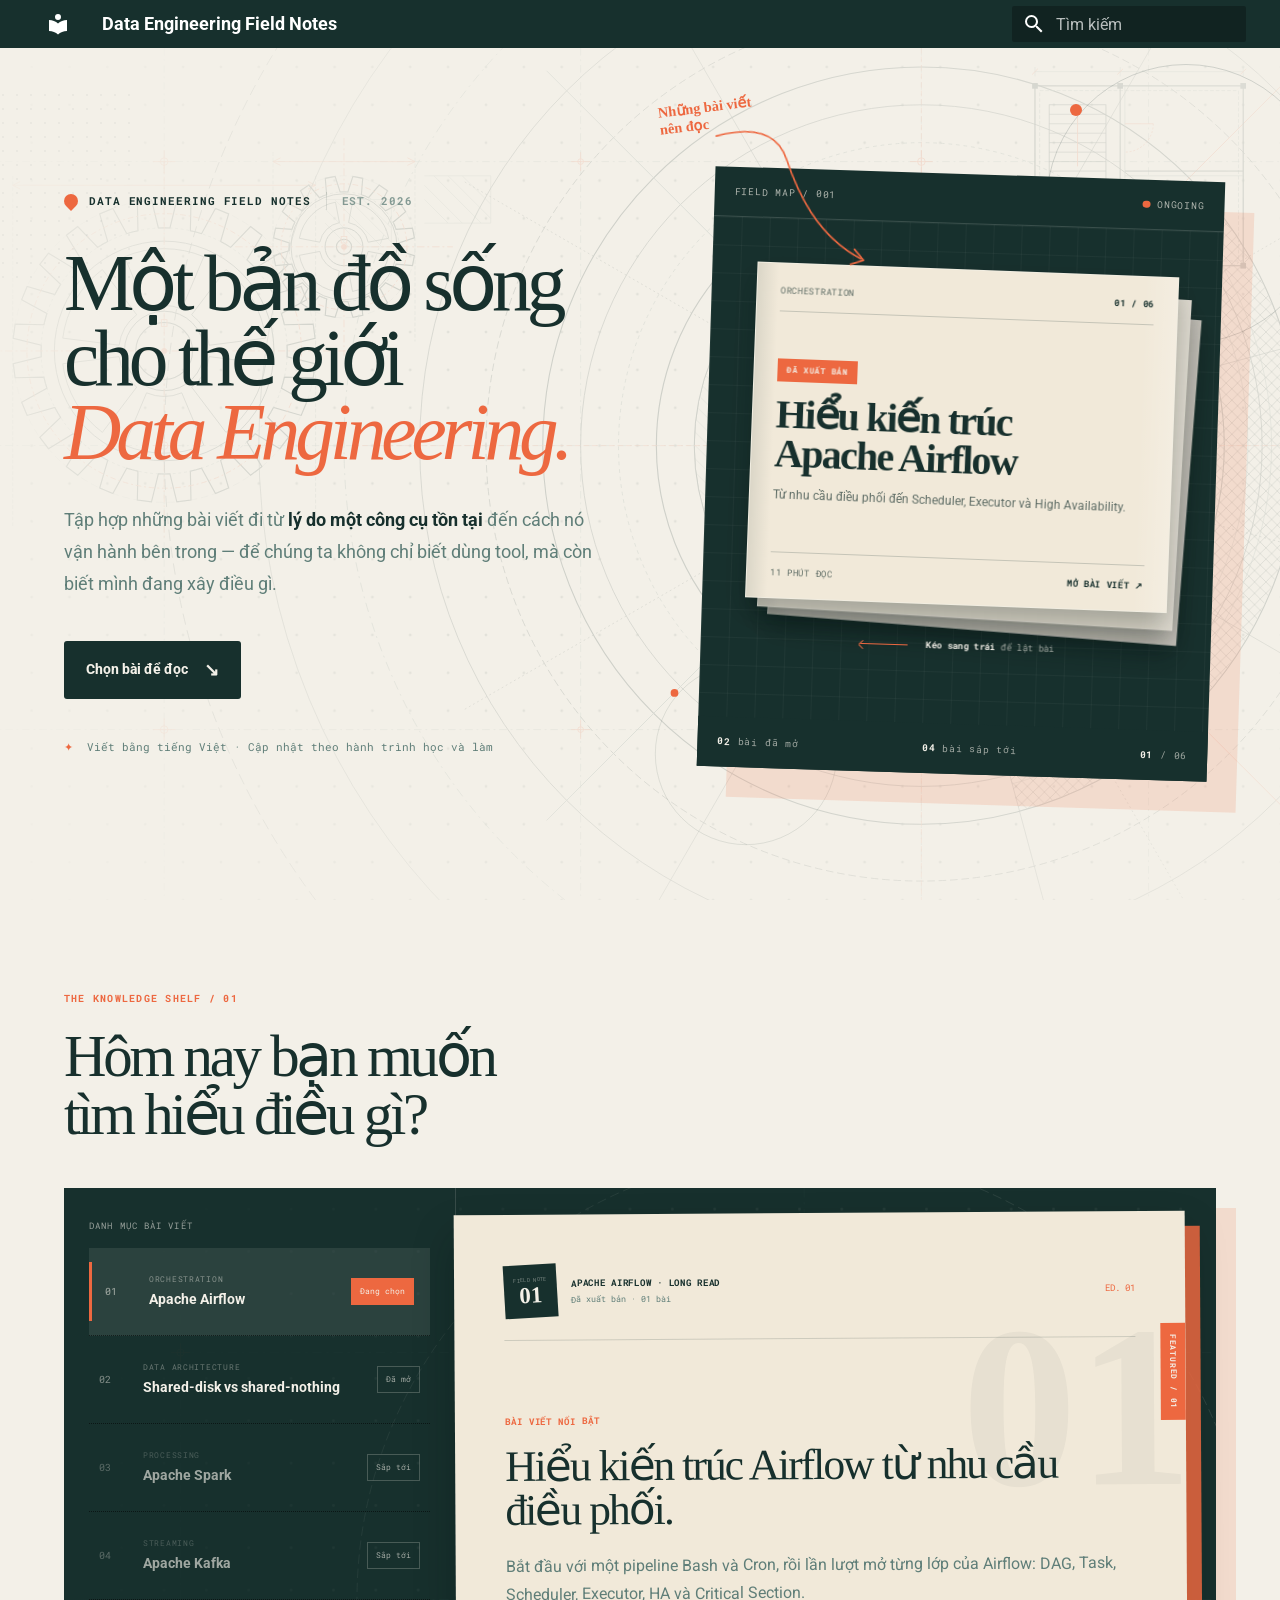
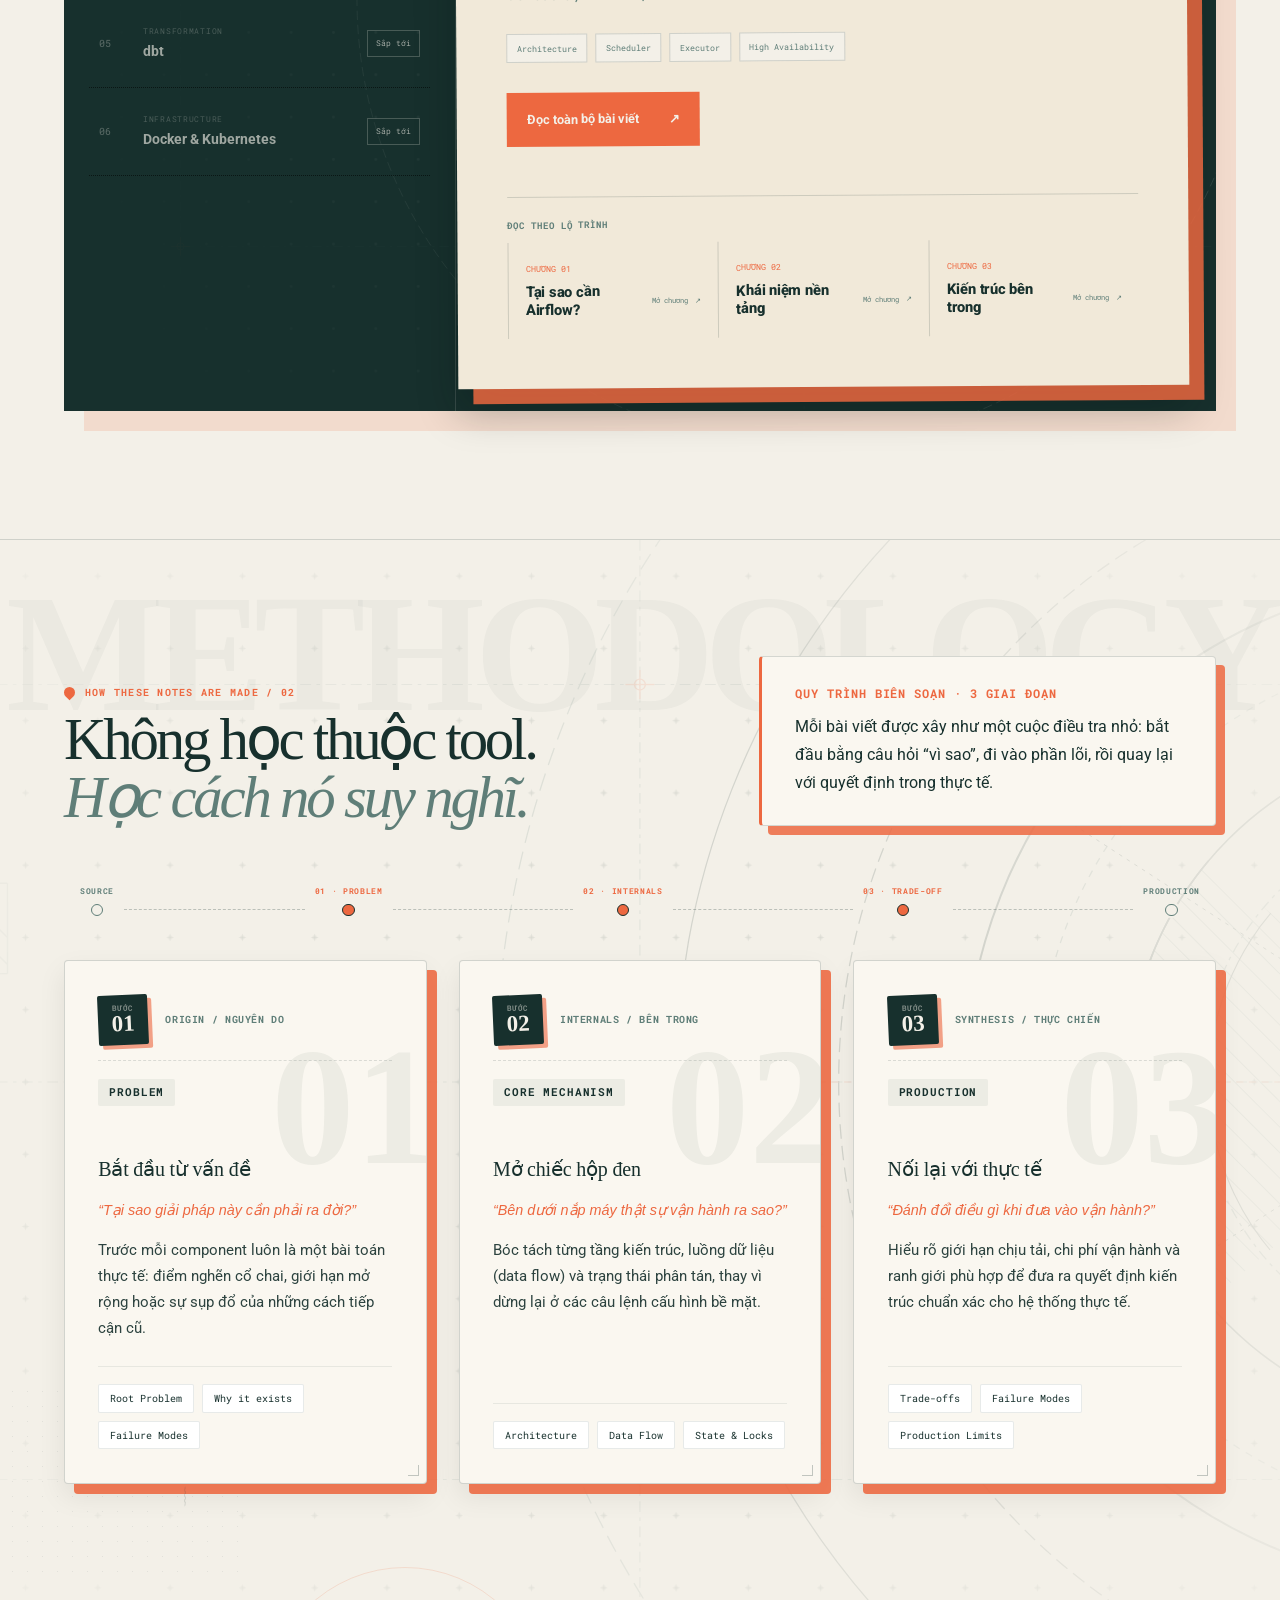
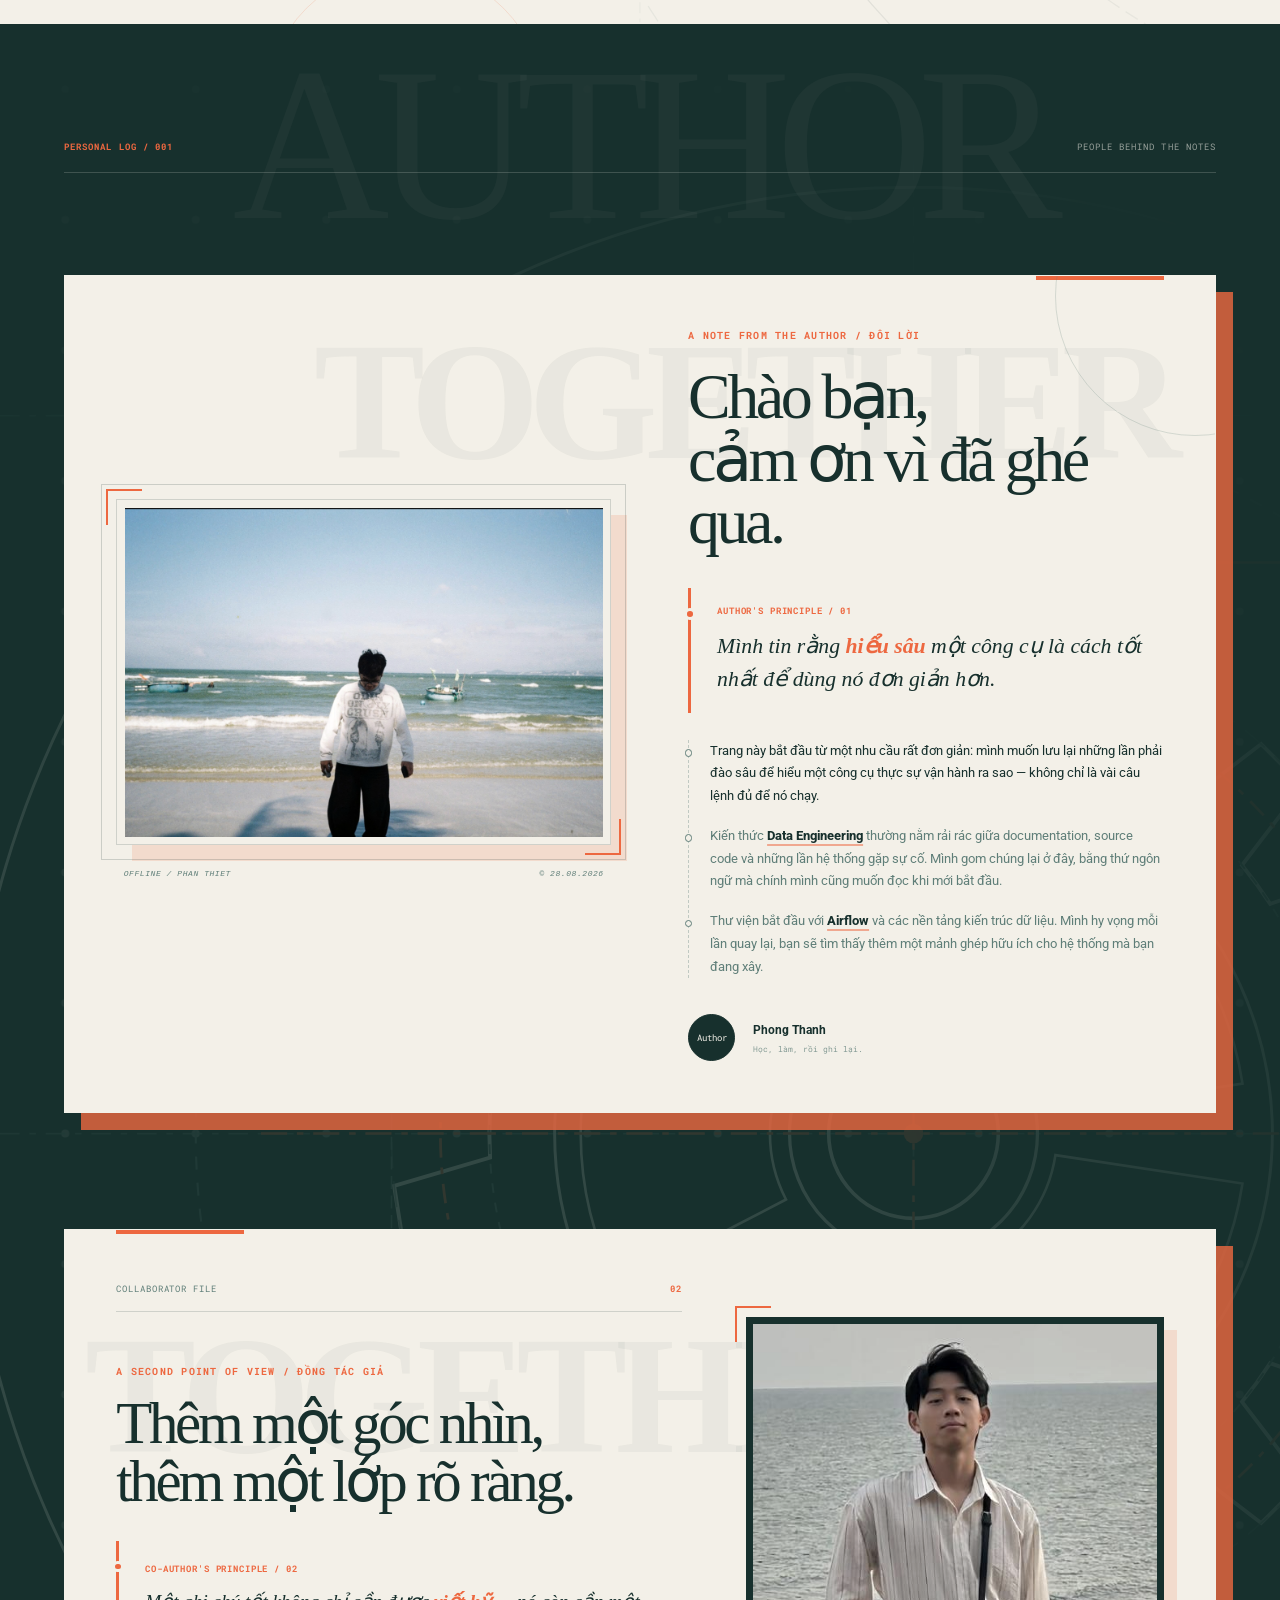
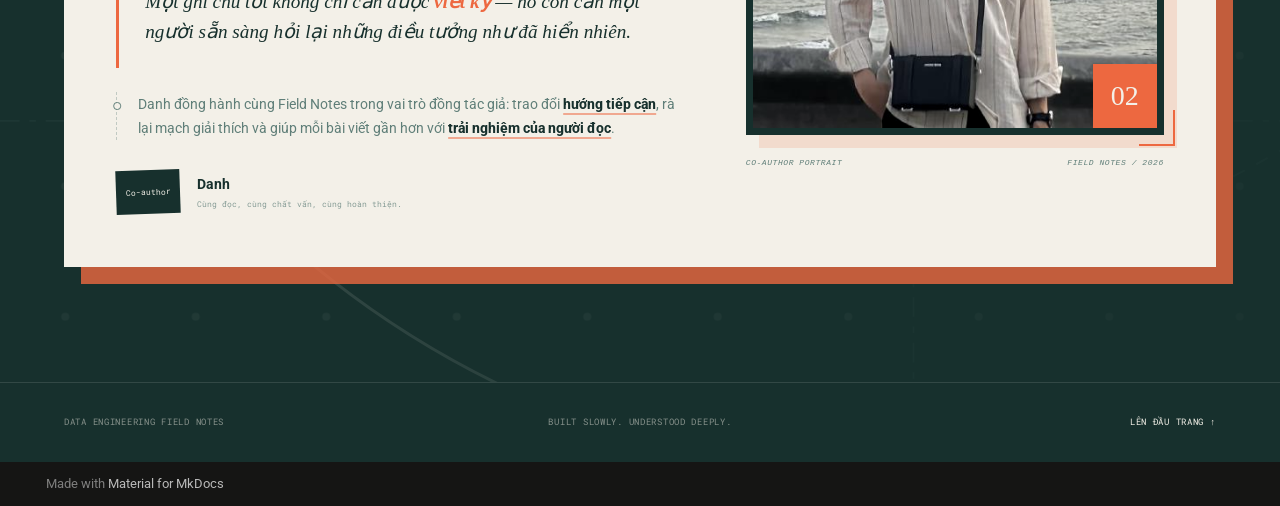
==== commit b9b4ba69: "Deployed 3518bfd with MkDocs version: 1.6.1" ====
--- a/index.html
+++ b/index.html
@@ -806,44 +806,80 @@
 
     <div class="author-section__masthead">
       <p>PERSONAL LOG / 001</p>
-      <span>BEYOND THE PIPELINE</span>
-    </div>
-
-    <figure class="author-photo">
-      <div class="author-photo__frame">
-        <img src="assets/images/phong-thanh-at-the-sea.webp" alt="Người viết đứng bên bờ biển" width="1920" height="1296" loading="lazy">
-      </div>
-      <figcaption><span>OFFLINE / PHAN THIET</span><span>© 28.08.2026</span></figcaption>
-    </figure>
-
-    <div class="author-note">
-      <p class="section-eyebrow">A NOTE FROM THE AUTHOR / ĐÔI LỜI</p>
-      <h2 id="author-title">Chào bạn,<br>cảm ơn vì đã ghé qua.</h2>
-      <p class="author-note__lead">
-        “Mình tin rằng hiểu sâu một công cụ là cách tốt nhất để dùng nó đơn giản hơn.”
-      </p>
-      <div class="author-note__body">
-        <p>
-          Trang này bắt đầu từ một nhu cầu rất đơn giản: mình muốn lưu lại những
-          lần phải đào sâu để hiểu một công cụ thực sự vận hành ra sao — không
-          chỉ là vài câu lệnh đủ để nó chạy.
+      <span>PEOPLE BEHIND THE NOTES</span>
+    </div>
+
+    <div class="author-primary-card">
+      <span class="author-primary-card__watermark" aria-hidden="true">TOGETHER</span>
+      <figure class="author-photo">
+        <div class="author-photo__frame">
+          <img src="assets/images/phong-thanh-at-the-sea.webp" alt="Người viết đứng bên bờ biển" width="1920" height="1296" loading="lazy">
+        </div>
+        <figcaption><span>OFFLINE / PHAN THIET</span><span>© 28.08.2026</span></figcaption>
+      </figure>
+
+      <div class="author-note">
+        <p class="section-eyebrow">A NOTE FROM THE AUTHOR / ĐÔI LỜI</p>
+        <h2 id="author-title">Chào bạn,<br>cảm ơn vì đã ghé qua.</h2>
+        <p class="author-note__lead">
+          <span class="author-principle-label">AUTHOR'S PRINCIPLE / 01</span>
+          <span class="author-principle-text">Mình tin rằng <strong>hiểu sâu</strong> một công cụ là cách tốt nhất để dùng nó đơn giản hơn.</span>
         </p>
-        <p>
-          Kiến thức Data Engineering thường nằm rải rác giữa documentation,
-          source code và những lần hệ thống gặp sự cố. Mình gom chúng lại ở đây,
-          bằng thứ ngôn ngữ mà chính mình cũng muốn đọc khi mới bắt đầu.
+        <div class="author-note__body">
+          <p>
+            Trang này bắt đầu từ một nhu cầu rất đơn giản: mình muốn lưu lại những
+            lần phải đào sâu để hiểu một công cụ thực sự vận hành ra sao — không
+            chỉ là vài câu lệnh đủ để nó chạy.
+          </p>
+          <p>
+            Kiến thức <strong class="author-keyword">Data Engineering</strong> thường nằm rải rác giữa documentation,
+            source code và những lần hệ thống gặp sự cố. Mình gom chúng lại ở đây,
+            bằng thứ ngôn ngữ mà chính mình cũng muốn đọc khi mới bắt đầu.
+          </p>
+          <p>
+            Thư viện bắt đầu với <strong class="author-keyword">Airflow</strong> và các nền tảng kiến trúc dữ liệu. Mình hy vọng
+            mỗi lần quay lại, bạn sẽ tìm thấy thêm một mảnh ghép hữu ích cho hệ thống
+            mà bạn đang xây.
+          </p>
+        </div>
+        <div class="author-signoff">
+          <span aria-hidden="true">Author</span>
+          <div><strong>Phong Thanh</strong><small>Học, làm, rồi ghi lại.</small></div>
+        </div>
+      </div>
+    </div>
+
+    <article class="coauthor-card" aria-labelledby="coauthor-title">
+      <div class="coauthor-card__copy">
+        <div class="coauthor-card__index" aria-hidden="true">
+          <span>COLLABORATOR FILE</span><b>02</b>
+        </div>
+        <p class="section-eyebrow">A SECOND POINT OF VIEW / ĐỒNG TÁC GIẢ</p>
+        <h3 id="coauthor-title">Thêm một góc nhìn,<br>thêm một lớp rõ ràng.</h3>
+        <p class="coauthor-card__lead">
+          <span class="author-principle-label">CO-AUTHOR'S PRINCIPLE / 02</span>
+          <span class="author-principle-text">Một ghi chú tốt không chỉ cần được <strong>viết kỹ</strong> — nó còn cần một người
+          sẵn sàng hỏi lại những điều tưởng như đã hiển nhiên.</span>
         </p>
-        <p>
-          Thư viện bắt đầu với Airflow và các nền tảng kiến trúc dữ liệu. Mình hy vọng
-          mỗi lần quay lại, bạn sẽ tìm thấy thêm một mảnh ghép hữu ích cho hệ thống
-          mà bạn đang xây.
+        <p class="coauthor-card__body">
+          Danh đồng hành cùng Field Notes trong vai trò đồng tác giả: trao đổi
+          <strong class="author-keyword">hướng tiếp cận</strong>, rà lại mạch giải thích và giúp mỗi bài viết gần hơn
+          với <strong class="author-keyword">trải nghiệm của người đọc</strong>.
         </p>
-      </div>
-      <div class="author-signoff">
-        <span aria-hidden="true">Author</span>
-        <div><strong>Phong Thanh</strong><small>Học, làm, rồi ghi lại.</small></div>
-      </div>
-    </div>
+        <div class="coauthor-card__signoff">
+          <span aria-hidden="true">Co-author</span>
+          <div><strong>Danh</strong><small>Cùng đọc, cùng chất vấn, cùng hoàn thiện.</small></div>
+        </div>
+      </div>
+
+      <figure class="coauthor-card__photo">
+        <div class="coauthor-card__photo-frame">
+          <img src="assets/images/danh.png" alt="Đồng tác giả Danh đứng bên bờ biển" width="460" height="460" loading="lazy">
+          <span class="coauthor-card__photo-number" aria-hidden="true">02</span>
+        </div>
+        <figcaption><span>CO-AUTHOR PORTRAIT</span><span>FIELD NOTES / 2026</span></figcaption>
+      </figure>
+    </article>
   </section>
 
   <footer class="landing-footer">
--- a/stylesheets/landing.css
+++ b/stylesheets/landing.css
@@ -85,7 +85,7 @@
   position: relative;
 }
 
-.landing-hero > *:not(.blueprint-watermark) {
+.landing-hero>*:not(.blueprint-watermark) {
   position: relative;
   z-index: 1;
 }
@@ -501,7 +501,7 @@
   padding-top: 0.65rem;
 }
 
-.article-sheet__foot > span,
+.article-sheet__foot>span,
 .article-sheet__foot em {
   color: var(--sheet-muted);
   font-style: normal;
@@ -668,7 +668,7 @@
   margin: 0;
 }
 
-.section-heading--split > p {
+.section-heading--split>p {
   color: var(--landing-muted);
   line-height: 1.8;
   margin: 0;
@@ -685,7 +685,7 @@
   position: relative;
 }
 
-.library-browser > *:not(.blueprint-watermark) {
+.library-browser>*:not(.blueprint-watermark) {
   position: relative;
   z-index: 1;
 }
@@ -860,7 +860,7 @@
   animation: featured-card-change 360ms ease both;
 }
 
-.featured-article > * {
+.featured-article>* {
   position: relative;
   z-index: 1;
 }
@@ -915,10 +915,26 @@
   width: 1.05rem;
 }
 
-.airflow-mark span:nth-child(1) { background: var(--landing-accent); transform: rotate(0); }
-.airflow-mark span:nth-child(2) { background: var(--landing-sage); transform: rotate(90deg); }
-.airflow-mark span:nth-child(3) { background: var(--landing-ink); transform: rotate(180deg); }
-.airflow-mark span:nth-child(4) { background: var(--landing-paper); border: 1px solid var(--landing-sage); transform: rotate(270deg); }
+.airflow-mark span:nth-child(1) {
+  background: var(--landing-accent);
+  transform: rotate(0);
+}
+
+.airflow-mark span:nth-child(2) {
+  background: var(--landing-sage);
+  transform: rotate(90deg);
+}
+
+.airflow-mark span:nth-child(3) {
+  background: var(--landing-ink);
+  transform: rotate(180deg);
+}
+
+.airflow-mark span:nth-child(4) {
+  background: var(--landing-paper);
+  border: 1px solid var(--landing-sage);
+  transform: rotate(270deg);
+}
 
 .airflow-mark i {
   background: var(--landing-cream);
@@ -930,7 +946,7 @@
   width: 0.35rem;
 }
 
-.featured-article__header > div:nth-child(2) {
+.featured-article__header>div:nth-child(2) {
   display: flex;
   flex-direction: column;
   gap: 0.12rem;
@@ -949,7 +965,7 @@
   margin: 0;
 }
 
-.featured-article__header > div:nth-child(2) span {
+.featured-article__header>div:nth-child(2) span {
   color: var(--landing-muted);
   font-size: 0.42rem;
 }
@@ -965,7 +981,7 @@
 }
 
 .featured-article__overline,
-.article-chapters > p {
+.article-chapters>p {
   color: var(--landing-orange);
   font-family: var(--md-code-font-family);
   font-size: 0.46rem;
@@ -984,7 +1000,7 @@
   max-width: 29rem;
 }
 
-.featured-article__body > p:not(.featured-article__overline) {
+.featured-article__body>p:not(.featured-article__overline) {
   color: var(--landing-muted);
   line-height: 1.75;
   margin: 0;
@@ -1035,13 +1051,13 @@
   padding-top: 1rem;
 }
 
-.article-chapters > p {
+.article-chapters>p {
   color: var(--landing-muted);
   font-weight: 800;
   margin: 0 0 0.5rem;
 }
 
-.article-chapters > div {
+.article-chapters>div {
   display: grid;
   grid-template-columns: repeat(3, 1fr);
 }
@@ -1174,7 +1190,7 @@
   width: 14rem;
 }
 
-.writing-section > * {
+.writing-section>* {
   position: relative;
   z-index: 1;
 }
@@ -1371,7 +1387,7 @@
   z-index: 0;
 }
 
-.writing-card > * {
+.writing-card>* {
   position: relative;
   z-index: 1;
 }
@@ -1552,7 +1568,7 @@
   width: 12rem;
 }
 
-.author-section > * {
+.author-section>* {
   position: relative;
   z-index: 1;
 }
@@ -1579,6 +1595,64 @@
 .author-section__masthead p {
   color: var(--landing-accent);
   font-weight: 700;
+}
+
+.author-primary-card {
+  align-items: center;
+  background: var(--landing-paper);
+  border: 1px solid rgba(243, 240, 232, 0.24);
+  box-shadow: 0.85rem 0.85rem 0 rgba(237, 104, 64, 0.8);
+  display: grid;
+  gap: clamp(2.5rem, 6vw, 5.5rem);
+  grid-column: 1 / -1;
+  grid-template-columns: minmax(0, 1.02fr) minmax(21rem, 0.98fr);
+  overflow: hidden;
+  padding: clamp(1.4rem, 4vw, 3.2rem);
+  position: relative;
+}
+
+.author-primary-card::before {
+  background: var(--landing-accent);
+  content: "";
+  height: 0.22rem;
+  position: absolute;
+  right: clamp(1.4rem, 4vw, 3.2rem);
+  top: 0;
+  width: clamp(4rem, 10vw, 7rem);
+}
+
+.author-primary-card::after {
+  border: 1px solid rgba(95, 126, 120, 0.22);
+  border-radius: 50%;
+  content: "";
+  height: 14rem;
+  pointer-events: none;
+  position: absolute;
+  right: -6rem;
+  top: -6rem;
+  width: 14rem;
+}
+
+.author-primary-card__watermark {
+  color: rgba(23, 48, 45, 0.045);
+  font-family: "Iowan Old Style", "Palatino Linotype", Georgia, serif;
+  font-size: clamp(5rem, 13vw, 11rem);
+  font-weight: 700;
+  letter-spacing: -0.07em;
+  line-height: 0.75;
+  pointer-events: none;
+  position: absolute;
+  right: clamp(1rem, 3.5vw, 3.5rem);
+  top: clamp(2rem, 5vw, 4.5rem);
+  user-select: none;
+  white-space: nowrap;
+  z-index: 0;
+}
+
+.author-primary-card>*:not(.author-primary-card__watermark) {
+  min-width: 0;
+  position: relative;
+  z-index: 1;
 }
 
 .author-photo {
@@ -1633,19 +1707,56 @@
 }
 
 .author-note__lead {
-  border-bottom: 1px solid rgba(243, 240, 232, 0.2);
-  border-top: 1px solid rgba(243, 240, 232, 0.2);
+  border-left: 0.15rem solid var(--landing-accent);
   color: var(--landing-paper);
   font-family: "Iowan Old Style", "Palatino Linotype", Georgia, serif;
   font-size: clamp(0.92rem, 1.7vw, 1.15rem);
   font-style: italic;
   line-height: 1.5;
   margin: 1.7rem 0 0;
-  padding: 1rem 0;
+  padding: 0.85rem 1rem 0.85rem 1.3rem;
+  position: relative;
+}
+
+.author-note__lead::after,
+.coauthor-card__lead::after {
+  background: var(--landing-accent);
+  border: 0.18rem solid var(--landing-paper);
+  border-radius: 50%;
+  content: "";
+  height: 0.58rem;
+  left: -0.36rem;
+  position: absolute;
+  top: 1rem;
+  width: 0.58rem;
+}
+
+.author-principle-label,
+.author-principle-text {
+  display: block;
+  position: relative;
+  z-index: 1;
+}
+
+.author-principle-label {
+  color: var(--landing-accent);
+  font-family: var(--md-code-font-family);
+  font-size: 0.43rem;
+  font-style: normal;
+  font-weight: 750;
+  letter-spacing: 0.1em;
+  margin-bottom: 0.62rem;
+}
+
+.author-principle-text strong {
+  color: var(--landing-accent);
+  font-weight: 600;
 }
 
 .author-note__body {
+  border-left: 1px dashed rgba(95, 126, 120, 0.34);
   margin-top: 1.35rem;
+  padding-left: 1.05rem;
 }
 
 .author-note__body p {
@@ -1653,6 +1764,19 @@
   font-size: 0.65rem;
   line-height: 1.75;
   margin: 0 0 0.85rem;
+  position: relative;
+}
+
+.author-note__body p::before {
+  background: var(--landing-paper);
+  border: 1px solid var(--landing-sage);
+  border-radius: 50%;
+  content: "";
+  height: 0.38rem;
+  left: -1.27rem;
+  position: absolute;
+  top: 0.48rem;
+  width: 0.38rem;
 }
 
 .author-note__body p:first-child {
@@ -1666,7 +1790,7 @@
   margin-top: 1.8rem;
 }
 
-.author-signoff > span {
+.author-signoff>span {
   align-items: center;
   border: 1px solid var(--landing-accent);
   border-radius: 50%;
@@ -1695,6 +1819,318 @@
   color: rgba(243, 240, 232, 0.5);
   font-family: var(--md-code-font-family);
   font-size: 0.42rem;
+}
+
+.author-primary-card .author-photo {
+  justify-self: stretch;
+}
+
+.author-primary-card .author-photo__frame {
+  border-color: var(--landing-line);
+  box-shadow: 0.8rem 0.8rem 0 var(--landing-orange-soft);
+  outline-color: rgba(23, 48, 45, 0.18);
+}
+
+.author-primary-card .author-photo__frame::before,
+.author-primary-card .author-photo__frame::after {
+  border-color: var(--landing-accent);
+  border-style: solid;
+  content: "";
+  height: 1.8rem;
+  pointer-events: none;
+  position: absolute;
+  width: 1.8rem;
+  z-index: 2;
+}
+
+.author-primary-card .author-photo__frame::before {
+  border-width: 0.12rem 0 0 0.12rem;
+  left: -0.55rem;
+  top: -0.55rem;
+}
+
+.author-primary-card .author-photo__frame::after {
+  border-width: 0 0.12rem 0.12rem 0;
+  bottom: -0.55rem;
+  right: -0.55rem;
+}
+
+.author-primary-card .author-photo figcaption {
+  color: var(--landing-muted);
+}
+
+.author-primary-card .author-note h2,
+.author-primary-card .author-note__lead,
+.author-primary-card .author-note__body p:first-child,
+.author-primary-card .author-signoff strong {
+  color: var(--landing-ink);
+}
+
+.author-primary-card .author-note__lead {
+  border-left-color: var(--landing-accent);
+}
+
+.author-primary-card .author-note__lead::after {
+  border-color: var(--landing-paper);
+}
+
+.author-primary-card .author-note__body p {
+  color: var(--landing-muted);
+}
+
+.author-primary-card .author-signoff>span {
+  background: var(--landing-ink);
+  border-color: var(--landing-ink);
+  color: var(--landing-paper);
+}
+
+.author-primary-card .author-signoff small {
+  color: var(--landing-muted);
+}
+
+.coauthor-card {
+  align-items: stretch;
+  background: var(--landing-paper);
+  border: 1px solid rgba(243, 240, 232, 0.24);
+  box-shadow: 0.85rem 0.85rem 0 rgba(237, 104, 64, 0.8);
+  display: grid;
+  gap: clamp(2rem, 5vw, 5rem);
+  grid-column: 1 / -1;
+  grid-template-columns: minmax(0, 1.15fr) minmax(15rem, 0.85fr);
+  margin-top: clamp(1rem, 3vw, 2.5rem);
+  overflow: hidden;
+  padding: clamp(1.4rem, 4vw, 3.2rem);
+  position: relative;
+}
+
+.coauthor-card::before {
+  color: rgba(23, 48, 45, 0.045);
+  content: "TOGETHER";
+  font-family: "Iowan Old Style", "Palatino Linotype", Georgia, serif;
+  font-size: clamp(5rem, 13vw, 11rem);
+  font-weight: 700;
+  left: 1rem;
+  letter-spacing: -0.07em;
+  line-height: 0.75;
+  pointer-events: none;
+  position: absolute;
+  top: 5.2rem;
+  white-space: nowrap;
+}
+
+.coauthor-card::after {
+  background: var(--landing-accent);
+  content: "";
+  height: 0.22rem;
+  left: clamp(1.4rem, 4vw, 3.2rem);
+  position: absolute;
+  top: 0;
+  width: clamp(4rem, 10vw, 7rem);
+}
+
+.coauthor-card>* {
+  min-width: 0;
+  position: relative;
+  z-index: 1;
+}
+
+.coauthor-card__copy {
+  align-self: center;
+  max-width: 38rem;
+}
+
+.coauthor-card__index {
+  align-items: center;
+  border-bottom: 1px solid var(--landing-line);
+  display: flex;
+  justify-content: space-between;
+  margin-bottom: clamp(1.8rem, 4vw, 3rem);
+  padding-bottom: 0.75rem;
+}
+
+.coauthor-card__index span,
+.coauthor-card__index b {
+  font-family: var(--md-code-font-family);
+  font-size: 0.46rem;
+  letter-spacing: 0.1em;
+}
+
+.coauthor-card__index span {
+  color: var(--landing-muted);
+}
+
+.coauthor-card__index b {
+  color: var(--landing-accent);
+}
+
+.coauthor-card .section-eyebrow {
+  margin-bottom: 0.8rem;
+}
+
+.coauthor-card h3 {
+  color: var(--landing-ink);
+  font-family: "Iowan Old Style", "Palatino Linotype", Georgia, serif;
+  font-size: clamp(2.2rem, 4.6vw, 4.2rem);
+  font-weight: 500;
+  letter-spacing: -0.055em;
+  line-height: 0.98;
+  margin: 0;
+}
+
+.coauthor-card__lead {
+  border-left: 0.15rem solid var(--landing-accent);
+  color: var(--landing-ink);
+  font-family: "Iowan Old Style", "Palatino Linotype", Georgia, serif;
+  font-size: clamp(0.9rem, 1.5vw, 1.08rem);
+  font-style: italic;
+  line-height: 1.55;
+  margin: 1.5rem 0 0;
+  max-width: 32rem;
+  padding: 1.05rem 1rem 1.05rem 1.3rem;
+  position: relative;
+}
+
+.coauthor-card__body {
+  border-left: 1px dashed rgba(95, 126, 120, 0.34);
+  color: var(--landing-muted);
+  font-size: 0.68rem;
+  line-height: 1.78;
+  margin: 1.2rem 0 0;
+  max-width: 32rem;
+  padding-left: 1.05rem;
+  position: relative;
+}
+
+.coauthor-card__body::before {
+  background: var(--landing-paper);
+  border: 1px solid var(--landing-sage);
+  border-radius: 50%;
+  content: "";
+  height: 0.38rem;
+  left: 0;
+  position: absolute;
+  top: 0.5rem;
+  transform: translateX(-50%);
+  width: 0.38rem;
+}
+
+.author-keyword {
+  color: var(--landing-ink);
+  font-weight: 750;
+  text-decoration: underline;
+  text-decoration-color: rgba(237, 104, 64, 0.52);
+  text-decoration-thickness: 0.12rem;
+  text-underline-offset: 0.18rem;
+}
+
+.coauthor-card__signoff {
+  align-items: center;
+  display: flex;
+  gap: 0.85rem;
+  margin-top: 1.5rem;
+}
+
+.coauthor-card__signoff>span {
+  align-items: center;
+  background: var(--landing-ink);
+  color: var(--landing-paper);
+  display: flex;
+  flex: 0 0 3.2rem;
+  font-family: var(--md-code-font-family);
+  font-size: 0.4rem;
+  height: 2.2rem;
+  justify-content: center;
+  transform: rotate(-2deg);
+}
+
+.coauthor-card__signoff div {
+  display: flex;
+  flex-direction: column;
+  gap: 0.1rem;
+}
+
+.coauthor-card__signoff strong {
+  color: var(--landing-ink);
+  font-size: 0.68rem;
+}
+
+.coauthor-card__signoff small {
+  color: var(--landing-muted);
+  font-family: var(--md-code-font-family);
+  font-size: 0.42rem;
+}
+
+.coauthor-card__photo {
+  align-self: center;
+  justify-self: end;
+  margin: 0;
+  max-width: 23rem;
+  width: 100%;
+}
+
+.coauthor-card__photo-frame {
+  background: var(--landing-ink);
+  box-shadow: 0.65rem 0.65rem 0 var(--landing-orange-soft);
+  padding: 0.35rem;
+  position: relative;
+}
+
+.coauthor-card__photo-frame::before,
+.coauthor-card__photo-frame::after {
+  border-color: var(--landing-accent);
+  border-style: solid;
+  content: "";
+  height: 1.8rem;
+  pointer-events: none;
+  position: absolute;
+  width: 1.8rem;
+  z-index: 2;
+}
+
+.coauthor-card__photo-frame::before {
+  border-width: 0.12rem 0 0 0.12rem;
+  left: -0.55rem;
+  top: -0.55rem;
+}
+
+.coauthor-card__photo-frame::after {
+  border-width: 0 0.12rem 0.12rem 0;
+  bottom: -0.55rem;
+  right: -0.55rem;
+}
+
+.coauthor-card__photo img {
+  aspect-ratio: 1;
+  display: block;
+  filter: saturate(0.78) contrast(1.04);
+  height: auto;
+  object-fit: cover;
+  width: 100%;
+}
+
+.coauthor-card__photo-number {
+  align-items: center;
+  background: var(--landing-accent);
+  bottom: 0.35rem;
+  color: var(--landing-paper);
+  display: flex;
+  font-family: "Iowan Old Style", "Palatino Linotype", Georgia, serif;
+  font-size: 1.4rem;
+  height: 3.2rem;
+  justify-content: center;
+  position: absolute;
+  right: 0.35rem;
+  width: 3.2rem;
+}
+
+.coauthor-card__photo figcaption {
+  color: var(--landing-muted);
+  display: flex;
+  font-family: var(--md-code-font-family);
+  font-size: 0.4rem;
+  justify-content: space-between;
+  letter-spacing: 0.07em;
+  padding-top: 0.7rem;
 }
 
 .landing-footer {
@@ -1726,18 +2162,39 @@
 }
 
 @keyframes landing-pulse {
-  0%, 100% { box-shadow: 0 0 0 0 rgba(237, 104, 64, 0); }
-  50% { box-shadow: 0 0 0 0.22rem rgba(237, 104, 64, 0.2); }
+
+  0%,
+  100% {
+    box-shadow: 0 0 0 0 rgba(237, 104, 64, 0);
+  }
+
+  50% {
+    box-shadow: 0 0 0 0.22rem rgba(237, 104, 64, 0.2);
+  }
 }
 
 @keyframes landing-swipe-hint {
-  0%, 100% { transform: translateX(0); }
-  50% { transform: translateX(-0.3rem); }
+
+  0%,
+  100% {
+    transform: translateX(0);
+  }
+
+  50% {
+    transform: translateX(-0.3rem);
+  }
 }
 
 @keyframes featured-card-change {
-  0% { opacity: 0.72; transform: rotate(-0.35deg) translateY(0.35rem); }
-  100% { opacity: 1; transform: rotate(-0.35deg) translateY(0); }
+  0% {
+    opacity: 0.72;
+    transform: rotate(-0.35deg) translateY(0.35rem);
+  }
+
+  100% {
+    opacity: 1;
+    transform: rotate(-0.35deg) translateY(0);
+  }
 }
 
 @media screen and (max-width: 67rem) {
@@ -1786,6 +2243,10 @@
     grid-template-columns: 1fr;
   }
 
+  .author-primary-card {
+    grid-template-columns: 1fr;
+  }
+
   .author-photo {
     justify-self: start;
   }
@@ -1886,7 +2347,7 @@
     top: 4.8rem;
   }
 
-  .article-chapters > div {
+  .article-chapters>div {
     grid-template-columns: 1fr;
   }
 
@@ -2038,6 +2499,7 @@
   .blueprint-watermark--hero {
     opacity: 0.12;
   }
+
   .blueprint-watermark--hero img {
     min-width: 50rem;
     object-position: 70% center;
@@ -2048,10 +2510,12 @@
   .blueprint-watermark--hero {
     opacity: 0.1;
   }
+
   .blueprint-watermark--hero img {
     min-width: 40rem;
     object-position: 80% center;
   }
+
   .blueprint-watermark--shelf,
   .blueprint-watermark--writing,
   .blueprint-watermark--author {
@@ -2059,3 +2523,373 @@
   }
 }
 
+/* Mobile is treated as its own reading surface, not a scaled-down desktop. */
+@media screen and (max-width: 45rem) {
+  .md-header__topic {
+    font-size: 0.72rem;
+  }
+
+  body:has(.landing-page) .md-main__inner,
+  body:has(.landing-page) .md-content,
+  body:has(.landing-page) .md-content__inner {
+    min-width: 0;
+    width: 100%;
+  }
+
+  .landing-page {
+    font-size: 0.84rem;
+    overflow-wrap: anywhere;
+  }
+
+  .landing-hero,
+  .library-section,
+  .writing-section,
+  .author-section,
+  .landing-footer {
+    padding-inline: max(1rem, env(safe-area-inset-left));
+  }
+
+  .landing-hero {
+    gap: 4.75rem;
+    padding-bottom: 4rem;
+    padding-top: 2.75rem;
+  }
+
+  .landing-kicker {
+    font-size: 0.62rem;
+    letter-spacing: 0.06em;
+    margin-bottom: 1.25rem;
+  }
+
+  .landing-hero h1 {
+    font-size: clamp(2.45rem, 12.5vw, 3.55rem);
+    letter-spacing: -0.055em;
+    line-height: 0.98;
+  }
+
+  .landing-hero__lead {
+    font-size: 0.86rem;
+    line-height: 1.7;
+    margin-top: 1.35rem;
+  }
+
+  .landing-actions {
+    margin-top: 1.5rem;
+  }
+
+  .landing-button {
+    font-size: 0.72rem;
+    min-height: 2.9rem;
+  }
+
+  .landing-button--primary {
+    width: 100%;
+  }
+
+  .landing-hero__note {
+    font-size: 0.58rem;
+    line-height: 1.6;
+    margin-top: 1.35rem;
+  }
+
+  .landing-hero__visual {
+    max-width: 100%;
+    width: 100%;
+  }
+
+  .reading-callout {
+    right: 1.25rem;
+    top: -3.5rem;
+  }
+
+  .stack-card {
+    width: calc(100% - 0.55rem);
+  }
+
+  .stack-card__topbar,
+  .stack-card__footer {
+    font-size: 0.53rem;
+  }
+
+  .article-deck-shell {
+    min-height: 21.5rem;
+    padding: 1rem 0.75rem 0.8rem;
+  }
+
+  .article-deck {
+    height: 16.8rem;
+    max-width: calc(100% - 0.6rem);
+  }
+
+  .article-sheet {
+    height: 15.75rem;
+  }
+
+  .article-sheet__meta,
+  .article-sheet__foot,
+  .article-deck__controls p {
+    font-size: 0.51rem;
+  }
+
+  .article-sheet__status {
+    font-size: 0.48rem;
+  }
+
+  .article-sheet h2 {
+    font-size: clamp(1.45rem, 7.5vw, 1.8rem);
+  }
+
+  .article-sheet__body p {
+    font-size: 0.61rem;
+  }
+
+  .library-section {
+    padding-bottom: 4.5rem;
+    padding-top: 3.75rem;
+  }
+
+  .section-heading h2,
+  .writing-section h2,
+  .author-note h2 {
+    font-size: clamp(2.15rem, 10vw, 3rem);
+    line-height: 1.02;
+  }
+
+  .library-browser {
+    box-shadow: 0.55rem 0.55rem 0 var(--landing-orange-soft);
+    margin-top: 1.6rem;
+  }
+
+  .tool-choice {
+    gap: 0.55rem;
+    grid-template-columns: 1.2rem minmax(0, 1fr) auto;
+    min-height: 4.6rem;
+    padding-inline: 0.35rem;
+  }
+
+  .tool-choice__number,
+  .tool-choice__copy small,
+  .tool-choice__status,
+  .tool-shelf__label {
+    font-size: 0.5rem;
+  }
+
+  .tool-choice__copy strong {
+    font-size: 0.72rem;
+    line-height: 1.25;
+  }
+
+  .tool-choice__status {
+    padding: 0.28rem 0.32rem;
+  }
+
+  .featured-article {
+    margin: 0 0.55rem 0.55rem;
+    min-height: 0;
+    padding: 1.1rem;
+    transform: none;
+  }
+
+  .featured-article__header {
+    align-items: flex-start;
+  }
+
+  .featured-article__edition {
+    display: none;
+  }
+
+  .featured-article__header p,
+  .featured-article__header>div:nth-child(2) span,
+  .featured-article__overline,
+  .article-chapters>p,
+  .article-tags span {
+    font-size: 0.52rem;
+  }
+
+  .featured-article__body {
+    padding: 1.8rem 0 2rem;
+  }
+
+  .featured-article__body h3 {
+    font-size: clamp(1.75rem, 8vw, 2.25rem);
+  }
+
+  .featured-article__body>p:not(.featured-article__overline) {
+    font-size: 0.78rem;
+    line-height: 1.7;
+  }
+
+  .article-read-button {
+    font-size: 0.7rem;
+    justify-content: space-between;
+    min-height: 2.9rem;
+    width: 100%;
+  }
+
+  .article-chapters a,
+  .article-chapters__step {
+    min-height: 4.2rem;
+  }
+
+  .article-chapters strong {
+    font-size: 0.75rem;
+  }
+
+  .writing-section,
+  .author-section {
+    padding-bottom: 4.5rem;
+    padding-top: 4.5rem;
+  }
+
+  .writing-section__lead,
+  .writing-card__desc,
+  .author-note__body p {
+    font-size: 0.78rem;
+  }
+
+  .writing-card {
+    box-shadow: 0.35rem 0.35rem 0 rgba(237, 104, 64, 0.88), 0 0.45rem 1rem rgba(4, 18, 16, 0.08);
+    padding: 1.25rem;
+  }
+
+  .writing-card__stage,
+  .writing-card__flow-badge,
+  .writing-card__tags span {
+    font-size: 0.56rem;
+  }
+
+  .writing-card__title {
+    font-size: 1.5rem;
+  }
+
+  .writing-card__question {
+    font-size: 0.78rem;
+  }
+
+  .author-section {
+    gap: 2.5rem;
+  }
+
+  .author-primary-card {
+    box-shadow: 0.5rem 0.5rem 0 rgba(237, 104, 64, 0.8);
+    gap: 2.3rem;
+    padding: 1.1rem;
+  }
+
+  .author-primary-card__watermark {
+    font-size: 5.4rem;
+    left: 0.5rem;
+    right: auto;
+    top: 21.5rem;
+  }
+
+  .author-primary-card .author-photo__frame {
+    box-shadow: 0.4rem 0.4rem 0 var(--landing-orange-soft);
+  }
+
+  .author-primary-card .author-note {
+    max-width: none;
+  }
+
+  .author-note__lead {
+    font-size: 1rem;
+  }
+
+
+  .author-principle-label {
+    font-size: 0.5rem;
+  }
+
+  .coauthor-card {
+    box-shadow: 0.5rem 0.5rem 0 rgba(237, 104, 64, 0.8);
+    gap: 2rem;
+    grid-template-columns: 1fr;
+    margin-top: 0.5rem;
+    padding: 1.1rem;
+  }
+
+  .coauthor-card::before {
+    font-size: 5.4rem;
+    left: 0.5rem;
+    top: 22rem;
+  }
+
+  .coauthor-card__photo {
+    justify-self: stretch;
+    max-width: none;
+    order: -1;
+  }
+
+  .coauthor-card__photo-frame {
+    box-shadow: 0.4rem 0.4rem 0 var(--landing-orange-soft);
+  }
+
+  .coauthor-card__photo img {
+    max-height: 24rem;
+    object-position: center 30%;
+  }
+
+  .coauthor-card__photo figcaption,
+  .coauthor-card__index span,
+  .coauthor-card__index b,
+  .coauthor-card__signoff small {
+    font-size: 0.5rem;
+  }
+
+  .coauthor-card__index {
+    margin-bottom: 1.6rem;
+  }
+
+  .coauthor-card h3 {
+    font-size: clamp(2rem, 9.5vw, 2.8rem);
+    line-height: 1;
+  }
+
+  .coauthor-card__lead {
+    font-size: 0.94rem;
+  }
+
+  .coauthor-card__body {
+    font-size: 0.78rem;
+  }
+
+  .coauthor-card__signoff>span {
+    font-size: 0.46rem;
+    min-height: 2.75rem;
+  }
+
+  .coauthor-card__signoff strong {
+    font-size: 0.72rem;
+  }
+
+  .author-photo figcaption,
+  .author-section__masthead p,
+  .author-signoff small,
+  .landing-footer {
+    font-size: 0.5rem;
+  }
+}
+
+@media screen and (max-width: 22.5rem) {
+
+  .landing-hero,
+  .library-section,
+  .writing-section,
+  .author-section,
+  .landing-footer {
+    padding-inline: 0.8rem;
+  }
+
+  .landing-hero h1 {
+    font-size: 2.3rem;
+  }
+
+  .tool-choice__status {
+    display: none;
+  }
+
+  .article-sheet__foot>span,
+  .author-photo figcaption span:last-child {
+    display: none;
+  }
+}
--- a/stylesheets/article.css
+++ b/stylesheets/article.css
@@ -835,3 +835,170 @@
 body:has(.storage-article-hero) .md-typeset blockquote {
   background: rgba(15, 129, 116, 0.08);
 }
+
+/* Phone layout: comfortable reading, safe wrapping and intentional overflow. */
+@media screen and (max-width: 45rem) {
+  body:has(.airflow-article-hero) .md-main__inner,
+  body:has(.airflow-article-hero) .md-content,
+  body:has(.airflow-article-hero) .md-content__inner,
+  body:has(.airflow-article-hero) .md-typeset {
+    min-width: 0;
+    width: 100%;
+  }
+
+  body:has(.airflow-article-hero) .md-content__inner {
+    margin: 0;
+  }
+
+  .airflow-article-hero {
+    padding: 1.35rem 1rem 1.65rem;
+  }
+
+  .airflow-article-hero__eyebrow {
+    margin-bottom: 2rem;
+  }
+
+  .airflow-article-hero__eyebrow a,
+  .airflow-article-hero__meta span {
+    font-size: 0.5rem;
+  }
+
+  .md-typeset .airflow-article-hero h1 {
+    font-size: clamp(2.55rem, 12.5vw, 3.7rem);
+    letter-spacing: -0.055em;
+    line-height: 0.94;
+    overflow-wrap: anywhere;
+  }
+
+  .md-typeset .storage-article-hero h1 {
+    font-size: clamp(2.25rem, 11vw, 3.35rem);
+  }
+
+  .md-typeset .airflow-article-hero__dek {
+    font-size: 0.82rem;
+    line-height: 1.7;
+    margin-top: 1.25rem;
+  }
+
+  .airflow-article-hero__meta {
+    gap: 0.35rem;
+    margin-top: 1.3rem;
+  }
+
+  .airflow-article-hero__meta span {
+    padding: 0.32rem 0.4rem;
+  }
+
+  .airflow-opening-comic {
+    margin-bottom: 3.5rem;
+  }
+
+  .airflow-opening-comic figcaption span,
+  .airflow-opening-comic figcaption strong,
+  .airflow-comic-gallery figcaption span,
+  .airflow-comic-gallery figcaption strong {
+    font-size: 0.52rem;
+  }
+
+  body:has(.airflow-article-hero) .md-typeset > h2 {
+    font-size: clamp(1.9rem, 9vw, 2.45rem);
+    letter-spacing: -0.04em;
+    margin-top: 4rem;
+  }
+
+  body:has(.airflow-article-hero) .airflow-article-hero + h2,
+  body:has(.airflow-article-hero) .airflow-opening-comic + h2 {
+    margin-top: 0;
+  }
+
+  body:has(.airflow-article-hero) .md-typeset > h2::before {
+    font-size: 0.52rem;
+  }
+
+  body:has(.airflow-article-hero) .md-typeset h3 {
+    font-size: 1.4rem;
+    margin-top: 2.8rem;
+  }
+
+  body:has(.airflow-article-hero) .md-typeset h4 {
+    font-size: 1.18rem;
+    margin-top: 2.7rem;
+  }
+
+  body:has(.airflow-article-hero) .md-typeset h5 {
+    font-size: 0.76rem;
+  }
+
+  body:has(.airflow-article-hero) .md-typeset p,
+  body:has(.airflow-article-hero) .md-typeset ul,
+  body:has(.airflow-article-hero) .md-typeset ol {
+    font-size: 0.8rem;
+    line-height: 1.78;
+    overflow-wrap: anywhere;
+  }
+
+  body:has(.airflow-article-hero) .md-typeset li {
+    margin-bottom: 0.6rem;
+  }
+
+  body:has(.airflow-article-hero) .md-typeset blockquote {
+    margin-inline: 0;
+    padding: 0.85rem 1rem;
+  }
+
+  body:has(.airflow-article-hero) .md-typeset .highlight {
+    margin-inline: 0;
+    max-width: 100%;
+  }
+
+  body:has(.airflow-article-hero) .md-typeset .highlight pre {
+    font-size: 0.68rem;
+    overflow-x: auto;
+    padding: 0.9rem;
+  }
+
+  body:has(.airflow-article-hero) .md-typeset .mermaid {
+    max-width: 100%;
+    overflow-x: auto;
+    padding: 0.75rem;
+    -webkit-overflow-scrolling: touch;
+  }
+
+  body:has(.airflow-article-hero) .md-typeset .mermaid svg {
+    height: auto;
+    max-width: none !important;
+    min-width: 34rem;
+  }
+
+  body:has(.airflow-article-hero) .md-typeset__scrollwrap {
+    margin-inline: 0;
+    max-width: 100%;
+    overflow-x: visible;
+  }
+
+  .airflow-article-end {
+    gap: 1.4rem;
+    margin-top: 4.5rem;
+    padding: 1.25rem 1rem;
+  }
+
+  .md-typeset .airflow-article-end > a {
+    justify-content: space-between;
+    min-height: 2.75rem;
+    width: 100%;
+  }
+}
+
+@media screen and (max-width: 22.5rem) {
+  .md-typeset .airflow-article-hero h1 {
+    font-size: 2.35rem;
+  }
+
+  .md-typeset .storage-article-hero h1 {
+    font-size: 2.05rem;
+  }
+
+  .airflow-article-hero__meta span:last-child {
+    display: none;
+  }
+}
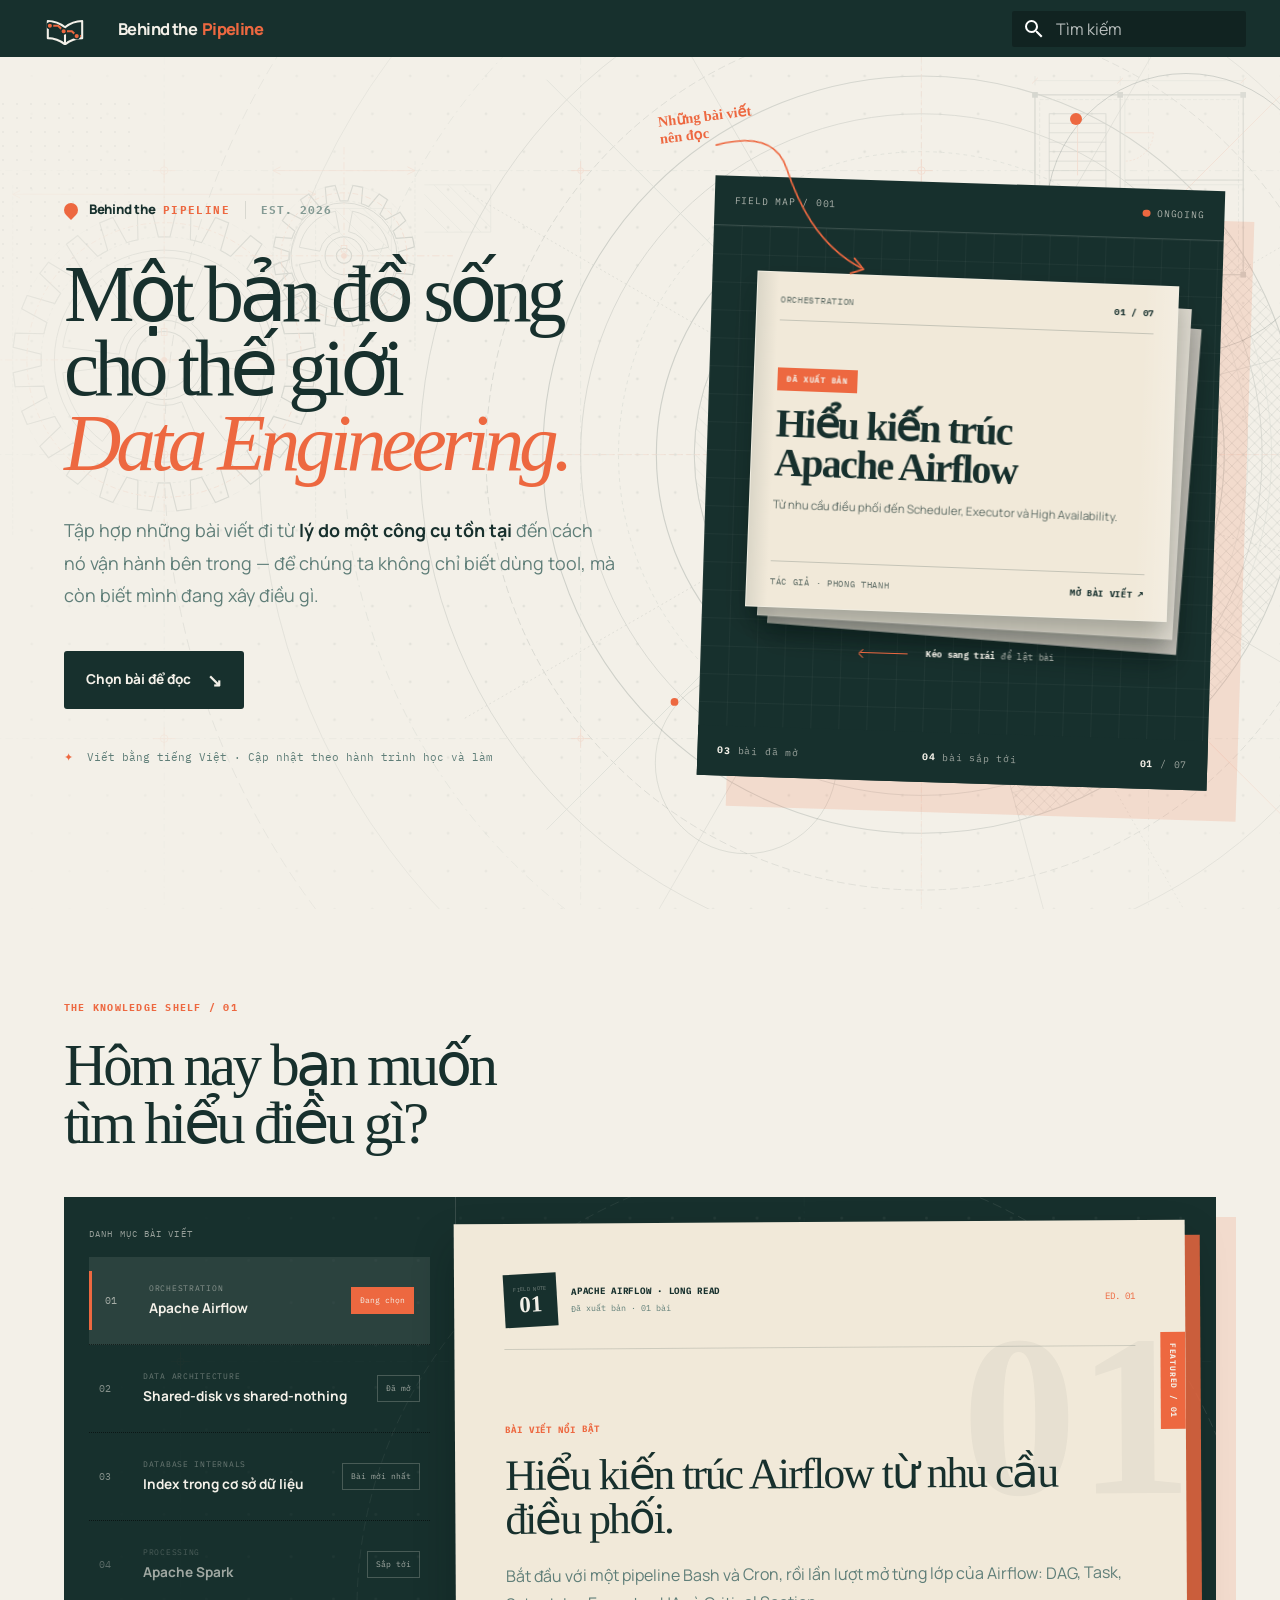
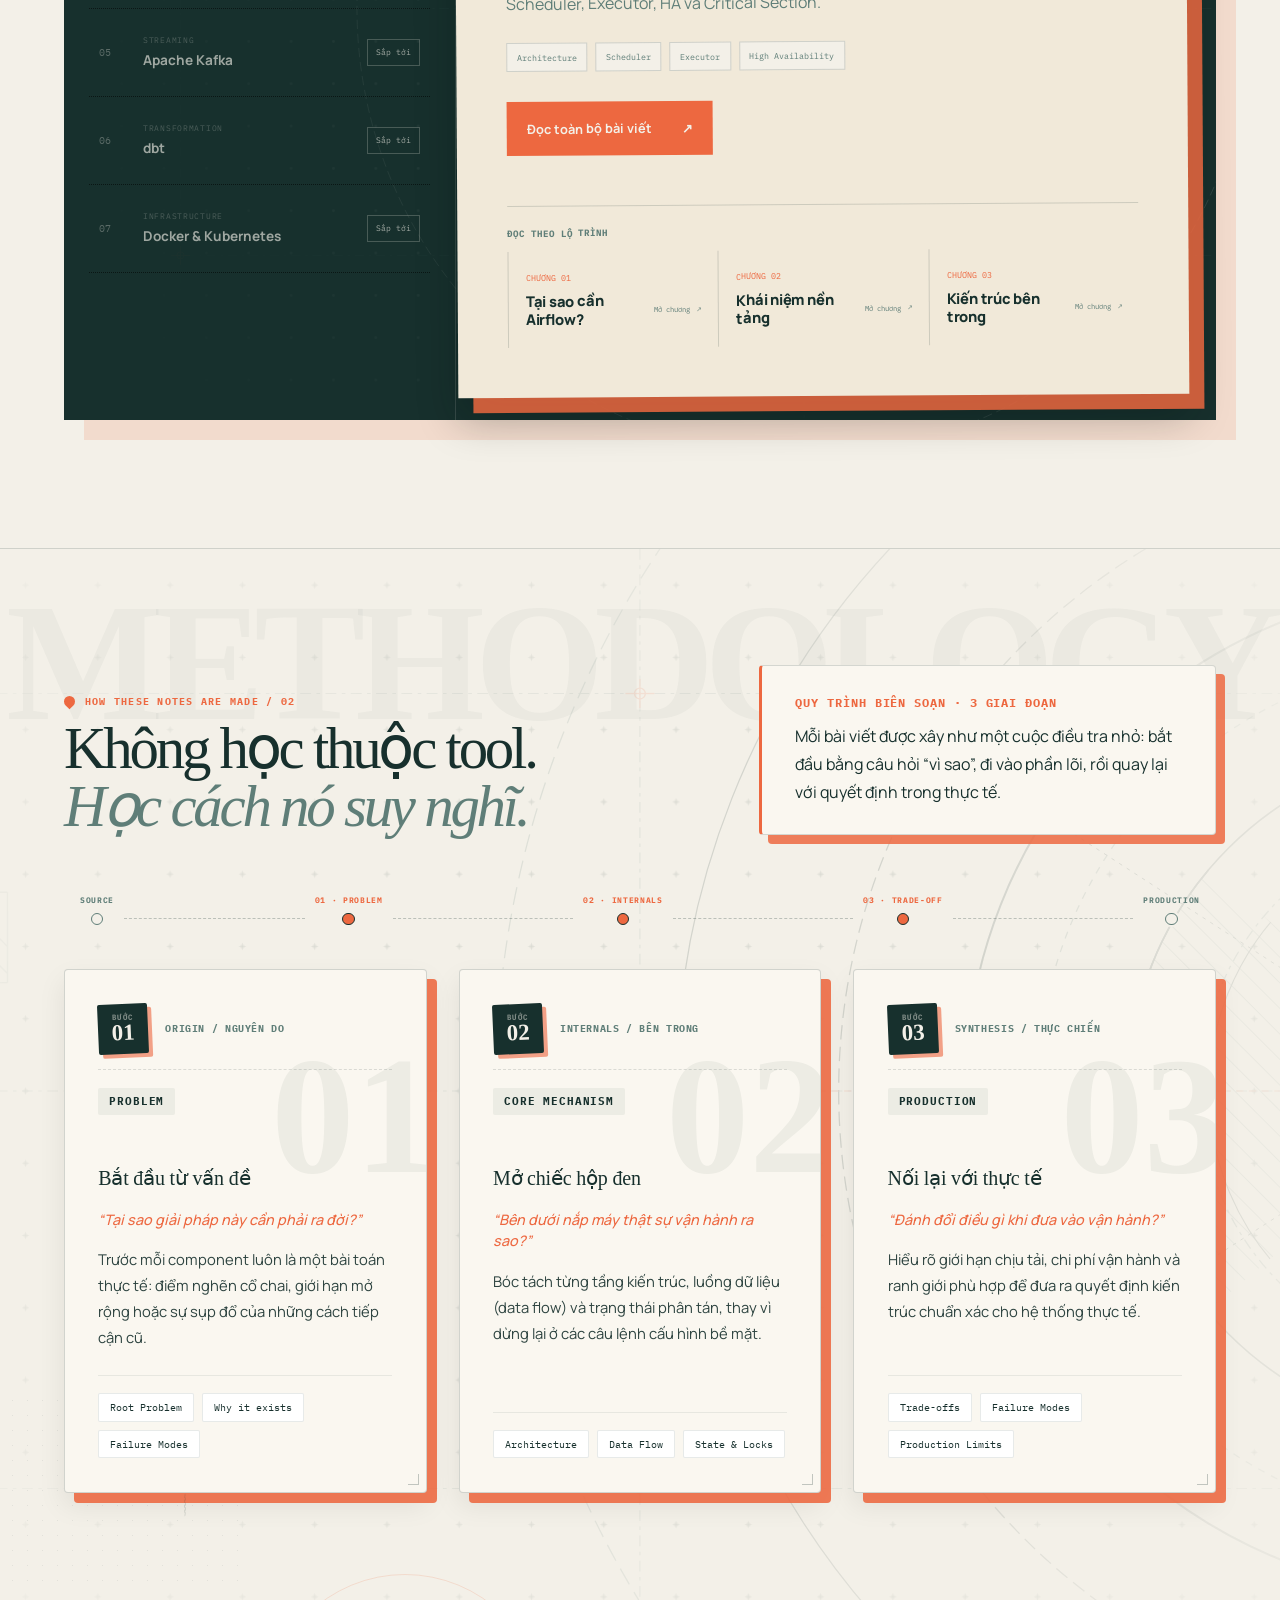
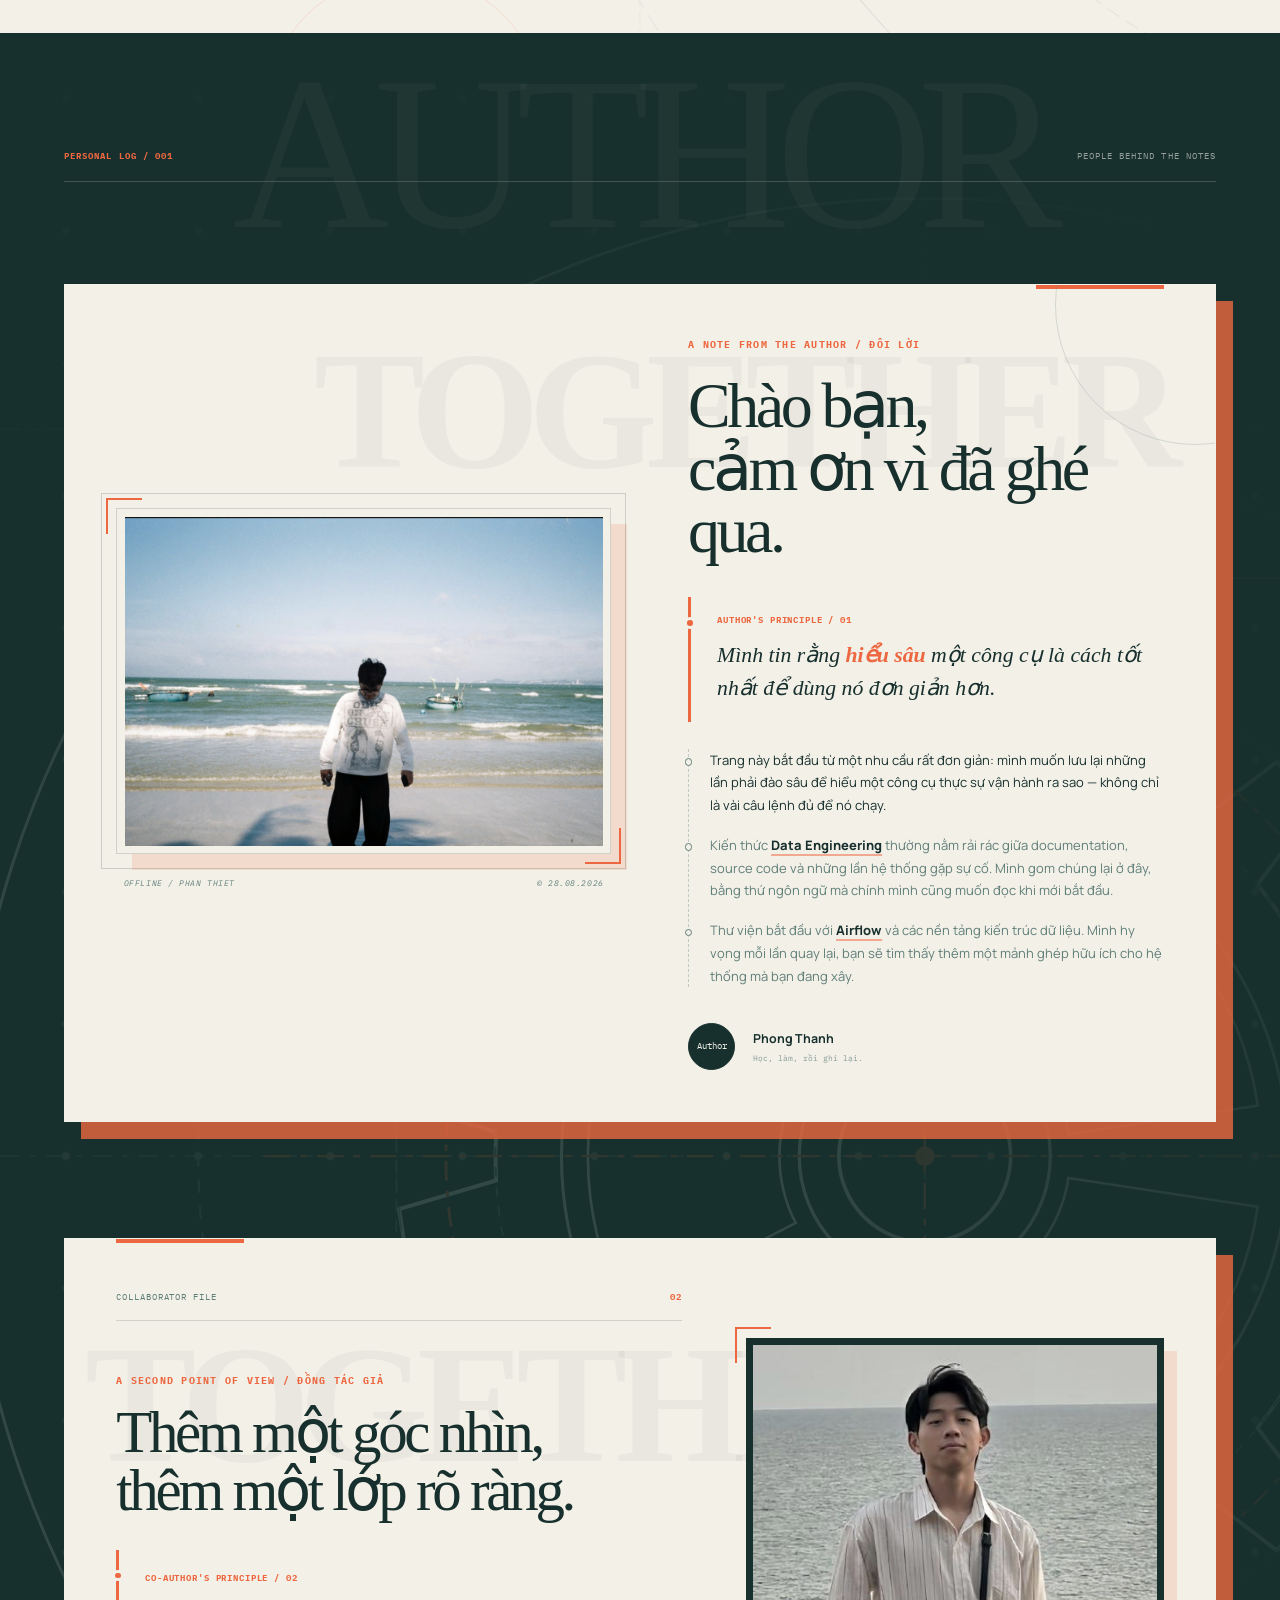
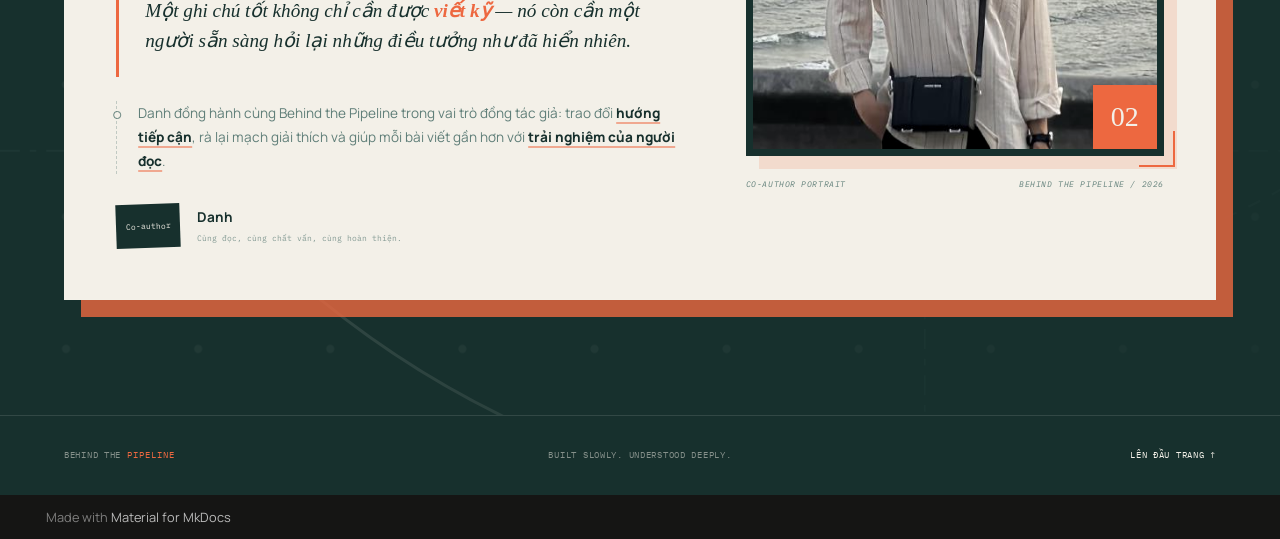
==== commit 01981069: "Deployed 5ed0f41 with MkDocs version: 1.6.1" ====
--- a/index.html
+++ b/index.html
@@ -6,7 +6,7 @@
       <meta charset="utf-8">
       <meta name="viewport" content="width=device-width,initial-scale=1">
       
-        <meta name="description" content="Ghi chú về kiến trúc và vận hành hệ thống dữ liệu">
+        <meta name="description" content="Đi vào phía sau những hệ thống và pipeline dữ liệu">
       
       
       
@@ -18,12 +18,12 @@
         
       
       
-      <link rel="icon" href="assets/images/favicon.png">
+      <link rel="icon" href="assets/images/behind-the-pipeline-favicon.svg">
       <meta name="generator" content="mkdocs-1.6.1, mkdocs-material-9.7.7">
     
     
       
-        <title>Data Engineering Field Notes</title>
+        <title>Behind the Pipeline</title>
       
     
     
@@ -44,10 +44,12 @@
         
         
         <link rel="preconnect" href="https://fonts.gstatic.com" crossorigin>
-        <link rel="stylesheet" href="https://fonts.googleapis.com/css?family=Roboto:300,300i,400,400i,700,700i%7CRoboto+Mono:400,400i,700,700i&display=fallback">
-        <style>:root{--md-text-font:"Roboto";--md-code-font:"Roboto Mono"}</style>
-      
-    
+        <link rel="stylesheet" href="https://fonts.googleapis.com/css?family=Manrope:300,300i,400,400i,700,700i%7CIBM+Plex+Mono:400,400i,700,700i&display=fallback">
+        <style>:root{--md-text-font:"Manrope";--md-code-font:"IBM Plex Mono"}</style>
+      
+    
+    
+      <link rel="stylesheet" href="stylesheets/brand.css">
     
       <link rel="stylesheet" href="stylesheets/landing.css">
     
@@ -87,10 +89,9 @@
 
 <header class="md-header md-header--shadow" data-md-component="header">
   <nav class="md-header__inner md-grid" aria-label="Đầu trang">
-    <a href="." title="Data Engineering Field Notes" class="md-header__button md-logo" aria-label="Data Engineering Field Notes" data-md-component="logo">
-      
-  
-  <svg xmlns="http://www.w3.org/2000/svg" viewBox="0 0 24 24"><path d="M12 8a3 3 0 0 0 3-3 3 3 0 0 0-3-3 3 3 0 0 0-3 3 3 3 0 0 0 3 3m0 3.54C9.64 9.35 6.5 8 3 8v11c3.5 0 6.64 1.35 9 3.54 2.36-2.19 5.5-3.54 9-3.54V8c-3.5 0-6.64 1.35-9 3.54"/></svg>
+    <a href="." title="Behind the Pipeline" class="md-header__button md-logo" aria-label="Behind the Pipeline" data-md-component="logo">
+      
+  <img src="assets/images/behind-the-pipeline-logo.svg" alt="logo">
 
     </a>
     <label class="md-header__button md-icon" for="__drawer">
@@ -101,7 +102,7 @@
       <div class="md-header__ellipsis">
         <div class="md-header__topic">
           <span class="md-ellipsis">
-            Data Engineering Field Notes
+            Behind the Pipeline
           </span>
         </div>
         <div class="md-header__topic" data-md-component="header-topic">
@@ -187,13 +188,12 @@
 
 <nav class="md-nav md-nav--primary" aria-label="Thanh điều hướng" data-md-level="0">
   <label class="md-nav__title" for="__drawer">
-    <a href="." title="Data Engineering Field Notes" class="md-nav__button md-logo" aria-label="Data Engineering Field Notes" data-md-component="logo">
-      
-  
-  <svg xmlns="http://www.w3.org/2000/svg" viewBox="0 0 24 24"><path d="M12 8a3 3 0 0 0 3-3 3 3 0 0 0-3-3 3 3 0 0 0-3 3 3 3 0 0 0 3 3m0 3.54C9.64 9.35 6.5 8 3 8v11c3.5 0 6.64 1.35 9 3.54 2.36-2.19 5.5-3.54 9-3.54V8c-3.5 0-6.64 1.35-9 3.54"/></svg>
+    <a href="." title="Behind the Pipeline" class="md-nav__button md-logo" aria-label="Behind the Pipeline" data-md-component="logo">
+      
+  <img src="assets/images/behind-the-pipeline-logo.svg" alt="logo">
 
     </a>
-    Data Engineering Field Notes
+    Behind the Pipeline
   </label>
   
   <ul class="md-nav__list" data-md-scrollfix>
@@ -350,7 +350,7 @@
   <span class="md-ellipsis">
     
   
-    Apache Airflow
+    Database Internals
   
 
     
@@ -363,6 +363,93 @@
         
         <nav class="md-nav" data-md-level="1" aria-labelledby="__nav_3_label" aria-expanded="false">
           <label class="md-nav__title" for="__nav_3">
+            <span class="md-nav__icon md-icon"></span>
+            
+  
+    Database Internals
+  
+
+          </label>
+          <ul class="md-nav__list" data-md-scrollfix>
+            
+              
+                
+  
+  
+  
+  
+    <li class="md-nav__item">
+      <a href="index/" class="md-nav__link">
+        
+  
+  
+  <span class="md-ellipsis">
+    
+  
+    Index trong cơ sở dữ liệu
+  
+
+    
+  </span>
+  
+  
+
+      </a>
+    </li>
+  
+
+              
+            
+          </ul>
+        </nav>
+      
+    </li>
+  
+
+    
+      
+      
+  
+  
+  
+  
+    
+    
+    
+    
+      
+        
+        
+      
+    
+    
+    <li class="md-nav__item md-nav__item--section md-nav__item--nested">
+      
+        
+        
+        <input class="md-nav__toggle md-toggle " type="checkbox" id="__nav_4" >
+        
+          
+          <label class="md-nav__link" for="__nav_4" id="__nav_4_label" tabindex="">
+            
+  
+  
+  <span class="md-ellipsis">
+    
+  
+    Apache Airflow
+  
+
+    
+  </span>
+  
+  
+
+            <span class="md-nav__icon md-icon"></span>
+          </label>
+        
+        <nav class="md-nav" data-md-level="1" aria-labelledby="__nav_4_label" aria-expanded="false">
+          <label class="md-nav__title" for="__nav_4">
             <span class="md-nav__icon md-icon"></span>
             
   
@@ -453,7 +540,7 @@
     <div class="landing-hero__copy">
       <div class="landing-kicker">
         <span class="landing-kicker__mark" aria-hidden="true"></span>
-        <span>Data Engineering Field Notes</span>
+        <span class="landing-brand"><strong>Behind the</strong><b>Pipeline</b></span>
         <small>Est. 2026</small>
       </div>
 
@@ -475,7 +562,7 @@
       </p>
     </div>
 
-    <div class="landing-hero__visual" aria-label="Những bài viết nên đọc trong Data Engineering Field Notes">
+    <div class="landing-hero__visual" aria-label="Những bài viết nên đọc trong Behind the Pipeline">
       <div class="reading-callout" aria-hidden="true">
         <span>Những bài viết<br>nên đọc</span>
         <svg viewBox="0 0 180 220" role="presentation">
@@ -491,35 +578,48 @@
         </div>
 
         <div class="article-deck-shell">
-          <div class="article-deck" tabindex="0" aria-label="Chồng 6 bài viết. Kéo tờ giấy sang trái để xem bài tiếp theo." aria-describedby="article-deck-help">
+          <div class="article-deck" tabindex="0" aria-label="Chồng 7 bài viết. Kéo tờ giấy sang trái để xem bài tiếp theo." aria-describedby="article-deck-help">
             <article class="article-sheet article-sheet--airflow" data-article-title="Kiến trúc Apache Airflow" data-deck-position="current">
-              <div class="article-sheet__meta"><span>ORCHESTRATION</span><b>01 / 06</b></div>
+              <div class="article-sheet__meta"><span>ORCHESTRATION</span><b>01 / 07</b></div>
               <div class="article-sheet__body">
                 <span class="article-sheet__status article-sheet__status--published">Đã xuất bản</span>
                 <h2>Hiểu kiến trúc<br>Apache Airflow</h2>
                 <p>Từ nhu cầu điều phối đến Scheduler, Executor và High Availability.</p>
               </div>
               <div class="article-sheet__foot">
-                <span>11 phút đọc</span>
+                <span>Tác giả · Phong Thanh</span>
                 <a href="airflow/architecture/">Mở bài viết <b aria-hidden="true">↗</b></a>
               </div>
             </article>
 
             <article class="article-sheet article-sheet--storage" data-article-title="Shared-disk vs shared-nothing" data-deck-position="next">
-              <div class="article-sheet__meta"><span>DATA ARCHITECTURE</span><b>02 / 06</b></div>
+              <div class="article-sheet__meta"><span>DATA ARCHITECTURE</span><b>02 / 07</b></div>
+              <div class="article-sheet__body">
+                <span class="article-sheet__status article-sheet__status--published">Đã xuất bản</span>
+                <h2>Shared-disk vs<br>shared-nothing</h2>
+                <p>Chọn topology dữ liệu từ góc nhìn Data Engineer: query, shuffle và failure.</p>
+              </div>
+              <div class="article-sheet__foot">
+                <span>Tác giả · AI Research</span>
+                <a href="architecture/shared-disk-vs-shared-nothing/">Mở bài viết <b aria-hidden="true">↗</b></a>
+              </div>
+            </article>
+
+            <article class="article-sheet article-sheet--index" data-article-title="Index trong cơ sở dữ liệu" data-deck-position="back">
+              <div class="article-sheet__meta"><span>DATABASE INTERNALS</span><b>03 / 07</b></div>
               <div class="article-sheet__body">
                 <span class="article-sheet__status article-sheet__status--published">Bài mới nhất</span>
-                <h2>Shared-disk vs<br>shared-nothing</h2>
-                <p>Chọn topology dữ liệu từ góc nhìn Data Engineer: query, shuffle và failure.</p>
+                <h2>Index trong<br>cơ sở dữ liệu</h2>
+                <p>Từ full table scan đến cấu trúc dữ liệu giúp database tìm bản ghi nhanh hơn.</p>
               </div>
               <div class="article-sheet__foot">
-                <span>Deep research</span>
-                <a href="architecture/shared-disk-vs-shared-nothing/">Mở bài viết <b aria-hidden="true">↗</b></a>
+                <span>Tác giả · Phong Thanh</span>
+                <a href="index/">Mở bài viết <b aria-hidden="true">↗</b></a>
               </div>
             </article>
 
-            <article class="article-sheet article-sheet--planned" data-article-title="Apache Spark internals" data-deck-position="back">
-              <div class="article-sheet__meta"><span>PROCESSING</span><b>03 / 06</b></div>
+            <article class="article-sheet article-sheet--planned" data-article-title="Apache Spark internals" data-deck-position="hidden">
+              <div class="article-sheet__meta"><span>PROCESSING</span><b>04 / 07</b></div>
               <div class="article-sheet__body">
                 <span class="article-sheet__status">Trong lộ trình</span>
                 <h2>Apache Spark<br>internals</h2>
@@ -529,7 +629,7 @@
             </article>
 
             <article class="article-sheet article-sheet--planned article-sheet--clay" data-article-title="Apache Kafka internals" data-deck-position="hidden">
-              <div class="article-sheet__meta"><span>STREAMING</span><b>04 / 06</b></div>
+              <div class="article-sheet__meta"><span>STREAMING</span><b>05 / 07</b></div>
               <div class="article-sheet__body">
                 <span class="article-sheet__status">Trong lộ trình</span>
                 <h2>Apache Kafka<br>internals</h2>
@@ -539,7 +639,7 @@
             </article>
 
             <article class="article-sheet article-sheet--planned article-sheet--blue" data-article-title="dbt: từ SQL đến lineage" data-deck-position="hidden">
-              <div class="article-sheet__meta"><span>TRANSFORMATION</span><b>05 / 06</b></div>
+              <div class="article-sheet__meta"><span>TRANSFORMATION</span><b>06 / 07</b></div>
               <div class="article-sheet__body">
                 <span class="article-sheet__status">Trong lộ trình</span>
                 <h2>dbt: từ SQL<br>đến lineage</h2>
@@ -549,7 +649,7 @@
             </article>
 
             <article class="article-sheet article-sheet--planned article-sheet--ink" data-article-title="Docker và Kubernetes cho Data Engineer" data-deck-position="hidden">
-              <div class="article-sheet__meta"><span>INFRASTRUCTURE</span><b>06 / 06</b></div>
+              <div class="article-sheet__meta"><span>INFRASTRUCTURE</span><b>07 / 07</b></div>
               <div class="article-sheet__body">
                 <span class="article-sheet__status">Trong lộ trình</span>
                 <h2>Docker &amp; Kubernetes<br>cho Data Engineer</h2>
@@ -567,9 +667,9 @@
         </div>
 
         <div class="stack-card__footer">
-          <span><b>02</b> bài đã mở</span>
+          <span><b>03</b> bài đã mở</span>
           <span><b>04</b> bài sắp tới</span>
-          <span class="article-deck__count"><b>01</b> / 06</span>
+          <span class="article-deck__count"><b>01</b> / 07</span>
         </div>
       </div>
 
@@ -612,26 +712,35 @@
           <span class="tool-choice__status">Đã mở</span>
         </button>
 
+        <button class="tool-choice" type="button" data-preview="databaseIndex" data-inactive-status="Bài mới nhất" aria-pressed="false">
+          <span class="tool-choice__number">03</span>
+          <span class="tool-choice__copy">
+            <small>DATABASE INTERNALS</small>
+            <strong>Index trong cơ sở dữ liệu</strong>
+          </span>
+          <span class="tool-choice__status">Bài mới nhất</span>
+        </button>
+
         <button class="tool-choice tool-choice--soon" type="button" data-preview="spark">
-          <span class="tool-choice__number">03</span>
+          <span class="tool-choice__number">04</span>
           <span class="tool-choice__copy"><small>PROCESSING</small><strong>Apache Spark</strong></span>
           <span class="tool-choice__status">Sắp tới</span>
         </button>
 
         <button class="tool-choice tool-choice--soon" type="button" data-preview="kafka">
-          <span class="tool-choice__number">04</span>
+          <span class="tool-choice__number">05</span>
           <span class="tool-choice__copy"><small>STREAMING</small><strong>Apache Kafka</strong></span>
           <span class="tool-choice__status">Sắp tới</span>
         </button>
 
         <button class="tool-choice tool-choice--soon" type="button" data-preview="dbt">
-          <span class="tool-choice__number">05</span>
+          <span class="tool-choice__number">06</span>
           <span class="tool-choice__copy"><small>TRANSFORMATION</small><strong>dbt</strong></span>
           <span class="tool-choice__status">Sắp tới</span>
         </button>
 
         <button class="tool-choice tool-choice--soon" type="button" data-preview="infrastructure">
-          <span class="tool-choice__number">06</span>
+          <span class="tool-choice__number">07</span>
           <span class="tool-choice__copy"><small>INFRASTRUCTURE</small><strong>Docker &amp; Kubernetes</strong></span>
           <span class="tool-choice__status">Sắp tới</span>
         </button>
@@ -862,7 +971,7 @@
           sẵn sàng hỏi lại những điều tưởng như đã hiển nhiên.</span>
         </p>
         <p class="coauthor-card__body">
-          Danh đồng hành cùng Field Notes trong vai trò đồng tác giả: trao đổi
+          Danh đồng hành cùng Behind the Pipeline trong vai trò đồng tác giả: trao đổi
           <strong class="author-keyword">hướng tiếp cận</strong>, rà lại mạch giải thích và giúp mỗi bài viết gần hơn
           với <strong class="author-keyword">trải nghiệm của người đọc</strong>.
         </p>
@@ -877,13 +986,13 @@
           <img src="assets/images/danh.png" alt="Đồng tác giả Danh đứng bên bờ biển" width="460" height="460" loading="lazy">
           <span class="coauthor-card__photo-number" aria-hidden="true">02</span>
         </div>
-        <figcaption><span>CO-AUTHOR PORTRAIT</span><span>FIELD NOTES / 2026</span></figcaption>
+        <figcaption><span>CO-AUTHOR PORTRAIT</span><span>BEHIND THE PIPELINE / 2026</span></figcaption>
       </figure>
     </article>
   </section>
 
   <footer class="landing-footer">
-    <p>DATA ENGINEERING FIELD NOTES</p>
+    <p class="landing-footer__brand"><strong>BEHIND THE</strong> <b>PIPELINE</b></p>
     <p>Built slowly. Understood deeply.</p>
     <a href="#landing-title">Lên đầu trang <span aria-hidden="true">↑</span></a>
   </footer>
--- a/stylesheets/brand.css
+++ b/stylesheets/brand.css
@@ -0,0 +1,65 @@
+:root {
+  --brand-ink: #17302d;
+  --brand-paper: #f3f0e8;
+  --brand-accent: #ed6840;
+}
+
+/* A compact wordmark in the global header: editorial name + technical label. */
+.md-header__topic:first-child > .md-ellipsis {
+  font-size: 0;
+  overflow: visible;
+}
+
+.md-header__topic:first-child > .md-ellipsis::before {
+  color: var(--brand-paper);
+  content: "Behind the";
+  font-family: var(--md-text-font-family);
+  font-size: 0.82rem;
+  font-weight: 750;
+  letter-spacing: -0.035em;
+}
+
+.md-header__topic:first-child > .md-ellipsis::after {
+  color: var(--brand-accent);
+  content: "Pipeline";
+  font-family: var(--md-text-font-family);
+  font-size: 0.82rem;
+  font-weight: 800;
+  letter-spacing: -0.035em;
+  margin-left: 0.22rem;
+}
+
+.md-header__button.md-logo {
+  margin-right: 0.3rem;
+  padding-inline: 0.25rem;
+}
+
+.md-header__button.md-logo img,
+.md-header__button.md-logo svg {
+  height: 1.65rem;
+  width: 2.2rem;
+}
+
+/* Keep the same hierarchy in the mobile drawer. */
+.md-nav--primary > .md-nav__title {
+  font-family: var(--md-text-font-family);
+  font-weight: 750;
+}
+
+@media screen and (max-width: 30rem) {
+  .md-header__topic:first-child > .md-ellipsis::before {
+    font-size: 0.7rem;
+  }
+
+  .md-header__topic:first-child > .md-ellipsis::after {
+    font-size: 0.7rem;
+    letter-spacing: -0.03em;
+    margin-left: 0.18rem;
+  }
+
+  .md-header__button.md-logo img,
+  .md-header__button.md-logo svg {
+    height: 1.45rem;
+    width: 1.9rem;
+  }
+}
--- a/stylesheets/landing.css
+++ b/stylesheets/landing.css
@@ -125,6 +125,28 @@
   width: 0.7rem;
 }
 
+.landing-brand {
+  align-items: baseline;
+  display: inline-flex;
+  gap: 0.38rem;
+}
+
+.landing-brand strong {
+  font-family: var(--md-text-font-family);
+  font-size: 0.66rem;
+  font-weight: 800;
+  letter-spacing: -0.02em;
+  text-transform: none;
+}
+
+.landing-brand b {
+  color: var(--landing-orange);
+  font-family: var(--md-code-font-family);
+  font-size: 0.57rem;
+  letter-spacing: 0.12em;
+  text-transform: uppercase;
+}
+
 .landing-kicker small {
   border-left: 1px solid var(--landing-line);
   color: var(--landing-muted);
@@ -516,6 +538,7 @@
 
 .article-sheet--airflow,
 .article-sheet--storage,
+.article-sheet--index,
 .article-sheet--planned,
 .article-sheet--clay,
 .article-sheet--blue,
@@ -2156,6 +2179,16 @@
   text-align: center;
 }
 
+.landing-footer__brand strong,
+.landing-footer__brand b {
+  font: inherit;
+}
+
+.landing-footer__brand b {
+  color: var(--landing-orange);
+  letter-spacing: 0.12em;
+}
+
 .landing-footer a {
   color: var(--landing-paper) !important;
   justify-self: end;
@@ -2892,4 +2925,4 @@
   .author-photo figcaption span:last-child {
     display: none;
   }
-}+}
--- a/stylesheets/article.css
+++ b/stylesheets/article.css
@@ -1,11 +1,34 @@
-/* Airflow long-form article — its own four-color technical palette. */
+/* Airflow long-form article — the landing palette, tuned for long-form reading. */
 
 body:has(.airflow-article-hero) {
-  --airflow-canvas: #f6f7f9;
-  --airflow-ink: #17202a;
-  --airflow-muted: #596579;
-  --airflow-accent: #4c6fff;
-  --airflow-line: rgba(23, 32, 42, 0.14);
+  --airflow-canvas: #f3f0e8;
+  --airflow-ink: #17302d;
+  --airflow-muted: #3f625c;
+  --airflow-accent: #a63f23;
+  --airflow-accent-bright: #ed6840;
+  --airflow-diagram-bg: #ebe7dc;
+  --airflow-diagram-node: #fffaf0;
+  --airflow-line: rgba(23, 48, 45, 0.16);
+  --md-code-fg-color: #f3f0e8;
+  --md-code-bg-color: #17302d;
+  --md-code-hl-color: rgba(237, 104, 64, 0.18);
+  --md-code-hl-number-color: #f0c674;
+  --md-code-hl-special-color: #ff9a76;
+  --md-code-hl-function-color: #f0c674;
+  --md-code-hl-constant-color: #f0c674;
+  --md-code-hl-keyword-color: #ff9a76;
+  --md-code-hl-string-color: #a8c8c1;
+  --md-code-hl-name-color: #f3f0e8;
+  --md-code-hl-operator-color: #ff9a76;
+  --md-code-hl-punctuation-color: #f3f0e8;
+  --md-code-hl-comment-color: #a9bab6;
+  --md-code-hl-generic-color: #f3f0e8;
+  --md-code-hl-variable-color: #f3f0e8;
+  --md-mermaid-edge-color: var(--airflow-ink);
+  --md-mermaid-node-bg-color: var(--airflow-diagram-node);
+  --md-mermaid-node-fg-color: var(--airflow-accent);
+  --md-mermaid-label-bg-color: var(--airflow-diagram-node);
+  --md-mermaid-label-fg-color: var(--airflow-ink);
   --md-primary-fg-color: var(--airflow-ink);
   --md-primary-fg-color--light: var(--airflow-muted);
   --md-primary-fg-color--dark: var(--airflow-ink);
@@ -20,7 +43,7 @@
 }
 
 body:has(.airflow-article-hero) .md-search__form {
-  background: rgba(246, 247, 249, 0.08);
+  background: rgba(243, 240, 232, 0.08);
 }
 
 body:has(.airflow-article-hero) .md-main__inner {
@@ -142,13 +165,15 @@
 
 .airflow-opening-comic {
   border-top: 1px solid var(--airflow-line);
-  margin: 0 0 clamp(4rem, 8vw, 6.5rem);
+  margin: 0 auto clamp(3.5rem, 6vw, 5rem);
+  max-width: 28rem;
   padding-top: 0.65rem;
   position: relative;
+  width: 100%;
 }
 
 .airflow-opening-comic::before {
-  background: var(--airflow-accent);
+  background: var(--airflow-accent-bright);
   content: "";
   height: 0.15rem;
   left: 0;
@@ -158,9 +183,13 @@
 }
 
 .airflow-opening-comic img {
+  background: var(--airflow-diagram-bg, #ebe7dc);
   border: 1px solid var(--airflow-line);
   display: block;
   height: auto;
+  margin: 0 auto;
+  max-height: min(440px, 58vh);
+  object-fit: contain;
   width: 100%;
 }
 
@@ -189,7 +218,7 @@
 }
 
 .airflow-article-hero::before {
-  color: rgba(23, 32, 42, 0.035);
+  color: rgba(23, 48, 45, 0.04);
   content: "AIRFLOW";
   font-family: "Iowan Old Style", "Palatino Linotype", Georgia, serif;
   font-size: clamp(7rem, 18vw, 13rem);
@@ -204,7 +233,7 @@
 }
 
 .airflow-article-hero::after {
-  background: var(--airflow-accent);
+  background: var(--airflow-accent-bright);
   content: "";
   height: 0.18rem;
   opacity: 1;
@@ -390,7 +419,7 @@
 
 body:has(.airflow-article-hero) .md-typeset a:not(.airflow-article-hero a):not(.airflow-article-end a) {
   color: var(--airflow-accent);
-  text-decoration-color: rgba(76, 111, 255, 0.38);
+  text-decoration-color: rgba(166, 63, 35, 0.48);
   text-underline-offset: 0.15em;
 }
 
@@ -419,8 +448,8 @@
 }
 
 body:has(.airflow-article-hero) .md-typeset :not(pre)>code {
-  background: rgba(76, 111, 255, 0.1);
-  border: 1px solid rgba(76, 111, 255, 0.16);
+  background: rgba(166, 63, 35, 0.08);
+  border: 1px solid rgba(166, 63, 35, 0.2);
   border-radius: 0.15rem;
   color: var(--airflow-ink);
   font-size: 0.86em;
@@ -433,28 +462,24 @@
 
 body:has(.airflow-article-hero) .md-typeset .highlight pre,
 body:has(.airflow-article-hero) .md-typeset .highlight code {
-  background: var(--airflow-ink) !important;
-  color: rgba(246, 247, 249, 0.9) !important;
+  background: var(--md-code-bg-color) !important;
+  color: var(--md-code-fg-color) !important;
 }
 
 body:has(.airflow-article-hero) .md-typeset .highlight pre {
-  border-left: 0.18rem solid var(--airflow-accent);
+  border-left: 0.18rem solid var(--airflow-accent-bright);
   border-radius: 0;
-  box-shadow: 0 0.9rem 2.4rem rgba(23, 32, 42, 0.13);
+  box-shadow: 0 0.9rem 2.4rem rgba(23, 48, 45, 0.16);
   line-height: 1.65;
   padding: 1rem 1.1rem;
 }
 
-body:has(.airflow-article-hero) .md-typeset .highlight code span {
-  color: inherit !important;
-}
-
 body:has(.airflow-article-hero) .md-typeset .md-clipboard {
-  color: rgba(246, 247, 249, 0.62);
+  color: rgba(243, 240, 232, 0.72);
 }
 
 body:has(.airflow-article-hero) .md-typeset blockquote {
-  background: rgba(76, 111, 255, 0.08);
+  background: rgba(237, 104, 64, 0.09);
   border-left: 0.18rem solid var(--airflow-accent);
   color: var(--airflow-ink);
   margin: 2rem 0;
@@ -472,7 +497,7 @@
 }
 
 body:has(.airflow-article-hero) .md-typeset table:not([class]) {
-  background: rgba(246, 247, 249, 0.72);
+  background: rgba(255, 255, 255, 0.3);
   border: 1px solid var(--airflow-line);
   border-collapse: collapse;
   border-radius: 0;
@@ -511,7 +536,7 @@
 }
 
 body:has(.airflow-article-hero) .md-typeset .mermaid {
-  background: rgba(102, 112, 133, 0.07);
+  background: var(--airflow-diagram-bg);
   border: 1px solid var(--airflow-line);
   color: var(--airflow-ink);
   margin: 1.7rem 0 2.4rem;
@@ -521,7 +546,7 @@
 
 body:has(.airflow-article-hero) .md-typeset pre.mermaid,
 body:has(.airflow-article-hero) .md-typeset pre.mermaid code {
-  background: rgba(102, 112, 133, 0.07) !important;
+  background: var(--airflow-diagram-bg) !important;
   color: var(--airflow-ink) !important;
 }
 
@@ -537,24 +562,33 @@
 
 body:has(.airflow-article-hero) .md-typeset .mermaid .node rect,
 body:has(.airflow-article-hero) .md-typeset .mermaid .node polygon,
-body:has(.airflow-article-hero) .md-typeset .mermaid .node circle {
-  fill: var(--airflow-canvas) !important;
-  stroke: var(--airflow-ink) !important;
+body:has(.airflow-article-hero) .md-typeset .mermaid .node circle,
+body:has(.airflow-article-hero) .md-typeset .mermaid .node .label-container {
+  fill: #fffaf0 !important;
+  stroke: var(--airflow-accent) !important;
+  stroke-width: 1.5px !important;
 }
 
 body:has(.airflow-article-hero) .md-typeset .mermaid .edgePath path,
 body:has(.airflow-article-hero) .md-typeset .mermaid .flowchart-link {
-  stroke: var(--airflow-muted) !important;
+  stroke: var(--airflow-ink) !important;
+  stroke-width: 1.5px !important;
 }
 
 body:has(.airflow-article-hero) .md-typeset .mermaid marker path {
-  fill: var(--airflow-muted) !important;
-  stroke: var(--airflow-muted) !important;
+  fill: var(--airflow-ink) !important;
+  stroke: var(--airflow-ink) !important;
 }
 
 body:has(.airflow-article-hero) .md-typeset .mermaid .label,
-body:has(.airflow-article-hero) .md-typeset .mermaid .nodeLabel {
+body:has(.airflow-article-hero) .md-typeset .mermaid .label text,
+body:has(.airflow-article-hero) .md-typeset .mermaid .node text,
+body:has(.airflow-article-hero) .md-typeset .mermaid .nodeLabel,
+body:has(.airflow-article-hero) .md-typeset .mermaid .nodeLabel p,
+body:has(.airflow-article-hero) .md-typeset .mermaid .nodeLabel span {
   color: var(--airflow-ink) !important;
+  fill: var(--airflow-ink) !important;
+  font-weight: 700 !important;
 }
 
 body:has(.airflow-article-hero) .md-footer,
@@ -573,19 +607,37 @@
 
 .airflow-comic-gallery {
   display: grid;
-  gap: clamp(2rem, 5vw, 3.5rem);
-  margin: clamp(1.5rem, 4vw, 2.5rem) 0 clamp(5rem, 9vw, 7rem);
+  gap: clamp(1.25rem, 3vw, 1.85rem);
+  grid-template-columns: 1fr;
+  margin: clamp(1.5rem, 3vw, 2.2rem) 0 clamp(3.5rem, 6vw, 5rem);
+  width: 100%;
+}
+
+@media screen and (min-width: 38rem) {
+  .airflow-comic-gallery:has(> figure:nth-child(2)) {
+    grid-template-columns: repeat(2, minmax(0, 1fr));
+  }
 }
 
 .airflow-comic-gallery figure {
   border-top: 1px solid var(--airflow-line);
-  margin: 0;
+  display: flex;
+  flex-direction: column;
+  height: 100%;
+  justify-content: space-between;
+  margin: 0 auto;
+  max-width: 28rem;
   padding-top: 0.65rem;
   position: relative;
+  width: 100%;
+}
+
+.airflow-comic-gallery:has(> figure:nth-child(2)) figure {
+  max-width: 100%;
 }
 
 .airflow-comic-gallery figure::before {
-  background: var(--airflow-accent);
+  background: var(--airflow-accent-bright);
   content: "";
   height: 0.15rem;
   left: 0;
@@ -595,9 +647,13 @@
 }
 
 .airflow-comic-gallery img {
+  background: var(--airflow-diagram-bg, #ebe7dc);
   border: 1px solid var(--airflow-line);
   display: block;
   height: auto;
+  margin: 0 auto;
+  max-height: min(440px, 58vh);
+  object-fit: contain;
   width: 100%;
 }
 
@@ -607,6 +663,7 @@
   display: flex;
   justify-content: space-between;
   padding: 0.7rem 0;
+  width: 100%;
 }
 
 .airflow-comic-gallery figcaption span,
@@ -623,6 +680,79 @@
 .airflow-comic-gallery figcaption strong {
   color: var(--airflow-muted);
   font-weight: 500;
+}
+
+.airflow-closing-comic {
+  border-top: 1px solid var(--airflow-line);
+  margin: clamp(3rem, 6vw, 4.5rem) auto 0;
+  max-width: 28rem;
+  padding-top: 0.65rem;
+  position: relative;
+  width: 100%;
+}
+
+body:has(.airflow-article-hero) h2+.airflow-closing-comic {
+  margin-top: 1.5rem;
+}
+
+.airflow-closing-comic::before {
+  background: var(--airflow-accent-bright);
+  content: "";
+  height: 0.15rem;
+  left: 0;
+  position: absolute;
+  top: -1px;
+  width: clamp(3.5rem, 10vw, 6rem);
+}
+
+.airflow-closing-comic img {
+  background: var(--airflow-diagram-bg, #ebe7dc);
+  border: 1px solid var(--airflow-line);
+  display: block;
+  height: auto;
+  margin: 0 auto;
+  max-height: min(600px, 75vh);
+  object-fit: contain;
+  width: 100%;
+}
+
+.airflow-closing-comic figcaption {
+  border-bottom: 1px solid var(--airflow-line);
+  display: flex;
+  flex-direction: column;
+  gap: 0.5rem;
+  padding: 0.85rem 0 1rem;
+}
+
+.airflow-closing-comic figcaption>span {
+  color: var(--airflow-accent);
+  font-family: var(--md-code-font-family);
+  font-size: 0.46rem;
+  font-weight: 700;
+  letter-spacing: 0.08em;
+}
+
+.airflow-closing-comic figcaption div {
+  display: flex;
+  flex-direction: column;
+  gap: 0.3rem;
+}
+
+.airflow-closing-comic figcaption strong {
+  color: var(--airflow-ink);
+  font-family: "Iowan Old Style", "Palatino Linotype", Georgia, serif;
+  font-size: clamp(1.2rem, 2.8vw, 1.45rem);
+  font-weight: 600;
+  letter-spacing: -0.02em;
+  line-height: 1.2;
+}
+
+body:has(.airflow-article-hero) .md-typeset .airflow-closing-comic figcaption p {
+  color: var(--airflow-muted);
+  font-size: 0.76rem;
+  line-height: 1.65;
+  margin: 0;
+  max-width: 100%;
 }
 
 .airflow-article-end {
@@ -633,14 +763,14 @@
   display: flex;
   gap: 2rem;
   justify-content: space-between;
-  margin-top: clamp(5rem, 10vw, 8rem);
+  margin-top: clamp(3rem, 6vw, 4.5rem);
   overflow: hidden;
   padding: clamp(1.5rem, 5vw, 3rem);
   position: relative;
 }
 
 .airflow-article-end::after {
-  color: rgba(23, 32, 42, 0.035);
+  color: rgba(23, 48, 45, 0.04);
   content: "01";
   font-family: "Iowan Old Style", "Palatino Linotype", Georgia, serif;
   font-size: 10rem;
@@ -714,7 +844,8 @@
     display: none;
   }
 
-  .airflow-opening-comic figcaption {
+  .airflow-opening-comic figcaption,
+  .airflow-comic-gallery figcaption {
     align-items: flex-start;
     flex-direction: column;
     gap: 0.25rem;
@@ -788,13 +919,13 @@
   }
 
   body:has(.airflow-article-hero) .md-typeset table:not([class]) td:first-child code {
-    background: rgba(246, 247, 249, 0.08);
-    border-color: rgba(246, 247, 249, 0.2);
+    background: rgba(243, 240, 232, 0.08);
+    border-color: rgba(243, 240, 232, 0.2);
     color: var(--airflow-canvas);
   }
 
   body:has(.airflow-article-hero) .md-typeset table:not([class]) td+td {
-    background: rgba(246, 247, 249, 0.72);
+    background: rgba(255, 255, 255, 0.3);
   }
 
   .airflow-article-end {
@@ -810,6 +941,9 @@
   --airflow-ink: #142520;
   --airflow-muted: #536760;
   --airflow-accent: #0f8174;
+  --airflow-accent-bright: #0f8174;
+  --airflow-diagram-bg: #e7eeeb;
+  --airflow-diagram-node: #f9fcfa;
   --airflow-line: rgba(20, 37, 32, 0.14);
 }
 
@@ -838,6 +972,7 @@
 
 /* Phone layout: comfortable reading, safe wrapping and intentional overflow. */
 @media screen and (max-width: 45rem) {
+
   body:has(.airflow-article-hero) .md-main__inner,
   body:has(.airflow-article-hero) .md-content,
   body:has(.airflow-article-hero) .md-content__inner,
@@ -900,18 +1035,18 @@
     font-size: 0.52rem;
   }
 
-  body:has(.airflow-article-hero) .md-typeset > h2 {
+  body:has(.airflow-article-hero) .md-typeset>h2 {
     font-size: clamp(1.9rem, 9vw, 2.45rem);
     letter-spacing: -0.04em;
     margin-top: 4rem;
   }
 
-  body:has(.airflow-article-hero) .airflow-article-hero + h2,
-  body:has(.airflow-article-hero) .airflow-opening-comic + h2 {
+  body:has(.airflow-article-hero) .airflow-article-hero+h2,
+  body:has(.airflow-article-hero) .airflow-opening-comic+h2 {
     margin-top: 0;
   }
 
-  body:has(.airflow-article-hero) .md-typeset > h2::before {
+  body:has(.airflow-article-hero) .md-typeset>h2::before {
     font-size: 0.52rem;
   }
 
@@ -978,11 +1113,15 @@
 
   .airflow-article-end {
     gap: 1.4rem;
-    margin-top: 4.5rem;
+    margin-top: 3rem;
     padding: 1.25rem 1rem;
   }
 
-  .md-typeset .airflow-article-end > a {
+  .airflow-closing-comic {
+    margin-top: 2.5rem;
+  }
+
+  .md-typeset .airflow-article-end>a {
     justify-content: space-between;
     min-height: 2.75rem;
     width: 100%;
@@ -1002,3 +1141,11 @@
     display: none;
   }
 }
+
+font-size: 2.05rem;
+}
+
+.airflow-article-hero__meta span:last-child {
+  display: none;
+}
+}
